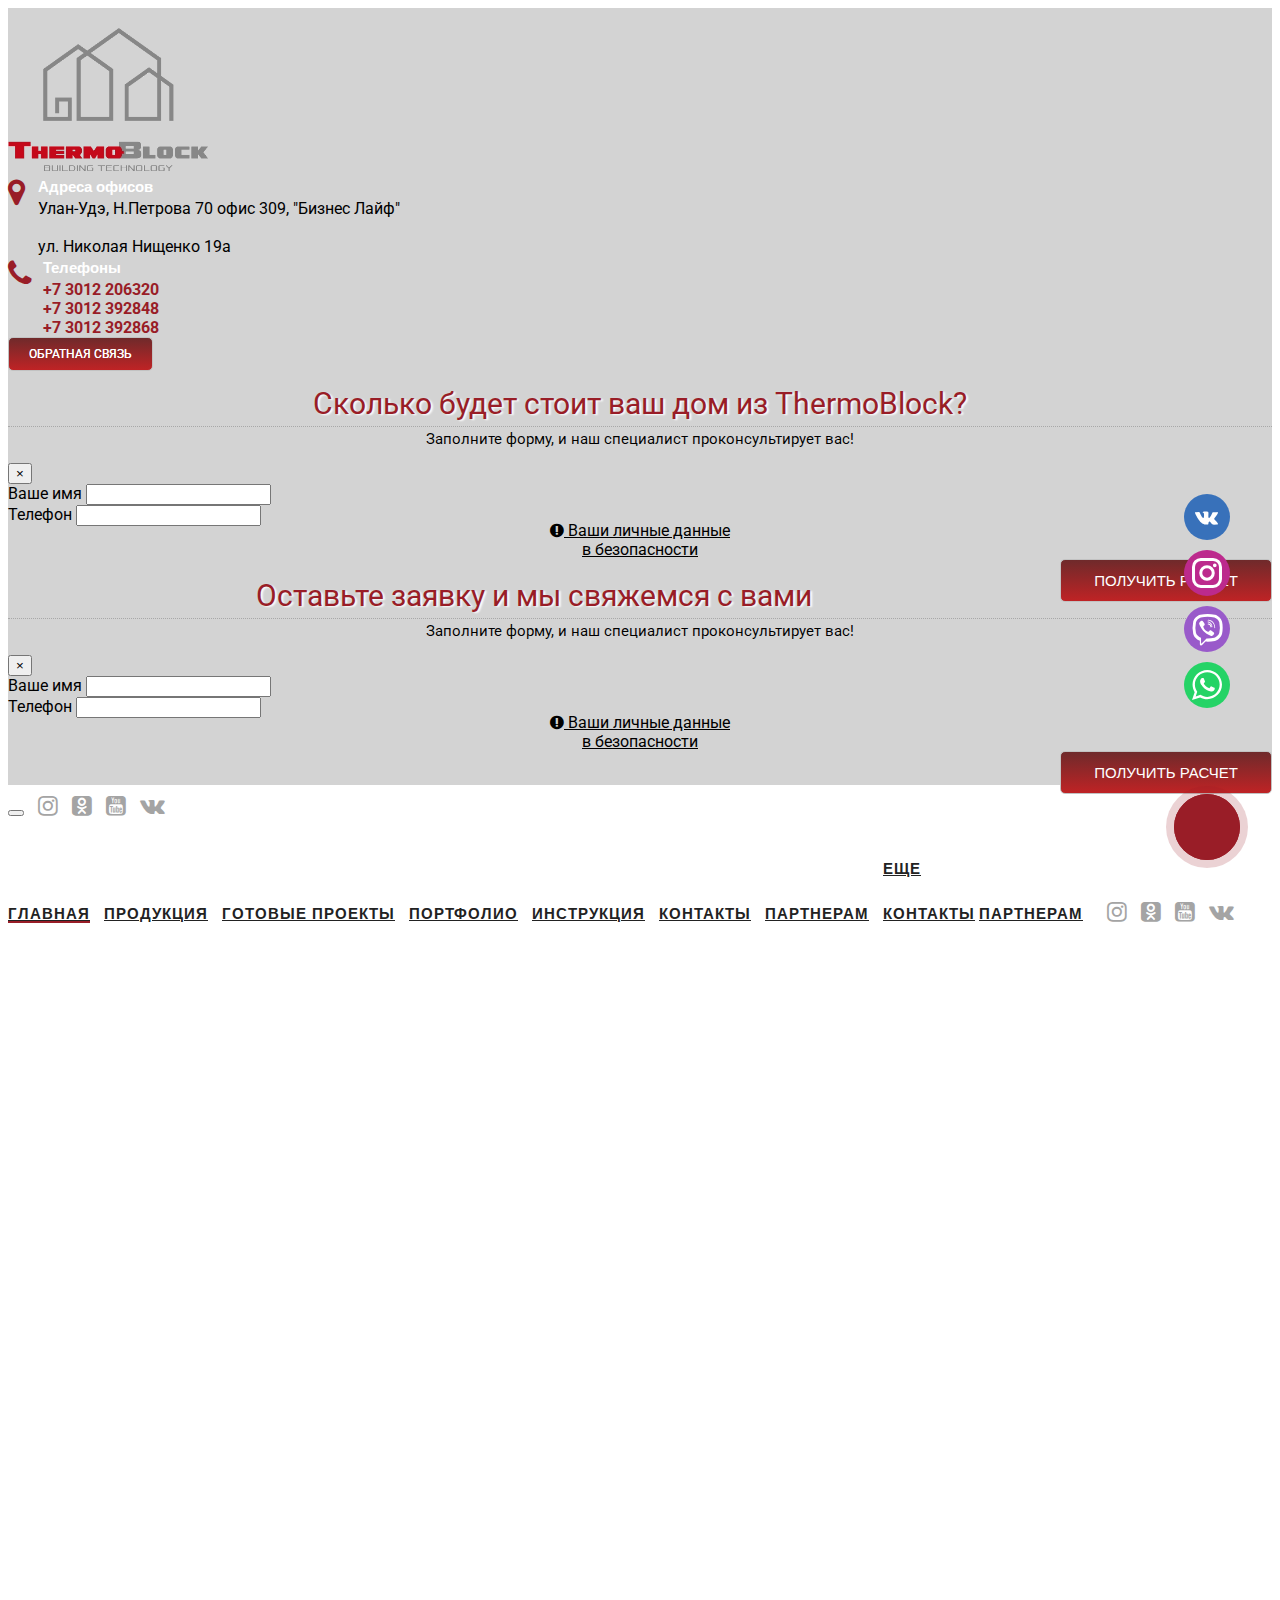
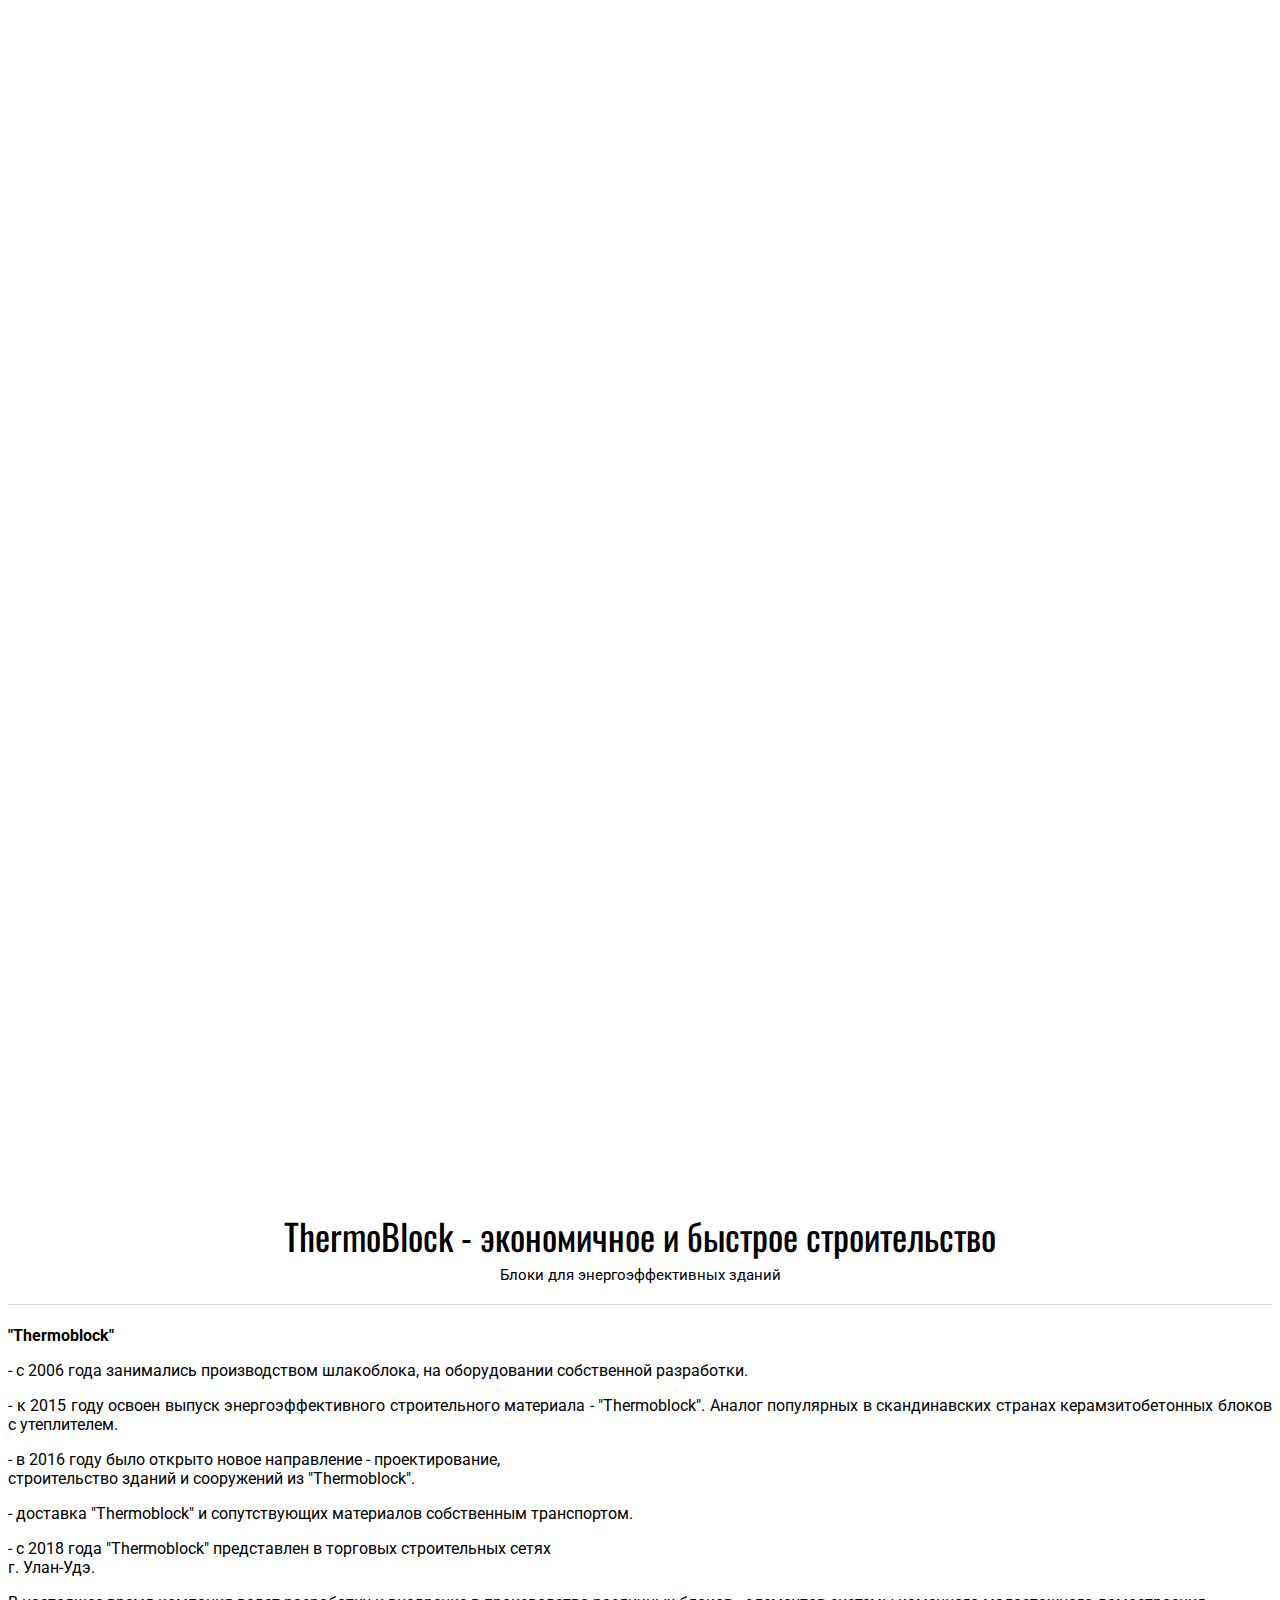
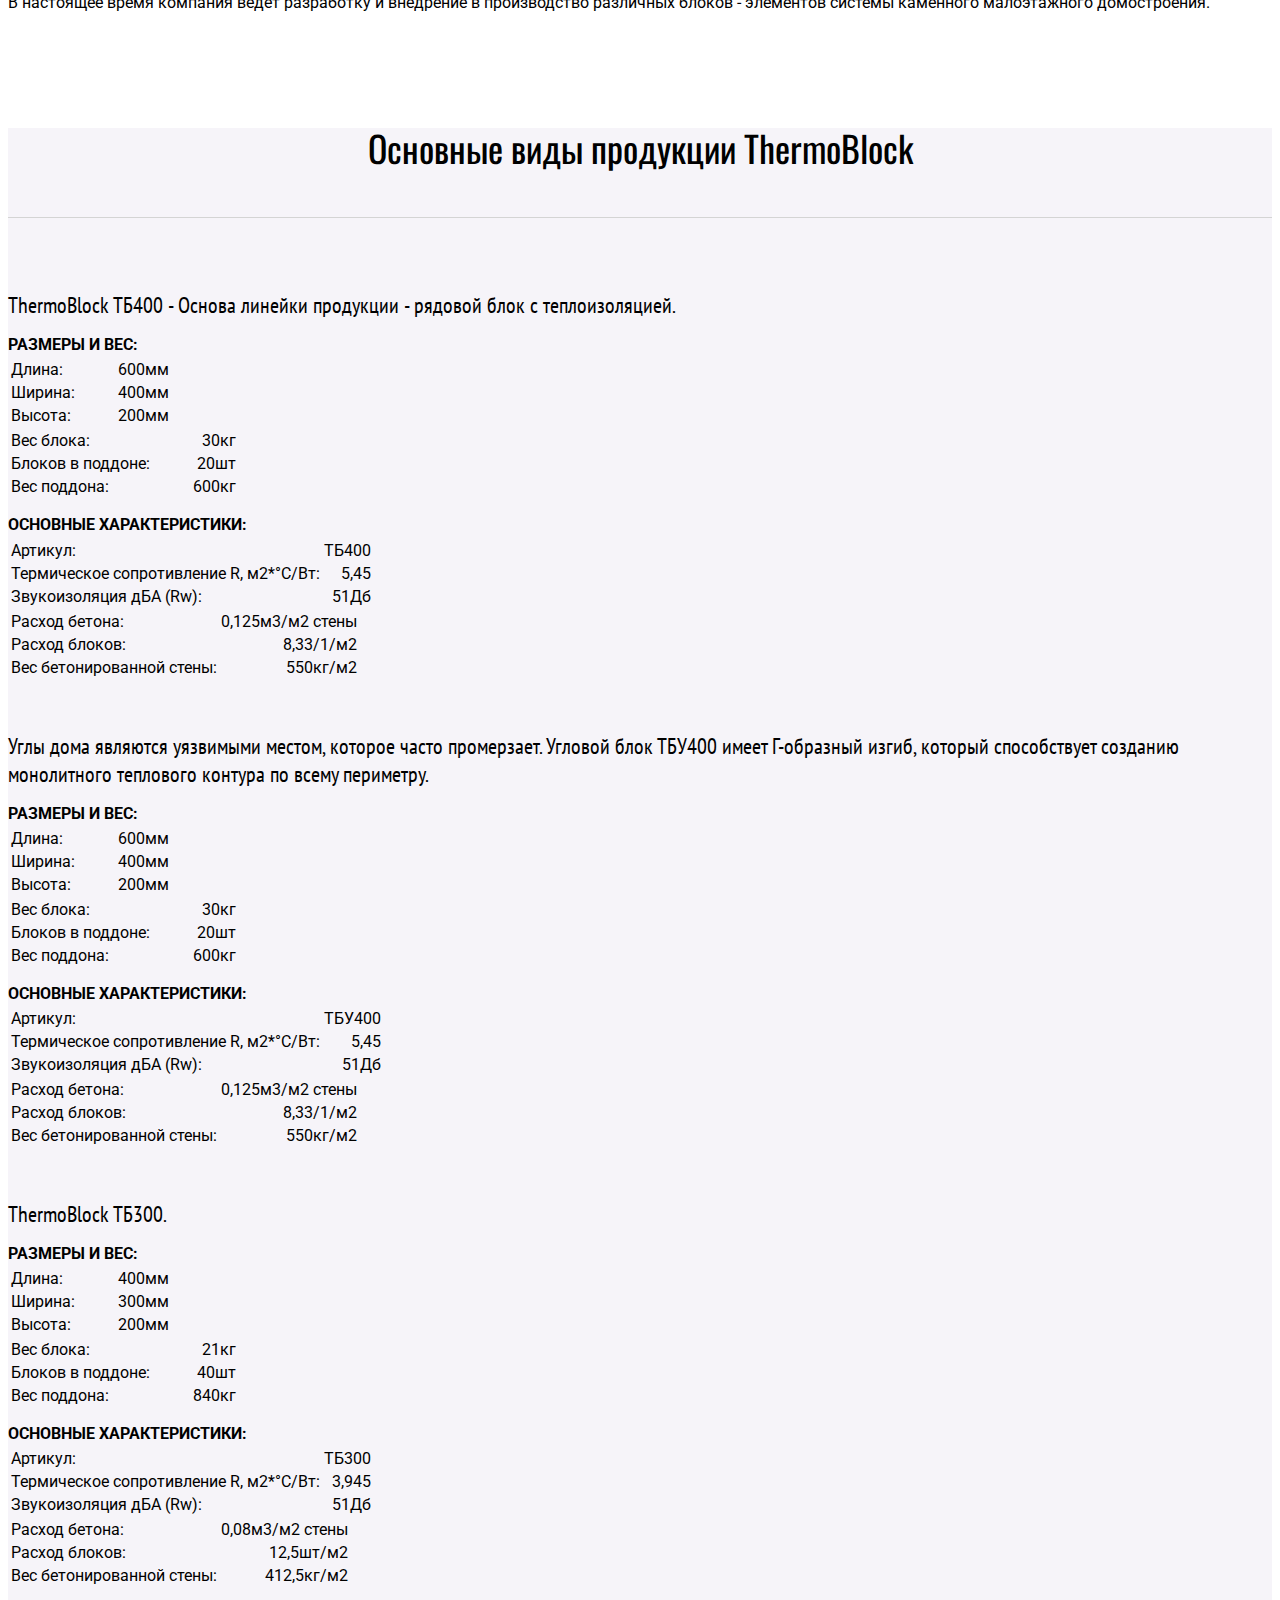
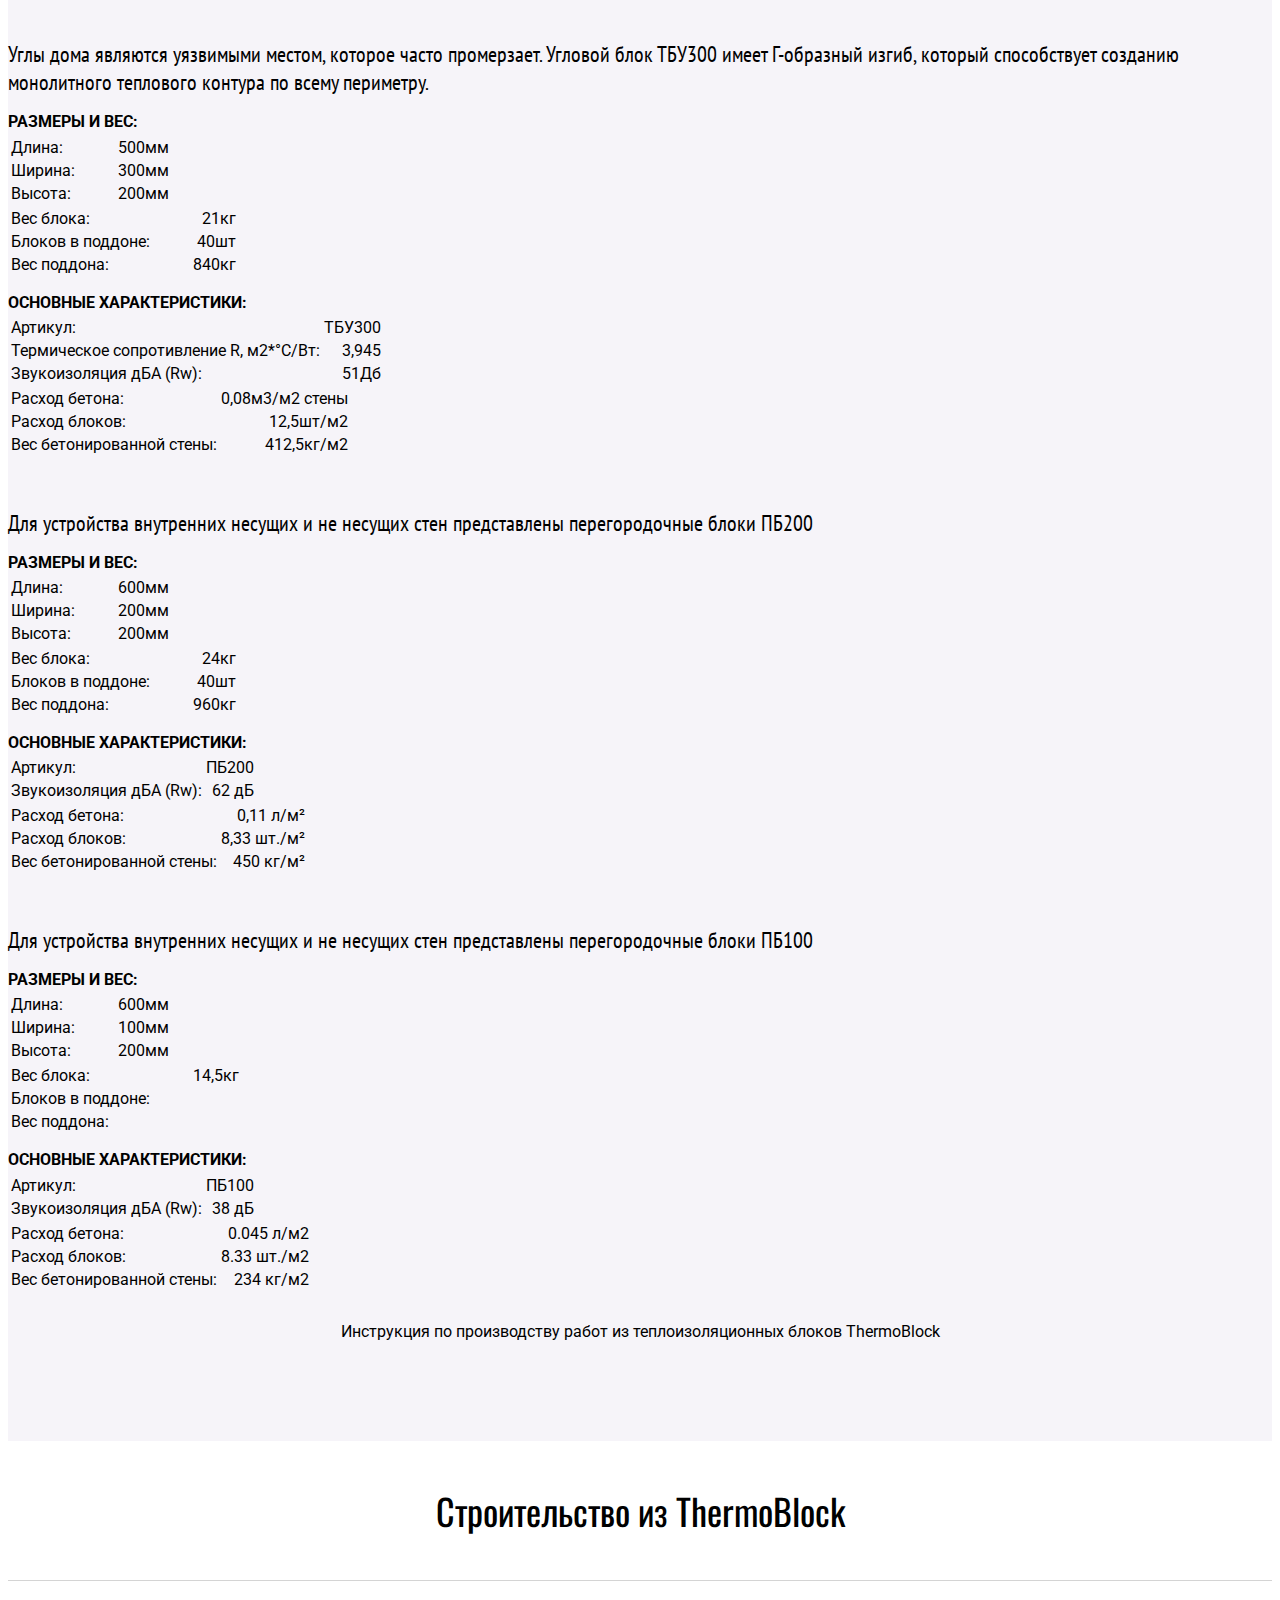
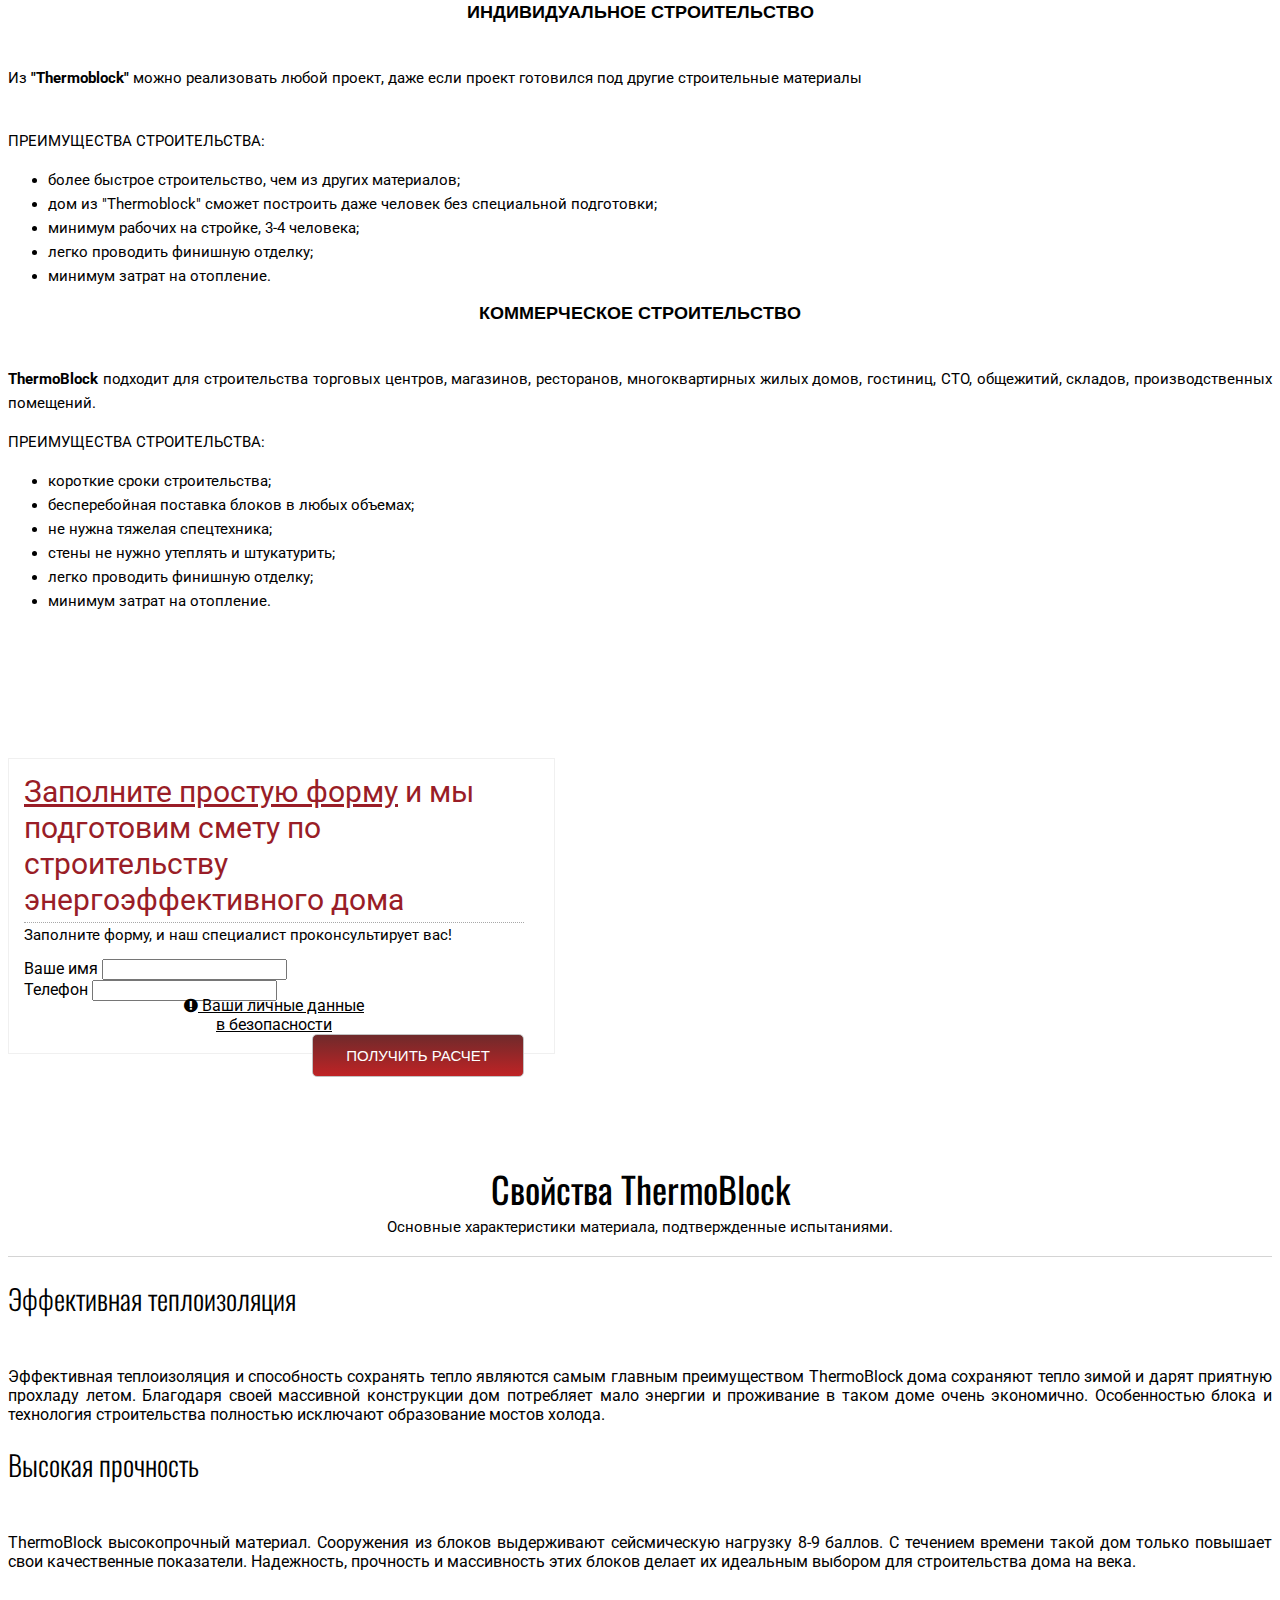
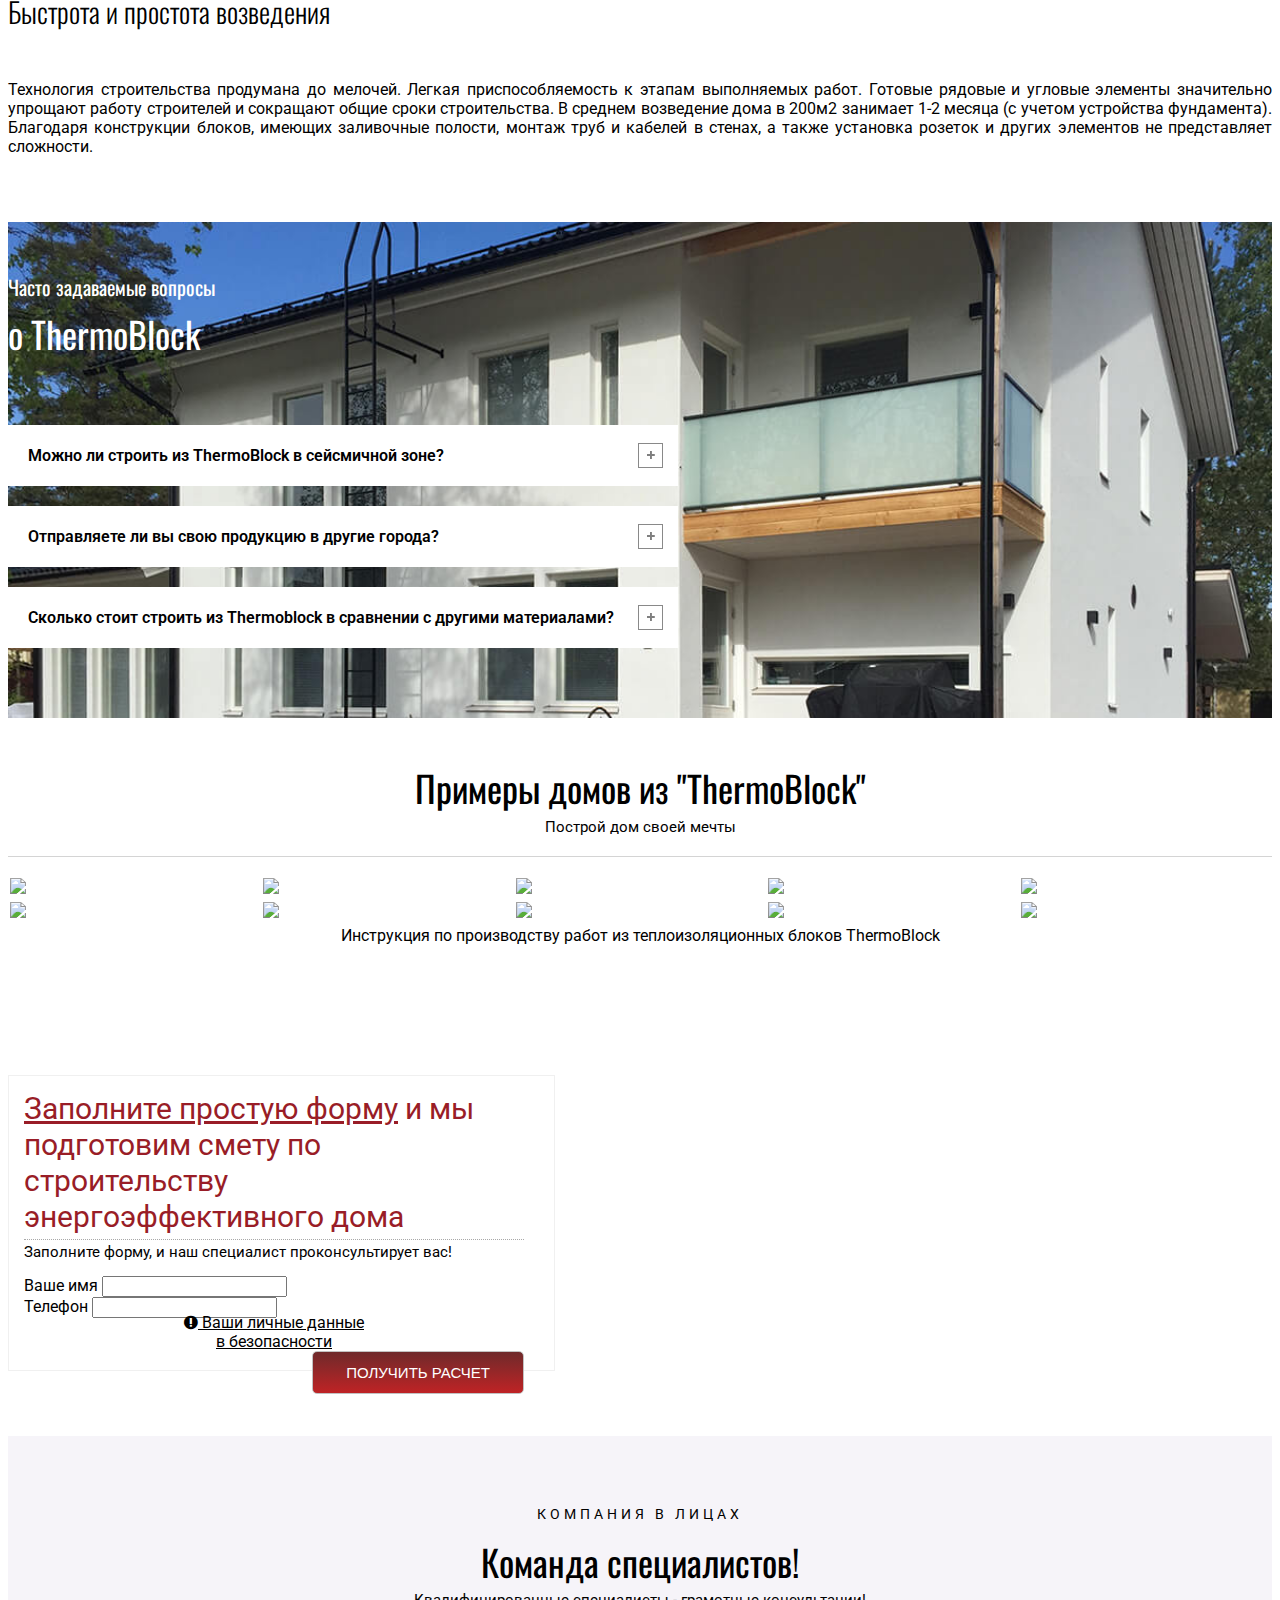
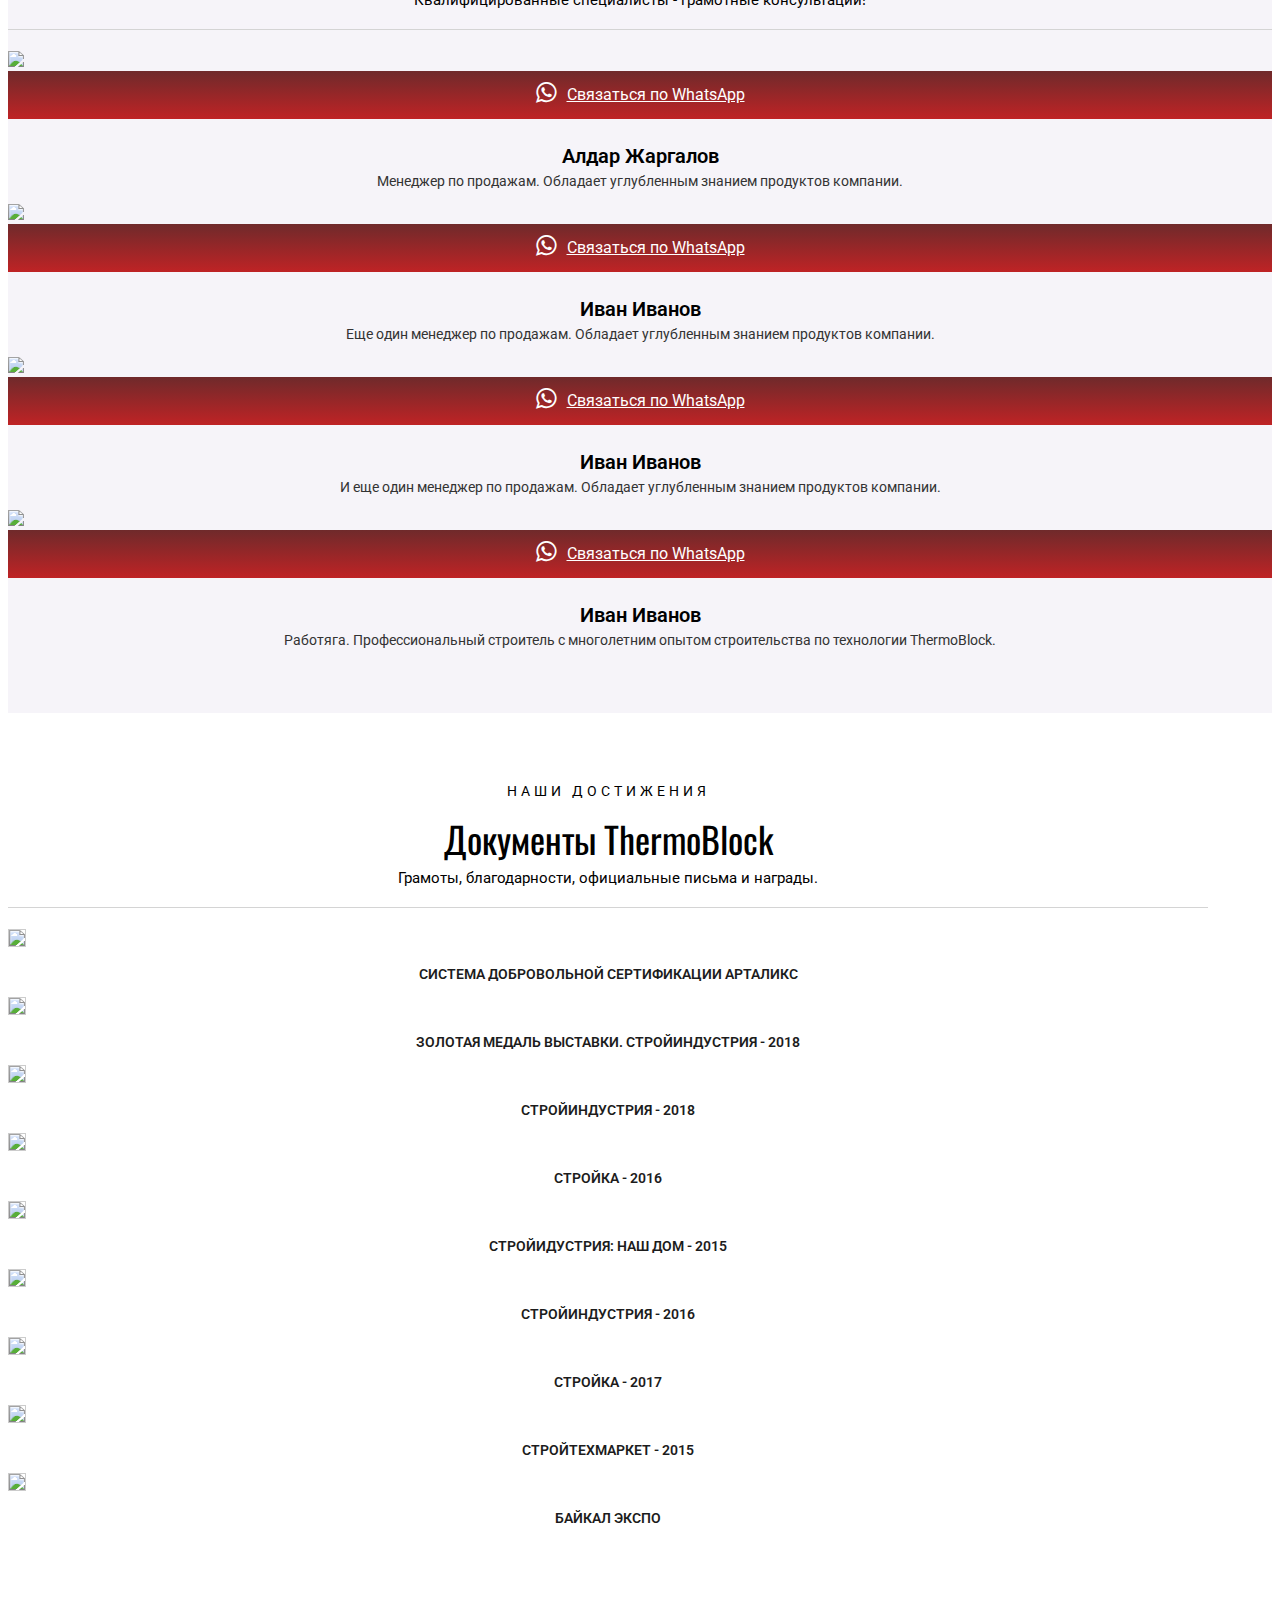
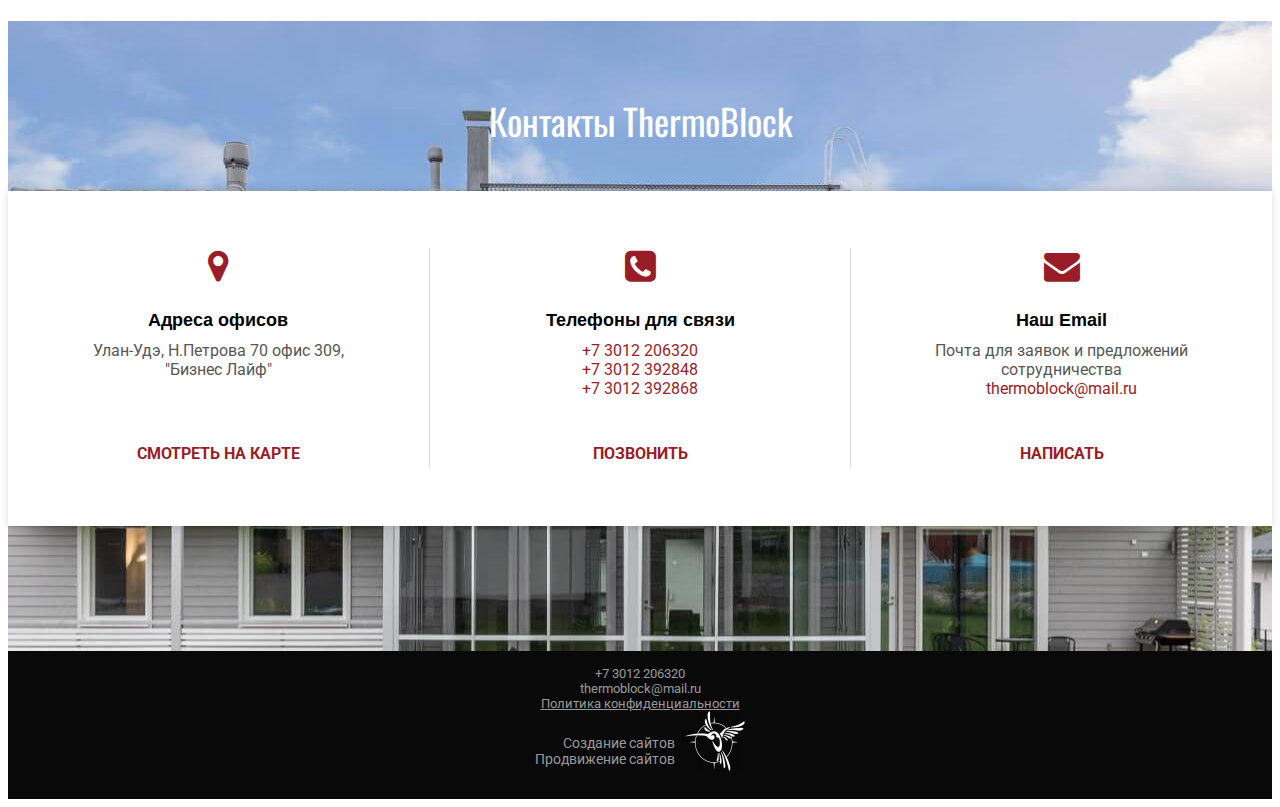
==== index.html @ d5687ddb "v1.0 - aldar" ====
<!DOCTYPE html>
<html lang="ru">
    <head>
    <base href="">
    <meta charset="UTF-8">
    <meta http-equiv="X-UA-Compatible" content="IE=edge">
    <meta name="viewport" content="width=device-width, initial-scale=1">
    
    <title>Главная страница | ThermoBlock</title>
    <meta name="description" content="">
    <meta name="keywords" content="MODX Revolution, devbase">
    <link rel="shortcut icon" href="img/icons/favicon.ico">
    <link rel="canonical" href="index.html">

    <link rel="stylesheet" href="https://stackpath.bootstrapcdn.com/bootstrap/4.1.3/css/bootstrap.min.css" integrity="sha384-MCw98/SFnGE8fJT3GXwEOngsV7Zt27NXFoaoApmYm81iuXoPkFOJwJ8ERdknLPMO" crossorigin="anonymous">
    <link rel="stylesheet" href="https://cdn.jsdelivr.net/gh/fancyapps/fancybox@3.5.6/dist/jquery.fancybox.min.css" />
    <link rel="stylesheet" type="text/css" href="https://cdn.jsdelivr.net/npm/slick-carousel@1.8.1/slick/slick.css"/>
    <link rel="stylesheet" type="text/css" href="https://cdn.jsdelivr.net/npm/slick-carousel@1.8.1/slick/slick-theme.css"/>
    <link rel="stylesheet" href="https://cdnjs.cloudflare.com/ajax/libs/font-awesome/4.4.0/css/font-awesome.css">
    <link href="https://fonts.googleapis.com/css?family=Arimo:400,700|Roboto:400,700|Oswald:300,400|PT+Sans+Narrow" rel="stylesheet">
    <link href="css/style.css" rel="stylesheet">
    <link href="css/media.css" rel="stylesheet">
    <link href="css/animate.css" rel="stylesheet">
    <!-- Yandex.Metrika counter -->
<script type="text/javascript" >
   (function(m,e,t,r,i,k,a){m[i]=m[i]||function(){(m[i].a=m[i].a||[]).push(arguments)};
   m[i].l=1*new Date();k=e.createElement(t),a=e.getElementsByTagName(t)[0],k.async=1,k.src=r,a.parentNode.insertBefore(k,a)})
   (window, document, "script", "https://mc.yandex.ru/metrika/tag.js", "ym");

   ym(48081512, "init", {
        clickmap:true,
        trackLinks:true,
        accurateTrackBounce:true,
        webvisor:true
   });
</script>
<noscript><div><img src="https://mc.yandex.ru/watch/48081512" style="position:absolute; left:-9999px;" alt="" /></div></noscript>
<!-- /Yandex.Metrika counter -->


<!-- formit -->
<script src="https://ajax.googleapis.com/ajax/libs/jquery/3.6.1/jquery.min.js"></script>
<script src="http://malsup.github.com/jquery.form.js"></script>
<!-- formit -->




<link rel="stylesheet" href="https://thermoblock03.ru/assets/components/ajaxform/css/default.css" type="text/css" />
</head>
    <body id="ex1">
        <header>
    <div class="container">
        <div class="row">
            <div class="col-lg-3 col-md-12">
                <div class="logo">
                    <img src="img/logo.png" alt="" class="img-fluid">
                </div>
            </div>
            <div class="col-lg-3 col-md-4 col-sm-4">
                <div class="wrapper">
                    <div class="icon"><i class="fa fa-map-marker"></i></div>
                    <div class="address_wrapper">
                        <div class="title">Адреса офисов</div>
                        <div class="address">Улан-Удэ, Н.Петрова 70 офис 309, "Бизнес Лайф"</div>
                        <br>
                        <div class="address">ул. Николая Нищенко 19а</div>
                    </div>
                </div>
            </div>
            <div class="col-lg-3 col-md-4 col-sm-5">
                <div class="wrapper">
                    <div class="icon"><i class="fa fa-phone"></i></div>
                    <div class="phone_wrapper">
                        <div class="title">Телефоны</div>
                        <div class="phone"></div>
                        <div class="phone">+7 3012 206320</div>
                        <div class="phone">+7 3012 392848</div>
                        <div class="phone">+7 3012 392868</div>
                    </div>
                </div>
            </div>
            <div class="col-lg-3 col-md-4 col-sm-3">
                <div class="form_btn_wrapper">
                    <div class="form_btn" data-toggle="modal" data-target="#header_form">Обратная связь</div>
                </div>
            </div>
            <div class="modal fade protectedForm" id="header_form" tabindex="-1" role="dialog" aria-labelledby="exampleModalCenterTitle" aria-hidden="true">
    <div class="modal-dialog modal-dialog-centered" role="document">
        <div class="modal-content">
            <div class="modal-header">
                <div class="modal_header_wrapper">
                    <div class="modal_title">Сколько будет стоит ваш дом из ThermoBlock?</div>
                    <div class="modal_subtitle">Заполните форму, и наш специалист проконсультирует вас!</div>
                </div>
                <button type="button" class="close" data-dismiss="modal" aria-label="Close">
                  <span aria-hidden="true">&times;</span>
                </button>
            </div>
            <div class="modal-body">
                <form action="index.html" method="post" class="ajax_form form-horizontal" role="form">
                    <div class="form-row">
                        <div class="form-group col-sm-6">
                            <label for="af_name9">Ваше имя</label>
                            <input type="text" class="form-control" id="af_name9" name="name" value="" placeholder="">
                        </div>
                        <div class="form-group col-sm-6">
                            <label for="af_phone9">Телефон</label>
                            <input type="phone" class="form-control phone-input" id="phone" name="phone" value="" placeholder="">
                        </div>
                    </div>
                    <div class="form-row">
                        <div class="form-group col-sm-6">
                            <div class="fz_wrapper">
                                <a data-fancybox="" data-type="iframe" data-src="http://thermoblock.ibb.su/obrabotka-personalnyix-dannyix" href="javascript:;"><span class="fa fa-exclamation-circle"></span> Ваши личные данные<br> в безопасности</a>
                            </div>
                        </div>
                        <div class="form-group col-sm-6">
                            <button type="submit" class="btn_submit">Получить расчет</button>
                        </div>
                    </div>
                    
                	
                
	<input type="hidden" name="af_action" value="5d5a2316b520949d8ac177fdbf02606b" />
</form>
            </div>
        </div>
    </div>
</div>
        </div>
    </div>
    <div class="floating">
        <div class="effect"></div>
        <div class="bg"></div>
        <div class="main_icon_wrapper">
            <div class="main_icon">
                <svg class="d-none d-sm-block" xmlns="http://www.w3.org/2000/svg" width="28" height="28" viewBox="0 0 24 28">
					<path class="b24-crm-button-webform-icon" fill=" #FFFFFF" fill-rule="evenodd" d="M815.406703,961 L794.305503,961 C793.586144,961 793,961.586144 793,962.305503 L793,983.406703 C793,984.126062 793.586144,984.712206 794.305503,984.712206 L815.406703,984.712206 C816.126062,984.712206 816.712206,984.126062 816.712206,983.406703 L816.712206,962.296623 C816.703325,961.586144 816.117181,961 815.406703,961 L815.406703,961 Z M806.312583,979.046143 C806.312583,979.454668 805.975106,979.783264 805.575462,979.783264 L796.898748,979.783264 C796.490224,979.783264 796.161627,979.445787 796.161627,979.046143 L796.161627,977.412044 C796.161627,977.003519 796.499105,976.674923 796.898748,976.674923 L805.575462,976.674923 C805.983987,976.674923 806.312583,977.0124 806.312583,977.412044 L806.312583,979.046143 L806.312583,979.046143 Z M813.55946,973.255747 C813.55946,973.664272 813.221982,973.992868 812.822339,973.992868 L796.889868,973.992868 C796.481343,973.992868 796.152746,973.655391 796.152746,973.255747 L796.152746,971.621647 C796.152746,971.213122 796.490224,970.884526 796.889868,970.884526 L812.813458,970.884526 C813.221982,970.884526 813.550579,971.222003 813.550579,971.621647 L813.550579,973.255747 L813.55946,973.255747 Z M813.55946,967.45647 C813.55946,967.864994 813.221982,968.193591 812.822339,968.193591 L796.889868,968.193591 C796.481343,968.193591 796.152746,967.856114 796.152746,967.45647 L796.152746,965.82237 C796.152746,965.413845 796.490224,965.085249 796.889868,965.085249 L812.813458,965.085249 C813.221982,965.085249 813.550579,965.422726 813.550579,965.82237 L813.550579,967.45647 L813.55946,967.45647 Z" transform="translate(-793 -961)"></path>
				</svg>
				<svg class="d-block d-sm-none" xmlns="http://www.w3.org/2000/svg" width="28" height="28" viewBox="0 0 28 30">
					<path class="b24-crm-button-call-icon" fill="#FFFFFF" fill-rule="evenodd" d="M940.872414,978.904882 C939.924716,977.937215 938.741602,977.937215 937.79994,978.904882 C937.08162,979.641558 936.54439,979.878792 935.838143,980.627954 C935.644982,980.833973 935.482002,980.877674 935.246586,980.740328 C934.781791,980.478121 934.286815,980.265859 933.840129,979.97868 C931.757607,978.623946 930.013117,976.882145 928.467826,974.921839 C927.701216,973.947929 927.019115,972.905345 926.542247,971.731659 C926.445666,971.494424 926.463775,971.338349 926.6509,971.144815 C927.36922,970.426869 927.610672,970.164662 928.316918,969.427987 C929.300835,968.404132 929.300835,967.205474 928.310882,966.175376 C927.749506,965.588533 927.206723,964.77769 926.749111,964.14109 C926.29156,963.50449 925.932581,962.747962 925.347061,962.154875 C924.399362,961.199694 923.216248,961.199694 922.274586,962.161118 C921.55023,962.897794 920.856056,963.653199 920.119628,964.377388 C919.437527,965.045391 919.093458,965.863226 919.021022,966.818407 C918.906333,968.372917 919.274547,969.840026 919.793668,971.269676 C920.856056,974.228864 922.473784,976.857173 924.43558,979.266977 C927.085514,982.52583 930.248533,985.104195 933.948783,986.964613 C935.6148,987.801177 937.341181,988.444207 939.218469,988.550339 C940.510236,988.625255 941.632988,988.288132 942.532396,987.245549 C943.148098,986.533845 943.842272,985.884572 944.494192,985.204083 C945.459999,984.192715 945.466036,982.969084 944.506265,981.970202 C943.359368,980.777786 942.025347,980.091055 940.872414,978.904882 Z M940.382358,973.54478 L940.649524,973.497583 C941.23257,973.394635 941.603198,972.790811 941.439977,972.202844 C940.97488,970.527406 940.107887,969.010104 938.90256,967.758442 C937.61538,966.427182 936.045641,965.504215 934.314009,965.050223 C933.739293,964.899516 933.16512,965.298008 933.082785,965.905204 L933.044877,966.18514 C932.974072,966.707431 933.297859,967.194823 933.791507,967.32705 C935.117621,967.682278 936.321439,968.391422 937.308977,969.412841 C938.23579,970.371393 938.90093,971.53815 939.261598,972.824711 C939.401641,973.324464 939.886476,973.632369 940.382358,973.54478 Z M942.940854,963.694228 C940.618932,961.29279 937.740886,959.69052 934.559939,959.020645 C934.000194,958.902777 933.461152,959.302642 933.381836,959.8878 L933.343988,960.167112 C933.271069,960.705385 933.615682,961.208072 934.130397,961.317762 C936.868581,961.901546 939.347628,963.286122 941.347272,965.348626 C943.231864,967.297758 944.53673,969.7065 945.149595,972.360343 C945.27189,972.889813 945.766987,973.232554 946.285807,973.140969 L946.55074,973.094209 C947.119782,972.993697 947.484193,972.415781 947.350127,971.835056 C946.638568,968.753629 945.126778,965.960567 942.940854,963.694228 Z" transform="translate(-919 -959)"></path>
				</svg>
            </div>
            <div class="main_icon">
                <svg xmlns="http://www.w3.org/2000/svg" width="28" height="28" viewBox="0 0 28 30">
					<path class="b24-crm-button-call-icon" fill="#FFFFFF" fill-rule="evenodd" d="M940.872414,978.904882 C939.924716,977.937215 938.741602,977.937215 937.79994,978.904882 C937.08162,979.641558 936.54439,979.878792 935.838143,980.627954 C935.644982,980.833973 935.482002,980.877674 935.246586,980.740328 C934.781791,980.478121 934.286815,980.265859 933.840129,979.97868 C931.757607,978.623946 930.013117,976.882145 928.467826,974.921839 C927.701216,973.947929 927.019115,972.905345 926.542247,971.731659 C926.445666,971.494424 926.463775,971.338349 926.6509,971.144815 C927.36922,970.426869 927.610672,970.164662 928.316918,969.427987 C929.300835,968.404132 929.300835,967.205474 928.310882,966.175376 C927.749506,965.588533 927.206723,964.77769 926.749111,964.14109 C926.29156,963.50449 925.932581,962.747962 925.347061,962.154875 C924.399362,961.199694 923.216248,961.199694 922.274586,962.161118 C921.55023,962.897794 920.856056,963.653199 920.119628,964.377388 C919.437527,965.045391 919.093458,965.863226 919.021022,966.818407 C918.906333,968.372917 919.274547,969.840026 919.793668,971.269676 C920.856056,974.228864 922.473784,976.857173 924.43558,979.266977 C927.085514,982.52583 930.248533,985.104195 933.948783,986.964613 C935.6148,987.801177 937.341181,988.444207 939.218469,988.550339 C940.510236,988.625255 941.632988,988.288132 942.532396,987.245549 C943.148098,986.533845 943.842272,985.884572 944.494192,985.204083 C945.459999,984.192715 945.466036,982.969084 944.506265,981.970202 C943.359368,980.777786 942.025347,980.091055 940.872414,978.904882 Z M940.382358,973.54478 L940.649524,973.497583 C941.23257,973.394635 941.603198,972.790811 941.439977,972.202844 C940.97488,970.527406 940.107887,969.010104 938.90256,967.758442 C937.61538,966.427182 936.045641,965.504215 934.314009,965.050223 C933.739293,964.899516 933.16512,965.298008 933.082785,965.905204 L933.044877,966.18514 C932.974072,966.707431 933.297859,967.194823 933.791507,967.32705 C935.117621,967.682278 936.321439,968.391422 937.308977,969.412841 C938.23579,970.371393 938.90093,971.53815 939.261598,972.824711 C939.401641,973.324464 939.886476,973.632369 940.382358,973.54478 Z M942.940854,963.694228 C940.618932,961.29279 937.740886,959.69052 934.559939,959.020645 C934.000194,958.902777 933.461152,959.302642 933.381836,959.8878 L933.343988,960.167112 C933.271069,960.705385 933.615682,961.208072 934.130397,961.317762 C936.868581,961.901546 939.347628,963.286122 941.347272,965.348626 C943.231864,967.297758 944.53673,969.7065 945.149595,972.360343 C945.27189,972.889813 945.766987,973.232554 946.285807,973.140969 L946.55074,973.094209 C947.119782,972.993697 947.484193,972.415781 947.350127,971.835056 C946.638568,968.753629 945.126778,965.960567 942.940854,963.694228 Z" transform="translate(-919 -959)"></path>
				</svg>
            </div>
            <div class="main_icon">
                <svg class="d-none d-sm-block" xmlns="http://www.w3.org/2000/svg" width="28" height="28" viewBox="0 0 28 29">
					<path class="b24-crm-button-chat-icon" fill="#FFFFFF" fill-rule="evenodd" d="M878.289968,975.251189 L878.289968,964.83954 C878.289968,963.46238 876.904379,962 875.495172,962 L857.794796,962 C856.385491,962 855,963.46238 855,964.83954 L855,975.251189 C855,976.924031 856.385491,978.386204 857.794796,978.090729 L860.589592,978.090729 L860.589592,981.876783 L860.589592,983.76981 L861.521191,983.76981 C861.560963,983.76981 861.809636,982.719151 862.45279,982.823297 L866.179185,978.090729 L875.495172,978.090729 C876.904379,978.386204 878.289968,976.924031 878.289968,975.251189 Z M881.084764,971.465135 L881.084764,976.197702 C881.43316,978.604561 879.329051,980.755508 876.426771,980.93027 L868.042382,980.93027 L866.179185,982.823297 C866.400357,983.946455 867.522357,984.94992 868.973981,984.716324 L876.426771,984.716324 L879.221567,988.502377 C879.844559,988.400361 880.153166,989.448891 880.153166,989.448891 L881.084764,989.448891 L881.084764,987.555864 L881.084764,984.716324 L882.947962,984.716324 C884.517696,984.949819 885.742758,983.697082 885.742758,981.876783 L885.742758,974.304675 C885.742659,972.717669 884.517597,971.465135 882.947962,971.465135 L881.084764,971.465135 Z" transform="translate(-855 -962)"></path>
				</svg>
				<svg class="d-block d-sm-none" xmlns="http://www.w3.org/2000/svg" width="28" height="28" viewBox="0 0 28 30">
					<path class="b24-crm-button-call-icon" fill="#FFFFFF" fill-rule="evenodd" d="M940.872414,978.904882 C939.924716,977.937215 938.741602,977.937215 937.79994,978.904882 C937.08162,979.641558 936.54439,979.878792 935.838143,980.627954 C935.644982,980.833973 935.482002,980.877674 935.246586,980.740328 C934.781791,980.478121 934.286815,980.265859 933.840129,979.97868 C931.757607,978.623946 930.013117,976.882145 928.467826,974.921839 C927.701216,973.947929 927.019115,972.905345 926.542247,971.731659 C926.445666,971.494424 926.463775,971.338349 926.6509,971.144815 C927.36922,970.426869 927.610672,970.164662 928.316918,969.427987 C929.300835,968.404132 929.300835,967.205474 928.310882,966.175376 C927.749506,965.588533 927.206723,964.77769 926.749111,964.14109 C926.29156,963.50449 925.932581,962.747962 925.347061,962.154875 C924.399362,961.199694 923.216248,961.199694 922.274586,962.161118 C921.55023,962.897794 920.856056,963.653199 920.119628,964.377388 C919.437527,965.045391 919.093458,965.863226 919.021022,966.818407 C918.906333,968.372917 919.274547,969.840026 919.793668,971.269676 C920.856056,974.228864 922.473784,976.857173 924.43558,979.266977 C927.085514,982.52583 930.248533,985.104195 933.948783,986.964613 C935.6148,987.801177 937.341181,988.444207 939.218469,988.550339 C940.510236,988.625255 941.632988,988.288132 942.532396,987.245549 C943.148098,986.533845 943.842272,985.884572 944.494192,985.204083 C945.459999,984.192715 945.466036,982.969084 944.506265,981.970202 C943.359368,980.777786 942.025347,980.091055 940.872414,978.904882 Z M940.382358,973.54478 L940.649524,973.497583 C941.23257,973.394635 941.603198,972.790811 941.439977,972.202844 C940.97488,970.527406 940.107887,969.010104 938.90256,967.758442 C937.61538,966.427182 936.045641,965.504215 934.314009,965.050223 C933.739293,964.899516 933.16512,965.298008 933.082785,965.905204 L933.044877,966.18514 C932.974072,966.707431 933.297859,967.194823 933.791507,967.32705 C935.117621,967.682278 936.321439,968.391422 937.308977,969.412841 C938.23579,970.371393 938.90093,971.53815 939.261598,972.824711 C939.401641,973.324464 939.886476,973.632369 940.382358,973.54478 Z M942.940854,963.694228 C940.618932,961.29279 937.740886,959.69052 934.559939,959.020645 C934.000194,958.902777 933.461152,959.302642 933.381836,959.8878 L933.343988,960.167112 C933.271069,960.705385 933.615682,961.208072 934.130397,961.317762 C936.868581,961.901546 939.347628,963.286122 941.347272,965.348626 C943.231864,967.297758 944.53673,969.7065 945.149595,972.360343 C945.27189,972.889813 945.766987,973.232554 946.285807,973.140969 L946.55074,973.094209 C947.119782,972.993697 947.484193,972.415781 947.350127,971.835056 C946.638568,968.753629 945.126778,965.960567 942.940854,963.694228 Z" transform="translate(-919 -959)"></path>
				</svg>
            </div>
        </div>
        <div class="floating_icons_close">
			<svg xmlns="http://www.w3.org/2000/svg" width="29" height="29" viewBox="0 0 29 29"><path fill="#FFF" fill-rule="evenodd" d="M18.866 14.45l9.58-9.582L24.03.448l-9.587 9.58L4.873.447.455 4.866l9.575 9.587-9.583 9.57 4.418 4.42 9.58-9.577 9.58 9.58 4.42-4.42"></path></svg>
		</div>
        <div class="floating_icons_wrapper d-none">
            <a href="https://vk.me/club116450358" class="icon vk d-none d-sm-block" target="_blank"><span>Вконтакте</span></a>
            <a href="https://www.instagram.com/thermoblock03/" class="icon inst d-none d-sm-block" target="_blank"><span>Instagram</span></a>
            <a href="viber://chat?number=79835361052" class="icon viber" target="blank"><span>Viber</span></a>
            <a href="https://wa.me/79835361052" target="_blank" class="icon whatsapp"><span>WhatsApp</span></a>
<!--             <a href="#" data-toggle="modal" data-target="#fixed_form" class="icon phone d-none d-sm-block"><span>Заказать звонок</span></a> -->
        </div>
    </div>
    <!--div class="floating_mobile d-block d-sm-none">
        <a href="https://wa.me/79835361052" target="_blank" class="icon whatsapp"><span>Задайте свой<br> вопрос по WhatsApp</span></a>
    </div-->
    <div class="modal fade" id="fixed_form" tabindex="-1" role="dialog" aria-labelledby="exampleModalCenterTitle" aria-hidden="true">
    <div class="modal-dialog modal-dialog-centered" role="document">
        <div class="modal-content">
            <div class="modal-header">
                <div class="modal_header_wrapper">
                    <div class="modal_title">Оставьте заявку и мы свяжемся с вами</div>
                    <div class="modal_subtitle">Заполните форму, и наш специалист проконсультирует вас!</div>
                </div>
                <button type="button" class="close" data-dismiss="modal" aria-label="Close">
                  <span aria-hidden="true">&times;</span>
                </button>
            </div>
            <div class="modal-body">
                <form action="index.html" method="post" class="ajax_form form-horizontal" role="form">
                    <div class="form-row">
                        <div class="form-group col-sm-6">
                            <label for="af_name4">Ваше имя</label>
                            <input type="text" class="form-control" id="af_name4" name="name" value="" placeholder="">
                        </div>
                        <div class="form-group col-sm-6">
                            <label for="af_phone4">Телефон</label>
                            <input type="phone" class="form-control phone-input" id="phone" name="phone4" value="" placeholder="">
                        </div>
                    </div>
                    <div class="form-row">
                        <div class="form-group col-sm-6">
                            <div class="fz_wrapper">
                                <a data-fancybox="" data-type="iframe" data-src="http://thermoblock.ibb.su/obrabotka-personalnyix-dannyix" href="javascript:;"><span class="fa fa-exclamation-circle"></span> Ваши личные данные<br> в безопасности</a>
                            </div>
                        </div>
                        <div class="form-group col-sm-6">
                            <button type="submit" class="btn_submit">Получить расчет</button>
                        </div>
                    </div>
                    
                	
                
	<input type="hidden" name="af_action" value="8a42d8207a0931d91a9dd3831a8f89ca" />
</form>
            </div>
        </div>
    </div>
</div>
</header>
        <nav class="navbar navbar-expand-md navbar-light">
    <div class="container">
        <button class="navbar-toggler" type="button" data-toggle="collapse" data-target="#navbarNavDropdown" aria-controls="navbarNavDropdown" aria-expanded="false" aria-label="Toggle navigation">
            <span class="navbar-toggler-icon"></span>
        </button>
        <div class="icons_wrapper d-md-none d-block">
            <div class="icon"><a href="https://www.instagram.com/thermoblock03/"><i class="fa fa-instagram"></i></a></div>
            <div class="icon"><a href="https://ok.ru/group/57676644155440"><i class="fa fa-odnoklassniki-square"></i></a></div>
            <div class="icon"><a href="https://www.youtube.com/channel/UCu5c3oxdMWvgyRwli_pokkw"><i class="fa fa-youtube-square"></i></a></div>
            <div class="icon"><a href="https://vk.com/club116450358"><i class="fa fa-vk"></i></a></div>
        </div>
        <div class="collapse navbar-collapse" id="navbarNavDropdown">
            <ul id="menu" class="navbar-nav">
                <li class="nav-item active">
                    <a class="nav-link ex" href="index.html#ex1">Главная <span class="sr-only">(current)</span></a>
                </li>
                <li class="nav-item">
                    <a class="nav-link ex" href="index.html#ex2">Продукция</a>
                </li>
                <li class="nav-item">
                    <a class="nav-link" href="katalog.html">Готовые проекты</a>
                </li>
                <li class="nav-item">
                    <a class="nav-link ex" href="index.html#ex3">Портфолио</a>
                </li>
                <li class="nav-item">
                    <a class="nav-link" href="instrukcziya/index.html">Инструкция</a>
                </li>
                <!--li class="nav-item">
                    <a class="nav-link ex" href="#ex4">Отзывы</a>
                </li>
                <li class="nav-item d-md-none d-lg-block">
                    <a class="nav-link" href="stati-i-videomaterialyi/">Статьи и видеоматериалы</a>
                </li-->
                <li class="nav-item d-md-none d-xl-block">
                    <a class="nav-link ex" href="index.html#ex5">Контакты</a>
                </li>
                <li class="nav-item d-md-none d-xl-block">
                    <a class="nav-link" href="partneram.html">Партнерам</a>
                </li>
                <li class="nav-item dropdown d-none d-md-block d-xl-none">
                    <a class="nav-link dropdown-toggle" href="index.html#" id="navbarDropdownMenuLink" data-toggle="dropdown" aria-haspopup="true" aria-expanded="false">
                      Еще
                    </a>
                    <div class="dropdown-menu" aria-labelledby="navbarDropdownMenuLink">
                        <!--a class="dropdown-item d-none d-md-block d-lg-none" href="stati-i-videomaterialyi/">Статьи и видеоматериалы</a-->
                        <a class="dropdown-item ex" href="index.html#ex5">Контакты</a>
                        <a class="dropdown-item" href="partneram.html">Партнерам</a>
                    </div>
                </li>
                <div class="icons_wrapper d-none d-md-block">
                    <div class="icon"><a href="https://www.instagram.com/thermoblock03/"><i class="fa fa-instagram"></i></a></div>
                    <div class="icon"><a href="https://ok.ru/group/57676644155440"><i class="fa fa-odnoklassniki-square"></i></a></div>
                    <div class="icon"><a href="https://www.youtube.com/channel/UCu5c3oxdMWvgyRwli_pokkw"><i class="fa fa-youtube-square"></i></a></div>
                    <div class="icon"><a href="https://vk.com/club116450358"><i class="fa fa-vk"></i></a></div>
                </div>
            </ul>
        </div>
    </div>
</nav>
        <section class="main_slider">
            <div class="item">
    <div class="image" style="background-image: url(https://thermoblock03.ru/assets/manager/main_slider/gal2.jpg);"></div>
    <div class="text_wrapper">
        <div class="text1 animated d-none d-sm-block" data-animation="fadeInTop" data-delay="0.9s">ДОМ ВАШЕЙ МЕЧТЫ!</div>
        <div class="text2 animated" data-animation="fadeInTop" data-delay="0.6s">Дом из THERMOBLOCK за 2 месяца!</div>
        <a href="katalog.html" class="btn animated" data-animation="fadeInTop" data-delay="0.3s">Выбрать дом</a>
    </div>
</div><div class="item">
    <div class="image" style="background-image: url(https://thermoblock03.ru/assets/manager/main_slider/3%D0%B0.PNG);"></div>
    <div class="text_wrapper">
        <div class="text1 animated d-none d-sm-block" data-animation="fadeInTop" data-delay="0.9s">ДОМ ВАШЕЙ МЕЧТЫ!</div>
        <div class="text2 animated" data-animation="fadeInTop" data-delay="0.6s">Дом из THERMOBLOCK это экономично!</div>
        <a href="javascript:;" class="btn animated" data-animation="fadeInTop" data-delay="0.3s" data-toggle="modal" data-target="#header_form">Запросить расчет</a>
    </div>
</div><div class="item">
    <div class="image" style="background-image: url(https://thermoblock03.ru/assets/manager/main_slider/2%D0%B0.PNG);"></div>
    <div class="text_wrapper">
        <div class="text1 animated d-none d-sm-block" data-animation="fadeInTop" data-delay="0.9s">НИЗКАЯ СЕБЕСТОИМОСТЬ СТРОИТЕЛЬСТВА!</div>
        <div class="text2 animated" data-animation="fadeInTop" data-delay="0.6s">Строительство для бизнеса!</div>
        <a href="javascript:;" class="btn animated" data-animation="fadeInTop" data-delay="0.3s" data-toggle="modal" data-target="#header_form">Запросить расчет</a>
    </div>
</div>
        </section>
        
        <section class="intro">
            <div class="container">
                <div class="row">
                    <div class="col-12">
                        <div class="global_title">ThermoBlock - экономичное и быстрое строительство</div>
                        <div class="global_subtitle">Блоки для энергоэффективных зданий</div>
                        <div class="global_line"></div>
                        <img src="https://thermoblock03.ru/assets/manager/IMG_20190201_115128.jpg" alt="">
                        <div class="text"><p><strong>"Thermoblock"</strong></p>
<p><span>- с 2006 года занимались производством шлакоблока, на оборудовании собственной разработки.</span></p>
<p><span>- к 2015 году освоен выпуск энергоэффективного строительного материала - "Thermoblock". Аналог популярных в скандинавских странах керамзитобетонных блоков с утеплителем.</span></p>
<p><span>- в 2016 году было открыто новое направление - проектирование, <br class="d-none d-xl-block" />строительство зданий и сооружений из "Thermoblock".</span></p>
<p><span>- доставка "Thermoblock" и сопутствующих материалов собственным транспортом.</span></p>
<p><span>- с 2018 года "Thermoblock" представлен в торговых строительных сетях <br class="d-none d-xl-block" />г. Улан-Удэ.</span></p>
<p><span>В настоящее время компания ведет разработку и внедрение в производство различных блоков - элементов системы каменного малоэтажного домостроения.</span></p></div>
                    </div>
                </div>
            </div>
        </section>
        
        <section class="product" id="ex2">
            <div class="container">
                <div class="row">
                    <div class="col-12">
                        <div class="global_title only">Основные виды продукции ThermoBlock</div>
                        <div class="global_line"></div>
                    </div>
                    <div class="col-lg-4 col-md-6 col-sm-12">
    <img src="https://thermoblock03.ru/assets/manager/osnov.png" alt="" class="img-fluid">
</div>
<div class="col-lg-8 col-md-6 col-sm-12">
    <div class="name">ThermoBlock ТБ400 - Основа линейки продукции - рядовой блок с теплоизоляцией.</div>
    <h3>Размеры и вес:</h3>
    <div class="row">
        <div class="col-lg-6 col-md-12">
            <table class="padding-control table table-bordered">
                <tr><td class="info-a">Длина:</td><td class="info-b">600мм</td></tr>
                <tr><td class="info-a">Ширина:</td><td class="info-b">400мм</td></tr>
                <tr><td class="info-a">Высота:</td><td class="info-b">200мм</td></tr>
            </table>
        </div>
        <div class="col-lg-6 col-md-12">
            <table class="padding-control table table-bordered">
                <tr><td class="info-a">Вес блока:</td><td class="info-b">30кг</td></tr>
                <tr><td class="info-a">Блоков в поддоне:</td><td class="info-b">20шт</td></tr>
                <tr><td class="info-a">Вес поддона:</td><td class="info-b">600кг</td></tr>
            </table>
        </div>
    </div>
    <h3>Основные характеристики:</h3>
    <div class="row">
        <div class="col-lg-6 col-md-12">
            <table class="table table-bordered">
                <tr><td class="info-a">Артикул:</td><td class="info-b">ТБ400</td></tr>
                <tr><td class="info-a">Термическое сопротивление R, м2*°C/Вт:</td><td class="info-b">5,45</td></tr>
                <tr><td class="info-a">Звукоизоляция дБА (Rw):</td><td class="info-b">51Дб</td></tr>
            </table>
        </div>
        <div class="col-lg-6 col-md-12">
            <table class="table table-bordered">
                <tr><td class="info-a">Расход бетона:</td><td class="info-b">0,125м3/м2 стены</td></tr>
                <tr><td class="info-a">Расход блоков:</td><td class="info-b">8,33/1/м2</td></tr>
                <tr><td class="info-a">Вес бетонированной стены:</td><td class="info-b">550кг/м2</td></tr>
            </table>
        </div>
    </div>
</div><div class="col-lg-4 col-md-6 col-sm-12">
    <img src="https://thermoblock03.ru/assets/manager/ugl.png" alt="" class="img-fluid">
</div>
<div class="col-lg-8 col-md-6 col-sm-12">
    <div class="name">Углы дома являются уязвимыми местом, которое часто промерзает. Угловой блок ТБУ400 имеет Г-образный изгиб, который способствует созданию монолитного теплового контура по всему периметру.</div>
    <h3>Размеры и вес:</h3>
    <div class="row">
        <div class="col-lg-6 col-md-12">
            <table class="padding-control table table-bordered">
                <tr><td class="info-a">Длина:</td><td class="info-b">600мм</td></tr>
                <tr><td class="info-a">Ширина:</td><td class="info-b">400мм</td></tr>
                <tr><td class="info-a">Высота:</td><td class="info-b">200мм</td></tr>
            </table>
        </div>
        <div class="col-lg-6 col-md-12">
            <table class="padding-control table table-bordered">
                <tr><td class="info-a">Вес блока:</td><td class="info-b">30кг</td></tr>
                <tr><td class="info-a">Блоков в поддоне:</td><td class="info-b">20шт</td></tr>
                <tr><td class="info-a">Вес поддона:</td><td class="info-b">600кг</td></tr>
            </table>
        </div>
    </div>
    <h3>Основные характеристики:</h3>
    <div class="row">
        <div class="col-lg-6 col-md-12">
            <table class="table table-bordered">
                <tr><td class="info-a">Артикул:</td><td class="info-b">ТБУ400</td></tr>
                <tr><td class="info-a">Термическое сопротивление R, м2*°C/Вт:</td><td class="info-b">5,45</td></tr>
                <tr><td class="info-a">Звукоизоляция дБА (Rw):</td><td class="info-b">51Дб</td></tr>
            </table>
        </div>
        <div class="col-lg-6 col-md-12">
            <table class="table table-bordered">
                <tr><td class="info-a">Расход бетона:</td><td class="info-b">0,125м3/м2 стены</td></tr>
                <tr><td class="info-a">Расход блоков:</td><td class="info-b">8,33/1/м2</td></tr>
                <tr><td class="info-a">Вес бетонированной стены:</td><td class="info-b">550кг/м2</td></tr>
            </table>
        </div>
    </div>
</div><div class="col-lg-4 col-md-6 col-sm-12">
    <img src="https://thermoblock03.ru/assets/manager/products/%D0%A2%D0%91300.png" alt="" class="img-fluid">
</div>
<div class="col-lg-8 col-md-6 col-sm-12">
    <div class="name">ThermoBlock ТБ300.</div>
    <h3>Размеры и вес:</h3>
    <div class="row">
        <div class="col-lg-6 col-md-12">
            <table class="padding-control table table-bordered">
                <tr><td class="info-a">Длина:</td><td class="info-b">400мм</td></tr>
                <tr><td class="info-a">Ширина:</td><td class="info-b">300мм</td></tr>
                <tr><td class="info-a">Высота:</td><td class="info-b">200мм</td></tr>
            </table>
        </div>
        <div class="col-lg-6 col-md-12">
            <table class="padding-control table table-bordered">
                <tr><td class="info-a">Вес блока:</td><td class="info-b">21кг</td></tr>
                <tr><td class="info-a">Блоков в поддоне:</td><td class="info-b">40шт</td></tr>
                <tr><td class="info-a">Вес поддона:</td><td class="info-b">840кг</td></tr>
            </table>
        </div>
    </div>
    <h3>Основные характеристики:</h3>
    <div class="row">
        <div class="col-lg-6 col-md-12">
            <table class="table table-bordered">
                <tr><td class="info-a">Артикул:</td><td class="info-b">ТБ300</td></tr>
                <tr><td class="info-a">Термическое сопротивление R, м2*°C/Вт:</td><td class="info-b">3,945</td></tr>
                <tr><td class="info-a">Звукоизоляция дБА (Rw):</td><td class="info-b">51Дб</td></tr>
            </table>
        </div>
        <div class="col-lg-6 col-md-12">
            <table class="table table-bordered">
                <tr><td class="info-a">Расход бетона:</td><td class="info-b">0,08м3/м2 стены</td></tr>
                <tr><td class="info-a">Расход блоков:</td><td class="info-b">12,5шт/м2</td></tr>
                <tr><td class="info-a">Вес бетонированной стены:</td><td class="info-b">412,5кг/м2</td></tr>
            </table>
        </div>
    </div>
</div><div class="col-lg-4 col-md-6 col-sm-12">
    <img src="https://thermoblock03.ru/assets/manager/products/%D0%A2%D0%91%D0%A3300.png" alt="" class="img-fluid">
</div>
<div class="col-lg-8 col-md-6 col-sm-12">
    <div class="name">Углы дома являются уязвимыми местом, которое часто промерзает. Угловой блок ТБУ300 имеет Г-образный изгиб, который способствует созданию монолитного теплового контура по всему периметру.</div>
    <h3>Размеры и вес:</h3>
    <div class="row">
        <div class="col-lg-6 col-md-12">
            <table class="padding-control table table-bordered">
                <tr><td class="info-a">Длина:</td><td class="info-b">500мм</td></tr>
                <tr><td class="info-a">Ширина:</td><td class="info-b">300мм</td></tr>
                <tr><td class="info-a">Высота:</td><td class="info-b">200мм</td></tr>
            </table>
        </div>
        <div class="col-lg-6 col-md-12">
            <table class="padding-control table table-bordered">
                <tr><td class="info-a">Вес блока:</td><td class="info-b">21кг</td></tr>
                <tr><td class="info-a">Блоков в поддоне:</td><td class="info-b">40шт</td></tr>
                <tr><td class="info-a">Вес поддона:</td><td class="info-b">840кг</td></tr>
            </table>
        </div>
    </div>
    <h3>Основные характеристики:</h3>
    <div class="row">
        <div class="col-lg-6 col-md-12">
            <table class="table table-bordered">
                <tr><td class="info-a">Артикул:</td><td class="info-b">ТБУ300</td></tr>
                <tr><td class="info-a">Термическое сопротивление R, м2*°C/Вт:</td><td class="info-b">3,945</td></tr>
                <tr><td class="info-a">Звукоизоляция дБА (Rw):</td><td class="info-b">51Дб</td></tr>
            </table>
        </div>
        <div class="col-lg-6 col-md-12">
            <table class="table table-bordered">
                <tr><td class="info-a">Расход бетона:</td><td class="info-b">0,08м3/м2 стены</td></tr>
                <tr><td class="info-a">Расход блоков:</td><td class="info-b">12,5шт/м2</td></tr>
                <tr><td class="info-a">Вес бетонированной стены:</td><td class="info-b">412,5кг/м2</td></tr>
            </table>
        </div>
    </div>
</div><div class="col-lg-4 col-md-6 col-sm-12">
    <img src="https://thermoblock03.ru/assets/manager/PB200.png" alt="" class="img-fluid">
</div>
<div class="col-lg-8 col-md-6 col-sm-12">
    <div class="name">Для устройства внутренних несущих и не несущих стен представлены перегородочные блоки ПБ200</div>
    <h3>Размеры и вес:</h3>
    <div class="row">
        <div class="col-lg-6 col-md-12">
            <table class="padding-control table table-bordered">
                <tr><td class="info-a">Длина:</td><td class="info-b">600мм</td></tr>
                <tr><td class="info-a">Ширина:</td><td class="info-b">200мм</td></tr>
                <tr><td class="info-a">Высота:</td><td class="info-b">200мм</td></tr>
            </table>
        </div>
        <div class="col-lg-6 col-md-12">
            <table class="padding-control table table-bordered">
                <tr><td class="info-a">Вес блока:</td><td class="info-b">24кг</td></tr>
                <tr><td class="info-a">Блоков в поддоне:</td><td class="info-b">40шт</td></tr>
                <tr><td class="info-a">Вес поддона:</td><td class="info-b">960кг</td></tr>
            </table>
        </div>
    </div>
    <h3>Основные характеристики:</h3>
    <div class="row">
        <div class="col-lg-6 col-md-12">
            <table class="table table-bordered">
                <tr><td class="info-a">Артикул:</td><td class="info-b">ПБ200</td></tr>
                
                <tr><td class="info-a">Звукоизоляция дБА (Rw):</td><td class="info-b">62 дБ</td></tr>
            </table>
        </div>
        <div class="col-lg-6 col-md-12">
            <table class="table table-bordered">
                <tr><td class="info-a">Расход бетона:</td><td class="info-b">0,11 л/м²</td></tr>
                <tr><td class="info-a">Расход блоков:</td><td class="info-b">8,33 шт./м²</td></tr>
                <tr><td class="info-a">Вес бетонированной стены:</td><td class="info-b">450 кг/м²</td></tr>
            </table>
        </div>
    </div>
</div><div class="col-lg-4 col-md-6 col-sm-12">
    <img src="https://thermoblock03.ru/assets/manager/PB100.png" alt="" class="img-fluid">
</div>
<div class="col-lg-8 col-md-6 col-sm-12">
    <div class="name">Для устройства внутренних несущих и не несущих стен представлены перегородочные блоки ПБ100</div>
    <h3>Размеры и вес:</h3>
    <div class="row">
        <div class="col-lg-6 col-md-12">
            <table class="padding-control table table-bordered">
                <tr><td class="info-a">Длина:</td><td class="info-b">600мм</td></tr>
                <tr><td class="info-a">Ширина:</td><td class="info-b">100мм</td></tr>
                <tr><td class="info-a">Высота:</td><td class="info-b">200мм</td></tr>
            </table>
        </div>
        <div class="col-lg-6 col-md-12">
            <table class="padding-control table table-bordered">
                <tr><td class="info-a">Вес блока:</td><td class="info-b">14,5кг</td></tr>
                <tr><td class="info-a">Блоков в поддоне:</td><td class="info-b"></td></tr>
                <tr><td class="info-a">Вес поддона:</td><td class="info-b"></td></tr>
            </table>
        </div>
    </div>
    <h3>Основные характеристики:</h3>
    <div class="row">
        <div class="col-lg-6 col-md-12">
            <table class="table table-bordered">
                <tr><td class="info-a">Артикул:</td><td class="info-b">ПБ100</td></tr>
                
                <tr><td class="info-a">Звукоизоляция дБА (Rw):</td><td class="info-b">38 дБ</td></tr>
            </table>
        </div>
        <div class="col-lg-6 col-md-12">
            <table class="table table-bordered">
                <tr><td class="info-a">Расход бетона:</td><td class="info-b">0.045 л/м2</td></tr>
                <tr><td class="info-a">Расход блоков:</td><td class="info-b">8.33 шт./м2</td></tr>
                <tr><td class="info-a">Вес бетонированной стены:</td><td class="info-b">234 кг/м2</td></tr>
            </table>
        </div>
    </div>
</div>
                    <div class="col-12 portfolio">
                        <div class="btn_wrapper">
                            <a href="instrukcziya/index.html" class="btn"></a>
                            <div class="btn_text">Инструкция по производству работ из теплоизоляционных блоков ThermoBlock</div>
                        </div>
                    </div>
                </div>
            </div>
        </section>
        
        <section class="clients">
            <div class="container">
                <div class="row">
                    <div class="col-12">
                        <div class="global_title only">Строительство из ThermoBlock</div>
                        <div class="global_line"></div>
                    </div>
                    <div class="col-md-6 col-sm-12">
                        <div class="title">Индивидуальное строительство</div>
                        <img src="https://thermoblock03.ru/assets/components/phpthumbof/cache/ehh_TgxcqNo.40ce70a25e567e8d641f214f8c8c04901.jpg" alt="" class="img-fluid"/>
                        <div class="text"><p><span>Из <strong>"Thermoblock"</strong> можно реализовать любой проект, даже если проект готовился под другие строительные материалы<br /><br /></span></p>
<p class="hideOnMob"><span>ПРЕИМУЩЕСТВА СТРОИТЕЛЬСТВА</span>:</p>
<div>
<ul>
<li>
<div style="display: inline !important;">более быстрое строительство, чем из других материалов;</div>
<div style="display: inline !important;"> </div>
</li>
<li>дом из "Thermoblock" сможет построить даже человек без специальной подготовки;</li>
<li>минимум рабочих на стройке, 3-4 человека;</li>
<li>легко проводить финишную отделку;</li>
<li>минимум затрат на отопление.</li>
</ul>
</div></div>
                    </div>
                    <div class="col-md-6 col-sm-12">
                        <div class="title">Коммерческое строительство </div>
                        <img src="https://thermoblock03.ru/assets/components/phpthumbof/cache/org2.40ce70a25e567e8d641f214f8c8c04901.jpg" alt="" class="img-fluid"/>
                        <div class="text"><p><span><strong>ThermoBlock</strong> подходит для строительства торговых центров, магазинов, ресторанов, многоквартирных жилых домов, гостиниц, СТО, общежитий, складов, производственных помещений. </span></p>
<p class="hideOnMob"><span>ПРЕИМУЩЕСТВА СТРОИТЕЛЬСТВА</span>:</p>
<ul>
<li>короткие сроки строительства;</li>
<li>бесперебойная поставка блоков в любых объемах;</li>
<li>не нужна тяжелая спецтехника;</li>
<li>стены не нужно утеплять и штукатурить;</li>
<li>легко проводить финишную отделку;</li>
<li>минимум затрат на отопление.</li>
</ul></div>
                    </div>
                </div>
            </div>
        </section>
        
        <section class="paralax_form">
            <div class="container">
                <div class="row">
                    <div class="col-12">
                        <div class="wrapper">
                            <div class="top">
                                <div class="title"><span>Заполните простую форму</span> и мы подготовим смету по строительству энергоэффективного дома</div>
                                <div class="subtitle">Заполните форму, и наш специалист проконсультирует вас!</div>
                            </div>
                            <div class="form1">
                                <form action="index.html" method="post" class="ajax_form form-horizontal" role="form">
    <div class="form-row">
        <div class="form-group col-sm-6">
            <label for="af_name8">Ваше имя</label>
            <input type="text" class="form-control" id="af_name8" name="name" value="" placeholder="">
        </div>
        <div class="form-group col-sm-6">
            <label for="af_phone8">Телефон</label>
            <input type="phone" class="form-control phone-input" id="phone5" name="phone" value="" placeholder="">
        </div>
    </div>
    <div class="form-row">
        <div class="form-group col-sm-6">
            <div class="fz_wrapper">
                <a data-fancybox="" data-type="iframe" data-src="http://thermoblock.ibb.su/obrabotka-personalnyix-dannyix" href="javascript:;"><span class="fa fa-exclamation-circle"></span> Ваши личные данные<br> в безопасности</a>
            </div>
        </div>
        <div class="form-group col-sm-6">
            <button type="submit" class="btn_submit">Получить расчет</button>
        </div>
    </div>
    
	

	<input type="hidden" name="af_action" value="4938df71b509702d24e9d59686f95372" />
</form>
                            </div>
                        </div>
                    </div>
                </div>
            </div>
        </section>
        
        <section class="properties">
            <div class="container">
                <div class="row">
                    <div class="col-12">
                        <div class="global_title">Свойства ThermoBlock</div>
                        <div class="global_subtitle">Основные характеристики материала, подтвержденные испытаниями.</div>
                        <div class="global_line"></div>
                    </div>
                    <div class="col-lg-4 col-md-6 col-sm-12">
    <div class="name">Эффективная теплоизоляция</div>
    <img src="https://thermoblock03.ru/assets/components/phpthumbof/cache/temp.ccbb4aa61bc01bf7e348312e4bbb345f1.png" alt="" class="img-fluid">
    <div class="description"><p>Эффективная теплоизоляция и способность сохранять тепло являются самым главным преимуществом ThermoBlock дома сохраняют тепло зимой и дарят приятную прохладу летом. Благодаря своей массивной конструкции дом потребляет мало энергии и проживание в таком доме очень экономично. Особенностью блока и технология строительства полностью исключают образование мостов холода.</p></div>
</div><div class="col-lg-4 col-md-6 col-sm-12">
    <div class="name">Высокая прочность</div>
    <img src="https://thermoblock03.ru/assets/components/phpthumbof/cache/seism.ccbb4aa61bc01bf7e348312e4bbb345f1.png" alt="" class="img-fluid">
    <div class="description"><p>ThermoBlock высокопрочный материал. Сооружения из блоков выдерживают сейсмическую нагрузку 8-9 баллов. С течением времени такой дом только повышает свои качественные показатели. Надежность, прочность и массивность этих блоков делает их идеальным выбором для строительства дома на века.</p></div>
</div><div class="col-lg-4 col-md-6 col-sm-12">
    <div class="name">Быстрота и простота возведения</div>
    <img src="https://thermoblock03.ru/assets/components/phpthumbof/cache/sroki.ccbb4aa61bc01bf7e348312e4bbb345f1.png" alt="" class="img-fluid">
    <div class="description"><p>Технология строительства продумана до мелочей. Легкая приспособляемость к этапам выполняемых работ. Готовые рядовые и угловые элементы значительно упрощают работу строителей и сокращают общие сроки строительства. В среднем возведение дома в 200м2 занимает 1-2 месяца (с учетом устройства фундамента). Благодаря конструкции блоков, имеющих заливочные полости, монтаж труб и кабелей в стенах, а также установка розеток и других элементов не представляет сложности.</p></div>
</div>
                </div>
            </div>
        </section>
        
        <section class="faq">
            <div class="container">
                <div class="row">
                    <div class="col-12">
                        <div class="title">Часто задаваемые вопросы</div>
                        <div class="subtitle">о ThermoBlock</div>
                    </div>
                    <div class="col-12">
                        <div class="wrapper">
                            <div class="item">
    <div class="q" data-id="#menu-1">Можно ли строить из ThermoBlock в сейсмичной зоне?</div>
    <div class="a" id="menu-1" style="display: none;">
        <div class="text">
            Здания из Thermoblock имеют сейсмоустойчивость до 9 баллов по шкале Рихтера. Это было подтверждено испытаниями. Thermoblock подходит для строительства в сейсмически опасных зонах.
        </div>
    </div>
</div><div class="item">
    <div class="q" data-id="#menu-2">Отправляете ли вы свою продукцию в другие города? </div>
    <div class="a" id="menu-2" style="display: none;">
        <div class="text">
            Да, мы можем организовать доставку комплекта Thermoblock в другой город. К нам регулярно обращаются люди из разных городов России с таким вопросом, и мы отправляем им наш строительный материал. Стоимость доставки зависит от удаленности региона клиента.
        </div>
    </div>
</div><div class="item">
    <div class="q" data-id="#menu-3">Сколько стоит строить из Thermoblock в сравнении с другими материалами?</div>
    <div class="a" id="menu-3" style="display: none;">
        <div class="text">
            Стоимость строительства из Thermoblock не дороже, чем строительство из газобетона, кирпича или даже дерева (все эти материалы требуют дополнительного утепления, в последствии возникают трудности с отделкой). При этом сроки строительства значительно сокращаются, косметическую отделку делать намного проще, а здания получаются прочнее и теплее. К тому же за один строительный сезон можно построить, провести отделку и заехать в Дом Вашей мечты.
        </div>
    </div>
</div>
                        </div>
                    </div>
                </div>
            </div>
        </section>
        
        <section class="portfolio" id="ex3">
            <div class="container">
                <div class="row">
                    <div class="col-12">
                        <div class="global_title">Примеры домов из "ThermoBlock"</div>
                        <div class="global_subtitle">Построй дом своей мечты</div>
                        <div class="global_line"></div>
                    </div>
                    <div class="col-12">
                        <div class="item">
    <a data-fancybox="gallery" data-caption="Lorem Ipsum - это текст-рыба, часто используемый в печати и веб-дизайне. " href="https://thermoblock03.ru/assets/manager/portfolio/KHYWi48Pv00.jpg"><img src="https://thermoblock03.ru/assets/components/phpthumbof/cache/KHYWi48Pv00.6b4a3c93722115a85e449853a0c7b6d21.jpg" class="img-fluid"></a>
</div>
<div class="item">
    <a data-fancybox="gallery" data-caption="Lorem Ipsum - это текст-рыба, часто используемый в печати и веб-дизайне. " href="https://thermoblock03.ru/assets/manager/portfolio/IMG_20180.jpg"><img src="https://thermoblock03.ru/assets/components/phpthumbof/cache/IMG_20180.6b4a3c93722115a85e449853a0c7b6d21.jpg" class="img-fluid"></a>
</div>
<div class="item">
    <a data-fancybox="gallery" data-caption="Lorem Ipsum - это текст-"рыба", часто используемый в печати и веб-дизайне. " href="assets/manager/portfolio/govBeTtsgi8.jpg"><img src="https://thermoblock03.ru/assets/components/phpthumbof/cache/govBeTtsgi8.6b4a3c93722115a85e449853a0c7b6d21.jpg" class="img-fluid"></a>
</div>
<div class="item">
    <a data-fancybox="gallery" data-caption="Lorem Ipsum - это текст-"рыба", часто используемый в печати и веб-дизайне. " href="assets/manager/portfolio/gal3.jpg"><img src="https://thermoblock03.ru/assets/components/phpthumbof/cache/gal3.6b4a3c93722115a85e449853a0c7b6d21.jpg" class="img-fluid"></a>
</div>
<div class="item">
    <a data-fancybox="gallery" data-caption="Lorem Ipsum - это текст-"рыба", часто используемый в печати и веб-дизайне. " href="assets/manager/portfolio/gal1.jpg"><img src="https://thermoblock03.ru/assets/components/phpthumbof/cache/gal1.6b4a3c93722115a85e449853a0c7b6d21.jpg" class="img-fluid"></a>
</div>
<div class="item">
    <a data-fancybox="gallery" data-caption="Lorem Ipsum - это текст-"рыба", часто используемый в печати и веб-дизайне. " href="assets/manager/portfolio/IMG_1305.jpg"><img src="https://thermoblock03.ru/assets/components/phpthumbof/cache/IMG_1305.6b4a3c93722115a85e449853a0c7b6d21.jpg" class="img-fluid"></a>
</div>
<div class="item">
    <a data-fancybox="gallery" data-caption="Lorem Ipsum - это текст-"рыба", часто используемый в печати и веб-дизайне. " href="assets/manager/portfolio/IMG_1286.jpg"><img src="https://thermoblock03.ru/assets/components/phpthumbof/cache/IMG_1286.6b4a3c93722115a85e449853a0c7b6d21.jpg" class="img-fluid"></a>
</div>
<div class="item">
    <a data-fancybox="gallery" data-caption="Lorem Ipsum - это текст-"рыба", часто используемый в печати и веб-дизайне. " href="assets/manager/portfolio/tbJo8FPP4BA.jpg"><img src="https://thermoblock03.ru/assets/components/phpthumbof/cache/tbJo8FPP4BA.6b4a3c93722115a85e449853a0c7b6d21.jpg" class="img-fluid"></a>
</div>
<div class="item">
    <a data-fancybox="gallery" data-caption="Lorem Ipsum - это текст-"рыба", часто используемый в печати и веб-дизайне. " href="assets/manager/portfolio/IMG_20180523_185438.jpg"><img src="https://thermoblock03.ru/assets/components/phpthumbof/cache/IMG_20180523_185438.6b4a3c93722115a85e449853a0c7b6d21.jpg" class="img-fluid"></a>
</div>
<div class="item">
    <a data-fancybox="gallery" data-caption="Lorem Ipsum - это текст-"рыба", часто используемый в печати и веб-дизайне. " href="assets/manager/portfolio/IMG_20180817_204613.jpg"><img src="https://thermoblock03.ru/assets/components/phpthumbof/cache/IMG_20180817_204613.6b4a3c93722115a85e449853a0c7b6d21.jpg" class="img-fluid"></a>
</div>

                    </div>
                    <div class="col-12">
                        <div class="btn_wrapper">
                            <a href="instrukcziya/index.html" class="btn"></a>
                            <div class="btn_text">Инструкция по производству работ из теплоизоляционных блоков ThermoBlock</div>
                        </div>
                    </div>
                </div>
            </div>
        </section>
        
        <!--section class="reviews" id="ex4">
            <div class="container">
                <div class="row">
                    <div class="col-12">
                        <div class="global_title">Клиенты о ThermoBlock</div>
                        <div class="global_subtitle">Отзывы о ThermoBlock</div>
                        <div class="global_line"></div>
                    </div>
                    
                </div>
            </div>
        </section-->
        
        <section class="paralax_form par2">
            <div class="container">
                <div class="row">
                    <div class="col-12">
                        <div class="wrapper">
                            <div class="top">
                                <div class="title"><span>Заполните простую форму</span> и мы подготовим смету по строительству энергоэффективного дома</div>
                                <div class="subtitle">Заполните форму, и наш специалист проконсультирует вас!</div>
                            </div>
                            <div class="form1">
                                <form action="index.html" method="post" class="ajax_form form-horizontal" role="form">
    <div class="form-row">
        <div class="form-group col-sm-6">
            <label for="af_name8">Ваше имя</label>
            <input type="text" class="form-control" id="af_name8" name="name" value="" placeholder="">
        </div>
        <div class="form-group col-sm-6">
            <label for="af_phone8">Телефон</label>
            <input type="phone" class="form-control phone-input" id="phone3" name="phone" value="" placeholder="">
        </div>
    </div>
    <div class="form-row">
        <div class="form-group col-sm-6">
            <div class="fz_wrapper">
                <a data-fancybox="" data-type="iframe" data-src="http://thermoblock.ibb.su/obrabotka-personalnyix-dannyix" href="javascript:;"><span class="fa fa-exclamation-circle"></span> Ваши личные данные<br> в безопасности</a>
            </div>
        </div>
        <div class="form-group col-sm-6">
            <button type="submit" class="btn_submit">Получить расчет</button>
        </div>
    </div>
    
	

	<input type="hidden" name="af_action" value="83e9516fd98c9e431e01a474822604bf" />
</form>
                            </div>
                        </div>
                    </div>
                </div>
            </div>
        </section>
        
        <!--section class="articles">
            <div class="container">
                <div class="row">
                    <div class="col-12">
                        <div class="global_title">Строительство ThermoBlock</div>
                        <div class="global_subtitle">Как строить из ThermoBlock? Статьи об особенностях материала и тонкостях строительства.</div>
                        <div class="global_line"></div>
                    </div>
                    <div class="col-12">
                        <div class="articles_slider">
                            <div class="item">
    <div class="eff_cross">
        <img class="img-fluid" src="https://img.youtube.com/vi/VOvo_To5Efw/hqdefault.jpg" alt="">
    </div>
    <div class="wrapper">
        <a href="stati-i-videomaterialyi/thermoblock"><div class="title">ThermoBlock</div></a>
        <div class="text"></div>
        <a href="stati-i-videomaterialyi/thermoblock">Читать далее<i class="fa fa-angle-double-right" aria-hidden="true"></i></a>
    </div>
</div>
<div class="item">
    <div class="eff_cross">
        <img class="img-fluid" src="/assets/components/phpthumbof/cache/stat1.ded0b6e55cdd54fcab9868374ecef79a1.jpg" alt="">
    </div>
    <div class="wrapper">
        <a href="stati-i-videomaterialyi/statya-s-kartinkoj-thermoblock"><div class="title">Фундамент под термоблоки</div></a>
        <div class="text"><p><span>В России по ГОСТу разрешается строить здания из термоблоков не более чем 9 этажей в высоту, но как показывает практика, чаще всего из термоблоков строят частные дома высотой не более 2–3 этажей. Для построек такой величины принято возводить фундамент ленточного типа. Параметры фундамента под дом из Thermoblock рассчитывают, в первую очередь, опираясь на данные о глубине промерзания грунта в регионе, в среднем данная величина составляет 1200 мм, прибавляем к ней 20% и получаем высоту фундамента. Для стандартных частных строений используют ширину ленты фундамента 500–600 мм. Вес одного квадратного метра несущей конструкции дома из Thermoblock составляет 350–400 кг/м2, так что для двух этажей такого фундамента вполне достаточно.</span><br /><span>Если вы надумали строить одноэтажный дом, то не думайте, что можно пересчитать параметры фундамента и уменьшить его высоту, меньше глубины промерзания грунта высоту фундамента устанавливать нельзя, в противном случае тёплые стены не помогут — помещения всегда будут сырыми и влажными. К тому же требуется учитывать дополнительный вес отделочных и облицовочных материалов, а это всегда лишние нагрузки.<br /></span>Чтобы продолжить возведение стен, необходимо первым делом выставить Thermoblock по периметру в два ряда, состыковав их между собой. </p></div>
        <a href="stati-i-videomaterialyi/statya-s-kartinkoj-thermoblock">Читать далее<i class="fa fa-angle-double-right" aria-hidden="true"></i></a>
    </div>
</div>
<div class="item">
    <div class="eff_cross">
        <img class="img-fluid" src="/assets/components/phpthumbof/cache/stat2.ded0b6e55cdd54fcab9868374ecef79a1.jpg" alt="">
    </div>
    <div class="wrapper">
        <a href="stati-i-videomaterialyi/statya-s-kartinkoj-thermoblock2"><div class="title">Армирование</div></a>
        <div class="text"><p><span>Армирование стен </span><br /><span>Для обеспечения жёсткости стен применяется вертикальное и горизонтальное армирование. Концентрация арматурных прутьев не должна быть выше или меньше установленной нормы. В случае недостатка арматуры стены могут быть недостаточно прочными, а в случае переизбытка — могут трескаться. </span><br /><br /><span>Для вертикального армирования необходимо использовать метровые отрезки 12-й арматуры. Их можно вставлять в уже залитый бетон без предварительного связывания. Шаг вертикального армирования должен составлять пол блока, по два прута на ячейку. Отрезки специально сделаны такого размера, так как после заливки очередного слоя прутья должны торчать из бетона на 30–40 см, благодаря этому свежий слой бетона сможет намертво схватиться с предыдущим уже подсохшим слоем. </span><br /><br /><span>Армирования несъёмной опалубки </span><br /><span>Горизонтальное армирование еще называют «армированный пояс», укладывать его необходимо с шагом в три ряда. В соединительных элементах Thermoblock есть для этого специальные направляющие, в которые и укладываются прутья. Перед заливкой обязательно связать контур пояса между собой вязальной проволокой и зафиксировать его с вертикальным армированием аналогичным образом. </span></p>
<p><span>Армирование в местах углов </span><br /><span>Для того чтобы организовать цельный контур в местах углов, необходимо проделать соответствующее отверстие в Thermoblock. Для угловой кладки используется Thermoblock с одной «глухой» стороной, этой частью его монтируют к лицевой стороне. Не существует блоков с уже проделанными отверстиями, поэтому придётся немного поработать ножом. Данное отверстие прорезается как с верхней стороны, так и с нижней, для того, чтобы бетон нормально растекался и образовывал цельный и крепкий узел.</span></p></div>
        <a href="stati-i-videomaterialyi/statya-s-kartinkoj-thermoblock2">Читать далее<i class="fa fa-angle-double-right" aria-hidden="true"></i></a>
    </div>
</div>
<div class="item">
    <div class="eff_cross">
        <img class="img-fluid" src="/assets/components/phpthumbof/cache/stat3.ded0b6e55cdd54fcab9868374ecef79a1.jpg" alt="">
    </div>
    <div class="wrapper">
        <a href="stati-i-videomaterialyi/statya-s-kartinkoj-thermoblock3"><div class="title">Работа с дверными и оконными проёмами</div></a>
        <div class="text"><p><span>Работа с дверными и оконными проёмами </span><br /><span>При возведении верхней части дверного проёма принято использовать бетонные перемычки. Для их изготовления требуется соорудить небольшую деревянную опалубку по заранее продуманным параметрам. Длина перемычки должна быть больше, чем ширина проёма, минимум на 40 см, если ширина проёма стандартна и составляет 80 см, то смело можно изготавливать перемычку по размерам Thermoblock . </span><br /><br /><span>Армирование перемычки делается в два ряда. Налейте примерно 5 см бетона в опалубку, затем уложите два продольных прута и сверху них поперечные с шагом 20 см, далее заливайте форму бетоном пока не останется уровень примерно в 5–7 см, повторите процедуру с арматурой и залейте все до конца. Перед тем как разгладить свежую бетонную поверхность, необходимо выпустить из изделия максимально возможное количество воздуха, в течении одной или двух минут обстукивайте опалубку по кругу молотком. </span><br /><span>Для того чтобы бетонное изделие не схватилось с нижней поверхностью, на момент изготовления под деревянную опалубку положите слой клеёнки. Сохнуть перемычка должна не менее 3–5 дней, поэтому лучше всего изготовить всё заранее. </span><br /><br /><span>В случае с оконными проемами ситуация обстоит гораздо легче, верхняя часть проёма застраивается как и обычная стена, с одной лишь разницей в том, что под основание блока подкладывается доска, которая призвана играть роль опалубки, чтобы задержать бетон. Доска должна быть цельной на длине всего проёма, снизу она подпирается вертикальными деревянными стойками — такой способ обеспечивает надёжность конструкции. Далее стена просто заливается, а доску, для большей надёжности, можно не демонтировать до конца постройки всех стен. </span></p></div>
        <a href="stati-i-videomaterialyi/statya-s-kartinkoj-thermoblock3">Читать далее<i class="fa fa-angle-double-right" aria-hidden="true"></i></a>
    </div>
</div>
                        </div>
                    </div>
                </div>
            </div>
        </section-->
        
        <section class="persons d-none">
            <div class="container">
                <div class="row">
                    <div class="col-12">
                        <div class="uptitle">Компания в лицах</div>
                        <div class="global_title">Команда специалистов!</div>
                        <div class="global_subtitle">Квалифицированные специалисты - грамотные консультации!</div>
                        <div class="global_line"></div>
                    </div>
                </div>
                <div class="row">
                    <div class="col-lg-3 col-sm-6">
    <div class="item">
        <img src="https://thermoblock03.ru/assets/components/phpthumbof/cache/IMG_20180327_144624.90a2a4f2ccbe5632201f42f66119e3e91.jpg" class="img-fluid"/>
        <a href="https://api.whatsapp.com/send?phone=79835361052"><i class="fa fa-whatsapp"></i>Связаться по WhatsApp</a>
        <div class="wrapper">
            <div class="name">Алдар Жаргалов</div>
            <div class="description">Менеджер по продажам. Обладает углубленным знанием продуктов компании.</div>
        </div>
    </div>
</div><div class="col-lg-3 col-sm-6">
    <div class="item">
        <img src="https://thermoblock03.ru/assets/components/phpthumbof/cache/370x450.0ef8d95558dfa544da46250fbda4817e1.png" class="img-fluid"/>
        <a href="https://api.whatsapp.com/send?phone=79835361052"><i class="fa fa-whatsapp"></i>Связаться по WhatsApp</a>
        <div class="wrapper">
            <div class="name">Иван Иванов</div>
            <div class="description">Еще один менеджер по продажам. Обладает углубленным знанием продуктов компании.</div>
        </div>
    </div>
</div><div class="col-lg-3 col-sm-6">
    <div class="item">
        <img src="https://thermoblock03.ru/assets/components/phpthumbof/cache/370x450.0ef8d95558dfa544da46250fbda4817e1.png" class="img-fluid"/>
        <a href="https://api.whatsapp.com/send?phone=79835361052"><i class="fa fa-whatsapp"></i>Связаться по WhatsApp</a>
        <div class="wrapper">
            <div class="name">Иван Иванов</div>
            <div class="description">И еще один менеджер по продажам. Обладает углубленным знанием продуктов компании.</div>
        </div>
    </div>
</div><div class="col-lg-3 col-sm-6">
    <div class="item">
        <img src="https://thermoblock03.ru/assets/components/phpthumbof/cache/370x450.0ef8d95558dfa544da46250fbda4817e1.png" class="img-fluid"/>
        <a href="https://api.whatsapp.com/send?phone=79835361052"><i class="fa fa-whatsapp"></i>Связаться по WhatsApp</a>
        <div class="wrapper">
            <div class="name">Иван Иванов</div>
            <div class="description">Работяга. Профессиональный строитель с многолетним опытом строительства по технологии ThermoBlock.</div>
        </div>
    </div>
</div>
                </div>
            </div>
        </section>
        
        <section class="achievements">
            <div class="container">
                <div class="row">
                    <div class="col-12">
                        <div class="uptitle">Наши достижения</div>
                        <div class="global_title">Документы ThermoBlock</div>
                        <div class="global_subtitle">Грамоты, благодарности, официальные письма и награды.</div>
                        <div class="global_line"></div>
                    </div>
                    <div class="col-12">
                        <div class="achievements_slider">
                            <div class="item">
    <a data-fancybox="achievements" data-caption="Система добровольной сертификации арталикс" href="https://thermoblock03.ru/assets/manager/%D0%A0%D0%B8%D1%81%D1%83%D0%BD%D0%BE%D0%BA%20(2).jpg"><img src="https://thermoblock03.ru/assets/components/phpthumbof/cache/%20(2).a87f4cf9306bc1933a3398b0de0c6e731.jpg" class="img-fluid"></a>
    <div class="text">Система добровольной сертификации арталикс</div>
</div><div class="item">
    <a data-fancybox="achievements" data-caption="Золотая медаль выставки. Стройиндустрия - 2018" href="https://thermoblock03.ru/assets/manager/documents/IMG_20180330_140808.jpg"><img src="https://thermoblock03.ru/assets/components/phpthumbof/cache/IMG_20180330_140808.a87f4cf9306bc1933a3398b0de0c6e731.jpg" class="img-fluid"></a>
    <div class="text">Золотая медаль выставки. Стройиндустрия - 2018</div>
</div><div class="item">
    <a data-fancybox="achievements" data-caption="Стройиндустрия - 2018" href="https://thermoblock03.ru/assets/manager/documents/IMG_20180330_140818.jpg"><img src="https://thermoblock03.ru/assets/components/phpthumbof/cache/IMG_20180330_140818.a87f4cf9306bc1933a3398b0de0c6e731.jpg" class="img-fluid"></a>
    <div class="text">Стройиндустрия - 2018</div>
</div><div class="item">
    <a data-fancybox="achievements" data-caption="Стройка - 2016" href="https://thermoblock03.ru/assets/manager/documents/stroika2016.jpg"><img src="https://thermoblock03.ru/assets/components/phpthumbof/cache/stroika2016.a87f4cf9306bc1933a3398b0de0c6e731.jpg" class="img-fluid"></a>
    <div class="text">Стройка - 2016</div>
</div><div class="item">
    <a data-fancybox="achievements" data-caption="Стройидустрия: наш дом - 2015" href="https://thermoblock03.ru/assets/manager/documents/stroyIndus2015.jpg"><img src="https://thermoblock03.ru/assets/components/phpthumbof/cache/stroyIndus2015.a87f4cf9306bc1933a3398b0de0c6e731.jpg" class="img-fluid"></a>
    <div class="text">Стройидустрия: наш дом - 2015</div>
</div><div class="item">
    <a data-fancybox="achievements" data-caption="Стройиндустрия - 2016" href="https://thermoblock03.ru/assets/manager/documents/stroyIndus2016.jpg"><img src="https://thermoblock03.ru/assets/components/phpthumbof/cache/stroyIndus2016.a87f4cf9306bc1933a3398b0de0c6e731.jpg" class="img-fluid"></a>
    <div class="text">Стройиндустрия - 2016</div>
</div><div class="item">
    <a data-fancybox="achievements" data-caption="Стройка - 2017" href="https://thermoblock03.ru/assets/manager/documents/stroyka2017.jpg"><img src="https://thermoblock03.ru/assets/components/phpthumbof/cache/stroyka2017.a87f4cf9306bc1933a3398b0de0c6e731.jpg" class="img-fluid"></a>
    <div class="text">Стройка - 2017</div>
</div><div class="item">
    <a data-fancybox="achievements" data-caption="СтройТехМаркет - 2015" href="https://thermoblock03.ru/assets/manager/documents/stroytehmarket2015.jpg"><img src="https://thermoblock03.ru/assets/components/phpthumbof/cache/stroytehmarket2015.a87f4cf9306bc1933a3398b0de0c6e731.jpg" class="img-fluid"></a>
    <div class="text">СтройТехМаркет - 2015</div>
</div><div class="item">
    <a data-fancybox="achievements" data-caption="БАЙКАЛ ЭКСПО" href="https://thermoblock03.ru/assets/manager/documents/baikalExpo2017.jpg"><img src="https://thermoblock03.ru/assets/components/phpthumbof/cache/baikalExpo2017.a87f4cf9306bc1933a3398b0de0c6e731.jpg" class="img-fluid"></a>
    <div class="text">БАЙКАЛ ЭКСПО</div>
</div>
                        </div>
                    </div>
                </div>
            </div>
        </section>
        
                <section class="contacts" id="ex5">
            <div class="container">
                <div class="row">
                    <div class="col-12">
                        <div class="title">Контакты ThermoBlock</div>
                    </div>
                    <div class="col-12">
                        <div class="wrapper">
                            <div class="item">
                                <div class="icon"><i class="fa fa-map-marker"></i></div>
                                <div class="height_control">
                                    <div class="top">Адреса офисов</div>
                                    <div class="text">Улан-Удэ, Н.Петрова 70 офис 309, "Бизнес Лайф"</div>
                                 </div>
                                 <a href="partneram.html" class="action">Смотреть на карте</a>
                            </div>
                            <div class="item">
                                <div class="icon"><i class="fa fa-phone-square"></i></div>
                                <div class="height_control">
                                    <div class="top">Телефоны для связи</div>
                                    <a href="tel:" class="phone"></a>
                                    <a href="tel:+73012206320" class="phone">+7 3012 206320</a>
                                    <a href="tel:+73012392848" class="phone">+7 3012 392848</a>
                                    <a href="tel:+73012392868" class="phone">+7 3012 392868</a>
                                 </div>
                                 <a href="tel:" class="action">Позвонить</a>
                            </div>
                            <div class="item">
                                <div class="icon"><i class="fa fa-envelope"></i></div>
                                <div class="height_control">
                                    <div class="top">Наш Email</div>
                                    <div class="text">Почта для заявок и предложений сотрудничества</div>
                                    <div class="email">thermoblock@mail.ru</div>
                                    <div class="email"></div>
                                </div>
                                <a href="index.html#" class="action">Написать</a>
                            </div>
                        </div>
                    </div>
                </div>
            </div>
        </section>
        <footer>
    <div class="container">
        <div class="row">
            <div class="col-lg-4">
                <div class="text"></div>
                <div class="text">+7 3012 206320</div>
                <div class="text">thermoblock@mail.ru</div>
                <div class="text"></div>
            </div>
            <div class="col-lg-4">
                <a data-fancybox="" data-type="iframe" data-src="http://thermoblock.ibb.su/obrabotka-personalnyix-dannyix" href="javascript:;">Политика конфиденциальности</a>
            </div>
            <div class="col-lg-4 col-12">
                <div class="amo-web">
                    <div class="bw">
                        <a title="Создание сайтов в Улан-Удэ" href="index.html#"  class="bw_logo animated fliz">
                            <img width="60" height="60" title="Создание сайтов в Улан-Удэ" alt="Создание сайтов в Улан-Удэ" src="logoamoweb-nm.png" />
                        </a>
                        <p>
                            <a href="index.html#" title="Создание сайтов">Создание сайтов</a><br>
                            <a href="index.html#" title="Продвижение сайтов">Продвижение сайтов</a>
                        </p>
                    </div>
                    <style type="text/css">
                        .amo-web{text-align: center;}
                        .bw {padding-top:0px; padding-bottom: 0px; display: inline-block;}
                        .bw p {text-align:right;font-size:14px; padding-top: 10px; float: left;}
                        .bw a {text-decoration:none; color:#999;}
                        .bw_logo{float:right; margin-left:10px;}
                        .animated{-webkit-animation-duration:1s;animation-duration:1s;-webkit-animation-fill-mode:both;animation-fill-mode:both}.animated.infinite{-webkit-animation-iteration-count:infinite;animation-iteration-count:infinite}.animated.hinge{-webkit-animation-duration:2s;animation-duration:2s}@-webkit-keyframes fliz{from{-webkit-transform:perspective(400px) rotate3d(0,1,0,-360deg);transform:perspective(400px) rotate3d(0,1,0,-360deg);-webkit-animation-timing-function:ease-out;animation-timing-function:ease-out}40%{-webkit-transform:perspective(400px) translate3d(0,0,150px) rotate3d(0,1,0,-190deg);transform:perspective(400px) translate3d(0,0,150px) rotate3d(0,1,0,-190deg);-webkit-animation-timing-function:ease-out;animation-timing-function:ease-out}50%{-webkit-transform:perspective(400px) translate3d(0,0,150px) rotate3d(0,1,0,-170deg);transform:perspective(400px) translate3d(0,0,150px) rotate3d(0,1,0,-170deg);-webkit-animation-timing-function:ease-in;animation-timing-function:ease-in}80%{-webkit-transform:perspective(400px) scale3d(.95,.95,.95);transform:perspective(400px) scale3d(.95,.95,.95);-webkit-animation-timing-function:ease-in;animation-timing-function:ease-in}to{-webkit-transform:perspective(400px);transform:perspective(400px);-webkit-animation-timing-function:ease-in;animation-timing-function:ease-in}}@keyframes fliz{from{-webkit-transform:perspective(400px) rotate3d(0,1,0,-360deg);transform:perspective(400px) rotate3d(0,1,0,-360deg);-webkit-animation-timing-function:ease-out;animation-timing-function:ease-out}40%{-webkit-transform:perspective(400px) translate3d(0,0,150px) rotate3d(0,1,0,-190deg);transform:perspective(400px) translate3d(0,0,150px) rotate3d(0,1,0,-190deg);-webkit-animation-timing-function:ease-out;animation-timing-function:ease-out}50%{-webkit-transform:perspective(400px) translate3d(0,0,150px) rotate3d(0,1,0,-170deg);transform:perspective(400px) translate3d(0,0,150px) rotate3d(0,1,0,-170deg);-webkit-animation-timing-function:ease-in;animation-timing-function:ease-in}80%{-webkit-transform:perspective(400px) scale3d(.95,.95,.95);transform:perspective(400px) scale3d(.95,.95,.95);-webkit-animation-timing-function:ease-in;animation-timing-function:ease-in}to{-webkit-transform:perspective(400px);transform:perspective(400px);-webkit-animation-timing-function:ease-in;animation-timing-function:ease-in}}.animated.fliz:hover{-webkit-backface-visibility:visible;backface-visibility:visible;-webkit-animation-name:fliz;animation-name:fliz}
                    </style>    
                </div>
            </div>
        </div>
    </div>
</footer>

        <script src="https://code.jquery.com/jquery-3.3.1.js"></script>
<script src="https://cdnjs.cloudflare.com/ajax/libs/popper.js/1.14.3/umd/popper.min.js" integrity="sha384-ZMP7rVo3mIykV+2+9J3UJ46jBk0WLaUAdn689aCwoqbBJiSnjAK/l8WvCWPIPm49" crossorigin="anonymous"></script>
<script src="https://stackpath.bootstrapcdn.com/bootstrap/4.1.3/js/bootstrap.min.js" integrity="sha384-ChfqqxuZUCnJSK3+MXmPNIyE6ZbWh2IMqE241rYiqJxyMiZ6OW/JmZQ5stwEULTy" crossorigin="anonymous"></script>
<script src="https://cdn.jsdelivr.net/gh/fancyapps/fancybox@3.5.6/dist/jquery.fancybox.min.js"></script>
<script type="text/javascript" src="https://cdn.jsdelivr.net/npm/slick-carousel@1.8.1/slick/slick.min.js"></script>
<script src="js/jquery.maskedinput.js"></script>
<script src="js/jquery.maskedinput.min.js"></script>
<script>
    $("#menu").on("click",".ex", function (event) {
        event.preventDefault();
        var href=$(this).attr('href');
        var target=$(href);
        var top=target.offset().top;
        $('body,html').animate({scrollTop: top}, 1000);
    });
    $('.q').on('click', function() {
        var objName = this.getAttribute('data-id');
        var obj = $(objName);
        $('.q').removeClass('on');
        if (obj.css("display") != "none") {
            obj.animate({
                height: 'hide',
            }, 300);
        }
        else {
            var visibleBlocks = $("div[id*='menu-']:visible");
            if (visibleBlocks.length < 1) {
                obj.animate({
                    height: 'show',
                },300);
                $(this).addClass('on');
            } else {
                $(visibleBlocks).animate({ 
                    height: 'hide',
                }, 300);
            }
        }
    });
    var icons = document.getElementsByClassName("main_icon");
    var icons_i = 0;
    var icon;
    var timerId = setInterval(function() {
        $(".main_icon").removeClass("active");
        icon = icons[icons_i];
        $(icon).addClass("active");
        icons_i++;
        if(icons_i == 3){
            icons_i = 0;
        }
    }, 2000);
$(document).ready(function() {
    $(function(){
    	if(location.hash.length){
    		var target=$('[name="'+location.hash.substr(1)+'"]');
    		if(!target.length)
    			target=$(location.hash);
    		if(target.length)
    			$('html,body').animate({scrollTop:target.offset().top},1000);
    	};
    });
    $('.main_slider').on('init', function(e, slick) {
        var $firstAnimatingElements = $('div.item:first-child').find('[data-animation]');
        doAnimations($firstAnimatingElements);    
    });
    $('.main_slider').on('beforeChange', function(e, slick, currentSlide, nextSlide) {
        var $animatingElements = $('div.item[data-slick-index="' + nextSlide + '"]').find('[data-animation]');
        doAnimations($animatingElements);    
    });
    $('.main_slider').slick({
        infinite: true,
        autoplay: true,
        autoplaySpeed: 4000,
        dots: true,
        arrows: true,
        speed: 500,
        fade: true,
        cssEase: 'linear',
    });
    $('.nav_slider').slick({
        arrows: true,
        variableWidth: true,
        infinite: false,
    });
    $('.articles_slider').slick({
        arrows: true,
        dots: false,
        infinite: true,
        slidesToShow: 3,
        slidesToScroll: 2,
        responsive: [
            {
              breakpoint: 991,
              settings: {
                slidesToShow: 2,
                slidesToScroll: 2,
              }
            },
            {
              breakpoint: 600,
              settings: {
                slidesToShow: 1,
                slidesToScroll: 1
              }
            }]
    });
    $('.achievements_slider').slick({
        arrows: true,
        dots: false,
        infinite: true,
        slidesToShow: 6,
        slidesToScroll: 3,
        responsive: [
            {
              breakpoint: 991,
              settings: {
                slidesToShow: 3,
                slidesToScroll: 2,
              }
            },
            {
              breakpoint: 575,
              settings: {
                slidesToShow: 1,
                slidesToScroll: 1
              }
            }]
    });
    $('.articles_list_slider').slick({
        arrows: true,
        dots: false,
        infinite: true,
        slidesToShow: 3,
        slidesToScroll: 2,
        responsive: [
            {
              breakpoint: 991,
              settings: {
                slidesToShow: 2,
                slidesToScroll: 2,
              }
            },
            {
              breakpoint: 600,
              settings: {
                slidesToShow: 1,
                slidesToScroll: 1
              }
            }]
    });
    function doAnimations(elements) {
        var animationEndEvents = 'webkitAnimationEnd mozAnimationEnd MSAnimationEnd oanimationend animationend';
        elements.each(function() {
            var $this = $(this);
            var $animationDelay = $this.data('delay');
            var $animationType = 'animated ' + $this.data('animation');
            $this.css({
                'animation-delay': $animationDelay,
                '-webkit-animation-delay': $animationDelay,
                'opacity': 1
            });
            $this.addClass($animationType).one(animationEndEvents, function() {
                $this.removeClass($animationType);
            });
        });
    };
    $(".floating").on('click', function() {
        var animationEndEvents = 'webkitAnimationEnd animationend';
        var elem = $(".floating_icons_wrapper");
        elem.removeClass("fadeInUp animated");
        if(elem.hasClass("d-none")) {
            $(".floating").addClass("active");
            elem.removeClass("d-none").addClass("fadeInUp animated");
        }
        else {
            elem.addClass("d-none");
            $(".floating").removeClass("active");
        }
    });
});



$(function(){
  //2. Получить элемент, к которому необходимо добавить маску
  $("#phone").mask("8(999) 999-9999");
  $('.ajax_form').append('<input type="text" name="org" value="" class="_org" style="visibility:hidden; height: 0; width: 0; padding: 0; border:none;"/>')
});


$(function(){
  //2. Получить элемент, к которому необходимо добавить маску
  $("#phone2").mask("8(999) 999-9999");
  $('.ajax_form').append('<input type="text" name="org" value="" class="_org" style="visibility:hidden; height: 0; width: 0; padding: 0; border:none;"/>')
});


$(function(){
  //2. Получить элемент, к которому необходимо добавить маску
  $("#phone3").mask("8(999) 999-9999");
  $('.ajax_form').append('<input type="text" name="org" value="" class="_org" style="visibility:hidden; height: 0; width: 0; padding: 0; border:none;"/>')
});


$(function(){
  //2. Получить элемент, к которому необходимо добавить маску
  $("#phone4").mask("8(999) 999-9999");
  $('.ajax_form').append('<input type="text" name="org" value="" class="_org" style="visibility:hidden; height: 0; width: 0; padding: 0; border:none;"/>')
});

$(function(){
  //2. Получить элемент, к которому необходимо добавить маску
  $("#phone5").mask("8(999) 999-9999");
  $('.ajax_form').append('<input type="text" name="org" value="" class="_org" style="visibility:hidden; height: 0; width: 0; padding: 0; border:none;"/>')
});


</script>

    <script type="text/javascript" src="https://thermoblock03.ru/assets/components/ajaxform/js/default.js"></script>
<script type="text/javascript">AjaxForm.initialize({"assetsUrl":"\/assets\/components\/ajaxform\/","actionUrl":"\/assets\/components\/ajaxform\/action.php","closeMessage":"\u0437\u0430\u043a\u0440\u044b\u0442\u044c \u0432\u0441\u0435","formSelector":"form.ajax_form","pageId":1});</script>
</body>
</html>
---- css/style.css ----
/* GLOBAL STYLE
-------------------------------------------------------------------------------*/
.t-bold{
   font-weight: bold; 
}
.global_title {
    font-family: Oswald, sans-serif;
    font-size: 36px;
    font-weight: normal;
    line-height: 1.1;
    text-align: center;
    margin-top: 20px;
    margin-bottom: 10px;
}
.global_subtitle {
    font-size: 15px;
    text-align: center;
}
.global_title.only {
    margin-top: 50px;
    margin-bottom: 50px;
}
.global_line {
    height: 1px;
    width: 100%;
    margin-top: 20px;
    margin-bottom: 20px;
    border: 0;
    border-top: 1px solid #d4d4d4;
}
body {
    font-family: 'Roboto', sans-serif;
}
/* FLOATING STYLE
-------------------------------------------------------------------------------*/
@keyframes widgetPulse {
    50% {
        transform: scale(1,1);
        opacity: 1;
    }
    100% {
        transform: scale(2,2);
        opacity: 0;
    }
}
@keyframes socialRotateBack {
    0% {
        -webkit-transform: rotate(90deg);
        transform: rotate(90deg);
    }
    100% {
        -webkit-transform: rotate(0deg);
        transform: rotate(0deg);
    }
}
@keyframes socialRotate {
    0% {
        -webkit-transform: rotate(-90deg);
        transform: rotate(-90deg);
    }
    100% {
        -webkit-transform: rotate(0deg);
        transform: rotate(0deg);
    }
}
.floating {
    position: fixed;
    bottom: 40px;
    right: 40px;
    width: 66px;
    height: 66px;
    cursor: pointer;
    z-index: 100;
}
.floating .bg {
    position: absolute;
    top: -8px;
    left: -8px;
    height: 82px;
    min-width: 66px;
    width: calc(100% + 16px);
    border-radius: 50%;
    background: #991d27;
    opacity: .2;
}
.floating.active .bg {
    background:#d6d6d6;
}
.floating .main_icon_wrapper {
    position: relative;
    height: 66px;
    border-radius: 50%;
    background: #991d27;
}
.floating.active .main_icon_wrapper {
    background: #d6d6d6!important;
    -webkit-transition: background .3s linear;
    transition: background .3s linear;
}
.floating .main_icon {
    position: absolute;
    top: 0;
    left: 0;
    padding: 20px 19px;
    transition: opacity 0.6s ease-out;
    opacity: 0;
    -webkit-animation: socialRotateBack .4s;
    animation: socialRotateBack .4s;
}
.floating.active .main_icon_wrapper .main_icon {
    display: none;
}
.floating .main_icon.active {
    opacity: 1;
}
.floating .effect {
    border: 1px solid #991d27;
    border-radius: 50%;
    position: absolute;
    top: 0;
    left: 0;
    bottom: 0;
    right: 0;
    animation: widgetPulse infinite 1.5s;
}
.floating.active .effect {
    display: none;
}
.floating .floating_icons_wrapper {
    position: absolute;
    top: -300px;
    display: grid;
    justify-content: center;
    align-items: center;
    width: 66px;
    height: 66px;
    animation-duration: 0.7s;
}
.floating .floating_icons_close {
    position: absolute;
    top: 0;
    left: 0;
    padding: 20px 19px;
    -webkit-transition: opacity .6s ease-out;
    transition: opacity .6s ease-out;
    -webkit-animation: socialRotateBack .4s;
    animation: socialRotateBack .4s;
    opacity: 0;
}
.floating.active .floating_icons_close {
    display: block;
    -webkit-animation: socialRotate .4s;
    animation: socialRotate .4s;
    opacity: 1;
}
.floating .icon span {
    position: absolute;
    top: 50%;
    left: -5px;
    display: inline-block;
    padding: 5px 10px;
    border-radius: 10px;
    background: #d3d3d3;
    font-size: 12px;
    font-weight: normal;
    color: #000;
    text-align: center;
    -webkit-transform: translate(-100%,-50%);
    transform: translate(-100%,-50%);
    -webkit-transition: opacity .3s linear;
    transition: opacity .3s linear;
    opacity: 0;
}
.floating .icon:hover span {
    opacity: 1;
}
.floating .icon {
    position: relative;
    width: 46px;
    height: 46px;
    margin-bottom: 10px;
    border-radius: 50%;
    background-position: center;
    background-size: 100% auto;
    background-repeat: no-repeat;
}
.floating .icon.bitrix {
    background-color: #3ac8f5;
    background-image: url(../img/icons/bitrix24.svg);
}
.floating .icon.fb {
    background-color: #38659f;
    background-image: url(../img/icons/fb.svg);
}
.floating .icon.vk {
    background-color: #3871ba;
    background-image: url(../img/icons/vk.svg);
}
.floating .icon.telegram {
    background-color: #2fc6f6;
    background-image: url(../img/icons/telegram.svg);
}
.floating .icon.whatsapp {
    background-color: #25D366;
    background-image: url(../img/icons/whatsapp.svg);
    background-size: 65%;
}
.floating .icon.inst {
    background-color: #bc2a8d;
    background-image: url(../img/icons/inst.svg);
    background-size: 70%;
}
.floating .icon.blank {
    background-color: #3ac8f5;
    background-image: url(../img/icons/blank.svg);
    background-size: 43%;
}
.floating .icon.chat {
    background-color: #3ac8f5;
    background-image: url(../img/icons/chat.svg);
    background-size: 43%;
}
.floating .icon.phone {
    background-color: #3ac8f5;
    background-image: url(../img/icons/phone.svg);
    background-size: 43%;
}
.floating .icon.viber {
    background-color: #995aca;
    background-image: url(../img/icons/viber.svg);
    background-size: 125%;
    background-position: 57% center;
}

.floating_mobile {
    position: fixed;
    bottom: 10px;
    right: 10px;
    width: 66px;
    height: 66px;
    cursor: pointer;
    z-index: 100;
}
.floating_mobile .icon.whatsapp {
    background-color: #25D366;
    background-image: url(../img/icons/whatsapp.svg);
    background-size: 60%;
    background-repeat: no-repeat;
    background-position: center;
    width: 66px;
    height: 66px;
    border-radius: 50%;
}
.floating_mobile .icon span {
    position: absolute;
    width: 150px;
    top: 50%;
    left: -5px;
    display: inline-block;
    padding: 5px 10px;
    border-radius: 10px;
    background: #d3d3d3;
    font-size: 12px;
    font-weight: normal;
    color: #000;
    text-align: center;
    -webkit-transform: translate(-100%,-50%);
    transform: translate(-100%,-50%);
    -webkit-transition: opacity .3s linear;
    transition: opacity .3s linear;
}

ul.document_categ li:before {
    content: url(../img/icons/folder_documents.png);
    left: 0;
    top: 6px;
    position: absolute
}

ul.document_categ li {
    border-bottom: 1px solid #ccc;
    padding: 20px 0 20px 60px;
    position: relative;
    font-weight: 700;
    
}
ul.document_categ{
    list-style: none;
    padding-top: 100px;
}
ul.document_categ a{
    color: #000;
}









/* HEADER STYLE
-------------------------------------------------------------------------------*/
header {
    background-color: #d3d3d3;
    padding: 20px 0px 15px 0px;
}
header .icon {
    float: left;
    color: #991d27;
    font-size: 30px;
}
header .address_wrapper {
    padding-left: 30px;
}
header .phone_wrapper {
    padding-left: 35px;
}
header .title {
    font-family: Arimo, sans-serif;
    font-size: 15px;
    font-weight: bold;
    color: white;
    
    line-height: 24px;
}
header .phone {
    color: #991d27;
    font-weight: bold;
}
header .form_btn {
    display: inline-block;
    padding: 10px 20px 10px 20px;
    border: 1px solid #c2c2c2;
    border-radius: 5px;
    box-shadow: 0px 0px 0px 0px #525252;
    background: linear-gradient(to top, rgb(191, 35, 37), rgb(111, 42, 43));
    color: #fff;
    font-size: 12px;
    line-height: 1;
    cursor: pointer;
    text-shadow: 0px 0px 0px #ffffff;
}
header .form_btn_wrapper {
    display: inline-grid;
    align-items: center;
    height: 100%;
    padding-bottom: 15px;
    text-transform: uppercase;
}
header .modal .modal_title {
    font-size: 30px;
    font-style: normal;
    font-weight: normal;
    text-align: center;
    text-decoration: none;
    text-shadow: 2px 1px 2px #ffffff;
    line-height: 1.2;
    color: #991d27;
}
header .modal .modal_subtitle {
    margin-top: 4px;
    margin-bottom: 15px;
    margin-right: 0;
    margin-left: 0;
    padding: 3px 0 0 0;
    font-size: 15px;
    color: #000000;
    font-style: normal;
    font-weight: normal;
    text-decoration: none;
    text-shadow: 0px 0px 0px #ffffff;
    text-align: center;
    border-top: 1px dotted #a8a8a8;
}
header .modal .btn_submit {
    background: linear-gradient(to top, rgb(191, 35, 37), rgb(111, 42, 43));
    cursor: pointer;
    line-height: 17px;
    transition: all 0.2s;
    padding: 12px 33px;
    box-shadow: 0px 0px 0px 0px #525252;
    border-style: solid;
    border-width: 1px;
    border-color: #c2c2c2;
    border-radius: 5px;
    float: right;
    font-size: 15px;
    color: #ffffff;
    text-transform: uppercase;
}
header .modal .fz_wrapper {
    text-align: center;
    margin-top: -5px;
}
header .modal .fz_wrapper a {
    color: black;
}
header .modal .fz_wrapper a:hover {
    color: black;
    text-decoration: none;
}

.logo img {
    width: 200px;
}

/* NAV STYLE
-------------------------------------------------------------------------------*/
nav.navbar {
    padding: 0;
    margin-bottom: -1px;
}
nav ul {
    padding: 0;
    margin-bottom: 0;
}
nav li {
    display: inline-block;
    margin-right: 10px;
}
nav li.active a:before {
    width: 100%;
}
nav li a {
    position: relative;
    padding: 0 !important;
    color: #222 !important;
    line-height: 45px;
    font-family: Arimo, sans-serif;
    font-weight: 700 !important;
    font-size: 15px;
    text-transform: uppercase;
    letter-spacing: 1px;
}
nav li a:hover {
    color: #222 !important;
}
nav li a:before {
    display: block;
    position: absolute;
    content: "";
    height: 2px;
    width: 0;
    background: #991d27;
    transition: width 0.4s ease-in-out;
    left: 0;
    bottom: 0;
}
nav li a:hover {
    text-decoration: none;
    color: #991d27;
}
nav li a:hover:before {
    width: 100%;
}
nav .icons_wrapper {
    display: inline-block;
    line-height: 45px;
}
nav .icon {
    display: inline-block;
    margin-left: 10px;
    vertical-align: middle;
}
nav .icon i {
    font-size: 23px;
    color: #a4a4a4;
}
nav .icon:hover i {
    color:#991d27;
}
/* MAIN SLIDER STYLE
-------------------------------------------------------------------------------*/
.main_slider .text_wrapper {
    position: absolute;
    height: 300px;
    width: 900px;
    text-align: center;
    top: 0;
    right: 0;
    bottom: 0;
    left: 0;
    margin: auto;
}
.main_slider .item .image {
    min-height: 620px;
    background-position: top center;
    background-size: cover;
    background-repeat: no-repeat;
}
.main_slider .text_wrapper .text1 {
    margin: 0 0 20px;
    font-family: PT Sans Narrow, sans-serif;
    font-size: 24px;
    font-weight: 200;
    text-shadow: 2px 1px 1px rgba(12,12,12,0.8);
    color: #fff;
    opacity: 0;
}
.main_slider .text_wrapper .text2 {
    margin: 0 0 40px;
    font-family: Oswald, sans-serif;
    font-size: 60px;
    font-weight: 300;
    text-shadow: 2px 1px 1px rgba(12,12,12,0.8);
    color: #fff;
    opacity: 0;
}
.main_slider .text_wrapper .btn {
    background: linear-gradient(to top, rgb(191, 35, 37), rgb(111, 42, 43));
    padding: 15px 25px;
    display: inline-block;
    box-shadow: none;
    min-width: 170px;
    border: none;
    margin-top: 1%;
    transition: background-color 0.4s;
    margin-bottom: 0;
    font-weight: bold;
    font-size: 14px;
    text-transform: uppercase;
    color: white;
    line-height: 1.42857143;
    opacity: 0;
}
.main_slider .text_wrapper .btn:hover {
    background-color: #6e151c;
}
.main_slider .slick-dots {
    bottom: 35px;
}
.main_slider .slick-dots li {
    margin: 0 0px;
}
.main_slider .slick-dots li button:before {
    font-size: 12px;
    color: #d6d6d6;
    opacity: 1;
}
.main_slider .slick-dots li.slick-active button:before {
    color: #991d27;
    opacity: 1;
}
.main_slider .slick-prev:before, .main_slider .slick-next:before {
    font-family: 'FontAwesome';
    font-size: 18px;
    opacity: 1;
}
.main_slider .slick-next, .main_slider .slick-prev {
    background: rgba(200,200,200,0.6);
    border-radius: 3px;
    width: 50px;
    height: 50px;
    transition: background .3s ease-in-out;
}
.main_slider .slick-next:hover, .main_slider .slick-prev:hover {
    background: #991d27;
}
.main_slider .slick-next {
    right: 25px;
    padding: 0 0 0 5px;
}
.main_slider .slick-next:before {
    content: "\f054";
}
.main_slider .slick-prev {
    left: 25px;
    z-index: 10;
    padding: 0 5px 0 0;
}
.main_slider .slick-prev:before {
    content: "\f053";
}
.fadeInTop {
  animation-name: fadeInTop;
}
@keyframes fadeInTop {
    0% {
        opacity: 0;
        transform: translateY(-500px);
    }
    100% {
        opacity: 1;
        transform: translateY(0);
    }
}
/* INTRO STYLE
-------------------------------------------------------------------------------*/
.intro {
    padding-bottom: 50px;
}
.intro img {
    float: right;
    margin-left: 10px;
    max-width: 500px;
    width: 100%;
    height: auto;
}
.intro .text {
    text-align: justify;
}
/* EVENT */
.event{
    padding-bottom: 5rem;
}
/* .event-img{
    width: 100%;
} */
.event-img1{
    margin-bottom: 2rem;
}
.event-list{
    
    list-style: none ;
    margin: 0;
    padding: 0;
    padding-left: 50px;
    padding-top: 20px;
     list-style-image: url(../img/gal.png);
}
.event-list li{
    font-weight: bold;
    font-size: 25px;
}
.event-text{
    font-size: 23px ;
    font-weight: bold;
}
/* PRODUCT STYLE
-------------------------------------------------------------------------------*/
.product {
    background-color: #f6f4f9;
    padding-bottom: 50px;
}
.product .name {
    font-family: PT Sans Narrow, sans-serif;
    font-size: 22px;
    font-weight: normal;
    text-align: left;
    margin-top: 20px;
    margin-bottom: 10px;
}
.product h3 {
    margin-top: 1rem;
    margin-bottom: 0.2rem;
    text-transform: uppercase;
    font-size: 16px;
    font-weight: bold;
}
.product table {
}
.product table.padding-control .info-a {
    padding-right: 40px;
}
.product table .info-b {
    text-align: right;
}
.product img {
    margin-top: 28px;
}
.product .description {
    text-align: justify;
}

/* CLIENTS STYLE
-------------------------------------------------------------------------------*/
.clients {
    padding-bottom: 50px;
}
.clients .title {
    font-family: Arimo, sans-serif;
    font-size: 18px;
    font-weight: 700;
    margin-top: 10px;
    margin-bottom: 10px;
    line-height: 1.1;
    text-align: center;
    text-transform: uppercase;
}
.clients .text {
    font-size: 15px;
    text-align: justify;
    line-height: 24px;
}

/* PARALAX FORM STYLE
-------------------------------------------------------------------------------*/
.paralax_form {
    margin: 0px 0px 0px;
    padding: 80px 0px 65px 0px;
    background-image: url(../img/2.PNG);
    background-repeat: no-repeat;
    background-size: cover;
    background-attachment: fixed;
    background-position: center;
}
.paralax_form.par2 {
    background-image: url(../img/8.jpg) !important;
}
.paralax_form .wrapper {
    max-width: 500px;
    padding: 15px 30px 0 15px;
    border: 1px solid #f0f0f0;
    background-color: #ffffff;
}
.paralax_form .title {
    font-size: 30px;
    font-style: normal;
    font-weight: normal;
    text-align: left;
    text-shadow: 2px 1px 2px #ffffff;
    line-height: 1.2;
    color: #991d27;
}
.paralax_form .title span {
    text-decoration: underline;
}
.paralax_form .subtitle {
    margin-top: 4px;
    margin-bottom: 15px;
    margin-right: 0;
    margin-left: 0;
    padding: 3px 0 0 0;
    font-size: 15px;
    color: #000000;
    font-style: normal;
    font-weight: normal;
    text-decoration: none;
    text-shadow: 0px 0px 0px #ffffff;
    text-align: left;
    border-top: 1px dotted #a8a8a8;
}
.paralax_form .btn_submit {
    background: linear-gradient(to top, rgb(191, 35, 37), rgb(111, 42, 43));
    cursor: pointer;
    line-height: 17px;
    transition: all 0.2s;
    padding: 12px 33px;
    box-shadow: 0px 0px 0px 0px #525252;
    border-style: solid;
    border-width: 1px;
    border-color: #c2c2c2;
    border-radius: 5px;
    float: right;
    font-size: 15px;
    color: #ffffff;
    text-transform: uppercase;
}
.paralax_form .fz_wrapper {
    text-align: center;
    margin-top: -5px;
}
.paralax_form .fz_wrapper a {
    color: black;
}
.paralax_form .fz_wrapper a:hover {
    color: black;
    text-decoration: none;
}
/* PROPERTIES STYLE
-------------------------------------------------------------------------------*/
.properties {
    padding-bottom: 50px;
    padding-top: 30px;
}
.properties .subtitle {
    font-size: 15px;
    text-align: center;
}
.properties .name {
    font-family: Oswald, sans-serif;
    font-size: 28px;
    font-weight: 300;
    text-align: left;
    margin-top: 20px;
    margin-bottom: 10px;
}

.properties img {
    margin-bottom: 18px;
}
.properties .description {
    text-align: justify;
}
/* FAQ STYLE
-------------------------------------------------------------------------------*/
.faq {
    padding-bottom: 50px;
    padding-top: 50px;
    background-image: url(../img/gal3.jpg);
    background-repeat: no-repeat;
    background-size: cover;
    background-position: center;
}
.faq .title {
    font-size: 20px;
    font-family: Oswald,sans-serif;
    color: white;
}
.faq .subtitle {
    font-size: 36px;
    font-weight: normal;
    font-family: Oswald,sans-serif;
    margin-bottom: 65px;
    margin-top: 5px;
    color: white;
}
.faq .wrapper {
    max-width: 670px;
}
.faq .item {
    margin-bottom: 20px;
}
.faq .item .q {
    padding: 18px 55px 18px 20px;
    line-height: 25px;
    font-size: 16px;
    font-weight: 600;
    position: relative;
    box-shadow: 0px 1px 0px #ffffff inset;
    background: #ffffff;
    cursor: pointer;
}
.faq .item .q:hover {
    background: linear-gradient(to top, rgb(191, 35, 37), rgb(111, 42, 43));
    color: white;
}
.faq .item .a {
    background: rgb(191, 35, 37);
    color: white;
    border-top: 1px solid #d4d4d4;
}
.faq .item .a .text {
    padding: 15px 20px 15px 20px;
}
.faq .q:after {
    content: "";
    background: url(../img/arrow-plus.png) no-repeat 0 0;
    width: 25px;
    height: 25px;
    position: absolute;
    z-index: 2;
    right: 15px;
    top: 18px;
}
.faq .q:hover:after {
    background-position: 0 -100px;
}
.faq .item .q:hover .plus {
    border: 1px solid white;
}
.faq .item .on.q:after{
    background-position: 0 -149px;
}
.faq .item .q.on {
    background: linear-gradient(to top, rgb(191, 35, 37), rgb(111, 42, 43)) !important;
    color: white !important;
}
/* PORTFOLIO STYLE
-------------------------------------------------------------------------------*/
.portfolio {
    padding-top: 30px;
    padding-bottom: 50px;
}
.portfolio .subtitle {
    text-align: center;
    padding: 0 30px 20px 30px;
}
.portfolio .item {
    display: inline-block;
    width: calc(20% - 8px);
    overflow: hidden;
    margin: 0px 2px 0px 2px;
}
.portfolio .item img {
    transition: all 0.3s ease-out;
}
.portfolio .item:hover img {
    transform: scale(1.2);
}
.portfolio .btn_wrapper {
    text-align: center;
}
.portfolio .btn_wrapper .btn {
    background-image: url(../img/icons/book.jpg);
    background-size: cover;
    background-repeat: no-repeat;
    width: 50px;
    height: 50px;
    margin-bottom: 10px;
    margin-top: 10px;
}
/* REVIEWS STYLE
-------------------------------------------------------------------------------*/
.reviews {
    padding-top: 30px;
    padding-bottom: 80px;
    background-color: #f6f4f9;
}
.reviews .item {
    margin-bottom: 30px;
}
.reviews .item a {
    position: relative;
    width: 100%;
    height: 100%;
}
.reviews .play {
    position: absolute;
    width: 77px;
    height: 77px;
    top: 0;
    left: 0;
    right: 0;
    bottom: 0;
    margin: auto auto;
}
/* ARTICLES STYLE
-------------------------------------------------------------------------------*/
.articles {
    padding-top: 30px;
    padding-bottom: 50px;
}
.articles .subtitle {
    text-align: center;
    color: #767676;
    font-style: italic;
    margin-top: 5px;
    margin-bottom: 35px;
}
.articles .item {
    position: relative;
    transition: .3s ease-in-out all;
}
.articles .item:hover {
    transform: translate3d(0,-2px,0);
    box-shadow: 0 4px 10px 0 rgba(0,0,0,0.19);
}
.articles .item .wrapper {
    text-align: center;
    font-size: 15px;
    padding: 30px 15px 20px;
}
.articles .item .title {
    margin-bottom: 10px;
    font-weight: bold;
    text-transform: uppercase;
}
.articles .item .text {
    max-height: 90px;
    margin-bottom: 20px;
    overflow: hidden;
}
.articles .item a:last-child {
    text-transform: uppercase;
    font-weight: bold;
    font-size: 13px;
    color: #991d27;
}
.articles .item a:first-child {
    color: black;
}
.articles .item a:hover {
    text-decoration: none;
    color: #991d27;
}
.articles .item .eff_cross {
    position: relative;
    background: black;
    width: 100%;
    overflow: hidden;
}
.articles .item .eff_cross:before {
    content: "";
    position: absolute;
    top: 0;
    left: 50%;
    width: 1px;
    height: 60px;
    background: white;
    z-index: 2;
    opacity: 0;
    transition: all 0.3s ease-in-out;
}
.articles .item:hover .eff_cross:before {
    top: 50%;
    transform: translate(0,-50%);
    opacity: 1;
}
.articles .item .eff_cross:after {
    content: "";
    position: absolute;
    top: 50%;
    left: 0;
    width: 60px;
    height: 1px;
    background: white;
    transition: all 0.15s ease-in;
    opacity: 0;
}
.articles .item:hover .eff_cross:after {
    left: 50%;
    transform: translate(-50%,0);
    opacity: 1;
}
.articles .item:hover img {
    opacity: 0.6;
}
.articles .slick-slide {
    margin: 2px 15px 0 15px;
}
.articles .slick-prev:before, .articles .slick-next:before {
    font-family: 'FontAwesome';
    font-size: 18px;
    opacity: 1;
}
.articles .slick-next, .articles .slick-prev {
    background: rgba(200,200,200,0.6);
    border-radius: 3px;
    width: 50px;
    height: 50px;
    transition: background .3s ease-in-out;
}
.articles .slick-next:hover, .articles .slick-prev:hover {
    background: linear-gradient(to top, rgb(191, 35, 37), rgb(111, 42, 43));
}
.articles .slick-next {
    padding: 0 0 0 5px;
    right: -75px;
}
.articles .slick-next:before {
    content: "\f054";
}
.articles .slick-prev {
    z-index: 10;
    padding: 0 5px 0 0;
    left: -75px;
}
.articles .slick-prev:before {
    content: "\f053";
}
/* PERSONS STYLE
-------------------------------------------------------------------------------*/
.persons {
    padding-top: 70px;
    padding-bottom: 50px;
    background-color: #f6f4f9;
}
.persons .uptitle {
    text-align: center;
    font-size: 14px;
    text-transform: uppercase;
    letter-spacing: 4px;
}
.persons .subtitle {
    text-align: center;
    color: #767676;
    font-style: italic;
    margin-top: 5px;
    margin-bottom: 35px;
}
.persons .wrapper {
    text-align: center;
    padding: 15px 7px;
}
.persons .item:hover img {
    opacity: 0.8;
}
.persons .item .name {
    font-size: 20px;
    font-weight: 600;
    margin: 10px 0 5px;
}
.persons .item .description {
    font-size: 14px;
    color: #333;
}
.persons .item a {
    display: block;
    width: 100%;
    color: white;
    background: linear-gradient(to top, rgb(191, 35, 37), rgb(111, 42, 43));
    text-align: center;
    line-height: 48px;
}
.persons .item i {
    font-size: 24px;
    vertical-align: text-bottom;
    margin-right: 10px;
}
.persons .item a:hover {
    text-decoration: none;
    color: white;
}
/* ACHIEVEMENTS STYLE
-------------------------------------------------------------------------------*/
.achievements {
    padding-top: 70px;
    padding-bottom: 80px;
}
.achievements .uptitle {
    text-align: center;
    font-size: 14px;
    text-transform: uppercase;
    letter-spacing: 4px;
}
.achievements .subtitle {
    text-align: center;
    color: #767676;
    font-style: italic;
    margin-top: 5px;
    margin-bottom: 35px;
}
.achievements .item .text {
    font-size: 14px;
    font-weight: 600;
    color: #1c1c1c;
    text-align: center;
    text-transform: uppercase;
    padding: 15px;
}

.achievements .item img {
    border: 1px solid #ccc;
    transition: all 0.2s ease-in;
}
.achievements .item img:hover {
    box-shadow: 2px 2px 5px #888;
}
   
.achievements .slick-slide {
    margin: 2px 5px 0 5px;
}
.achievements .slick-prev:before, .achievements .slick-next:before {
    font-family: 'FontAwesome';
    font-size: 18px;
    opacity: 1;
}
.achievements .slick-next, .achievements .slick-prev {
    background: rgba(200,200,200,0.6);
    border-radius: 3px;
    width: 50px;
    height: 50px;
    transition: background .3s ease-in-out;
}
.achievements .slick-next:hover, .achievements .slick-prev:hover {
    background: linear-gradient(to top, rgb(191, 35, 37), rgb(111, 42, 43));
}
.achievements .slick-next {
    padding: 0 0 0 5px;
    right: -65px;
}
.achievements .slick-next:before {
    content: "\f054";
}
.achievements .slick-prev {
    z-index: 10;
    padding: 0 5px 0 0;
    left: -65px;
}
.achievements .slick-prev:before {
    content: "\f053";
}
/* CONTACTS STYLE
-------------------------------------------------------------------------------*/
.contacts {
    text-align: center;
    padding: 60px 0px 75px 0px;
    background-color: rgba(247, 247, 247, 1);
    background-image: url(../img/9.jpg);
    background-repeat: no-repeat;
    background-size: cover;
    background-attachment: inherit;
    background-position: 50% 0;
}
.contacts .uptitle {
    font-size: 14px;
    text-transform: uppercase;
    letter-spacing: 4px;
    color: white;
}
.contacts .title {
    color: white;
    font-family: Oswald, sans-serif;
    font-size: 36px;
    font-weight: normal;
    line-height: 1.1;
    margin-top: 20px;
    margin-bottom: 50px;
}
.contacts .wrapper {
    min-height: 335px;
    background: white;
    margin-bottom: 50px;
    text-align: center;
    box-shadow: 0 0 8px rgba(0,0,0,0.15);
    display: flex;
    flex-direction: row;
    flex-wrap: nowrap;
    justify-content: center;
    align-items: center;
    align-content: stretch;
}
.contacts .item {
    border-right: 1px solid #dadada;
    padding: 0 55px;
    width: 33.33%;
}
.contacts .item:last-child {
    border: none;
}
.contacts .item i {
    font-size: 36px;
    margin-bottom: 25px;
    color: #991d27;
}
.contacts .item .top {
    font-family: Arimo, sans-serif;
    font-size: 18px;
    font-weight: 700;
    margin-bottom: 10px;
}
.contacts .item .height_control {
    height: 110px;
}
.contacts .item .text {
    color: #575757;
}
.contacts .item .phone {
    color: #991d27;
    display: block;
    text-decoration: none;
}
.contacts .item .email {
    color: #991d27;
    display: block;
    text-decoration: none;
}
.contacts .item .action {
    color: #991d27;
    font-weight: bold;
    text-transform: uppercase;
    margin-top: 20px;
    padding: 5px;
    display: inline-block;
    text-decoration: none;
}
/* FOOTER STYLE
-------------------------------------------------------------------------------*/
footer {
    background-color: #090909;
    color: #999;
    font-size: 13px;
    text-align: center;
    padding: 15px 0;
    margin-bottom: 0;
}
footer a {
    color: #999;
}
footer a:hover {
    color: white;
    text-decoration: none;
}
/* ARTICLES LIST STYLE
-------------------------------------------------------------------------------*/
.articles_list {
    padding-bottom: 50px;
}
.articles_list .top {
    color: #fff;
    padding: 50px 0;
    background: linear-gradient(to top, rgb(191, 35, 37), rgb(111, 42, 43));
}
.articles_list .title {
    font-family: Oswald, sans-serif;
    font-size: 30px;
    font-weight: 400;
    text-align: center;
    text-shadow: 2px 1px 1px rgba(12,12,12,0.8);
}
.articles_list .slider_title {
    font-family: Oswald, sans-serif;
    font-size: 28px;
    font-weight: 300;
    margin-top: 40px;
}
.articles_list .item a {
    position: relative;
    display: block;
    width: 100%;
    height: 100%;
    text-decoration: none;
}
.articles_list .play {
    position: absolute;
    width: 77px;
    height: 77px;
    top: 0;
    left: 0;
    right: 0;
    bottom: 0;
    margin: auto auto;
}
.articles_list .title_wrapper {
    position: relative;
    margin: 15px 0;
}
.articles_list .title_wrapper .icon {
    position: absolute;
    top: 5px;
    width: 48px;
    height: 48px;
    font-size: 24px;
    line-height: 48px;
    text-align: center;
    color: white;
    background: linear-gradient(to top, rgb(191, 35, 37), rgb(111, 42, 43));
    border-radius: 3px;
}
.articles_list .title_wrapper .item_title {
    padding-left: 65px;
    font-family: Oswald, sans-serif;
    font-size: 20px;
    font-weight: 300;
    color: #222;
    min-height: 48px;
}
.articles_list .title_wrapper .item_title:hover {
    color: #991d27;
}
.articles_list .text {
    max-height: 100px;
    overflow: hidden;
}
.articles_list .reedMore {
    font-size: 13px;
    font-weight: bold;
    text-transform: uppercase;
    color: #991d27;
    text-decoration: none;
}
.articles_list .reedMore:hover {
    color: #6e151c;
}
.articles_list .slick-slide {
    margin: 2px 15px 0 15px;
}
.articles_list .slick-prev:before, .articles_list .slick-next:before {
    font-family: 'FontAwesome';
    font-size: 18px;
    opacity: 1;
}
.articles_list .slick-next, .articles_list .slick-prev {
    background: rgba(200,200,200,0.6);
    border-radius: 3px;
    width: 50px;
    height: 50px;
    transition: background .3s ease-in-out;
}
.articles_list .slick-next:hover, .articles_list .slick-prev:hover {
    background: linear-gradient(to top, rgb(191, 35, 37), rgb(111, 42, 43));
}
.articles_list .slick-next {
    padding: 0 0 0 5px;
    right: -75px;
}
.articles_list .slick-next:before {
    content: "\f054";
}
.articles_list .slick-prev {
    z-index: 10;
    padding: 0 5px 0 0;
    left: -75px;
}
.articles_list .slick-prev:before {
    content: "\f053";
}
/* ARTICLES ITEM STYLE
-------------------------------------------------------------------------------*/
.articles_item {
    padding-bottom: 50px;
}
.articles_item .top {
    color: #fff;
    padding: 50px 0;
    background: linear-gradient(to top, rgb(191, 35, 37), rgb(111, 42, 43));
}
.articles_item .title {
    font-family: Oswald, sans-serif;
    font-size: 30px;
    font-weight: 400;
    text-align: center;
    text-shadow: 2px 1px 1px rgba(12,12,12,0.8);
}
.articles_item a {
    position: relative;
    display: block;
    width: 100%;
    text-decoration: none;
}
.articles_item .play {
    position: absolute;
    width: 77px;
    height: 77px;
    top: 0;
    left: 0;
    right: 0;
    bottom: 0;
    margin: auto auto;
}
.articles_item .img-fluid {
    width: 100%;
}
.articles_item .slider_title {
    font-family: Oswald, sans-serif;
    font-size: 28px;
    font-weight: 300;
    margin-top: 40px;
}
.articles_item .title_wrapper {
    position: relative;
    margin: 15px 0;
}
.articles_item .title_wrapper .icon {
    position: absolute;
    top: 5px;
    width: 48px;
    height: 48px;
    font-size: 24px;
    line-height: 48px;
    text-align: center;
    color: white;
    background: linear-gradient(to top, rgb(191, 35, 37), rgb(111, 42, 43));
    border-radius: 3px;
}
.articles_item .title_wrapper .item_title {
    padding-left: 65px;
    color: #222;
    min-height: 48px;
    font-family: Oswald, sans-serif;
    font-size: 36px;
    font-weight: normal;
}
/* PARTNERS STYLE
-------------------------------------------------------------------------------*/
.partners {
    padding-bottom: 50px;
}
.partners .top {
    color: #fff;
    padding: 50px 0;
    background: linear-gradient(to top, rgb(191, 35, 37), rgb(111, 42, 43));
}
.partners .title {
    font-family: Oswald, sans-serif;
    font-size: 30px;
    font-weight: 400;
    text-align: center;
    text-shadow: 2px 1px 1px rgba(12,12,12,0.8);
}
.partners .nav-tabs {
    margin: 30px 0;
    display:none;
}
.partners .nav-tabs .nav-item {
    width: 33%;
    margin-right: -1px;
    text-align: center;
    background: linear-gradient(to top, rgb(191, 35, 37), rgb(111, 42, 43));
}
.partners .nav-tabs .nav-item a {
    color: white;
    border: none;
}
.partners .nav-tabs .nav-item:hover {
    background: linear-gradient(to top, rgb(191, 35, 37), rgb(134, 44, 46));
}
.partners .nav-tabs .nav-item a.active {
    color: #991d27;
    border: 1px solid transparent;
    border-color: rgb(191, 35, 37) #991d27 white #991d27;
    border-top-left-radius: 0;
    border-top-right-radius: 0;
}
.partners .item_wrapper {
    position: relative;
}
.partners .item_wrapper .item {
    line-height: 38px;
    padding-left: 35px;
}
.partners .item_wrapper .icon {
    position: absolute;
    width: 24px;
    font-size: 24px;
    color: #991d27;
    text-align: center;
}
.partners .form2 {
    max-width: 500px;
    padding: 30px 50px 10px 50px;
    border: 1px solid #E9E9E9;
    margin: 0 auto;
}
.partners .form2 .form_title {
    font-size: 20px;
    font-weight: bold;
}
.partners .form2 .fz_wrapper {
    text-align: center;
    margin-top: -5px;
}
.partners .form2 .fz_wrapper a {
    color: black;
}
.partners .form2 .fz_wrapper a:hover {
    color: black;
    text-decoration: none;
}
.partners .form2 .btn_submit {
    background: linear-gradient(to top, rgb(191, 35, 37), rgb(111, 42, 43));
    cursor: pointer;
    line-height: 17px;
    transition: all 0.2s;
    padding: 12px 33px;
    box-shadow: 0px 0px 0px 0px #525252;
    border-style: solid;
    border-width: 1px;
    border-color: #c2c2c2;
    border-radius: 5px;
    float: right;
    font-size: 15px;
    color: #ffffff;
    text-transform: uppercase;
}
.partners .card-header {
    text-align: center;
}
/* INSTRUCTION STYLE
-------------------------------------------------------------------------------*/
.instruction {
    padding-bottom: 50px;
}
.instruction .top {
    color: #fff;
    padding: 50px 0;
    background: linear-gradient(to top, rgb(191, 35, 37), rgb(111, 42, 43));
}
.instruction .title {
    font-family: Oswald, sans-serif;
    font-size: 30px;
    font-weight: 400;
    text-align: center;
    text-shadow: 2px 1px 1px rgba(12,12,12,0.8);
}
---- css/media.css ----
@media only screen and (max-width : 575px) {
    header .logo {
        text-align: center;
    }
    header .wrapper {
        width: 170px;
        margin: 0 auto;
    }
    header .form_btn_wrapper {
        display: grid;
        justify-items: center;
    }
    .floating {
        bottom: 20px;
        right: 20px;
    }
    .floating .floating_icons_wrapper {
        top: -140px;
    }
    nav.navbar {
        padding: .5rem 1rem;
    }
    nav .icon {
        margin-right: 10px;
        margin-left: 0;
    }
    .paralax_form .btn_submit {
        float: none;
        width: 100%;
    }
    .paralax_form .title {
        font-size: 24px;
    }
    .main_slider .item .image {
        min-height: 220px;
    }
    .main_slider .text_wrapper {
        width: 100%;
        height: auto;
    }
    .main_slider .text_wrapper .text2 {
        font-size: 38px;
        margin: 10px 0 20px;
    }
    .main_slider .slick-dots {
        bottom: -25px;
    }
    .main_slider .slick-next, .main_slider .slick-prev {
        display: none !important;
    }
    .portfolio .item {
        width: 100%;
        margin: 0;
    }
    .persons .item {
        text-align: center;
    }
    .contacts .item .height_control {
        height: auto;
    }
    .contacts .wrapper {
        flex-direction: column;
    }
    .contacts .item {
        border-bottom: 1px solid #dadada;
        padding: 20px 25px;
        width: 100%;
    }
    .articles_list .slider_title {
        text-align: center;
    }
    .articles_item .title_wrapper .item_title {
        font-size: 26px;
    }
    .articles_item .slider_title {
        text-align: center;
    }
    .partners .form2 .btn_submit_wrapper {
        text-align: center;
    }
    .partners .form2 .btn_submit {
        float: none;
    }
}
@media (min-width : 576px) and (max-width : 767px) {
    header .logo {
        text-align: center;
    }
    nav.navbar {
        padding: .5rem 1rem;
    }
    nav .icon {
        margin-right: 10px;
        margin-left: 0;
    }
    .main_slider .img-fluid {
        max-width: none;
    }
    .main_slider .text_wrapper {
        width: 100%;
    }
    .main_slider .text_wrapper .text2 {
        font-size: 50px;
    }
    .portfolio .item {
        width: calc(50% - 7px);
    }
    .contacts .wrapper {
        flex-direction: column;
    }
    .contacts .item {
        border-bottom: 1px solid #dadada;
        padding: 20px 55px;
        width: 100%;
    }
}
@media (min-width : 768px) and (max-width : 991px) {
    header .logo {
        text-align: center;
    }
    nav li a.dropdown-item {
        padding: .25rem 1.5rem !important;
    }
    .main_slider .img-fluid {
        max-width: none;
    }
    .main_slider .text_wrapper {
        width: 100%;
    }
    .main_slider .text_wrapper .text2 {
        font-size: 52px;
    }
    .portfolio .item {
        width: calc(33% - 5px);
    }
    .contacts .item .height_control {
        height: 110px;
    }
    .contacts .item {
        padding: 0 15px;
    }
}
@media (min-width : 992px) and (max-width : 1199px) {
    nav li a.dropdown-item {
        padding: .25rem 1.5rem !important;
    }
    .contacts .item .height_control {
        height: 110px;
    }
}
@media (max-width : 1300px) {
    .articles {
        padding-bottom: 80px;
    }
    .articles .slick-next, .articles .slick-prev {
        top: auto;
        bottom: -75px;
    }
    .articles .slick-prev {
        left: 50%;
        margin-left: -57px;
    }
    .articles .slick-next {
        right: 50%;
        margin-right: -60px;
    }
    .achievements .slick-next, .achievements .slick-prev {
        top: auto;
        bottom: -85px;
    }
    .achievements .slick-prev {
        left: 50%;
        margin-left: -57px;
    }
    .achievements .slick-next {
        right: 50%;
        margin-right: -60px;
    }
    .articles_list .slick-next, .articles_list .slick-prev {
        top: auto;
        bottom: -85px;
    }
    .articles_list .slick-prev {
        left: 50%;
        margin-left: -57px;
    }
    .articles_list .slick-next {
        right: 50%;
        margin-right: -60px;
    }
    .articles_list_slider {
        margin-bottom: 80px;
    }
    .articles_list {
        padding-bottom: 0;
    }
    .contacts {
        background-size: auto;
    }
}
@media (min-width : 1200px) {
    .achievements .container {
        max-width: 1200px;
    }
}

@media(min-width:768px) {
    .partners .nav-tabs {
        display: flex;
    }
    
    .partners .card {
        border: none;
    }

    .partners .card .card-header {
        display:none;
    }  

    .partners .card .collapse{
        display:block;
    }
}

@media(max-width:767px){
    .partners .tab-content > .tab-pane {
        display: block !important;
        opacity: 1;
    }
    .partners .tab-content {
        margin-top: 50px;
    }
    .partners .card-header a {
        color: #991d27;
        text-decoration: none;
    }
    .partners .form2 {
        padding: 0;
        border: none;
    }
}
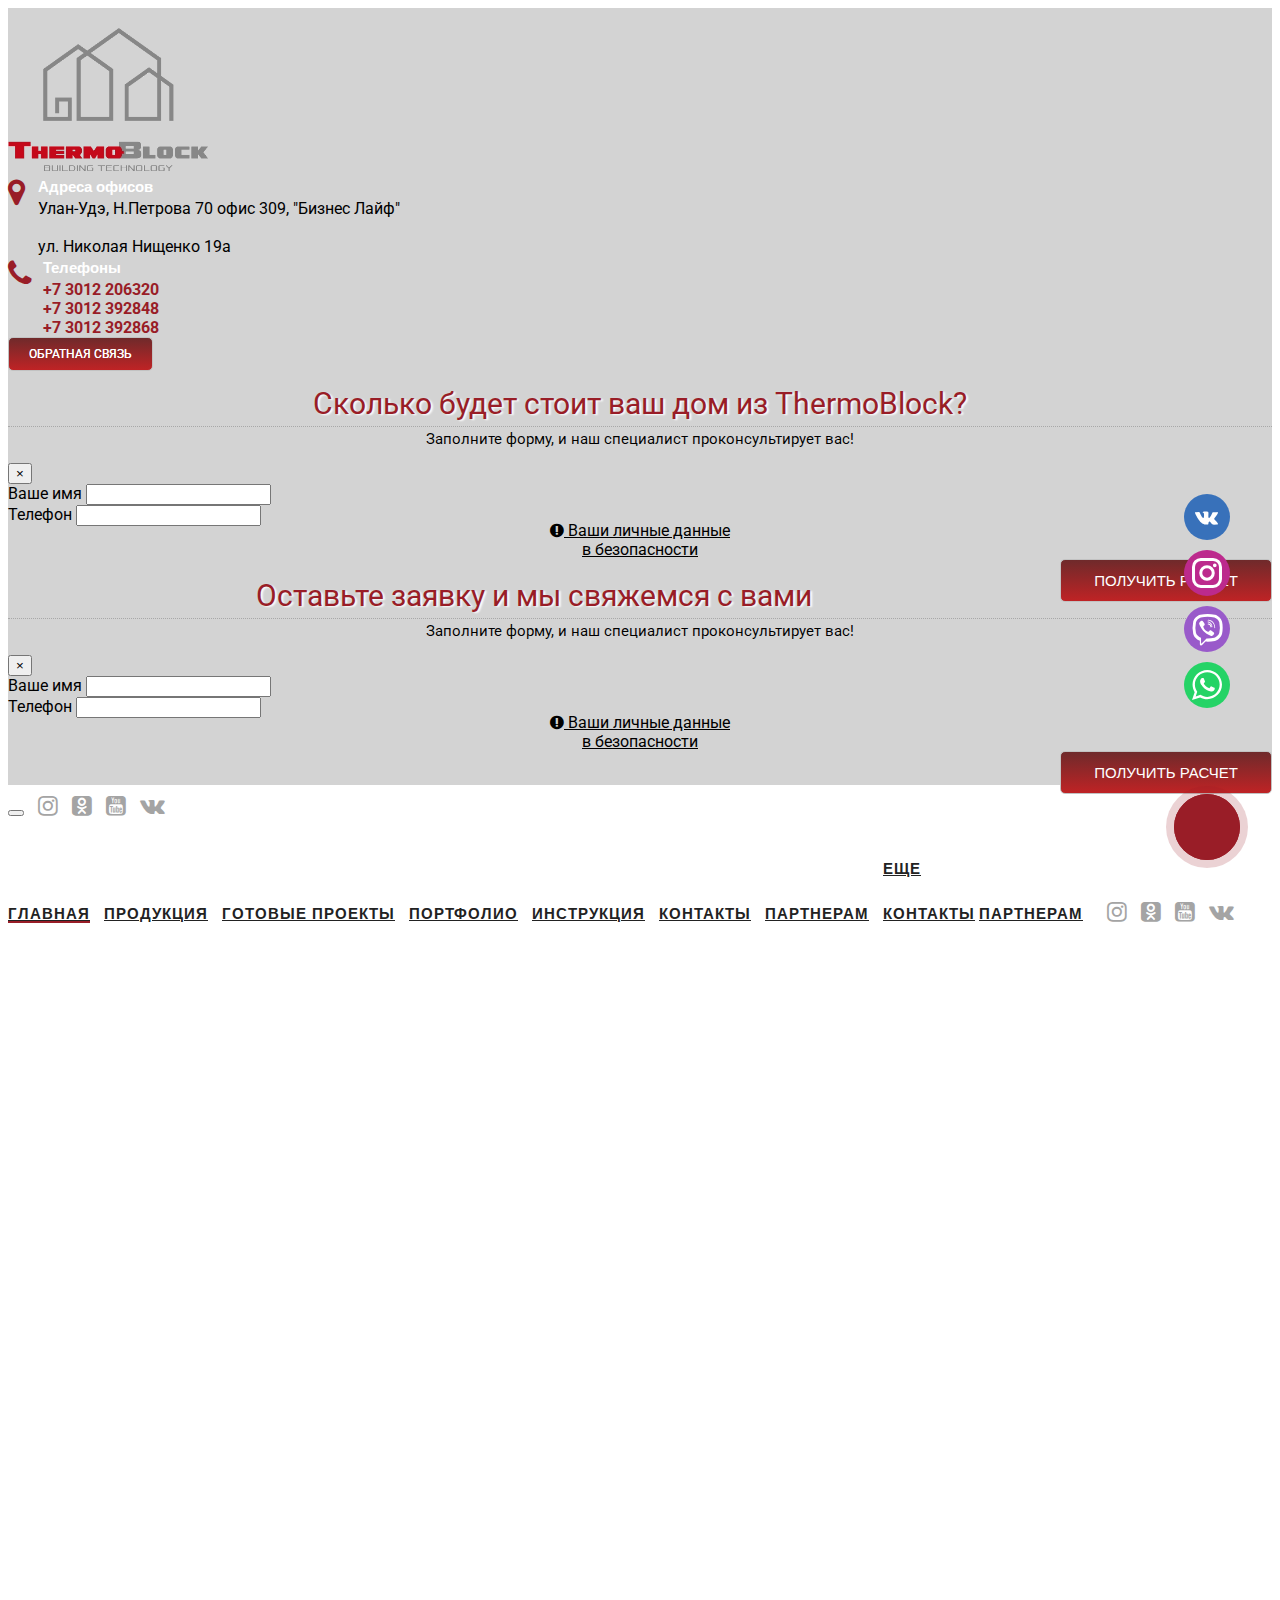
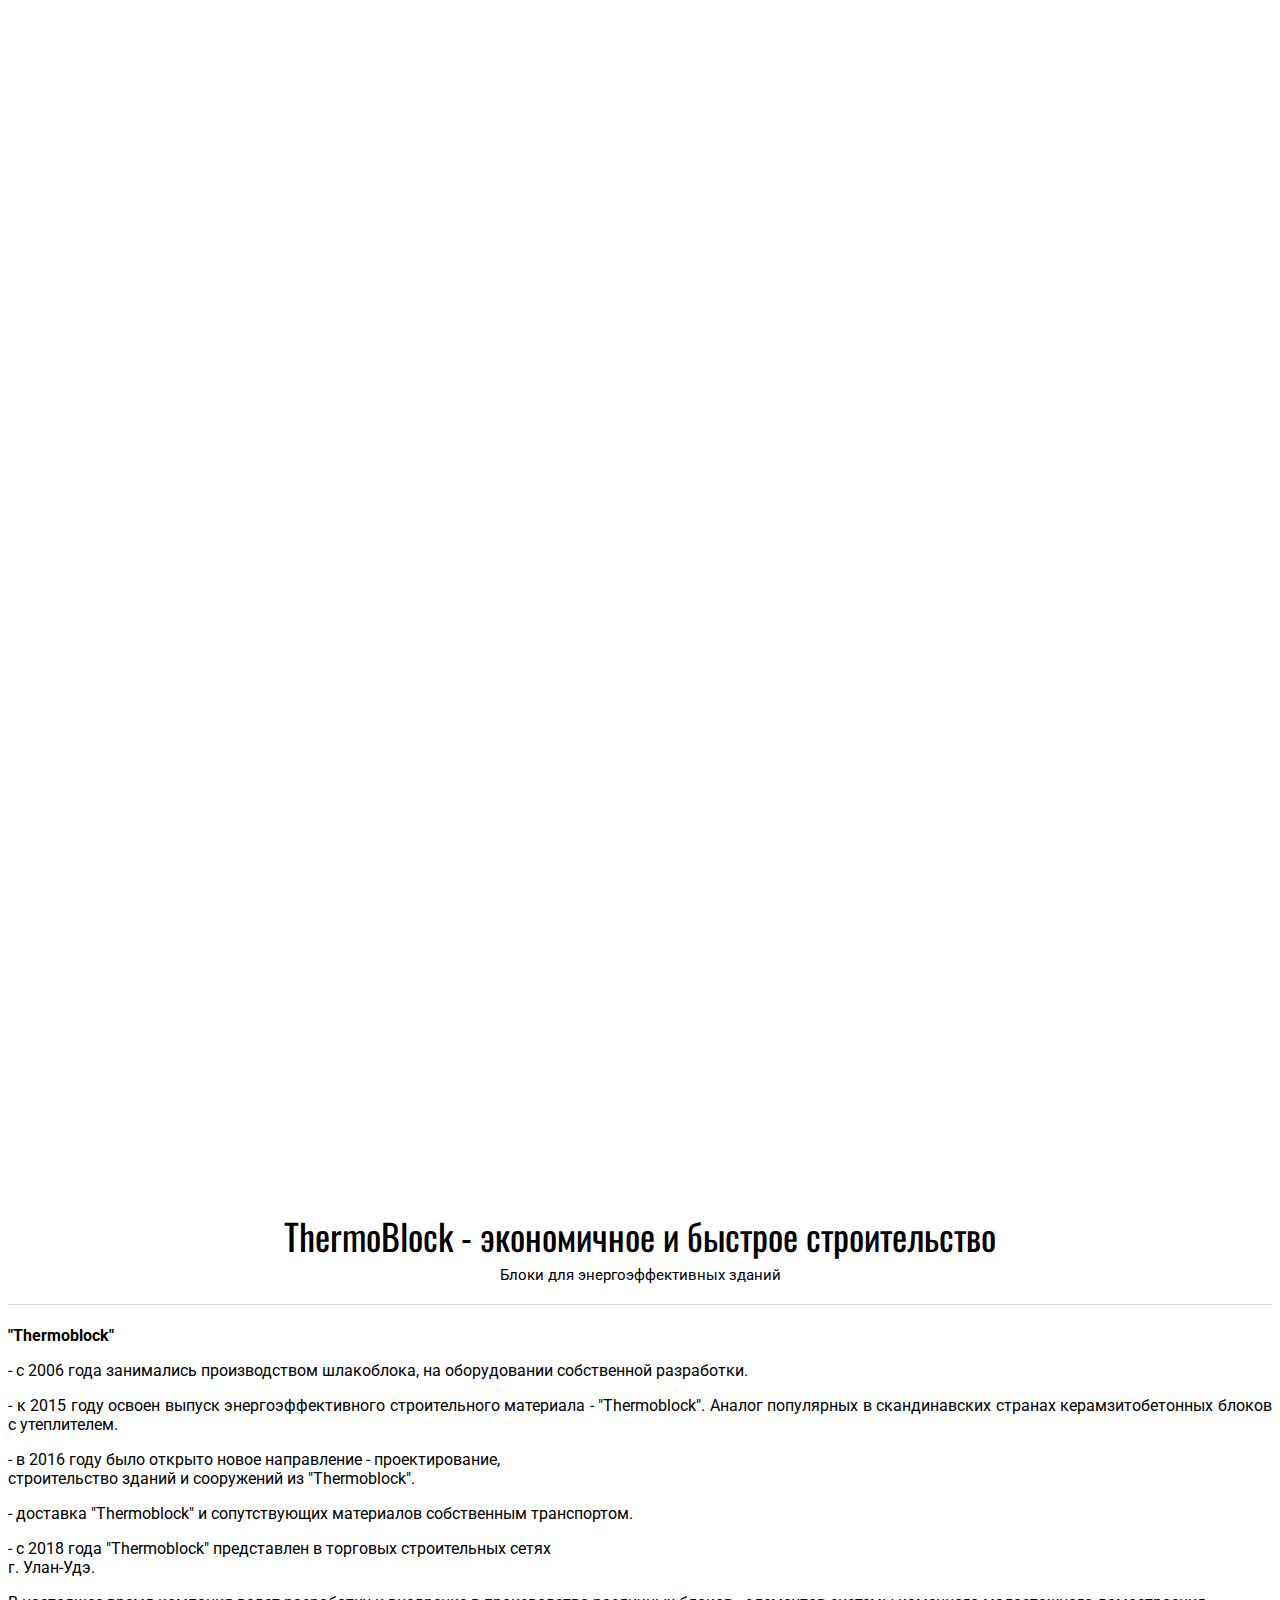
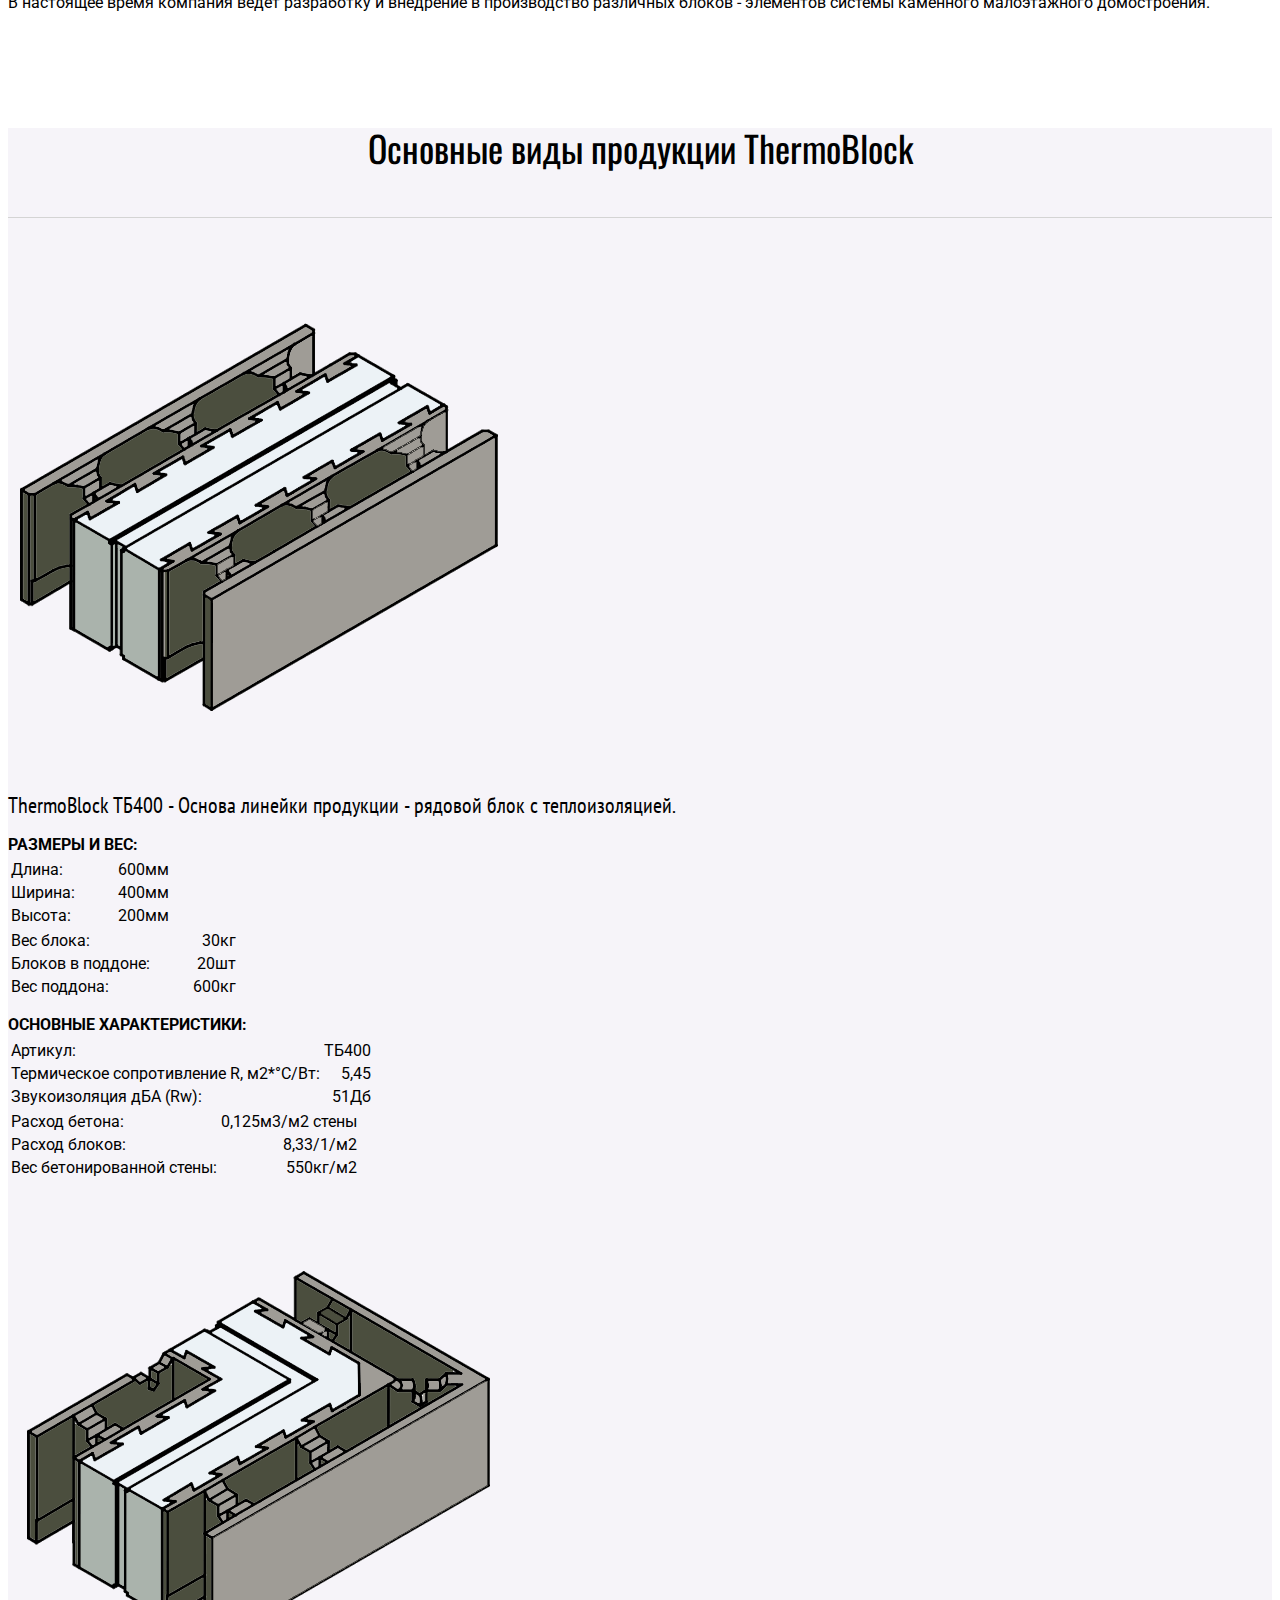
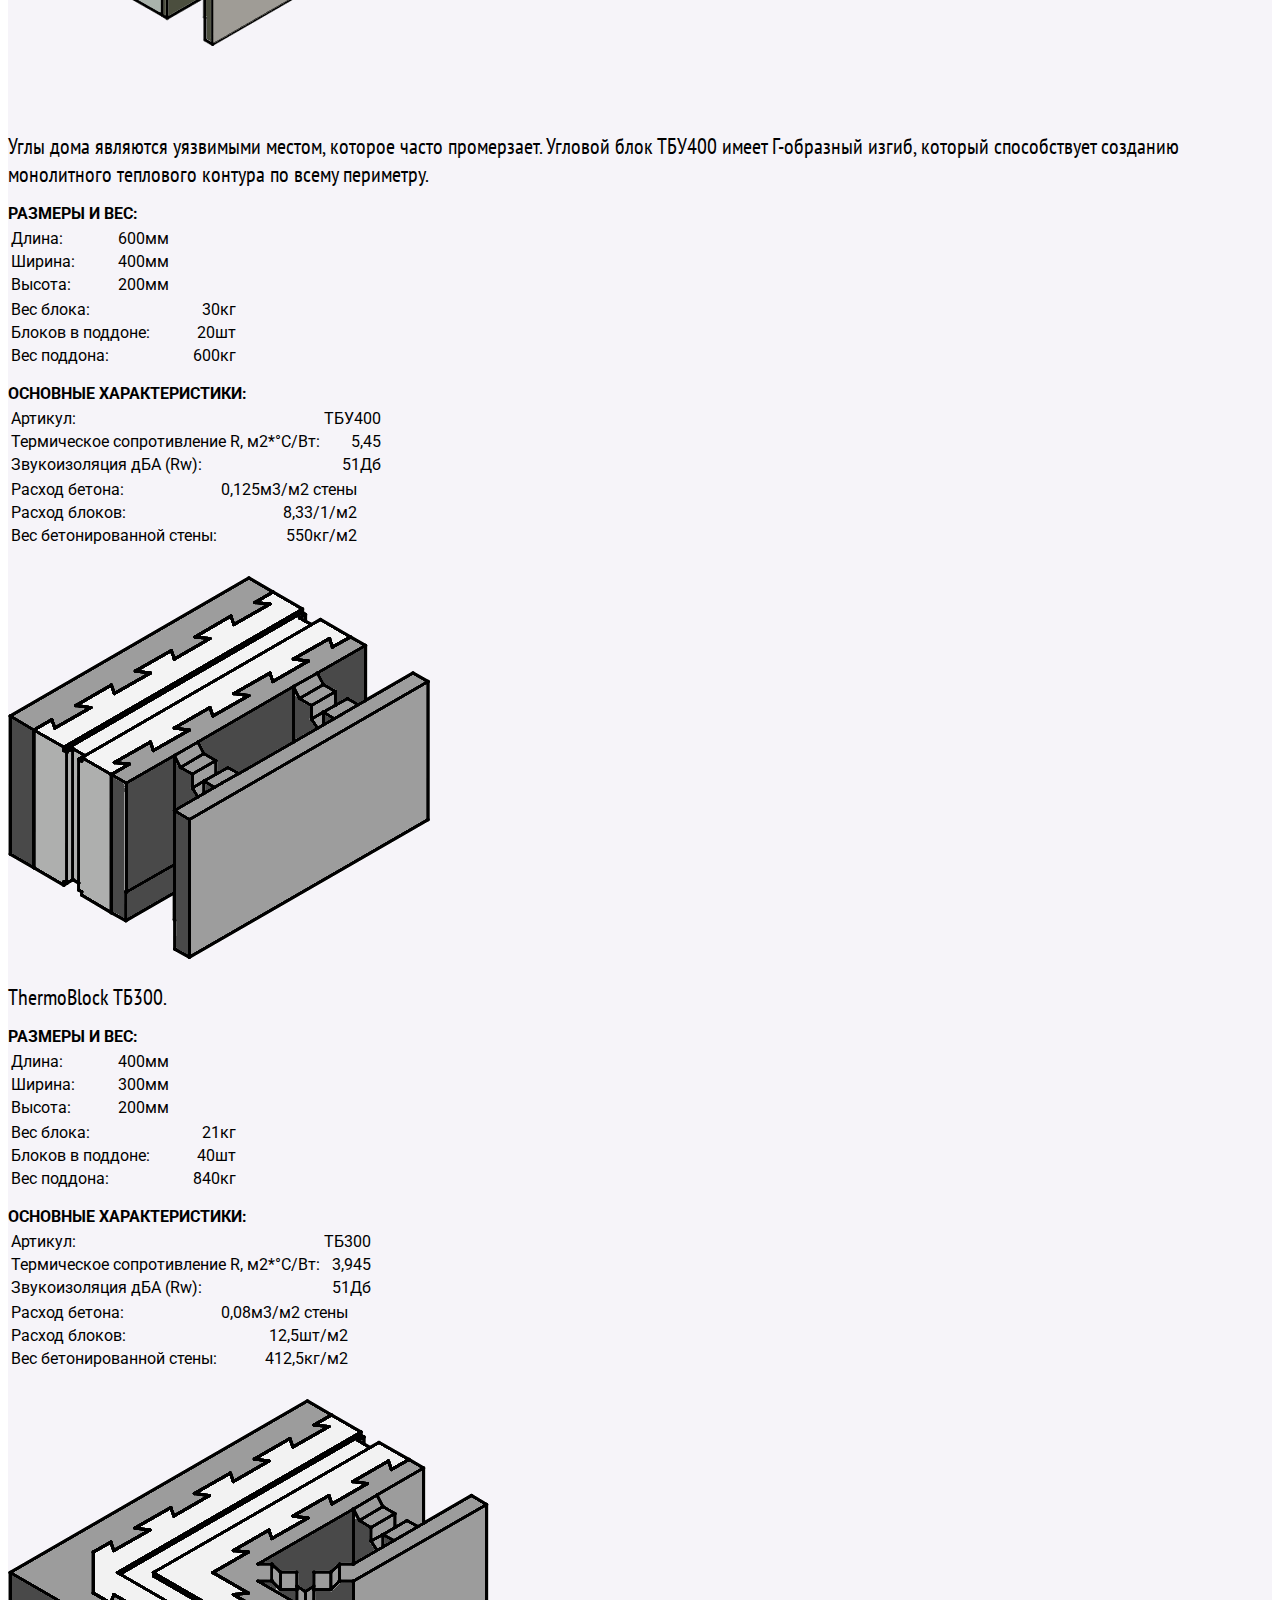
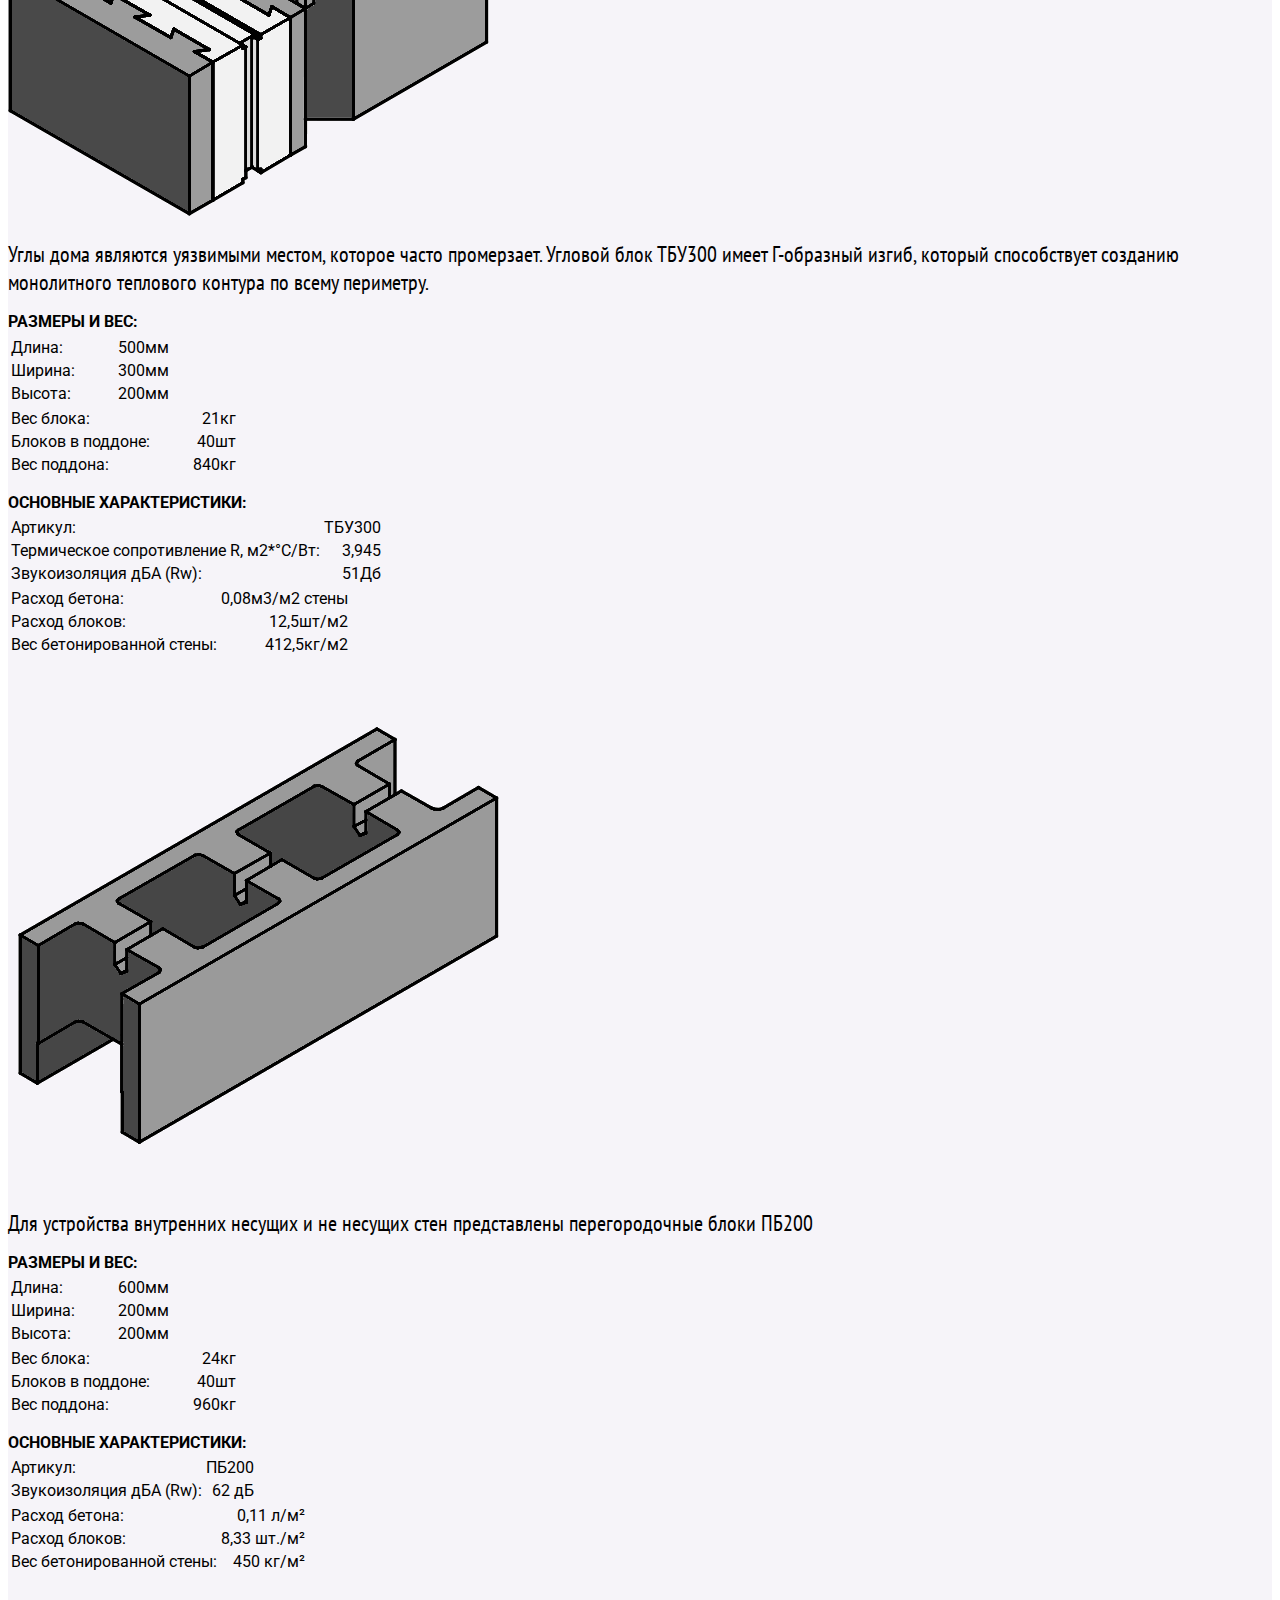
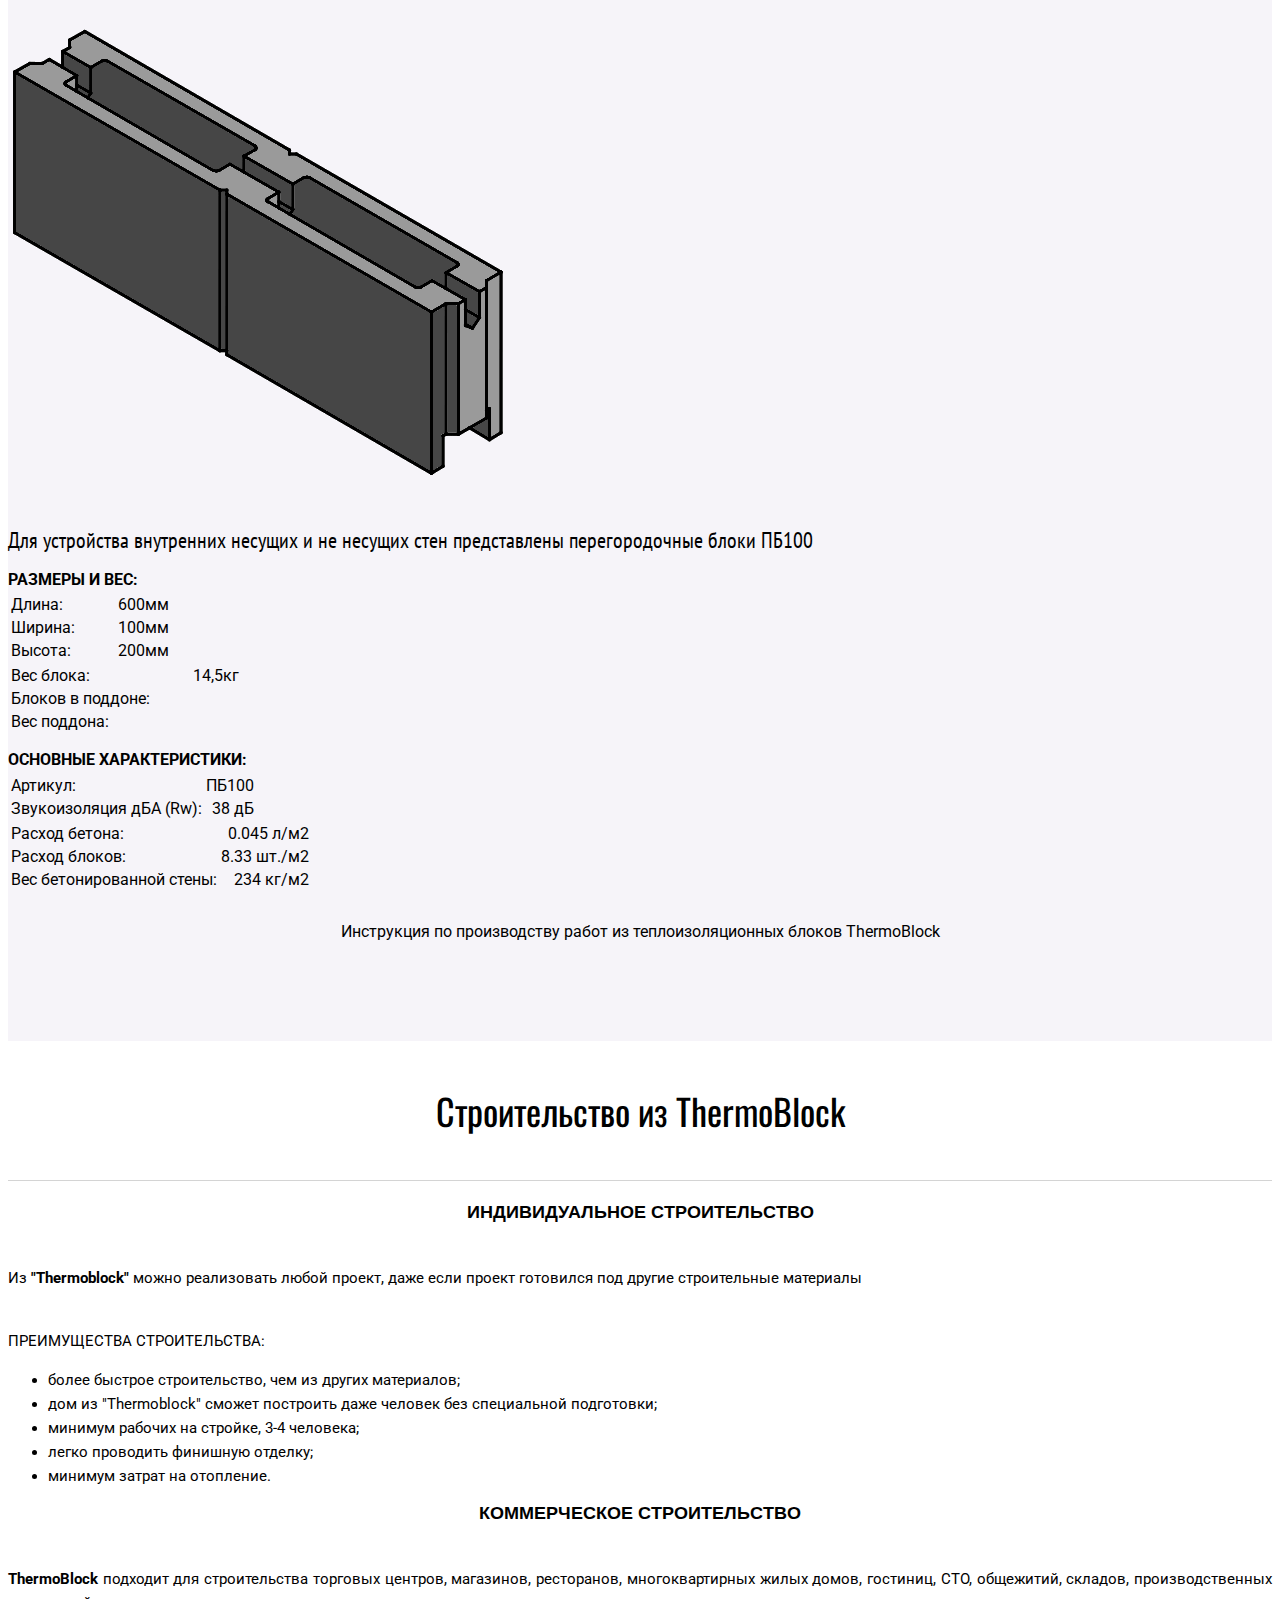
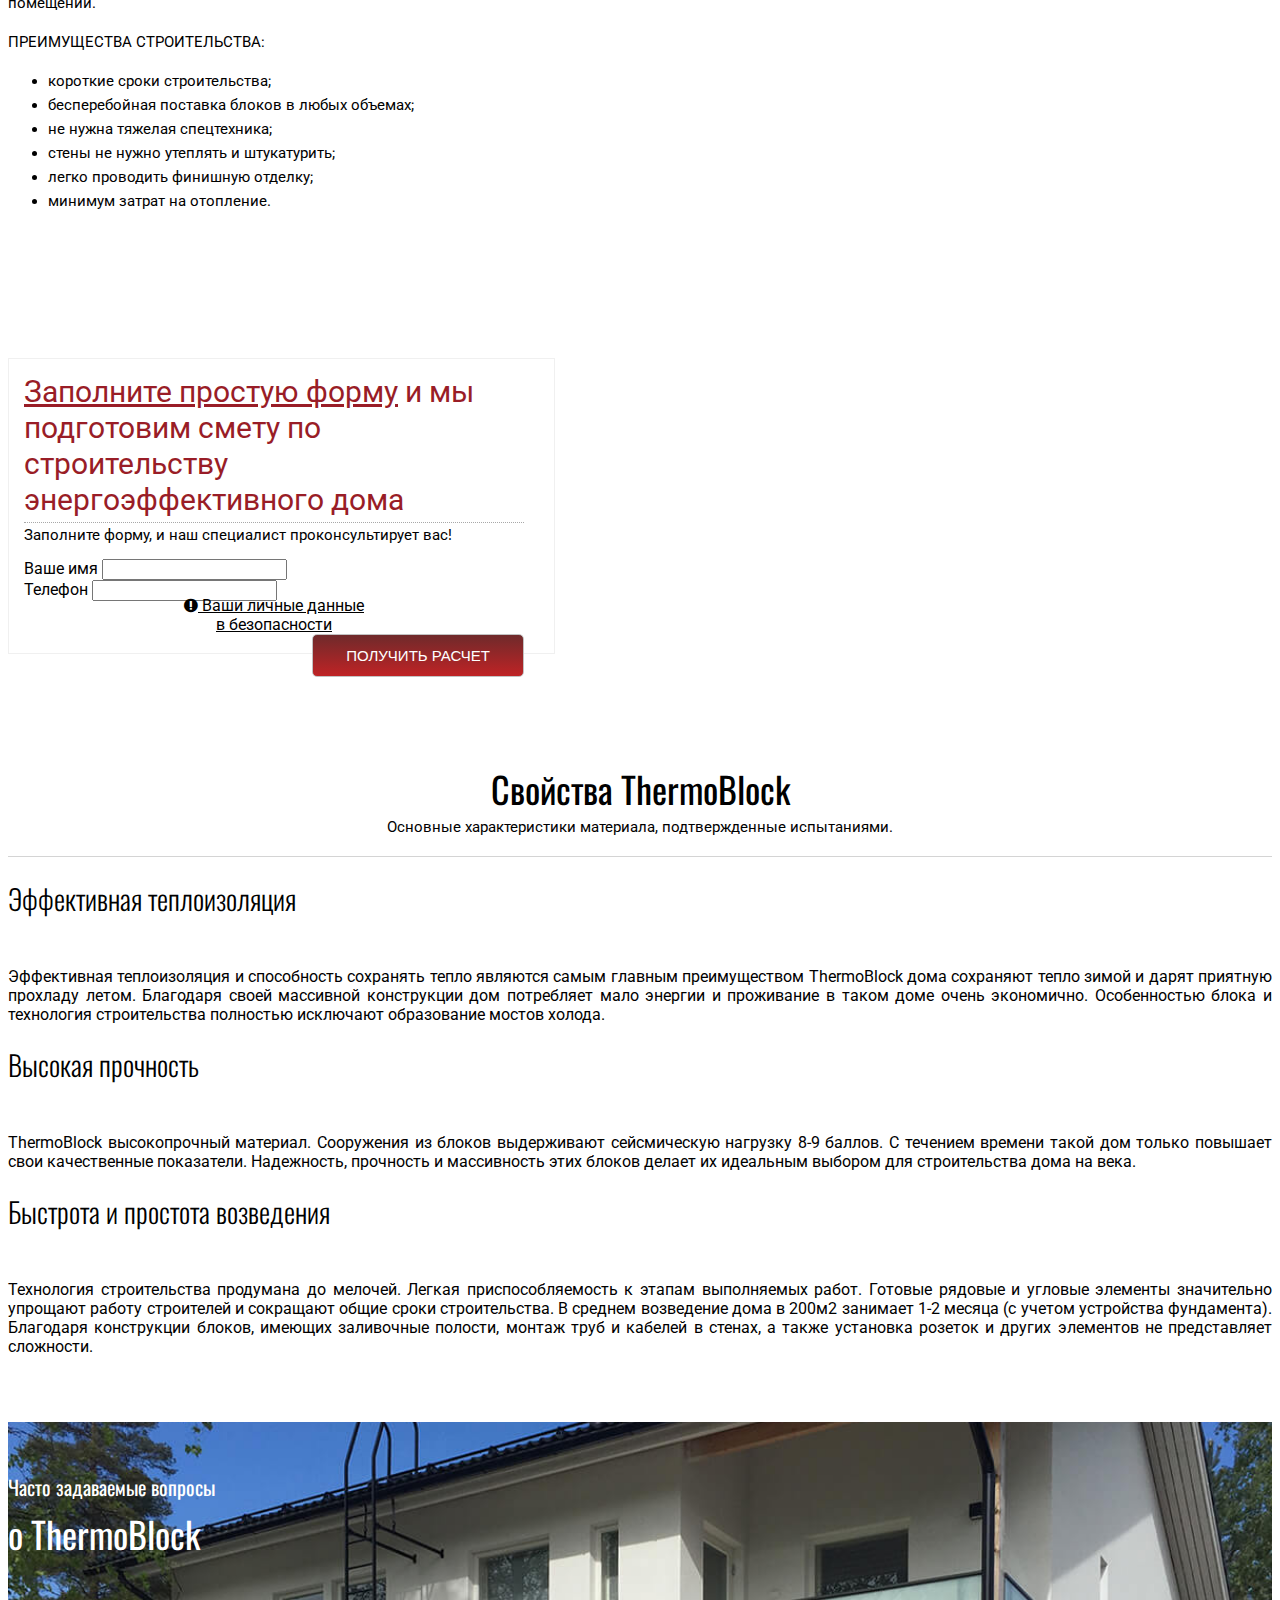
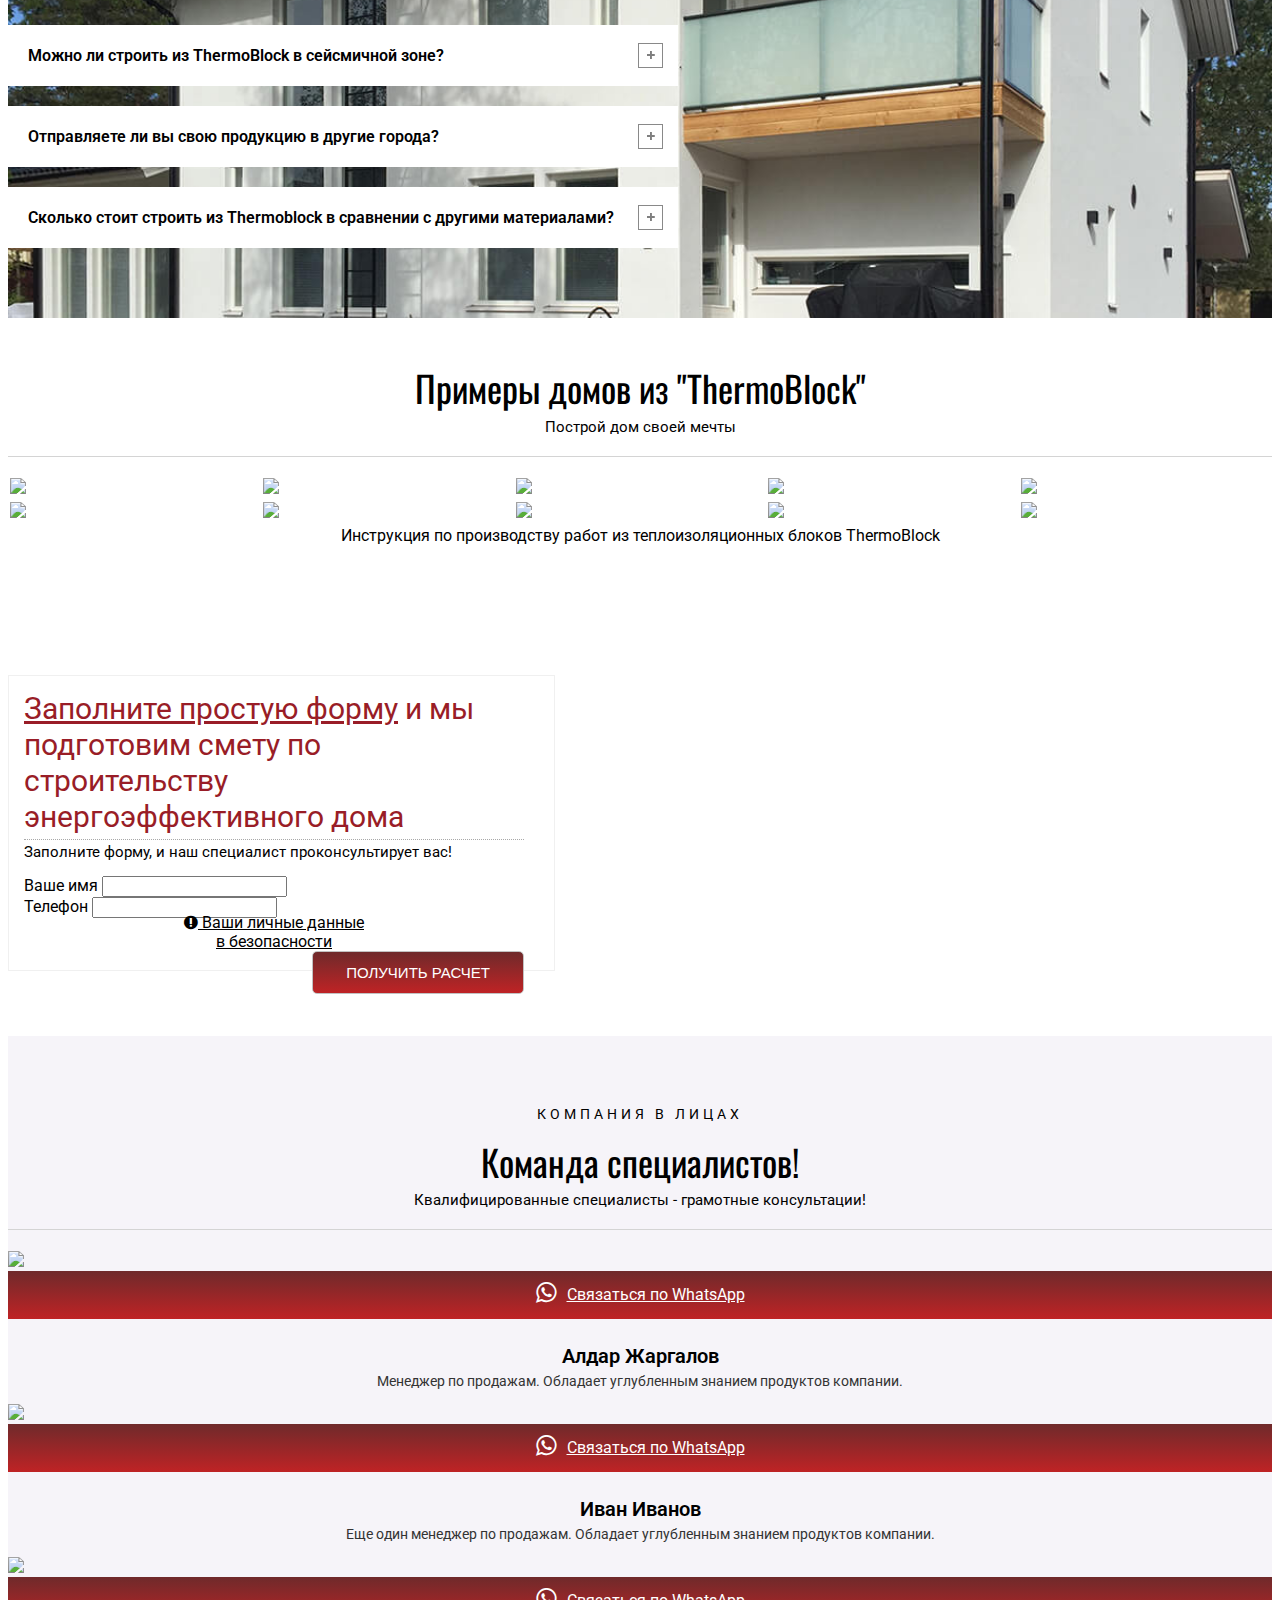
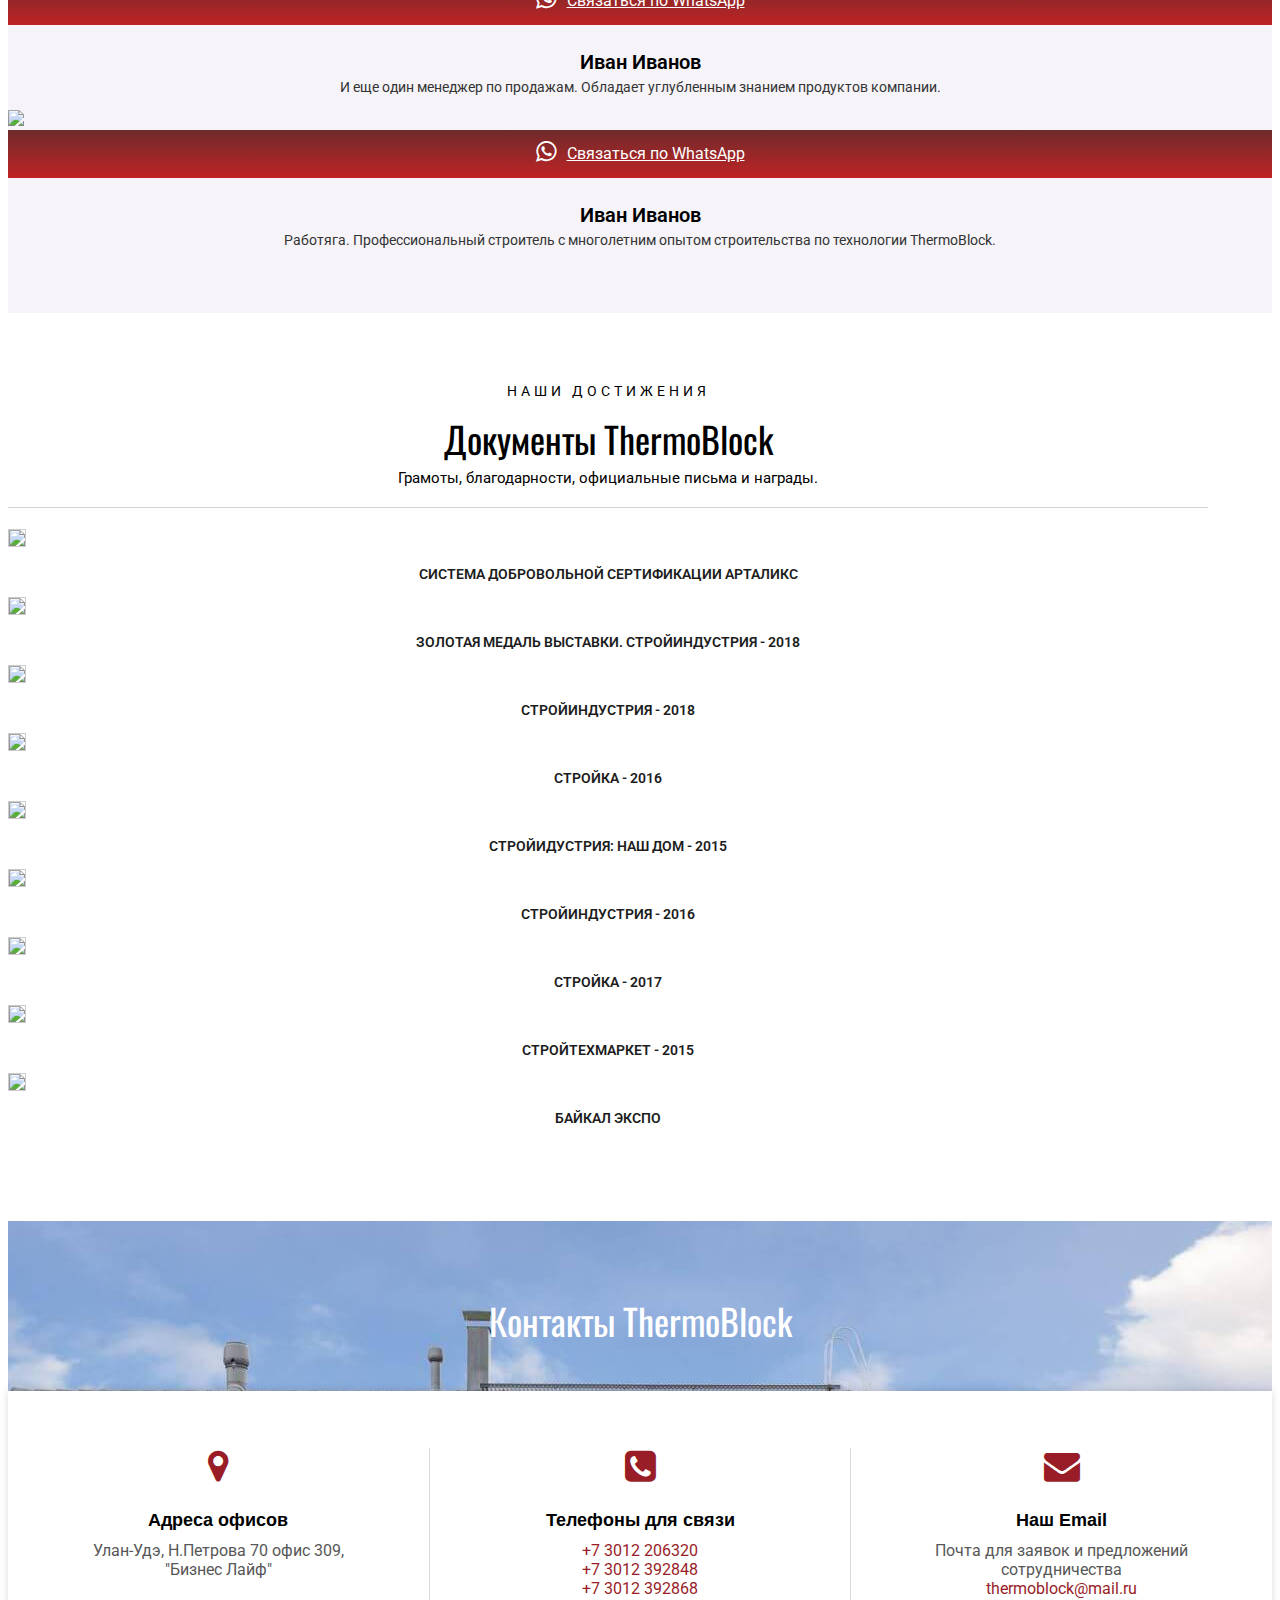
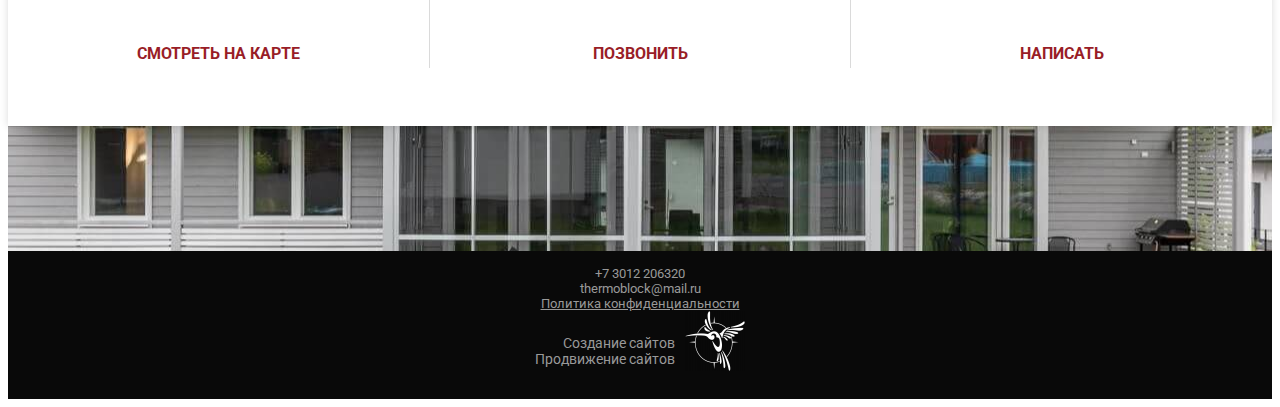
==== commit ddedecbc: "fix block image" ====
--- a/index.html
+++ b/index.html
@@ -307,12 +307,12 @@
                         <div class="global_subtitle">Блоки для энергоэффективных зданий</div>
                         <div class="global_line"></div>
                         <img src="https://thermoblock03.ru/assets/manager/IMG_20190201_115128.jpg" alt="">
-                        <div class="text"><p><strong>"Thermoblock"</strong></p>
-<p><span>- с 2006 года занимались производством шлакоблока, на оборудовании собственной разработки.</span></p>
-<p><span>- к 2015 году освоен выпуск энергоэффективного строительного материала - "Thermoblock". Аналог популярных в скандинавских странах керамзитобетонных блоков с утеплителем.</span></p>
-<p><span>- в 2016 году было открыто новое направление - проектирование, <br class="d-none d-xl-block" />строительство зданий и сооружений из "Thermoblock".</span></p>
-<p><span>- доставка "Thermoblock" и сопутствующих материалов собственным транспортом.</span></p>
-<p><span>- с 2018 года "Thermoblock" представлен в торговых строительных сетях <br class="d-none d-xl-block" />г. Улан-Удэ.</span></p>
+                        <div class="text"><p><strong>"Thermoblock"</strong></p>
+<p><span>- с 2006 года занимались производством шлакоблока, на оборудовании собственной разработки.</span></p>
+<p><span>- к 2015 году освоен выпуск энергоэффективного строительного материала - "Thermoblock". Аналог популярных в скандинавских странах керамзитобетонных блоков с утеплителем.</span></p>
+<p><span>- в 2016 году было открыто новое направление - проектирование, <br class="d-none d-xl-block" />строительство зданий и сооружений из "Thermoblock".</span></p>
+<p><span>- доставка "Thermoblock" и сопутствующих материалов собственным транспортом.</span></p>
+<p><span>- с 2018 года "Thermoblock" представлен в торговых строительных сетях <br class="d-none d-xl-block" />г. Улан-Удэ.</span></p>
 <p><span>В настоящее время компания ведет разработку и внедрение в производство различных блоков - элементов системы каменного малоэтажного домостроения.</span></p></div>
                     </div>
                 </div>
@@ -327,7 +327,7 @@
                         <div class="global_line"></div>
                     </div>
                     <div class="col-lg-4 col-md-6 col-sm-12">
-    <img src="https://thermoblock03.ru/assets/manager/osnov.png" alt="" class="img-fluid">
+    <img src="assets/manager/osnov_m.png" alt="" class="img-fluid">
 </div>
 <div class="col-lg-8 col-md-6 col-sm-12">
     <div class="name">ThermoBlock ТБ400 - Основа линейки продукции - рядовой блок с теплоизоляцией.</div>
@@ -366,7 +366,7 @@
         </div>
     </div>
 </div><div class="col-lg-4 col-md-6 col-sm-12">
-    <img src="https://thermoblock03.ru/assets/manager/ugl.png" alt="" class="img-fluid">
+    <img src="assets/manager/ugl_m.png" alt="" class="img-fluid">
 </div>
 <div class="col-lg-8 col-md-6 col-sm-12">
     <div class="name">Углы дома являются уязвимыми местом, которое часто промерзает. Угловой блок ТБУ400 имеет Г-образный изгиб, который способствует созданию монолитного теплового контура по всему периметру.</div>
@@ -405,7 +405,7 @@
         </div>
     </div>
 </div><div class="col-lg-4 col-md-6 col-sm-12">
-    <img src="https://thermoblock03.ru/assets/manager/products/%D0%A2%D0%91300.png" alt="" class="img-fluid">
+    <img src="assets/manager/1a_m.png" alt="" class="img-fluid">
 </div>
 <div class="col-lg-8 col-md-6 col-sm-12">
     <div class="name">ThermoBlock ТБ300.</div>
@@ -444,7 +444,7 @@
         </div>
     </div>
 </div><div class="col-lg-4 col-md-6 col-sm-12">
-    <img src="https://thermoblock03.ru/assets/manager/products/%D0%A2%D0%91%D0%A3300.png" alt="" class="img-fluid">
+    <img src="assets/manager/tbu300_m.png" alt="" class="img-fluid">
 </div>
 <div class="col-lg-8 col-md-6 col-sm-12">
     <div class="name">Углы дома являются уязвимыми местом, которое часто промерзает. Угловой блок ТБУ300 имеет Г-образный изгиб, который способствует созданию монолитного теплового контура по всему периметру.</div>
@@ -483,7 +483,7 @@
         </div>
     </div>
 </div><div class="col-lg-4 col-md-6 col-sm-12">
-    <img src="https://thermoblock03.ru/assets/manager/PB200.png" alt="" class="img-fluid">
+    <img src="assets/manager/PB200_m.png" alt="" class="img-fluid">
 </div>
 <div class="col-lg-8 col-md-6 col-sm-12">
     <div class="name">Для устройства внутренних несущих и не несущих стен представлены перегородочные блоки ПБ200</div>
@@ -522,7 +522,7 @@
         </div>
     </div>
 </div><div class="col-lg-4 col-md-6 col-sm-12">
-    <img src="https://thermoblock03.ru/assets/manager/PB100.png" alt="" class="img-fluid">
+    <img src="assets/manager/pb100_m.png" alt="" class="img-fluid">
 </div>
 <div class="col-lg-8 col-md-6 col-sm-12">
     <div class="name">Для устройства внутренних несущих и не несущих стен представлены перегородочные блоки ПБ100</div>
@@ -581,33 +581,33 @@
                     <div class="col-md-6 col-sm-12">
                         <div class="title">Индивидуальное строительство</div>
                         <img src="https://thermoblock03.ru/assets/components/phpthumbof/cache/ehh_TgxcqNo.40ce70a25e567e8d641f214f8c8c04901.jpg" alt="" class="img-fluid"/>
-                        <div class="text"><p><span>Из <strong>"Thermoblock"</strong> можно реализовать любой проект, даже если проект готовился под другие строительные материалы<br /><br /></span></p>
-<p class="hideOnMob"><span>ПРЕИМУЩЕСТВА СТРОИТЕЛЬСТВА</span>:</p>
-<div>
-<ul>
-<li>
-<div style="display: inline !important;">более быстрое строительство, чем из других материалов;</div>
-<div style="display: inline !important;"> </div>
-</li>
-<li>дом из "Thermoblock" сможет построить даже человек без специальной подготовки;</li>
-<li>минимум рабочих на стройке, 3-4 человека;</li>
-<li>легко проводить финишную отделку;</li>
-<li>минимум затрат на отопление.</li>
-</ul>
+                        <div class="text"><p><span>Из <strong>"Thermoblock"</strong> можно реализовать любой проект, даже если проект готовился под другие строительные материалы<br /><br /></span></p>
+<p class="hideOnMob"><span>ПРЕИМУЩЕСТВА СТРОИТЕЛЬСТВА</span>:</p>
+<div>
+<ul>
+<li>
+<div style="display: inline !important;">более быстрое строительство, чем из других материалов;</div>
+<div style="display: inline !important;"> </div>
+</li>
+<li>дом из "Thermoblock" сможет построить даже человек без специальной подготовки;</li>
+<li>минимум рабочих на стройке, 3-4 человека;</li>
+<li>легко проводить финишную отделку;</li>
+<li>минимум затрат на отопление.</li>
+</ul>
 </div></div>
                     </div>
                     <div class="col-md-6 col-sm-12">
                         <div class="title">Коммерческое строительство </div>
                         <img src="https://thermoblock03.ru/assets/components/phpthumbof/cache/org2.40ce70a25e567e8d641f214f8c8c04901.jpg" alt="" class="img-fluid"/>
-                        <div class="text"><p><span><strong>ThermoBlock</strong> подходит для строительства торговых центров, магазинов, ресторанов, многоквартирных жилых домов, гостиниц, СТО, общежитий, складов, производственных помещений. </span></p>
-<p class="hideOnMob"><span>ПРЕИМУЩЕСТВА СТРОИТЕЛЬСТВА</span>:</p>
-<ul>
-<li>короткие сроки строительства;</li>
-<li>бесперебойная поставка блоков в любых объемах;</li>
-<li>не нужна тяжелая спецтехника;</li>
-<li>стены не нужно утеплять и штукатурить;</li>
-<li>легко проводить финишную отделку;</li>
-<li>минимум затрат на отопление.</li>
+                        <div class="text"><p><span><strong>ThermoBlock</strong> подходит для строительства торговых центров, магазинов, ресторанов, многоквартирных жилых домов, гостиниц, СТО, общежитий, складов, производственных помещений. </span></p>
+<p class="hideOnMob"><span>ПРЕИМУЩЕСТВА СТРОИТЕЛЬСТВА</span>:</p>
+<ul>
+<li>короткие сроки строительства;</li>
+<li>бесперебойная поставка блоков в любых объемах;</li>
+<li>не нужна тяжелая спецтехника;</li>
+<li>стены не нужно утеплять и штукатурить;</li>
+<li>легко проводить финишную отделку;</li>
+<li>минимум затрат на отопление.</li>
 </ul></div>
                     </div>
                 </div>
@@ -862,7 +862,7 @@
     </div>
     <div class="wrapper">
         <a href="stati-i-videomaterialyi/statya-s-kartinkoj-thermoblock2"><div class="title">Армирование</div></a>
-        <div class="text"><p><span>Армирование стен </span><br /><span>Для обеспечения жёсткости стен применяется вертикальное и горизонтальное армирование. Концентрация арматурных прутьев не должна быть выше или меньше установленной нормы. В случае недостатка арматуры стены могут быть недостаточно прочными, а в случае переизбытка — могут трескаться. </span><br /><br /><span>Для вертикального армирования необходимо использовать метровые отрезки 12-й арматуры. Их можно вставлять в уже залитый бетон без предварительного связывания. Шаг вертикального армирования должен составлять пол блока, по два прута на ячейку. Отрезки специально сделаны такого размера, так как после заливки очередного слоя прутья должны торчать из бетона на 30–40 см, благодаря этому свежий слой бетона сможет намертво схватиться с предыдущим уже подсохшим слоем. </span><br /><br /><span>Армирования несъёмной опалубки </span><br /><span>Горизонтальное армирование еще называют «армированный пояс», укладывать его необходимо с шагом в три ряда. В соединительных элементах Thermoblock есть для этого специальные направляющие, в которые и укладываются прутья. Перед заливкой обязательно связать контур пояса между собой вязальной проволокой и зафиксировать его с вертикальным армированием аналогичным образом. </span></p>
+        <div class="text"><p><span>Армирование стен </span><br /><span>Для обеспечения жёсткости стен применяется вертикальное и горизонтальное армирование. Концентрация арматурных прутьев не должна быть выше или меньше установленной нормы. В случае недостатка арматуры стены могут быть недостаточно прочными, а в случае переизбытка — могут трескаться. </span><br /><br /><span>Для вертикального армирования необходимо использовать метровые отрезки 12-й арматуры. Их можно вставлять в уже залитый бетон без предварительного связывания. Шаг вертикального армирования должен составлять пол блока, по два прута на ячейку. Отрезки специально сделаны такого размера, так как после заливки очередного слоя прутья должны торчать из бетона на 30–40 см, благодаря этому свежий слой бетона сможет намертво схватиться с предыдущим уже подсохшим слоем. </span><br /><br /><span>Армирования несъёмной опалубки </span><br /><span>Горизонтальное армирование еще называют «армированный пояс», укладывать его необходимо с шагом в три ряда. В соединительных элементах Thermoblock есть для этого специальные направляющие, в которые и укладываются прутья. Перед заливкой обязательно связать контур пояса между собой вязальной проволокой и зафиксировать его с вертикальным армированием аналогичным образом. </span></p>
 <p><span>Армирование в местах углов </span><br /><span>Для того чтобы организовать цельный контур в местах углов, необходимо проделать соответствующее отверстие в Thermoblock. Для угловой кладки используется Thermoblock с одной «глухой» стороной, этой частью его монтируют к лицевой стороне. Не существует блоков с уже проделанными отверстиями, поэтому придётся немного поработать ножом. Данное отверстие прорезается как с верхней стороны, так и с нижней, для того, чтобы бетон нормально растекался и образовывал цельный и крепкий узел.</span></p></div>
         <a href="stati-i-videomaterialyi/statya-s-kartinkoj-thermoblock2">Читать далее<i class="fa fa-angle-double-right" aria-hidden="true"></i></a>
     </div>
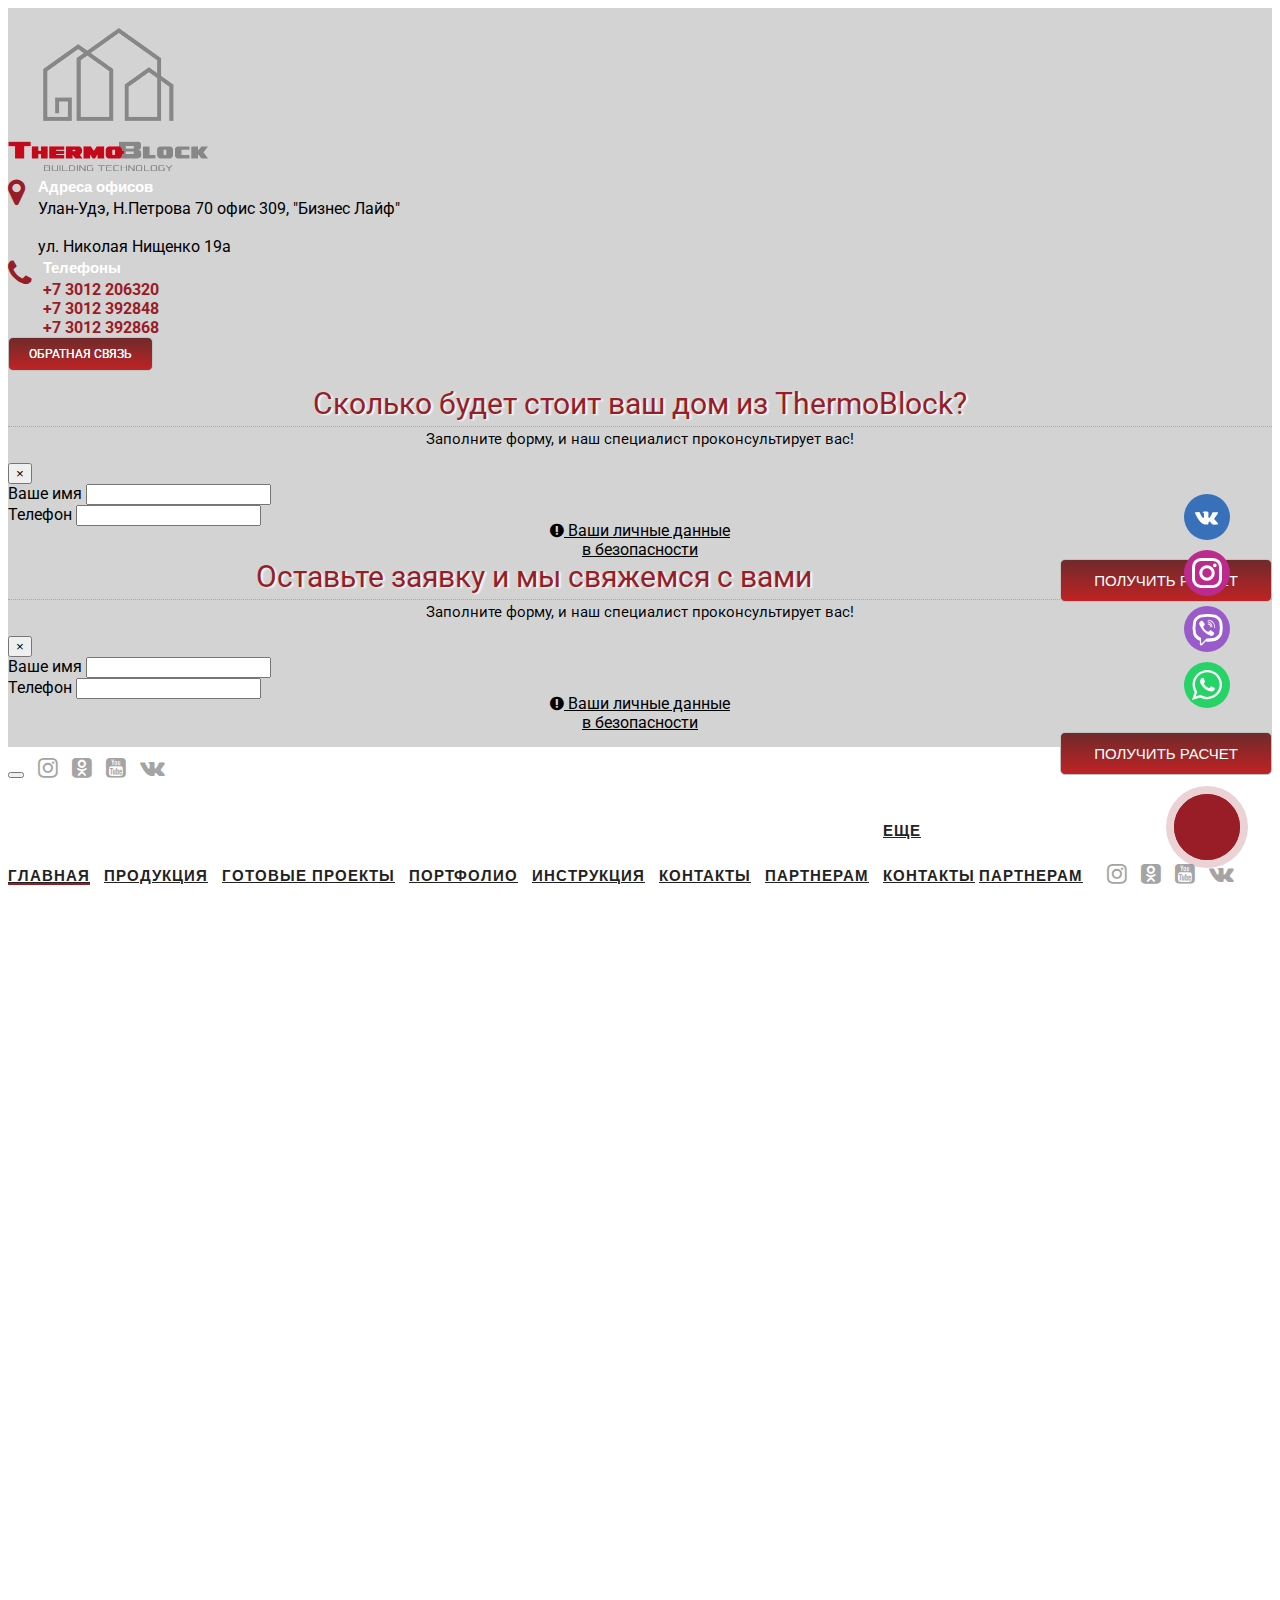
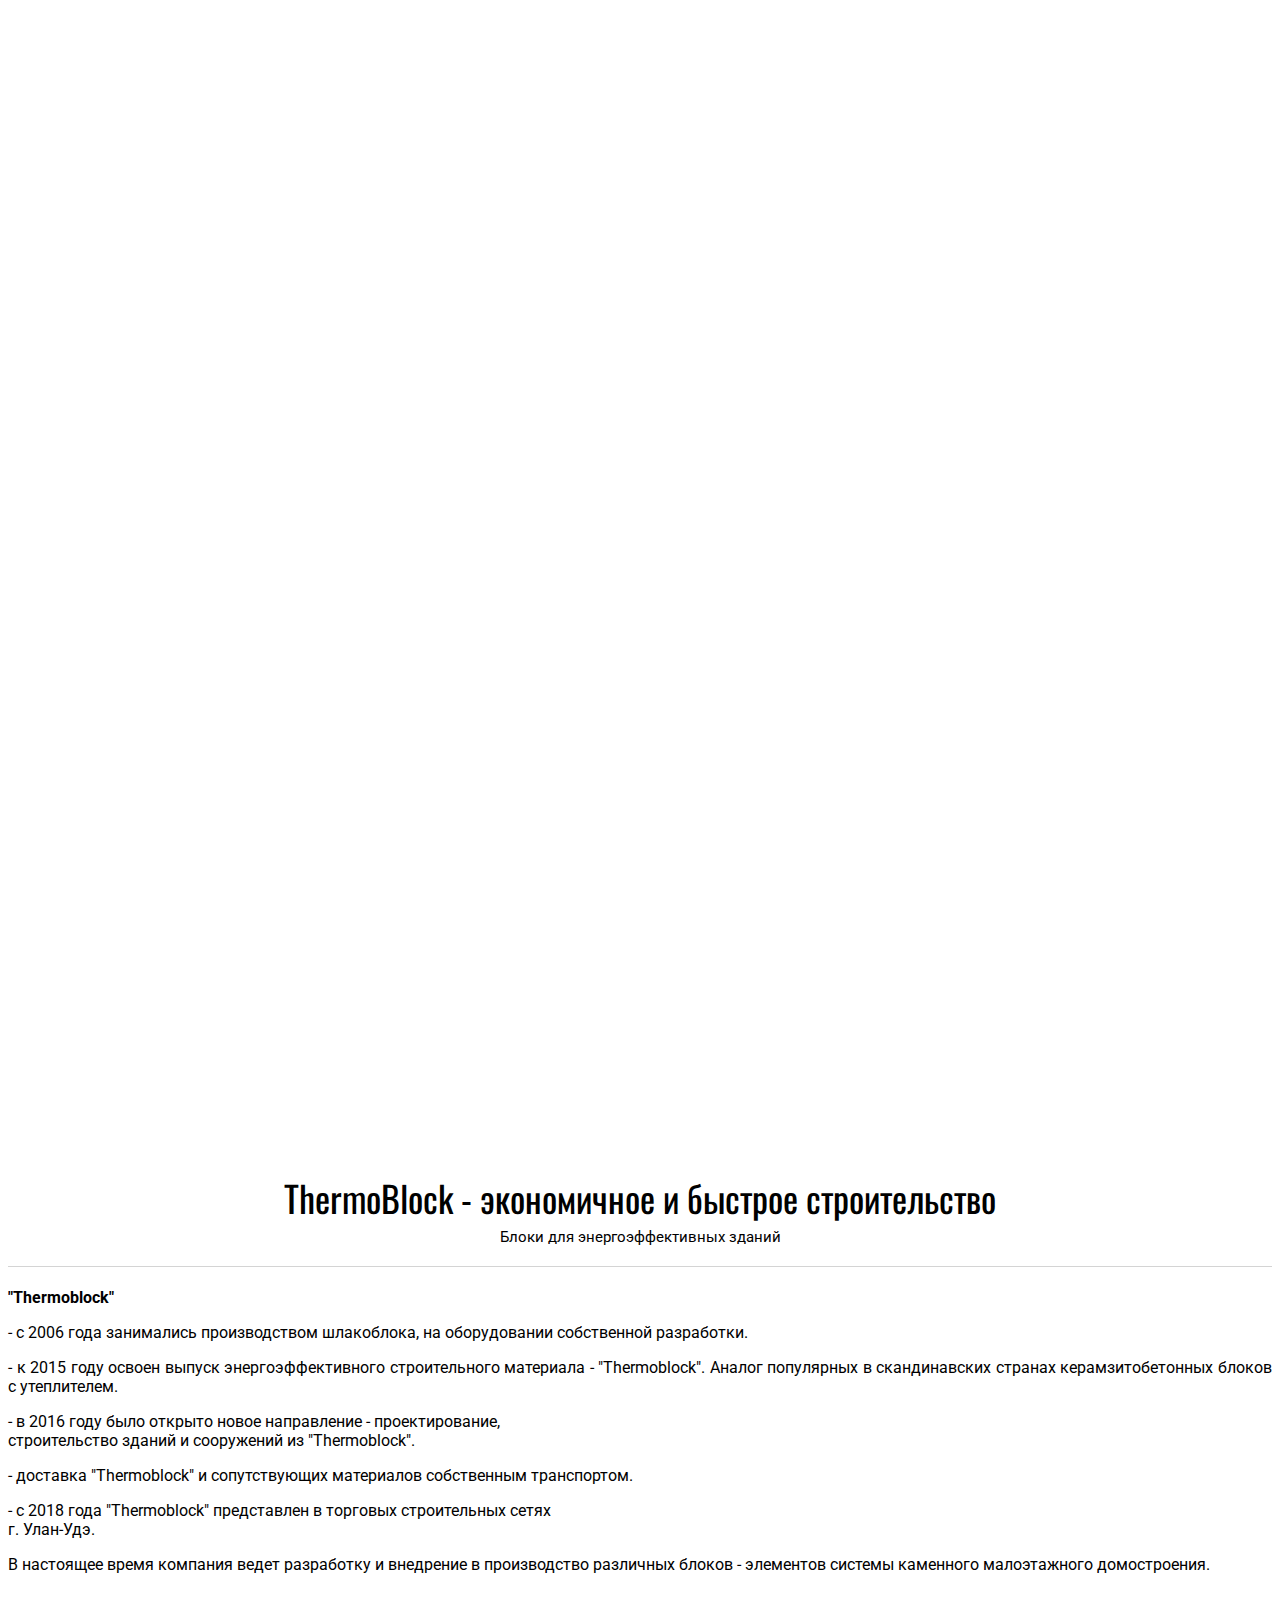
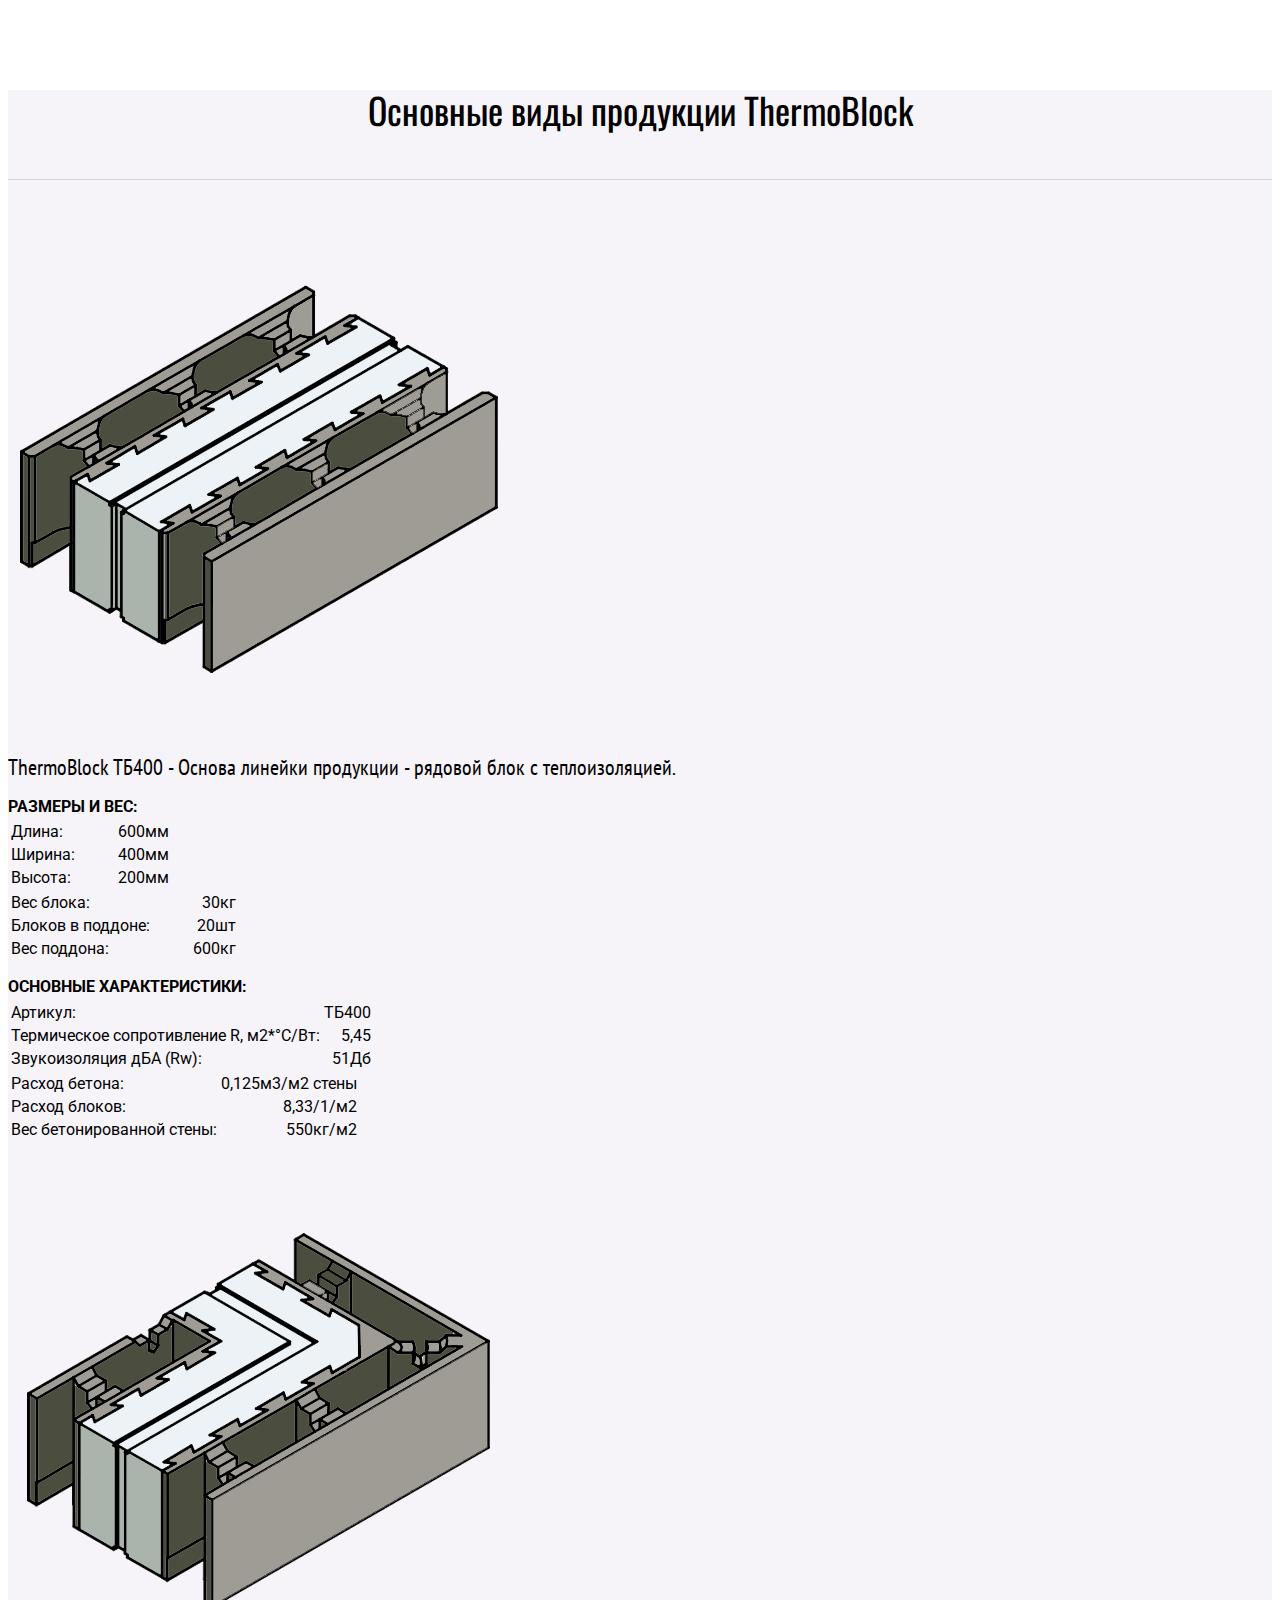
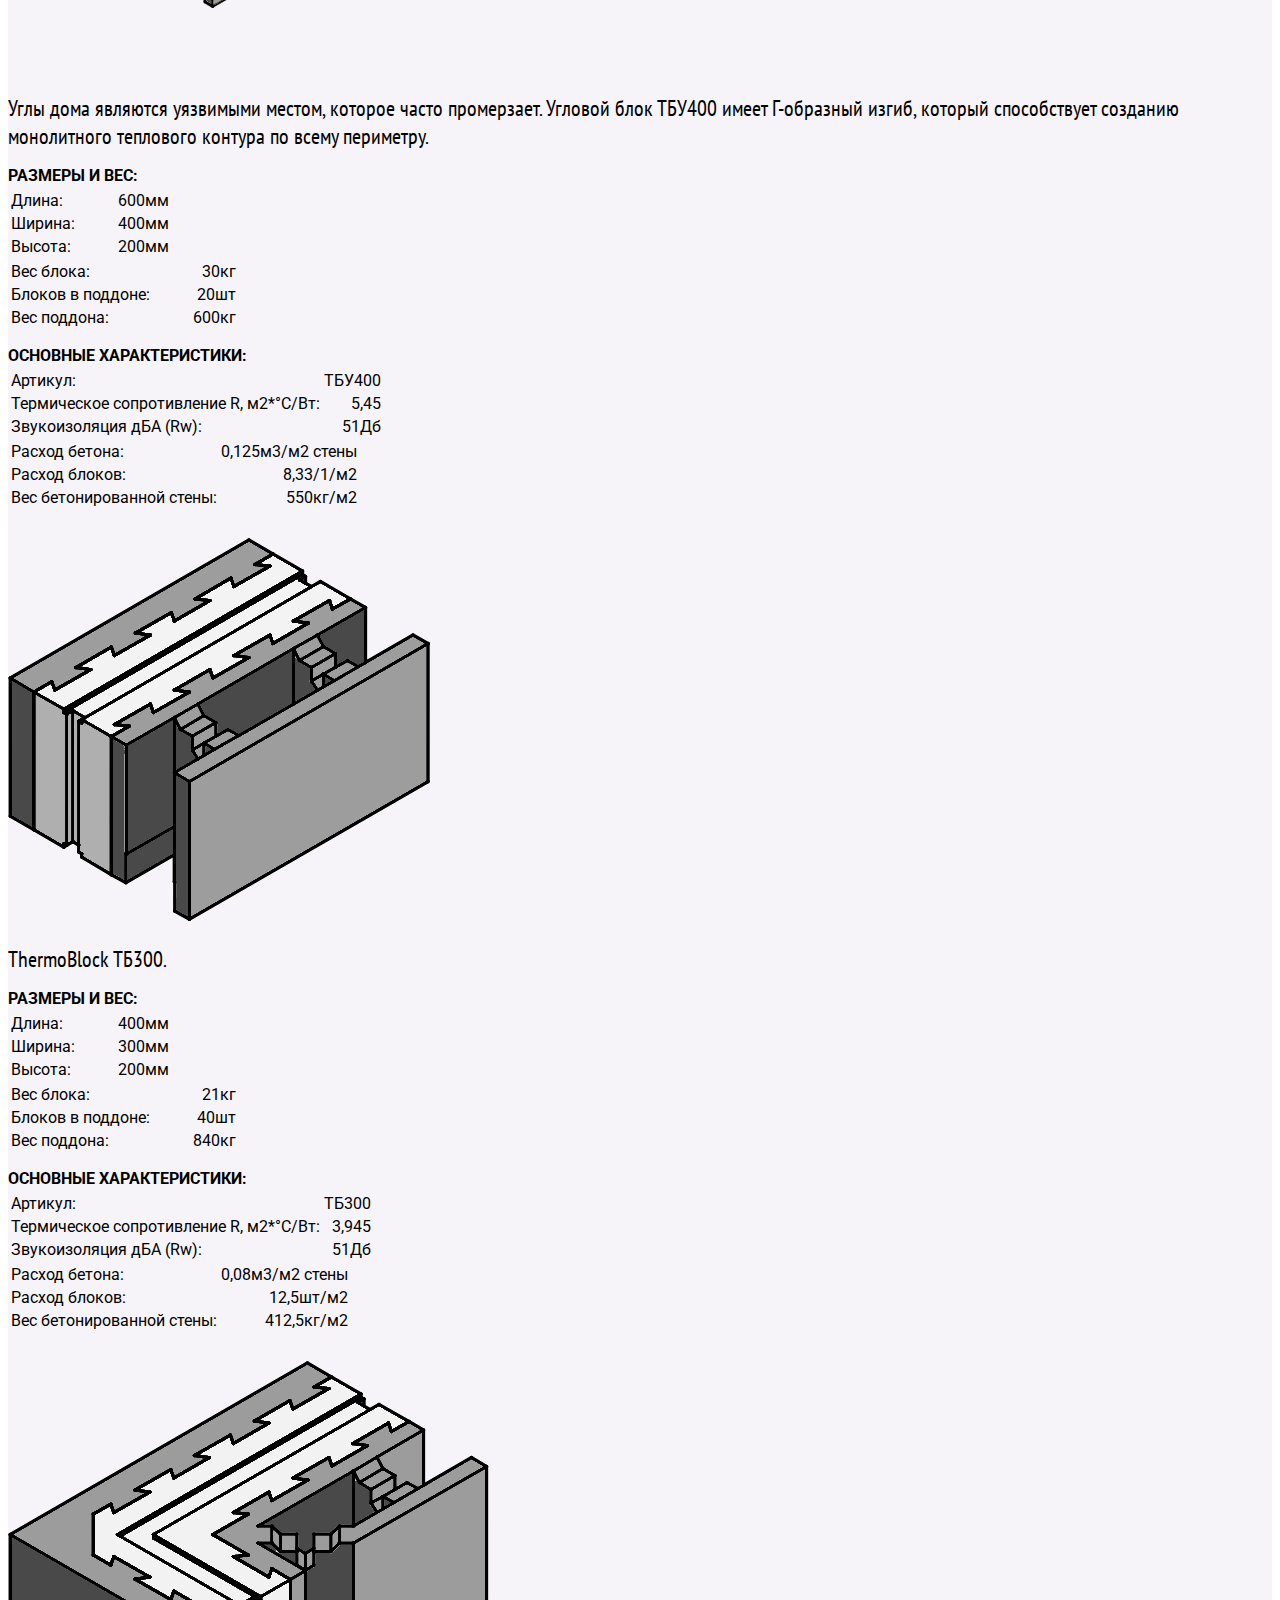
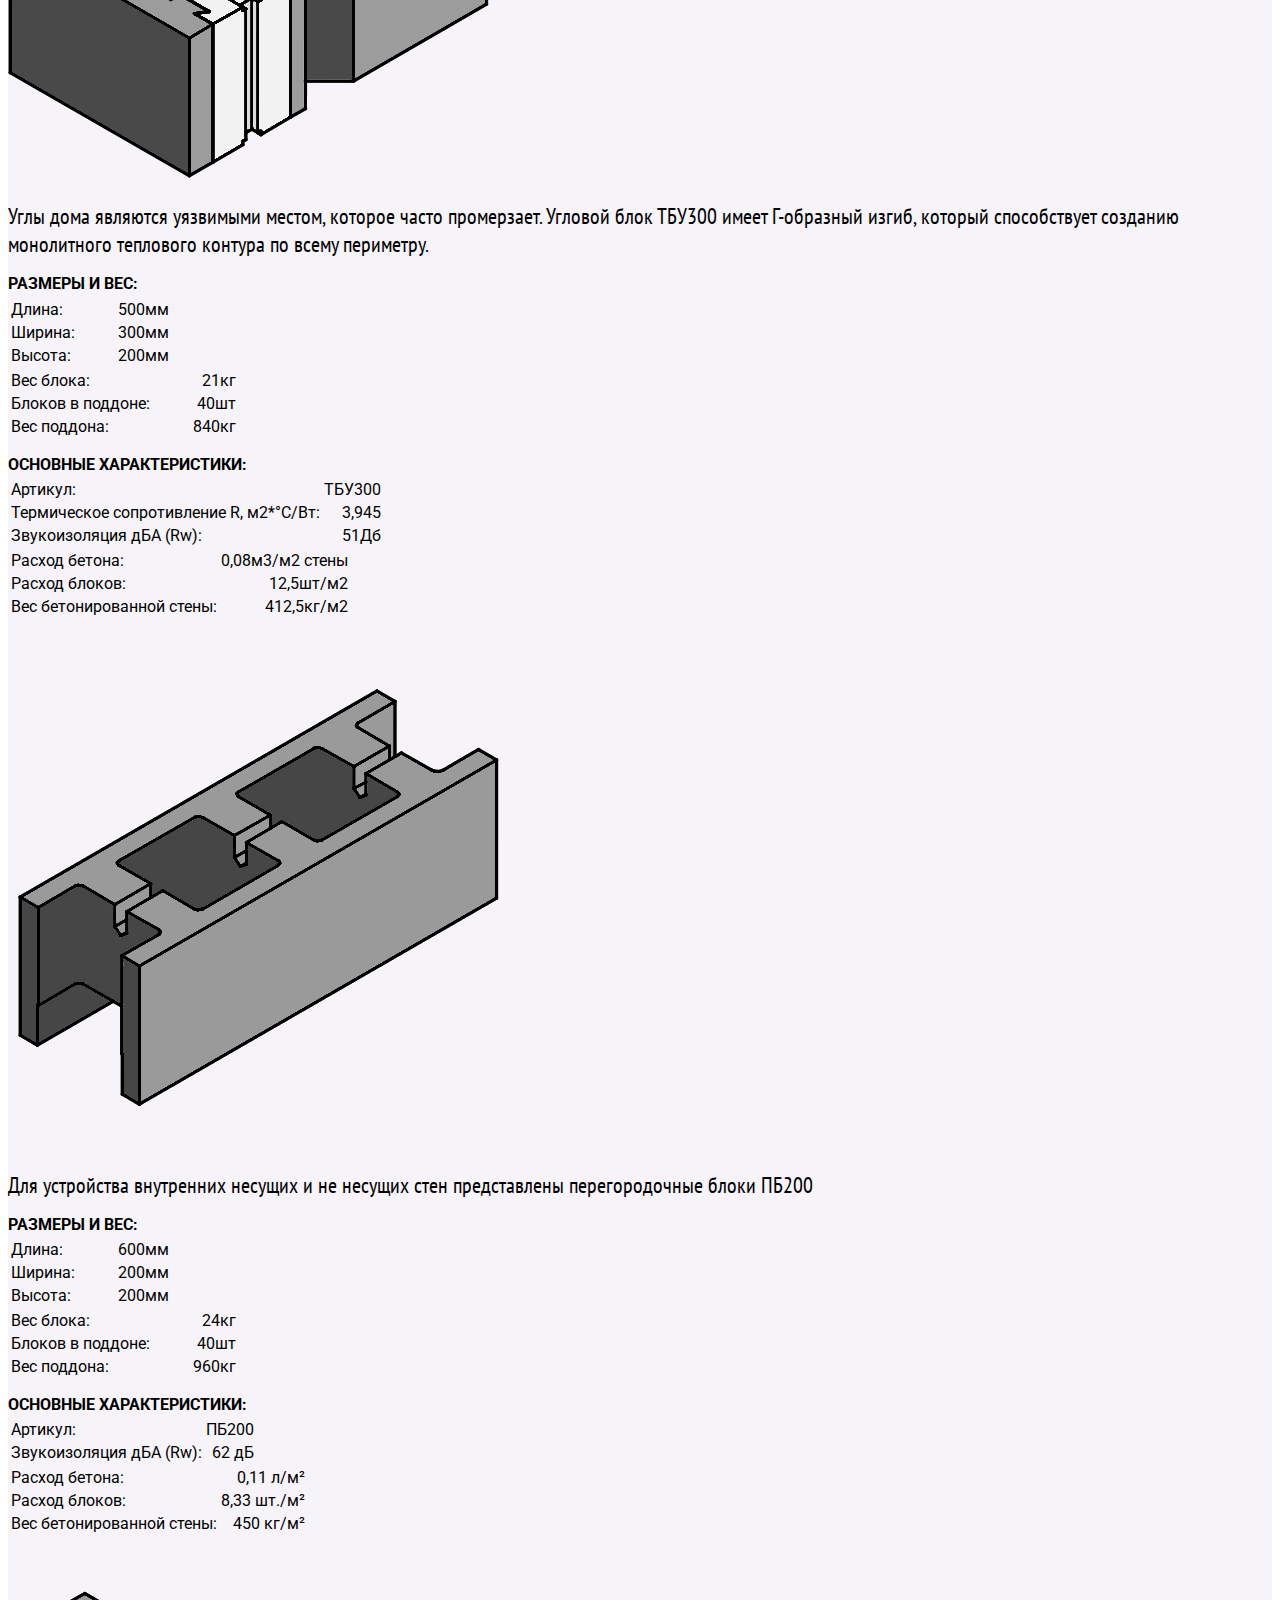
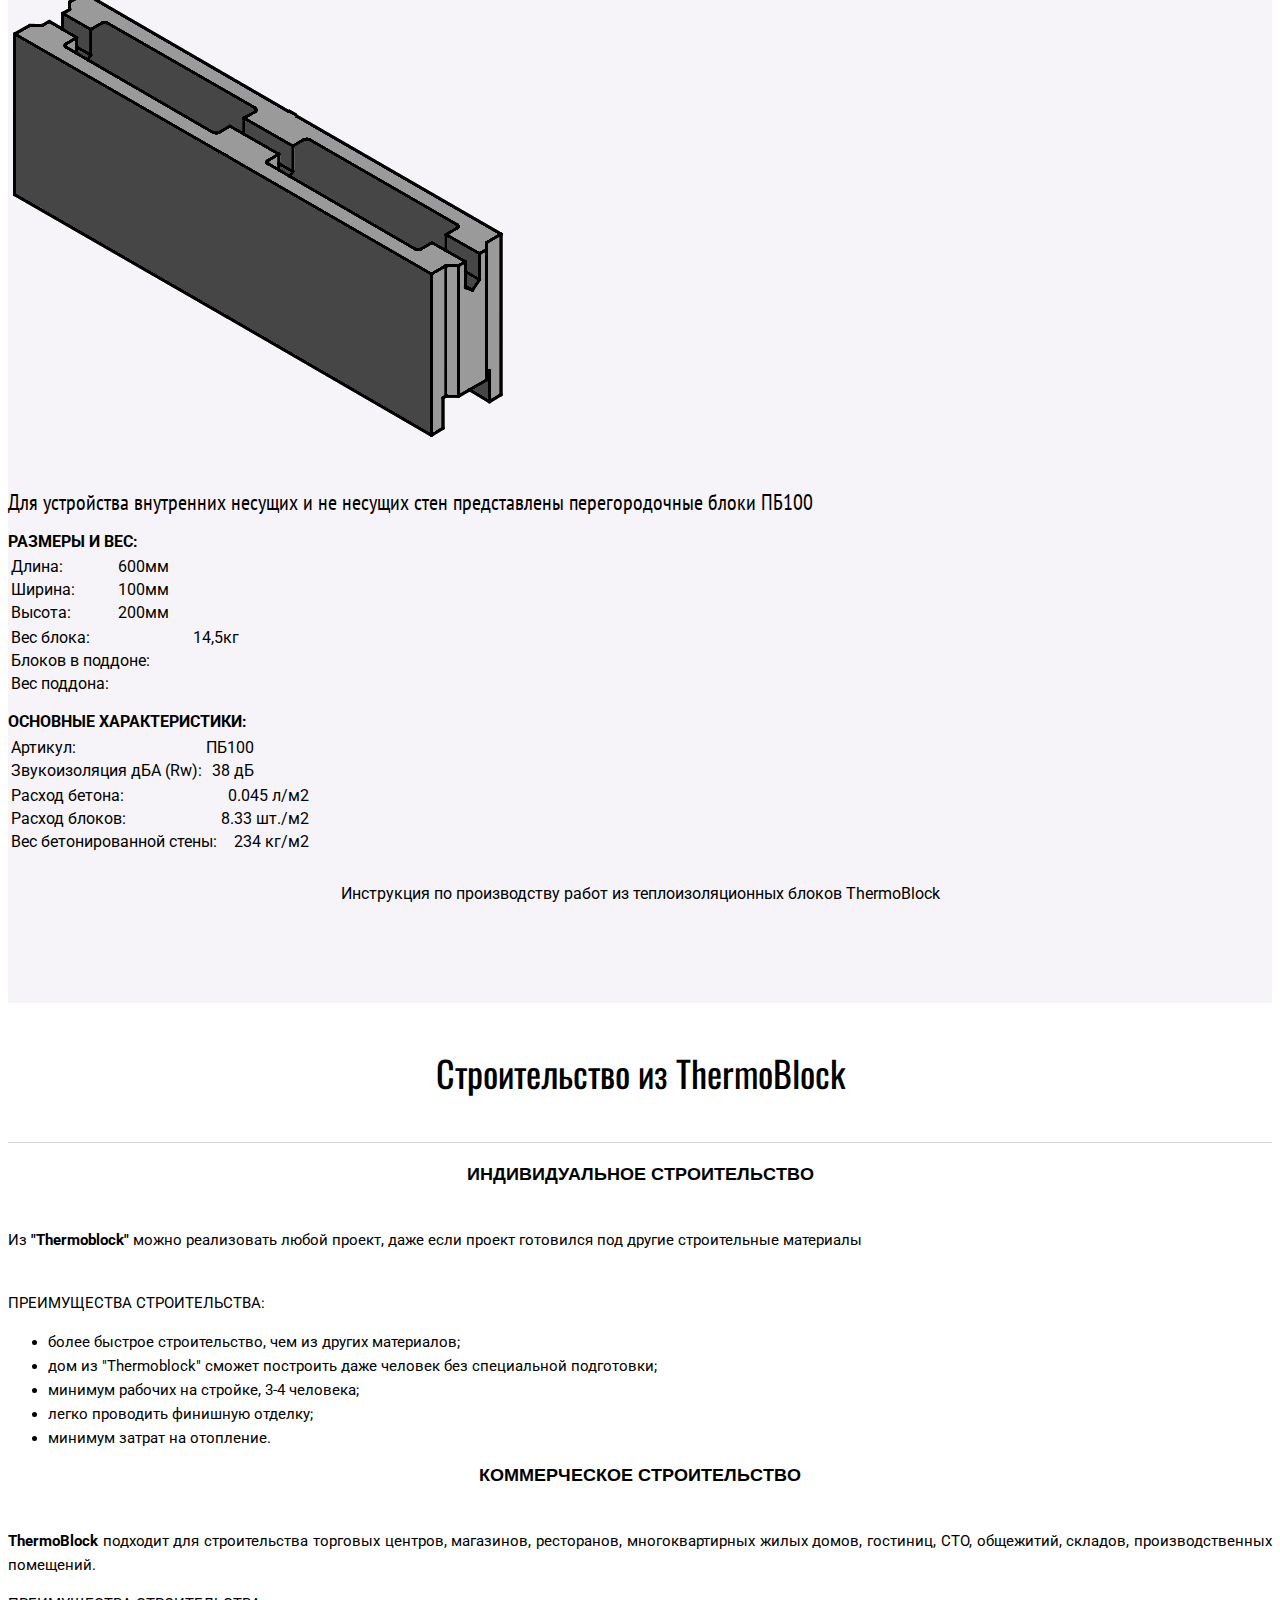
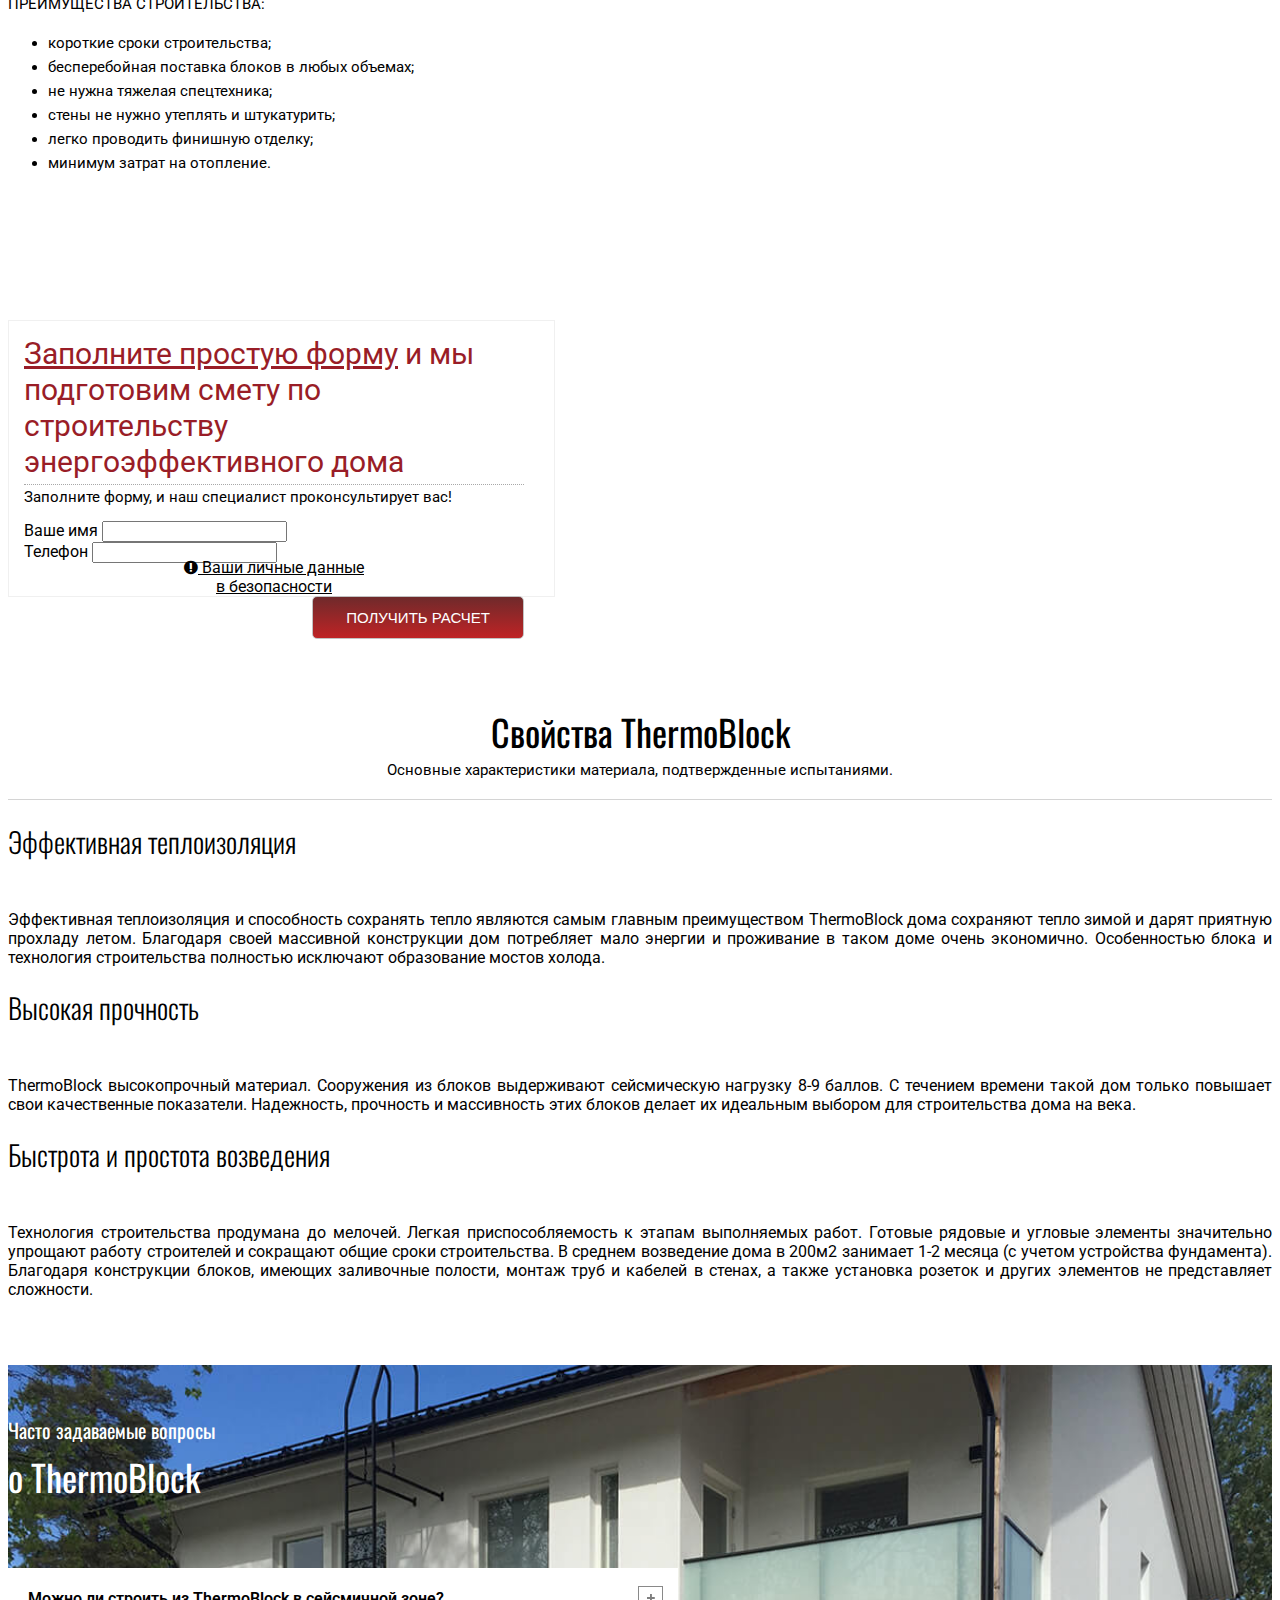
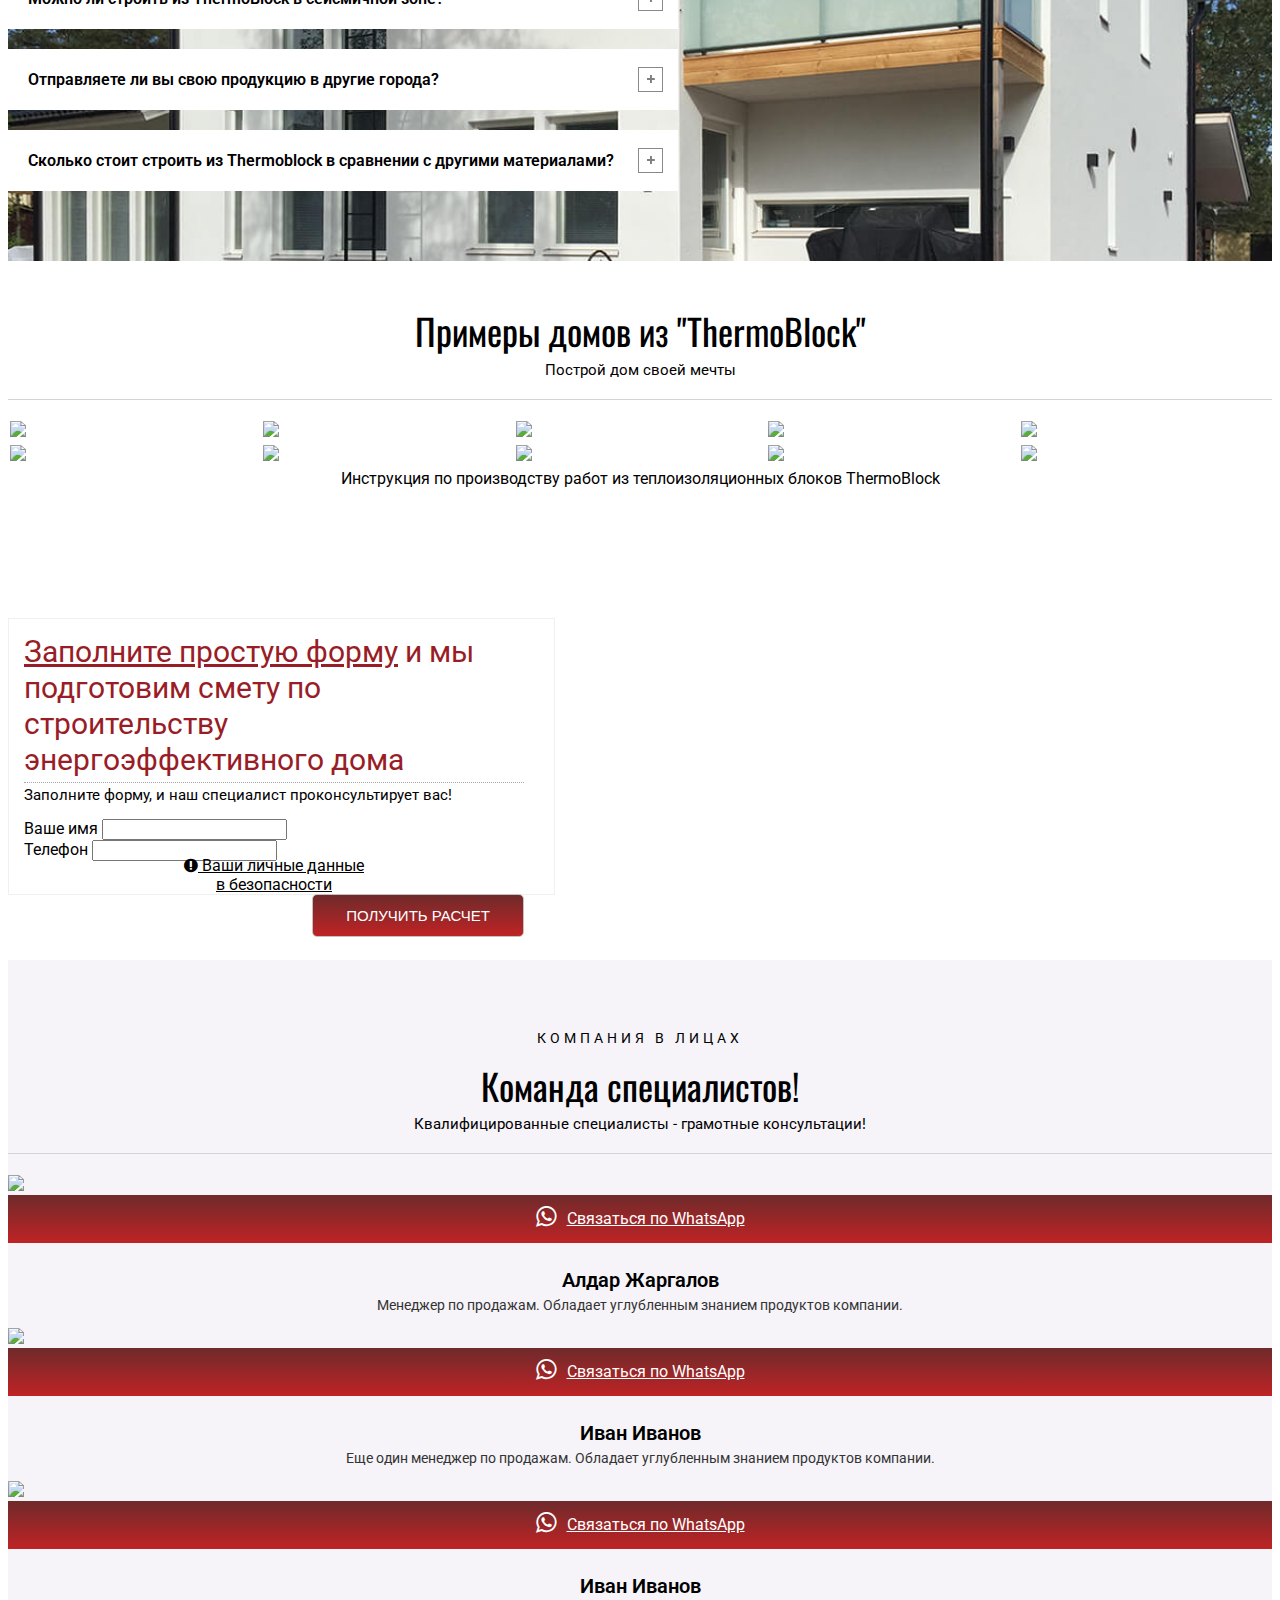
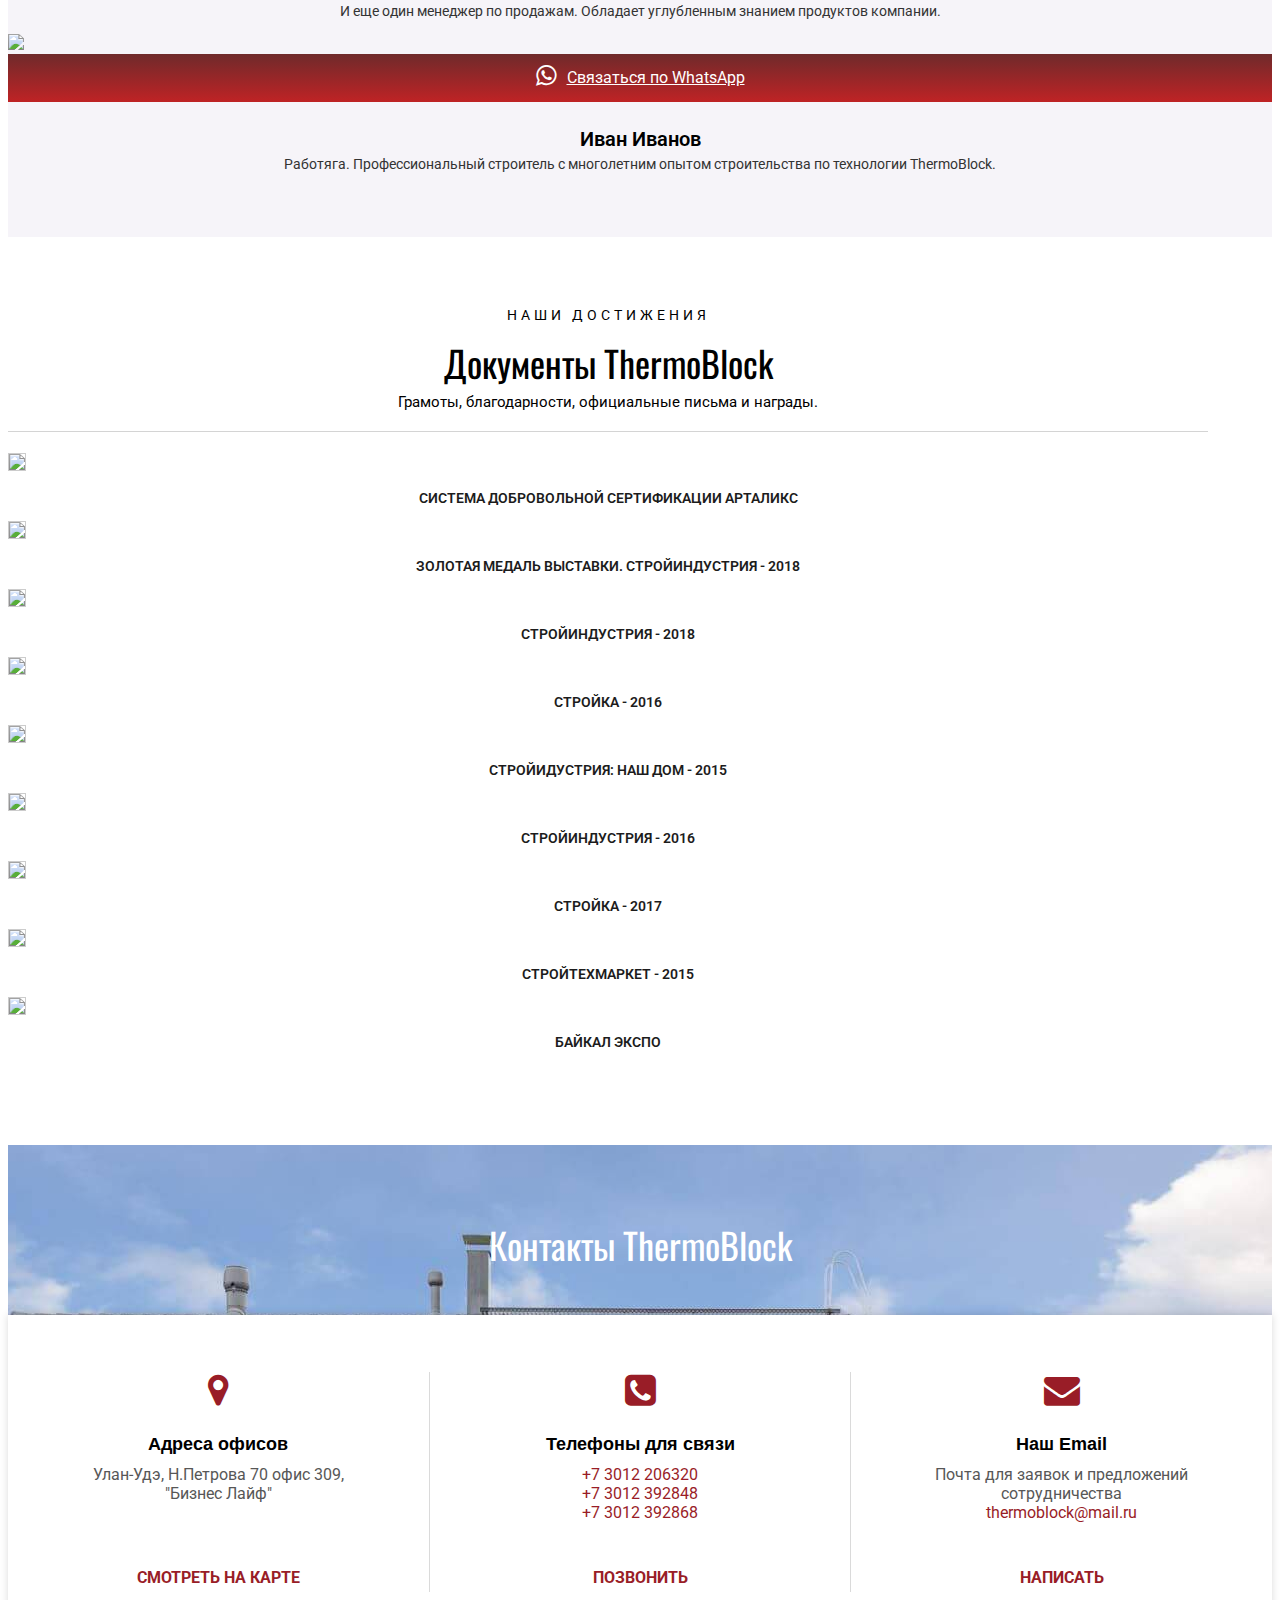
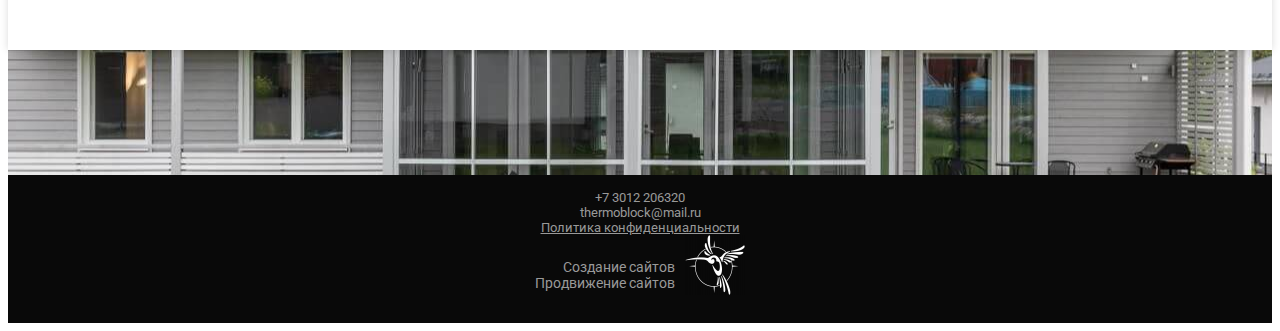
==== commit b7a6b07f: "fix" ====
--- a/index.html
+++ b/index.html
@@ -1,776 +1,1150 @@
 <!DOCTYPE html>
 <html lang="ru">
-    <head>
+
+<head>
     <base href="">
     <meta charset="UTF-8">
     <meta http-equiv="X-UA-Compatible" content="IE=edge">
     <meta name="viewport" content="width=device-width, initial-scale=1">
-    
+
     <title>Главная страница | ThermoBlock</title>
     <meta name="description" content="">
     <meta name="keywords" content="MODX Revolution, devbase">
     <link rel="shortcut icon" href="img/icons/favicon.ico">
     <link rel="canonical" href="index.html">
 
-    <link rel="stylesheet" href="https://stackpath.bootstrapcdn.com/bootstrap/4.1.3/css/bootstrap.min.css" integrity="sha384-MCw98/SFnGE8fJT3GXwEOngsV7Zt27NXFoaoApmYm81iuXoPkFOJwJ8ERdknLPMO" crossorigin="anonymous">
+    <link rel="stylesheet" href="https://stackpath.bootstrapcdn.com/bootstrap/4.1.3/css/bootstrap.min.css"
+        integrity="sha384-MCw98/SFnGE8fJT3GXwEOngsV7Zt27NXFoaoApmYm81iuXoPkFOJwJ8ERdknLPMO" crossorigin="anonymous">
     <link rel="stylesheet" href="https://cdn.jsdelivr.net/gh/fancyapps/fancybox@3.5.6/dist/jquery.fancybox.min.css" />
-    <link rel="stylesheet" type="text/css" href="https://cdn.jsdelivr.net/npm/slick-carousel@1.8.1/slick/slick.css"/>
-    <link rel="stylesheet" type="text/css" href="https://cdn.jsdelivr.net/npm/slick-carousel@1.8.1/slick/slick-theme.css"/>
+    <link rel="stylesheet" type="text/css" href="https://cdn.jsdelivr.net/npm/slick-carousel@1.8.1/slick/slick.css" />
+    <link rel="stylesheet" type="text/css"
+        href="https://cdn.jsdelivr.net/npm/slick-carousel@1.8.1/slick/slick-theme.css" />
     <link rel="stylesheet" href="https://cdnjs.cloudflare.com/ajax/libs/font-awesome/4.4.0/css/font-awesome.css">
-    <link href="https://fonts.googleapis.com/css?family=Arimo:400,700|Roboto:400,700|Oswald:300,400|PT+Sans+Narrow" rel="stylesheet">
+    <link href="https://fonts.googleapis.com/css?family=Arimo:400,700|Roboto:400,700|Oswald:300,400|PT+Sans+Narrow"
+        rel="stylesheet">
     <link href="css/style.css" rel="stylesheet">
     <link href="css/media.css" rel="stylesheet">
     <link href="css/animate.css" rel="stylesheet">
+    <script src="/feedback/form-processing.js"></script>
     <!-- Yandex.Metrika counter -->
-<script type="text/javascript" >
-   (function(m,e,t,r,i,k,a){m[i]=m[i]||function(){(m[i].a=m[i].a||[]).push(arguments)};
-   m[i].l=1*new Date();k=e.createElement(t),a=e.getElementsByTagName(t)[0],k.async=1,k.src=r,a.parentNode.insertBefore(k,a)})
-   (window, document, "script", "https://mc.yandex.ru/metrika/tag.js", "ym");
-
-   ym(48081512, "init", {
-        clickmap:true,
-        trackLinks:true,
-        accurateTrackBounce:true,
-        webvisor:true
-   });
-</script>
-<noscript><div><img src="https://mc.yandex.ru/watch/48081512" style="position:absolute; left:-9999px;" alt="" /></div></noscript>
-<!-- /Yandex.Metrika counter -->
-
-
-<!-- formit -->
-<script src="https://ajax.googleapis.com/ajax/libs/jquery/3.6.1/jquery.min.js"></script>
-<script src="http://malsup.github.com/jquery.form.js"></script>
-<!-- formit -->
-
-
-
-
-<link rel="stylesheet" href="https://thermoblock03.ru/assets/components/ajaxform/css/default.css" type="text/css" />
+    <!-- <script type="text/javascript">
+        (function (m, e, t, r, i, k, a) {
+            m[i] = m[i] || function () { (m[i].a = m[i].a || []).push(arguments) };
+            m[i].l = 1 * new Date(); k = e.createElement(t), a = e.getElementsByTagName(t)[0], k.async = 1, k.src = r, a.parentNode.insertBefore(k, a)
+        })
+            (window, document, "script", "https://mc.yandex.ru/metrika/tag.js", "ym");
+
+        ym(48081512, "init", {
+            clickmap: true,
+            trackLinks: true,
+            accurateTrackBounce: true,
+            webvisor: true
+        });
+    </script>
+    <noscript>
+        <div><img src="https://mc.yandex.ru/watch/48081512" style="position:absolute; left:-9999px;" alt="" /></div>
+    </noscript> -->
+    <!-- /Yandex.Metrika counter -->
+
+
+    <!-- formit -->
+    <!-- <script src="https://ajax.googleapis.com/ajax/libs/jquery/3.6.1/jquery.min.js"></script> -->
+    <!-- <script src="http://malsup.github.com/jquery.form.js"></script> -->
+    <!-- formit -->
+
+
+
+
+    <link rel="stylesheet" href="assets/components/ajaxform/css/default.css" type="text/css" />
 </head>
-    <body id="ex1">
-        <header>
-    <div class="container">
-        <div class="row">
-            <div class="col-lg-3 col-md-12">
-                <div class="logo">
-                    <img src="img/logo.png" alt="" class="img-fluid">
-                </div>
-            </div>
-            <div class="col-lg-3 col-md-4 col-sm-4">
-                <div class="wrapper">
-                    <div class="icon"><i class="fa fa-map-marker"></i></div>
-                    <div class="address_wrapper">
-                        <div class="title">Адреса офисов</div>
-                        <div class="address">Улан-Удэ, Н.Петрова 70 офис 309, "Бизнес Лайф"</div>
-                        <br>
-                        <div class="address">ул. Николая Нищенко 19а</div>
-                    </div>
-                </div>
-            </div>
-            <div class="col-lg-3 col-md-4 col-sm-5">
-                <div class="wrapper">
-                    <div class="icon"><i class="fa fa-phone"></i></div>
-                    <div class="phone_wrapper">
-                        <div class="title">Телефоны</div>
-                        <div class="phone"></div>
-                        <div class="phone">+7 3012 206320</div>
-                        <div class="phone">+7 3012 392848</div>
-                        <div class="phone">+7 3012 392868</div>
-                    </div>
-                </div>
-            </div>
-            <div class="col-lg-3 col-md-4 col-sm-3">
-                <div class="form_btn_wrapper">
-                    <div class="form_btn" data-toggle="modal" data-target="#header_form">Обратная связь</div>
-                </div>
-            </div>
-            <div class="modal fade protectedForm" id="header_form" tabindex="-1" role="dialog" aria-labelledby="exampleModalCenterTitle" aria-hidden="true">
-    <div class="modal-dialog modal-dialog-centered" role="document">
-        <div class="modal-content">
-            <div class="modal-header">
-                <div class="modal_header_wrapper">
-                    <div class="modal_title">Сколько будет стоит ваш дом из ThermoBlock?</div>
-                    <div class="modal_subtitle">Заполните форму, и наш специалист проконсультирует вас!</div>
-                </div>
-                <button type="button" class="close" data-dismiss="modal" aria-label="Close">
-                  <span aria-hidden="true">&times;</span>
-                </button>
-            </div>
-            <div class="modal-body">
-                <form action="index.html" method="post" class="ajax_form form-horizontal" role="form">
-                    <div class="form-row">
-                        <div class="form-group col-sm-6">
-                            <label for="af_name9">Ваше имя</label>
-                            <input type="text" class="form-control" id="af_name9" name="name" value="" placeholder="">
-                        </div>
-                        <div class="form-group col-sm-6">
-                            <label for="af_phone9">Телефон</label>
-                            <input type="phone" class="form-control phone-input" id="phone" name="phone" value="" placeholder="">
-                        </div>
-                    </div>
-                    <div class="form-row">
-                        <div class="form-group col-sm-6">
-                            <div class="fz_wrapper">
-                                <a data-fancybox="" data-type="iframe" data-src="http://thermoblock.ibb.su/obrabotka-personalnyix-dannyix" href="javascript:;"><span class="fa fa-exclamation-circle"></span> Ваши личные данные<br> в безопасности</a>
+
+<body id="ex1">
+    <header>
+        <div class="container">
+            <div class="row">
+                <div class="col-lg-3 col-md-12">
+                    <div class="logo">
+                        <img src="img/logo.png" alt="" class="img-fluid">
+                    </div>
+                </div>
+                <div class="col-lg-3 col-md-4 col-sm-4">
+                    <div class="wrapper">
+                        <div class="icon"><i class="fa fa-map-marker"></i></div>
+                        <div class="address_wrapper">
+                            <div class="title">Адреса офисов</div>
+                            <div class="address">Улан-Удэ, Н.Петрова 70 офис 309, "Бизнес Лайф"</div>
+                            <br>
+                            <div class="address">ул. Николая Нищенко 19а</div>
+                        </div>
+                    </div>
+                </div>
+                <div class="col-lg-3 col-md-4 col-sm-5">
+                    <div class="wrapper">
+                        <div class="icon"><i class="fa fa-phone"></i></div>
+                        <div class="phone_wrapper">
+                            <div class="title">Телефоны</div>
+                            <div class="phone"></div>
+                            <div class="phone">+7 3012 206320</div>
+                            <div class="phone">+7 3012 392848</div>
+                            <div class="phone">+7 3012 392868</div>
+                        </div>
+                    </div>
+                </div>
+                <div class="col-lg-3 col-md-4 col-sm-3">
+                    <div class="form_btn_wrapper">
+                        <div class="form_btn" data-toggle="modal" data-target="#header_form">Обратная связь</div>
+                    </div>
+                </div>
+                <div class="modal fade protectedForm" id="header_form" tabindex="-1" role="dialog"
+                    aria-labelledby="exampleModalCenterTitle" aria-hidden="true">
+                    <div class="modal-dialog modal-dialog-centered" role="document">
+                        <div class="modal-content">
+                            <div class="modal-header">
+                                <div class="modal_header_wrapper">
+                                    <div class="modal_title">Сколько будет стоит ваш дом из ThermoBlock?</div>
+                                    <div class="modal_subtitle">Заполните форму, и наш специалист проконсультирует вас!
+                                    </div>
+                                </div>
+                                <button type="button" class="close" data-dismiss="modal" aria-label="Close">
+                                    <span aria-hidden="true">&times;</span>
+                                </button>
                             </div>
-                        </div>
-                        <div class="form-group col-sm-6">
-                            <button type="submit" class="btn_submit">Получить расчет</button>
-                        </div>
-                    </div>
-                    
-                	
-                
-	<input type="hidden" name="af_action" value="5d5a2316b520949d8ac177fdbf02606b" />
-</form>
+                            <div class="modal-body">
+                                <form id="form" action="/feedback/processing.php" enctype="multipart/form-data" novalidate class="ajax_form form-horizontal">
+                                    <div class="form-row">
+                                        <div class="form-group col-sm-6">
+                                            <label for="af_name9">Ваше имя</label>
+                                            <input type="text" class="form-control" id="af_name9" name="name" value=""
+                                                placeholder="">
+                                        </div>
+                                        <div class="form-group col-sm-6">
+                                            <label for="af_phone9">Телефон</label>
+                                            <input type="phone" class="form-control phone-input" id="phone" name="phone"
+                                                value="" placeholder="">
+                                        </div>
+                                    </div>
+                                    <div class="form-row">
+                                        <div class="form-group col-sm-6">
+                                            <div class="fz_wrapper">
+                                                <a href="#"><span class="fa fa-exclamation-circle"></span>
+                                                    Ваши личные данные<br> в безопасности</a>
+                                            </div>
+                                        </div>
+                                        <div class="form-group col-sm-6">
+                                            <button type="submit" class="btn_submit">Получить расчет</button>
+                                        </div>
+                                    </div>
+                                   
+                                </form>
+                            </div>
+                        </div>
+                    </div>
+                </div>
             </div>
         </div>
-    </div>
-</div>
+        <div class="floating">
+            <div class="effect"></div>
+            <div class="bg"></div>
+            <div class="main_icon_wrapper">
+                <div class="main_icon">
+                    <svg class="d-none d-sm-block" xmlns="http://www.w3.org/2000/svg" width="28" height="28"
+                        viewBox="0 0 24 28">
+                        <path class="b24-crm-button-webform-icon" fill=" #FFFFFF" fill-rule="evenodd"
+                            d="M815.406703,961 L794.305503,961 C793.586144,961 793,961.586144 793,962.305503 L793,983.406703 C793,984.126062 793.586144,984.712206 794.305503,984.712206 L815.406703,984.712206 C816.126062,984.712206 816.712206,984.126062 816.712206,983.406703 L816.712206,962.296623 C816.703325,961.586144 816.117181,961 815.406703,961 L815.406703,961 Z M806.312583,979.046143 C806.312583,979.454668 805.975106,979.783264 805.575462,979.783264 L796.898748,979.783264 C796.490224,979.783264 796.161627,979.445787 796.161627,979.046143 L796.161627,977.412044 C796.161627,977.003519 796.499105,976.674923 796.898748,976.674923 L805.575462,976.674923 C805.983987,976.674923 806.312583,977.0124 806.312583,977.412044 L806.312583,979.046143 L806.312583,979.046143 Z M813.55946,973.255747 C813.55946,973.664272 813.221982,973.992868 812.822339,973.992868 L796.889868,973.992868 C796.481343,973.992868 796.152746,973.655391 796.152746,973.255747 L796.152746,971.621647 C796.152746,971.213122 796.490224,970.884526 796.889868,970.884526 L812.813458,970.884526 C813.221982,970.884526 813.550579,971.222003 813.550579,971.621647 L813.550579,973.255747 L813.55946,973.255747 Z M813.55946,967.45647 C813.55946,967.864994 813.221982,968.193591 812.822339,968.193591 L796.889868,968.193591 C796.481343,968.193591 796.152746,967.856114 796.152746,967.45647 L796.152746,965.82237 C796.152746,965.413845 796.490224,965.085249 796.889868,965.085249 L812.813458,965.085249 C813.221982,965.085249 813.550579,965.422726 813.550579,965.82237 L813.550579,967.45647 L813.55946,967.45647 Z"
+                            transform="translate(-793 -961)"></path>
+                    </svg>
+                    <svg class="d-block d-sm-none" xmlns="http://www.w3.org/2000/svg" width="28" height="28"
+                        viewBox="0 0 28 30">
+                        <path class="b24-crm-button-call-icon" fill="#FFFFFF" fill-rule="evenodd"
+                            d="M940.872414,978.904882 C939.924716,977.937215 938.741602,977.937215 937.79994,978.904882 C937.08162,979.641558 936.54439,979.878792 935.838143,980.627954 C935.644982,980.833973 935.482002,980.877674 935.246586,980.740328 C934.781791,980.478121 934.286815,980.265859 933.840129,979.97868 C931.757607,978.623946 930.013117,976.882145 928.467826,974.921839 C927.701216,973.947929 927.019115,972.905345 926.542247,971.731659 C926.445666,971.494424 926.463775,971.338349 926.6509,971.144815 C927.36922,970.426869 927.610672,970.164662 928.316918,969.427987 C929.300835,968.404132 929.300835,967.205474 928.310882,966.175376 C927.749506,965.588533 927.206723,964.77769 926.749111,964.14109 C926.29156,963.50449 925.932581,962.747962 925.347061,962.154875 C924.399362,961.199694 923.216248,961.199694 922.274586,962.161118 C921.55023,962.897794 920.856056,963.653199 920.119628,964.377388 C919.437527,965.045391 919.093458,965.863226 919.021022,966.818407 C918.906333,968.372917 919.274547,969.840026 919.793668,971.269676 C920.856056,974.228864 922.473784,976.857173 924.43558,979.266977 C927.085514,982.52583 930.248533,985.104195 933.948783,986.964613 C935.6148,987.801177 937.341181,988.444207 939.218469,988.550339 C940.510236,988.625255 941.632988,988.288132 942.532396,987.245549 C943.148098,986.533845 943.842272,985.884572 944.494192,985.204083 C945.459999,984.192715 945.466036,982.969084 944.506265,981.970202 C943.359368,980.777786 942.025347,980.091055 940.872414,978.904882 Z M940.382358,973.54478 L940.649524,973.497583 C941.23257,973.394635 941.603198,972.790811 941.439977,972.202844 C940.97488,970.527406 940.107887,969.010104 938.90256,967.758442 C937.61538,966.427182 936.045641,965.504215 934.314009,965.050223 C933.739293,964.899516 933.16512,965.298008 933.082785,965.905204 L933.044877,966.18514 C932.974072,966.707431 933.297859,967.194823 933.791507,967.32705 C935.117621,967.682278 936.321439,968.391422 937.308977,969.412841 C938.23579,970.371393 938.90093,971.53815 939.261598,972.824711 C939.401641,973.324464 939.886476,973.632369 940.382358,973.54478 Z M942.940854,963.694228 C940.618932,961.29279 937.740886,959.69052 934.559939,959.020645 C934.000194,958.902777 933.461152,959.302642 933.381836,959.8878 L933.343988,960.167112 C933.271069,960.705385 933.615682,961.208072 934.130397,961.317762 C936.868581,961.901546 939.347628,963.286122 941.347272,965.348626 C943.231864,967.297758 944.53673,969.7065 945.149595,972.360343 C945.27189,972.889813 945.766987,973.232554 946.285807,973.140969 L946.55074,973.094209 C947.119782,972.993697 947.484193,972.415781 947.350127,971.835056 C946.638568,968.753629 945.126778,965.960567 942.940854,963.694228 Z"
+                            transform="translate(-919 -959)"></path>
+                    </svg>
+                </div>
+                <div class="main_icon">
+                    <svg xmlns="http://www.w3.org/2000/svg" width="28" height="28" viewBox="0 0 28 30">
+                        <path class="b24-crm-button-call-icon" fill="#FFFFFF" fill-rule="evenodd"
+                            d="M940.872414,978.904882 C939.924716,977.937215 938.741602,977.937215 937.79994,978.904882 C937.08162,979.641558 936.54439,979.878792 935.838143,980.627954 C935.644982,980.833973 935.482002,980.877674 935.246586,980.740328 C934.781791,980.478121 934.286815,980.265859 933.840129,979.97868 C931.757607,978.623946 930.013117,976.882145 928.467826,974.921839 C927.701216,973.947929 927.019115,972.905345 926.542247,971.731659 C926.445666,971.494424 926.463775,971.338349 926.6509,971.144815 C927.36922,970.426869 927.610672,970.164662 928.316918,969.427987 C929.300835,968.404132 929.300835,967.205474 928.310882,966.175376 C927.749506,965.588533 927.206723,964.77769 926.749111,964.14109 C926.29156,963.50449 925.932581,962.747962 925.347061,962.154875 C924.399362,961.199694 923.216248,961.199694 922.274586,962.161118 C921.55023,962.897794 920.856056,963.653199 920.119628,964.377388 C919.437527,965.045391 919.093458,965.863226 919.021022,966.818407 C918.906333,968.372917 919.274547,969.840026 919.793668,971.269676 C920.856056,974.228864 922.473784,976.857173 924.43558,979.266977 C927.085514,982.52583 930.248533,985.104195 933.948783,986.964613 C935.6148,987.801177 937.341181,988.444207 939.218469,988.550339 C940.510236,988.625255 941.632988,988.288132 942.532396,987.245549 C943.148098,986.533845 943.842272,985.884572 944.494192,985.204083 C945.459999,984.192715 945.466036,982.969084 944.506265,981.970202 C943.359368,980.777786 942.025347,980.091055 940.872414,978.904882 Z M940.382358,973.54478 L940.649524,973.497583 C941.23257,973.394635 941.603198,972.790811 941.439977,972.202844 C940.97488,970.527406 940.107887,969.010104 938.90256,967.758442 C937.61538,966.427182 936.045641,965.504215 934.314009,965.050223 C933.739293,964.899516 933.16512,965.298008 933.082785,965.905204 L933.044877,966.18514 C932.974072,966.707431 933.297859,967.194823 933.791507,967.32705 C935.117621,967.682278 936.321439,968.391422 937.308977,969.412841 C938.23579,970.371393 938.90093,971.53815 939.261598,972.824711 C939.401641,973.324464 939.886476,973.632369 940.382358,973.54478 Z M942.940854,963.694228 C940.618932,961.29279 937.740886,959.69052 934.559939,959.020645 C934.000194,958.902777 933.461152,959.302642 933.381836,959.8878 L933.343988,960.167112 C933.271069,960.705385 933.615682,961.208072 934.130397,961.317762 C936.868581,961.901546 939.347628,963.286122 941.347272,965.348626 C943.231864,967.297758 944.53673,969.7065 945.149595,972.360343 C945.27189,972.889813 945.766987,973.232554 946.285807,973.140969 L946.55074,973.094209 C947.119782,972.993697 947.484193,972.415781 947.350127,971.835056 C946.638568,968.753629 945.126778,965.960567 942.940854,963.694228 Z"
+                            transform="translate(-919 -959)"></path>
+                    </svg>
+                </div>
+                <div class="main_icon">
+                    <svg class="d-none d-sm-block" xmlns="http://www.w3.org/2000/svg" width="28" height="28"
+                        viewBox="0 0 28 29">
+                        <path class="b24-crm-button-chat-icon" fill="#FFFFFF" fill-rule="evenodd"
+                            d="M878.289968,975.251189 L878.289968,964.83954 C878.289968,963.46238 876.904379,962 875.495172,962 L857.794796,962 C856.385491,962 855,963.46238 855,964.83954 L855,975.251189 C855,976.924031 856.385491,978.386204 857.794796,978.090729 L860.589592,978.090729 L860.589592,981.876783 L860.589592,983.76981 L861.521191,983.76981 C861.560963,983.76981 861.809636,982.719151 862.45279,982.823297 L866.179185,978.090729 L875.495172,978.090729 C876.904379,978.386204 878.289968,976.924031 878.289968,975.251189 Z M881.084764,971.465135 L881.084764,976.197702 C881.43316,978.604561 879.329051,980.755508 876.426771,980.93027 L868.042382,980.93027 L866.179185,982.823297 C866.400357,983.946455 867.522357,984.94992 868.973981,984.716324 L876.426771,984.716324 L879.221567,988.502377 C879.844559,988.400361 880.153166,989.448891 880.153166,989.448891 L881.084764,989.448891 L881.084764,987.555864 L881.084764,984.716324 L882.947962,984.716324 C884.517696,984.949819 885.742758,983.697082 885.742758,981.876783 L885.742758,974.304675 C885.742659,972.717669 884.517597,971.465135 882.947962,971.465135 L881.084764,971.465135 Z"
+                            transform="translate(-855 -962)"></path>
+                    </svg>
+                    <svg class="d-block d-sm-none" xmlns="http://www.w3.org/2000/svg" width="28" height="28"
+                        viewBox="0 0 28 30">
+                        <path class="b24-crm-button-call-icon" fill="#FFFFFF" fill-rule="evenodd"
+                            d="M940.872414,978.904882 C939.924716,977.937215 938.741602,977.937215 937.79994,978.904882 C937.08162,979.641558 936.54439,979.878792 935.838143,980.627954 C935.644982,980.833973 935.482002,980.877674 935.246586,980.740328 C934.781791,980.478121 934.286815,980.265859 933.840129,979.97868 C931.757607,978.623946 930.013117,976.882145 928.467826,974.921839 C927.701216,973.947929 927.019115,972.905345 926.542247,971.731659 C926.445666,971.494424 926.463775,971.338349 926.6509,971.144815 C927.36922,970.426869 927.610672,970.164662 928.316918,969.427987 C929.300835,968.404132 929.300835,967.205474 928.310882,966.175376 C927.749506,965.588533 927.206723,964.77769 926.749111,964.14109 C926.29156,963.50449 925.932581,962.747962 925.347061,962.154875 C924.399362,961.199694 923.216248,961.199694 922.274586,962.161118 C921.55023,962.897794 920.856056,963.653199 920.119628,964.377388 C919.437527,965.045391 919.093458,965.863226 919.021022,966.818407 C918.906333,968.372917 919.274547,969.840026 919.793668,971.269676 C920.856056,974.228864 922.473784,976.857173 924.43558,979.266977 C927.085514,982.52583 930.248533,985.104195 933.948783,986.964613 C935.6148,987.801177 937.341181,988.444207 939.218469,988.550339 C940.510236,988.625255 941.632988,988.288132 942.532396,987.245549 C943.148098,986.533845 943.842272,985.884572 944.494192,985.204083 C945.459999,984.192715 945.466036,982.969084 944.506265,981.970202 C943.359368,980.777786 942.025347,980.091055 940.872414,978.904882 Z M940.382358,973.54478 L940.649524,973.497583 C941.23257,973.394635 941.603198,972.790811 941.439977,972.202844 C940.97488,970.527406 940.107887,969.010104 938.90256,967.758442 C937.61538,966.427182 936.045641,965.504215 934.314009,965.050223 C933.739293,964.899516 933.16512,965.298008 933.082785,965.905204 L933.044877,966.18514 C932.974072,966.707431 933.297859,967.194823 933.791507,967.32705 C935.117621,967.682278 936.321439,968.391422 937.308977,969.412841 C938.23579,970.371393 938.90093,971.53815 939.261598,972.824711 C939.401641,973.324464 939.886476,973.632369 940.382358,973.54478 Z M942.940854,963.694228 C940.618932,961.29279 937.740886,959.69052 934.559939,959.020645 C934.000194,958.902777 933.461152,959.302642 933.381836,959.8878 L933.343988,960.167112 C933.271069,960.705385 933.615682,961.208072 934.130397,961.317762 C936.868581,961.901546 939.347628,963.286122 941.347272,965.348626 C943.231864,967.297758 944.53673,969.7065 945.149595,972.360343 C945.27189,972.889813 945.766987,973.232554 946.285807,973.140969 L946.55074,973.094209 C947.119782,972.993697 947.484193,972.415781 947.350127,971.835056 C946.638568,968.753629 945.126778,965.960567 942.940854,963.694228 Z"
+                            transform="translate(-919 -959)"></path>
+                    </svg>
+                </div>
+            </div>
+            <div class="floating_icons_close">
+                <svg xmlns="http://www.w3.org/2000/svg" width="29" height="29" viewBox="0 0 29 29">
+                    <path fill="#FFF" fill-rule="evenodd"
+                        d="M18.866 14.45l9.58-9.582L24.03.448l-9.587 9.58L4.873.447.455 4.866l9.575 9.587-9.583 9.57 4.418 4.42 9.58-9.577 9.58 9.58 4.42-4.42">
+                    </path>
+                </svg>
+            </div>
+            <div class="floating_icons_wrapper d-none">
+                <a href="https://vk.me/club116450358" class="icon vk d-none d-sm-block"
+                    target="_blank"><span>Вконтакте</span></a>
+                <a href="https://www.instagram.com/thermoblock03/" class="icon inst d-none d-sm-block"
+                    target="_blank"><span>Instagram</span></a>
+                <a href="viber://chat?number=79835361052" class="icon viber" target="blank"><span>Viber</span></a>
+                <a href="https://wa.me/79835361052" target="_blank" class="icon whatsapp"><span>WhatsApp</span></a>
+                <!--             <a href="#" data-toggle="modal" data-target="#fixed_form" class="icon phone d-none d-sm-block"><span>Заказать звонок</span></a> -->
+            </div>
         </div>
-    </div>
-    <div class="floating">
-        <div class="effect"></div>
-        <div class="bg"></div>
-        <div class="main_icon_wrapper">
-            <div class="main_icon">
-                <svg class="d-none d-sm-block" xmlns="http://www.w3.org/2000/svg" width="28" height="28" viewBox="0 0 24 28">
-					<path class="b24-crm-button-webform-icon" fill=" #FFFFFF" fill-rule="evenodd" d="M815.406703,961 L794.305503,961 C793.586144,961 793,961.586144 793,962.305503 L793,983.406703 C793,984.126062 793.586144,984.712206 794.305503,984.712206 L815.406703,984.712206 C816.126062,984.712206 816.712206,984.126062 816.712206,983.406703 L816.712206,962.296623 C816.703325,961.586144 816.117181,961 815.406703,961 L815.406703,961 Z M806.312583,979.046143 C806.312583,979.454668 805.975106,979.783264 805.575462,979.783264 L796.898748,979.783264 C796.490224,979.783264 796.161627,979.445787 796.161627,979.046143 L796.161627,977.412044 C796.161627,977.003519 796.499105,976.674923 796.898748,976.674923 L805.575462,976.674923 C805.983987,976.674923 806.312583,977.0124 806.312583,977.412044 L806.312583,979.046143 L806.312583,979.046143 Z M813.55946,973.255747 C813.55946,973.664272 813.221982,973.992868 812.822339,973.992868 L796.889868,973.992868 C796.481343,973.992868 796.152746,973.655391 796.152746,973.255747 L796.152746,971.621647 C796.152746,971.213122 796.490224,970.884526 796.889868,970.884526 L812.813458,970.884526 C813.221982,970.884526 813.550579,971.222003 813.550579,971.621647 L813.550579,973.255747 L813.55946,973.255747 Z M813.55946,967.45647 C813.55946,967.864994 813.221982,968.193591 812.822339,968.193591 L796.889868,968.193591 C796.481343,968.193591 796.152746,967.856114 796.152746,967.45647 L796.152746,965.82237 C796.152746,965.413845 796.490224,965.085249 796.889868,965.085249 L812.813458,965.085249 C813.221982,965.085249 813.550579,965.422726 813.550579,965.82237 L813.550579,967.45647 L813.55946,967.45647 Z" transform="translate(-793 -961)"></path>
-				</svg>
-				<svg class="d-block d-sm-none" xmlns="http://www.w3.org/2000/svg" width="28" height="28" viewBox="0 0 28 30">
-					<path class="b24-crm-button-call-icon" fill="#FFFFFF" fill-rule="evenodd" d="M940.872414,978.904882 C939.924716,977.937215 938.741602,977.937215 937.79994,978.904882 C937.08162,979.641558 936.54439,979.878792 935.838143,980.627954 C935.644982,980.833973 935.482002,980.877674 935.246586,980.740328 C934.781791,980.478121 934.286815,980.265859 933.840129,979.97868 C931.757607,978.623946 930.013117,976.882145 928.467826,974.921839 C927.701216,973.947929 927.019115,972.905345 926.542247,971.731659 C926.445666,971.494424 926.463775,971.338349 926.6509,971.144815 C927.36922,970.426869 927.610672,970.164662 928.316918,969.427987 C929.300835,968.404132 929.300835,967.205474 928.310882,966.175376 C927.749506,965.588533 927.206723,964.77769 926.749111,964.14109 C926.29156,963.50449 925.932581,962.747962 925.347061,962.154875 C924.399362,961.199694 923.216248,961.199694 922.274586,962.161118 C921.55023,962.897794 920.856056,963.653199 920.119628,964.377388 C919.437527,965.045391 919.093458,965.863226 919.021022,966.818407 C918.906333,968.372917 919.274547,969.840026 919.793668,971.269676 C920.856056,974.228864 922.473784,976.857173 924.43558,979.266977 C927.085514,982.52583 930.248533,985.104195 933.948783,986.964613 C935.6148,987.801177 937.341181,988.444207 939.218469,988.550339 C940.510236,988.625255 941.632988,988.288132 942.532396,987.245549 C943.148098,986.533845 943.842272,985.884572 944.494192,985.204083 C945.459999,984.192715 945.466036,982.969084 944.506265,981.970202 C943.359368,980.777786 942.025347,980.091055 940.872414,978.904882 Z M940.382358,973.54478 L940.649524,973.497583 C941.23257,973.394635 941.603198,972.790811 941.439977,972.202844 C940.97488,970.527406 940.107887,969.010104 938.90256,967.758442 C937.61538,966.427182 936.045641,965.504215 934.314009,965.050223 C933.739293,964.899516 933.16512,965.298008 933.082785,965.905204 L933.044877,966.18514 C932.974072,966.707431 933.297859,967.194823 933.791507,967.32705 C935.117621,967.682278 936.321439,968.391422 937.308977,969.412841 C938.23579,970.371393 938.90093,971.53815 939.261598,972.824711 C939.401641,973.324464 939.886476,973.632369 940.382358,973.54478 Z M942.940854,963.694228 C940.618932,961.29279 937.740886,959.69052 934.559939,959.020645 C934.000194,958.902777 933.461152,959.302642 933.381836,959.8878 L933.343988,960.167112 C933.271069,960.705385 933.615682,961.208072 934.130397,961.317762 C936.868581,961.901546 939.347628,963.286122 941.347272,965.348626 C943.231864,967.297758 944.53673,969.7065 945.149595,972.360343 C945.27189,972.889813 945.766987,973.232554 946.285807,973.140969 L946.55074,973.094209 C947.119782,972.993697 947.484193,972.415781 947.350127,971.835056 C946.638568,968.753629 945.126778,965.960567 942.940854,963.694228 Z" transform="translate(-919 -959)"></path>
-				</svg>
-            </div>
-            <div class="main_icon">
-                <svg xmlns="http://www.w3.org/2000/svg" width="28" height="28" viewBox="0 0 28 30">
-					<path class="b24-crm-button-call-icon" fill="#FFFFFF" fill-rule="evenodd" d="M940.872414,978.904882 C939.924716,977.937215 938.741602,977.937215 937.79994,978.904882 C937.08162,979.641558 936.54439,979.878792 935.838143,980.627954 C935.644982,980.833973 935.482002,980.877674 935.246586,980.740328 C934.781791,980.478121 934.286815,980.265859 933.840129,979.97868 C931.757607,978.623946 930.013117,976.882145 928.467826,974.921839 C927.701216,973.947929 927.019115,972.905345 926.542247,971.731659 C926.445666,971.494424 926.463775,971.338349 926.6509,971.144815 C927.36922,970.426869 927.610672,970.164662 928.316918,969.427987 C929.300835,968.404132 929.300835,967.205474 928.310882,966.175376 C927.749506,965.588533 927.206723,964.77769 926.749111,964.14109 C926.29156,963.50449 925.932581,962.747962 925.347061,962.154875 C924.399362,961.199694 923.216248,961.199694 922.274586,962.161118 C921.55023,962.897794 920.856056,963.653199 920.119628,964.377388 C919.437527,965.045391 919.093458,965.863226 919.021022,966.818407 C918.906333,968.372917 919.274547,969.840026 919.793668,971.269676 C920.856056,974.228864 922.473784,976.857173 924.43558,979.266977 C927.085514,982.52583 930.248533,985.104195 933.948783,986.964613 C935.6148,987.801177 937.341181,988.444207 939.218469,988.550339 C940.510236,988.625255 941.632988,988.288132 942.532396,987.245549 C943.148098,986.533845 943.842272,985.884572 944.494192,985.204083 C945.459999,984.192715 945.466036,982.969084 944.506265,981.970202 C943.359368,980.777786 942.025347,980.091055 940.872414,978.904882 Z M940.382358,973.54478 L940.649524,973.497583 C941.23257,973.394635 941.603198,972.790811 941.439977,972.202844 C940.97488,970.527406 940.107887,969.010104 938.90256,967.758442 C937.61538,966.427182 936.045641,965.504215 934.314009,965.050223 C933.739293,964.899516 933.16512,965.298008 933.082785,965.905204 L933.044877,966.18514 C932.974072,966.707431 933.297859,967.194823 933.791507,967.32705 C935.117621,967.682278 936.321439,968.391422 937.308977,969.412841 C938.23579,970.371393 938.90093,971.53815 939.261598,972.824711 C939.401641,973.324464 939.886476,973.632369 940.382358,973.54478 Z M942.940854,963.694228 C940.618932,961.29279 937.740886,959.69052 934.559939,959.020645 C934.000194,958.902777 933.461152,959.302642 933.381836,959.8878 L933.343988,960.167112 C933.271069,960.705385 933.615682,961.208072 934.130397,961.317762 C936.868581,961.901546 939.347628,963.286122 941.347272,965.348626 C943.231864,967.297758 944.53673,969.7065 945.149595,972.360343 C945.27189,972.889813 945.766987,973.232554 946.285807,973.140969 L946.55074,973.094209 C947.119782,972.993697 947.484193,972.415781 947.350127,971.835056 C946.638568,968.753629 945.126778,965.960567 942.940854,963.694228 Z" transform="translate(-919 -959)"></path>
-				</svg>
-            </div>
-            <div class="main_icon">
-                <svg class="d-none d-sm-block" xmlns="http://www.w3.org/2000/svg" width="28" height="28" viewBox="0 0 28 29">
-					<path class="b24-crm-button-chat-icon" fill="#FFFFFF" fill-rule="evenodd" d="M878.289968,975.251189 L878.289968,964.83954 C878.289968,963.46238 876.904379,962 875.495172,962 L857.794796,962 C856.385491,962 855,963.46238 855,964.83954 L855,975.251189 C855,976.924031 856.385491,978.386204 857.794796,978.090729 L860.589592,978.090729 L860.589592,981.876783 L860.589592,983.76981 L861.521191,983.76981 C861.560963,983.76981 861.809636,982.719151 862.45279,982.823297 L866.179185,978.090729 L875.495172,978.090729 C876.904379,978.386204 878.289968,976.924031 878.289968,975.251189 Z M881.084764,971.465135 L881.084764,976.197702 C881.43316,978.604561 879.329051,980.755508 876.426771,980.93027 L868.042382,980.93027 L866.179185,982.823297 C866.400357,983.946455 867.522357,984.94992 868.973981,984.716324 L876.426771,984.716324 L879.221567,988.502377 C879.844559,988.400361 880.153166,989.448891 880.153166,989.448891 L881.084764,989.448891 L881.084764,987.555864 L881.084764,984.716324 L882.947962,984.716324 C884.517696,984.949819 885.742758,983.697082 885.742758,981.876783 L885.742758,974.304675 C885.742659,972.717669 884.517597,971.465135 882.947962,971.465135 L881.084764,971.465135 Z" transform="translate(-855 -962)"></path>
-				</svg>
-				<svg class="d-block d-sm-none" xmlns="http://www.w3.org/2000/svg" width="28" height="28" viewBox="0 0 28 30">
-					<path class="b24-crm-button-call-icon" fill="#FFFFFF" fill-rule="evenodd" d="M940.872414,978.904882 C939.924716,977.937215 938.741602,977.937215 937.79994,978.904882 C937.08162,979.641558 936.54439,979.878792 935.838143,980.627954 C935.644982,980.833973 935.482002,980.877674 935.246586,980.740328 C934.781791,980.478121 934.286815,980.265859 933.840129,979.97868 C931.757607,978.623946 930.013117,976.882145 928.467826,974.921839 C927.701216,973.947929 927.019115,972.905345 926.542247,971.731659 C926.445666,971.494424 926.463775,971.338349 926.6509,971.144815 C927.36922,970.426869 927.610672,970.164662 928.316918,969.427987 C929.300835,968.404132 929.300835,967.205474 928.310882,966.175376 C927.749506,965.588533 927.206723,964.77769 926.749111,964.14109 C926.29156,963.50449 925.932581,962.747962 925.347061,962.154875 C924.399362,961.199694 923.216248,961.199694 922.274586,962.161118 C921.55023,962.897794 920.856056,963.653199 920.119628,964.377388 C919.437527,965.045391 919.093458,965.863226 919.021022,966.818407 C918.906333,968.372917 919.274547,969.840026 919.793668,971.269676 C920.856056,974.228864 922.473784,976.857173 924.43558,979.266977 C927.085514,982.52583 930.248533,985.104195 933.948783,986.964613 C935.6148,987.801177 937.341181,988.444207 939.218469,988.550339 C940.510236,988.625255 941.632988,988.288132 942.532396,987.245549 C943.148098,986.533845 943.842272,985.884572 944.494192,985.204083 C945.459999,984.192715 945.466036,982.969084 944.506265,981.970202 C943.359368,980.777786 942.025347,980.091055 940.872414,978.904882 Z M940.382358,973.54478 L940.649524,973.497583 C941.23257,973.394635 941.603198,972.790811 941.439977,972.202844 C940.97488,970.527406 940.107887,969.010104 938.90256,967.758442 C937.61538,966.427182 936.045641,965.504215 934.314009,965.050223 C933.739293,964.899516 933.16512,965.298008 933.082785,965.905204 L933.044877,966.18514 C932.974072,966.707431 933.297859,967.194823 933.791507,967.32705 C935.117621,967.682278 936.321439,968.391422 937.308977,969.412841 C938.23579,970.371393 938.90093,971.53815 939.261598,972.824711 C939.401641,973.324464 939.886476,973.632369 940.382358,973.54478 Z M942.940854,963.694228 C940.618932,961.29279 937.740886,959.69052 934.559939,959.020645 C934.000194,958.902777 933.461152,959.302642 933.381836,959.8878 L933.343988,960.167112 C933.271069,960.705385 933.615682,961.208072 934.130397,961.317762 C936.868581,961.901546 939.347628,963.286122 941.347272,965.348626 C943.231864,967.297758 944.53673,969.7065 945.149595,972.360343 C945.27189,972.889813 945.766987,973.232554 946.285807,973.140969 L946.55074,973.094209 C947.119782,972.993697 947.484193,972.415781 947.350127,971.835056 C946.638568,968.753629 945.126778,965.960567 942.940854,963.694228 Z" transform="translate(-919 -959)"></path>
-				</svg>
-            </div>
-        </div>
-        <div class="floating_icons_close">
-			<svg xmlns="http://www.w3.org/2000/svg" width="29" height="29" viewBox="0 0 29 29"><path fill="#FFF" fill-rule="evenodd" d="M18.866 14.45l9.58-9.582L24.03.448l-9.587 9.58L4.873.447.455 4.866l9.575 9.587-9.583 9.57 4.418 4.42 9.58-9.577 9.58 9.58 4.42-4.42"></path></svg>
-		</div>
-        <div class="floating_icons_wrapper d-none">
-            <a href="https://vk.me/club116450358" class="icon vk d-none d-sm-block" target="_blank"><span>Вконтакте</span></a>
-            <a href="https://www.instagram.com/thermoblock03/" class="icon inst d-none d-sm-block" target="_blank"><span>Instagram</span></a>
-            <a href="viber://chat?number=79835361052" class="icon viber" target="blank"><span>Viber</span></a>
-            <a href="https://wa.me/79835361052" target="_blank" class="icon whatsapp"><span>WhatsApp</span></a>
-<!--             <a href="#" data-toggle="modal" data-target="#fixed_form" class="icon phone d-none d-sm-block"><span>Заказать звонок</span></a> -->
-        </div>
-    </div>
-    <!--div class="floating_mobile d-block d-sm-none">
+        <!--div class="floating_mobile d-block d-sm-none">
         <a href="https://wa.me/79835361052" target="_blank" class="icon whatsapp"><span>Задайте свой<br> вопрос по WhatsApp</span></a>
     </div-->
-    <div class="modal fade" id="fixed_form" tabindex="-1" role="dialog" aria-labelledby="exampleModalCenterTitle" aria-hidden="true">
-    <div class="modal-dialog modal-dialog-centered" role="document">
-        <div class="modal-content">
-            <div class="modal-header">
-                <div class="modal_header_wrapper">
-                    <div class="modal_title">Оставьте заявку и мы свяжемся с вами</div>
-                    <div class="modal_subtitle">Заполните форму, и наш специалист проконсультирует вас!</div>
-                </div>
-                <button type="button" class="close" data-dismiss="modal" aria-label="Close">
-                  <span aria-hidden="true">&times;</span>
-                </button>
-            </div>
-            <div class="modal-body">
-                <form action="index.html" method="post" class="ajax_form form-horizontal" role="form">
-                    <div class="form-row">
-                        <div class="form-group col-sm-6">
-                            <label for="af_name4">Ваше имя</label>
-                            <input type="text" class="form-control" id="af_name4" name="name" value="" placeholder="">
-                        </div>
-                        <div class="form-group col-sm-6">
-                            <label for="af_phone4">Телефон</label>
-                            <input type="phone" class="form-control phone-input" id="phone" name="phone4" value="" placeholder="">
-                        </div>
-                    </div>
-                    <div class="form-row">
-                        <div class="form-group col-sm-6">
-                            <div class="fz_wrapper">
-                                <a data-fancybox="" data-type="iframe" data-src="http://thermoblock.ibb.su/obrabotka-personalnyix-dannyix" href="javascript:;"><span class="fa fa-exclamation-circle"></span> Ваши личные данные<br> в безопасности</a>
+        <div class="modal fade" id="fixed_form" tabindex="-1" role="dialog" aria-labelledby="exampleModalCenterTitle"
+            aria-hidden="true">
+            <div class="modal-dialog modal-dialog-centered" role="document">
+                <div class="modal-content">
+                    <div class="modal-header">
+                        <div class="modal_header_wrapper">
+                            <div class="modal_title">Оставьте заявку и мы свяжемся с вами</div>
+                            <div class="modal_subtitle">Заполните форму, и наш специалист проконсультирует вас!</div>
+                        </div>
+                        <button type="button" class="close" data-dismiss="modal" aria-label="Close">
+                            <span aria-hidden="true">&times;</span>
+                        </button>
+                    </div>
+                    <div class="modal-body">
+                        <form action="index.html" method="post" class="ajax_form form-horizontal" role="form">
+                            <div class="form-row">
+                                <div class="form-group col-sm-6">
+                                    <label for="af_name4">Ваше имя</label>
+                                    <input type="text" class="form-control" id="af_name4" name="name" value=""
+                                        placeholder="">
+                                </div>
+                                <div class="form-group col-sm-6">
+                                    <label for="af_phone4">Телефон</label>
+                                    <input type="phone" class="form-control phone-input" id="phone" name="phone4"
+                                        value="" placeholder="">
+                                </div>
                             </div>
-                        </div>
-                        <div class="form-group col-sm-6">
-                            <button type="submit" class="btn_submit">Получить расчет</button>
-                        </div>
-                    </div>
-                    
-                	
-                
-	<input type="hidden" name="af_action" value="8a42d8207a0931d91a9dd3831a8f89ca" />
-</form>
+                            <div class="form-row">
+                                <div class="form-group col-sm-6">
+                                    <div class="fz_wrapper">
+                                        <a href="#"><span class="fa fa-exclamation-circle"></span> Ваши
+                                            личные данные<br> в безопасности</a>
+                                    </div>
+                                </div>
+                                <div class="form-group col-sm-6">
+                                    <button type="submit" class="btn_submit">Получить расчет</button>
+                                </div>
+                            </div>
+
+
+
+                            <input type="hidden" name="af_action" value="8a42d8207a0931d91a9dd3831a8f89ca" />
+                        </form>
+                    </div>
+                </div>
             </div>
         </div>
-    </div>
-</div>
-</header>
-        <nav class="navbar navbar-expand-md navbar-light">
-    <div class="container">
-        <button class="navbar-toggler" type="button" data-toggle="collapse" data-target="#navbarNavDropdown" aria-controls="navbarNavDropdown" aria-expanded="false" aria-label="Toggle navigation">
-            <span class="navbar-toggler-icon"></span>
-        </button>
-        <div class="icons_wrapper d-md-none d-block">
-            <div class="icon"><a href="https://www.instagram.com/thermoblock03/"><i class="fa fa-instagram"></i></a></div>
-            <div class="icon"><a href="https://ok.ru/group/57676644155440"><i class="fa fa-odnoklassniki-square"></i></a></div>
-            <div class="icon"><a href="https://www.youtube.com/channel/UCu5c3oxdMWvgyRwli_pokkw"><i class="fa fa-youtube-square"></i></a></div>
-            <div class="icon"><a href="https://vk.com/club116450358"><i class="fa fa-vk"></i></a></div>
-        </div>
-        <div class="collapse navbar-collapse" id="navbarNavDropdown">
-            <ul id="menu" class="navbar-nav">
-                <li class="nav-item active">
-                    <a class="nav-link ex" href="index.html#ex1">Главная <span class="sr-only">(current)</span></a>
-                </li>
-                <li class="nav-item">
-                    <a class="nav-link ex" href="index.html#ex2">Продукция</a>
-                </li>
-                <li class="nav-item">
-                    <a class="nav-link" href="katalog.html">Готовые проекты</a>
-                </li>
-                <li class="nav-item">
-                    <a class="nav-link ex" href="index.html#ex3">Портфолио</a>
-                </li>
-                <li class="nav-item">
-                    <a class="nav-link" href="instrukcziya/index.html">Инструкция</a>
-                </li>
-                <!--li class="nav-item">
+    </header>
+    <nav class="navbar navbar-expand-md navbar-light">
+        <div class="container">
+            <button class="navbar-toggler" type="button" data-toggle="collapse" data-target="#navbarNavDropdown"
+                aria-controls="navbarNavDropdown" aria-expanded="false" aria-label="Toggle navigation">
+                <span class="navbar-toggler-icon"></span>
+            </button>
+            <div class="icons_wrapper d-md-none d-block">
+                <div class="icon"><a href="https://www.instagram.com/thermoblock03/"><i class="fa fa-instagram"></i></a>
+                </div>
+                <div class="icon"><a href="https://ok.ru/group/57676644155440"><i
+                            class="fa fa-odnoklassniki-square"></i></a></div>
+                <div class="icon"><a href="https://www.youtube.com/channel/UCu5c3oxdMWvgyRwli_pokkw"><i
+                            class="fa fa-youtube-square"></i></a></div>
+                <div class="icon"><a href="https://vk.com/club116450358"><i class="fa fa-vk"></i></a></div>
+            </div>
+            <div class="collapse navbar-collapse" id="navbarNavDropdown">
+                <ul id="menu" class="navbar-nav">
+                    <li class="nav-item active">
+                        <a class="nav-link ex" href="index.html#ex1">Главная <span class="sr-only">(current)</span></a>
+                    </li>
+                    <li class="nav-item">
+                        <a class="nav-link ex" href="index.html#ex2">Продукция</a>
+                    </li>
+                    <li class="nav-item">
+                        <a class="nav-link" href="katalog.html">Готовые проекты</a>
+                    </li>
+                    <li class="nav-item">
+                        <a class="nav-link ex" href="index.html#ex3">Портфолио</a>
+                    </li>
+                    <li class="nav-item">
+                        <a class="nav-link" href="instrukcziya/index.html">Инструкция</a>
+                    </li>
+                    <!--li class="nav-item">
                     <a class="nav-link ex" href="#ex4">Отзывы</a>
                 </li>
                 <li class="nav-item d-md-none d-lg-block">
                     <a class="nav-link" href="stati-i-videomaterialyi/">Статьи и видеоматериалы</a>
                 </li-->
-                <li class="nav-item d-md-none d-xl-block">
-                    <a class="nav-link ex" href="index.html#ex5">Контакты</a>
-                </li>
-                <li class="nav-item d-md-none d-xl-block">
-                    <a class="nav-link" href="partneram.html">Партнерам</a>
-                </li>
-                <li class="nav-item dropdown d-none d-md-block d-xl-none">
-                    <a class="nav-link dropdown-toggle" href="index.html#" id="navbarDropdownMenuLink" data-toggle="dropdown" aria-haspopup="true" aria-expanded="false">
-                      Еще
-                    </a>
-                    <div class="dropdown-menu" aria-labelledby="navbarDropdownMenuLink">
-                        <!--a class="dropdown-item d-none d-md-block d-lg-none" href="stati-i-videomaterialyi/">Статьи и видеоматериалы</a-->
-                        <a class="dropdown-item ex" href="index.html#ex5">Контакты</a>
-                        <a class="dropdown-item" href="partneram.html">Партнерам</a>
-                    </div>
-                </li>
-                <div class="icons_wrapper d-none d-md-block">
-                    <div class="icon"><a href="https://www.instagram.com/thermoblock03/"><i class="fa fa-instagram"></i></a></div>
-                    <div class="icon"><a href="https://ok.ru/group/57676644155440"><i class="fa fa-odnoklassniki-square"></i></a></div>
-                    <div class="icon"><a href="https://www.youtube.com/channel/UCu5c3oxdMWvgyRwli_pokkw"><i class="fa fa-youtube-square"></i></a></div>
-                    <div class="icon"><a href="https://vk.com/club116450358"><i class="fa fa-vk"></i></a></div>
-                </div>
-            </ul>
+                    <li class="nav-item d-md-none d-xl-block">
+                        <a class="nav-link ex" href="index.html#ex5">Контакты</a>
+                    </li>
+                    <li class="nav-item d-md-none d-xl-block">
+                        <a class="nav-link" href="partneram.html">Партнерам</a>
+                    </li>
+                    <li class="nav-item dropdown d-none d-md-block d-xl-none">
+                        <a class="nav-link dropdown-toggle" href="index.html#" id="navbarDropdownMenuLink"
+                            data-toggle="dropdown" aria-haspopup="true" aria-expanded="false">
+                            Еще
+                        </a>
+                        <div class="dropdown-menu" aria-labelledby="navbarDropdownMenuLink">
+                            <!--a class="dropdown-item d-none d-md-block d-lg-none" href="stati-i-videomaterialyi/">Статьи и видеоматериалы</a-->
+                            <a class="dropdown-item ex" href="index.html#ex5">Контакты</a>
+                            <a class="dropdown-item" href="partneram.html">Партнерам</a>
+                        </div>
+                    </li>
+                    <div class="icons_wrapper d-none d-md-block">
+                        <div class="icon"><a href="https://www.instagram.com/thermoblock03/"><i
+                                    class="fa fa-instagram"></i></a></div>
+                        <div class="icon"><a href="https://ok.ru/group/57676644155440"><i
+                                    class="fa fa-odnoklassniki-square"></i></a></div>
+                        <div class="icon"><a href="https://www.youtube.com/channel/UCu5c3oxdMWvgyRwli_pokkw"><i
+                                    class="fa fa-youtube-square"></i></a></div>
+                        <div class="icon"><a href="https://vk.com/club116450358"><i class="fa fa-vk"></i></a></div>
+                    </div>
+                </ul>
+            </div>
         </div>
-    </div>
-</nav>
-        <section class="main_slider">
-            <div class="item">
-    <div class="image" style="background-image: url(https://thermoblock03.ru/assets/manager/main_slider/gal2.jpg);"></div>
-    <div class="text_wrapper">
-        <div class="text1 animated d-none d-sm-block" data-animation="fadeInTop" data-delay="0.9s">ДОМ ВАШЕЙ МЕЧТЫ!</div>
-        <div class="text2 animated" data-animation="fadeInTop" data-delay="0.6s">Дом из THERMOBLOCK за 2 месяца!</div>
-        <a href="katalog.html" class="btn animated" data-animation="fadeInTop" data-delay="0.3s">Выбрать дом</a>
-    </div>
-</div><div class="item">
-    <div class="image" style="background-image: url(https://thermoblock03.ru/assets/manager/main_slider/3%D0%B0.PNG);"></div>
-    <div class="text_wrapper">
-        <div class="text1 animated d-none d-sm-block" data-animation="fadeInTop" data-delay="0.9s">ДОМ ВАШЕЙ МЕЧТЫ!</div>
-        <div class="text2 animated" data-animation="fadeInTop" data-delay="0.6s">Дом из THERMOBLOCK это экономично!</div>
-        <a href="javascript:;" class="btn animated" data-animation="fadeInTop" data-delay="0.3s" data-toggle="modal" data-target="#header_form">Запросить расчет</a>
-    </div>
-</div><div class="item">
-    <div class="image" style="background-image: url(https://thermoblock03.ru/assets/manager/main_slider/2%D0%B0.PNG);"></div>
-    <div class="text_wrapper">
-        <div class="text1 animated d-none d-sm-block" data-animation="fadeInTop" data-delay="0.9s">НИЗКАЯ СЕБЕСТОИМОСТЬ СТРОИТЕЛЬСТВА!</div>
-        <div class="text2 animated" data-animation="fadeInTop" data-delay="0.6s">Строительство для бизнеса!</div>
-        <a href="javascript:;" class="btn animated" data-animation="fadeInTop" data-delay="0.3s" data-toggle="modal" data-target="#header_form">Запросить расчет</a>
-    </div>
-</div>
-        </section>
-        
-        <section class="intro">
-            <div class="container">
-                <div class="row">
-                    <div class="col-12">
-                        <div class="global_title">ThermoBlock - экономичное и быстрое строительство</div>
-                        <div class="global_subtitle">Блоки для энергоэффективных зданий</div>
-                        <div class="global_line"></div>
-                        <img src="https://thermoblock03.ru/assets/manager/IMG_20190201_115128.jpg" alt="">
-                        <div class="text"><p><strong>"Thermoblock"</strong></p>
-<p><span>- с 2006 года занимались производством шлакоблока, на оборудовании собственной разработки.</span></p>
-<p><span>- к 2015 году освоен выпуск энергоэффективного строительного материала - "Thermoblock". Аналог популярных в скандинавских странах керамзитобетонных блоков с утеплителем.</span></p>
-<p><span>- в 2016 году было открыто новое направление - проектирование, <br class="d-none d-xl-block" />строительство зданий и сооружений из "Thermoblock".</span></p>
-<p><span>- доставка "Thermoblock" и сопутствующих материалов собственным транспортом.</span></p>
-<p><span>- с 2018 года "Thermoblock" представлен в торговых строительных сетях <br class="d-none d-xl-block" />г. Улан-Удэ.</span></p>
-<p><span>В настоящее время компания ведет разработку и внедрение в производство различных блоков - элементов системы каменного малоэтажного домостроения.</span></p></div>
-                    </div>
-                </div>
-            </div>
-        </section>
-        
-        <section class="product" id="ex2">
-            <div class="container">
-                <div class="row">
-                    <div class="col-12">
-                        <div class="global_title only">Основные виды продукции ThermoBlock</div>
-                        <div class="global_line"></div>
-                    </div>
-                    <div class="col-lg-4 col-md-6 col-sm-12">
-    <img src="assets/manager/osnov_m.png" alt="" class="img-fluid">
-</div>
-<div class="col-lg-8 col-md-6 col-sm-12">
-    <div class="name">ThermoBlock ТБ400 - Основа линейки продукции - рядовой блок с теплоизоляцией.</div>
-    <h3>Размеры и вес:</h3>
-    <div class="row">
-        <div class="col-lg-6 col-md-12">
-            <table class="padding-control table table-bordered">
-                <tr><td class="info-a">Длина:</td><td class="info-b">600мм</td></tr>
-                <tr><td class="info-a">Ширина:</td><td class="info-b">400мм</td></tr>
-                <tr><td class="info-a">Высота:</td><td class="info-b">200мм</td></tr>
-            </table>
+    </nav>
+    <section class="main_slider">
+        <div class="item">
+            <div class="image"
+                style="background-image: url(https://thermoblock03.ru/assets/manager/main_slider/gal2.jpg);"></div>
+            <div class="text_wrapper">
+                <div class="text1 animated d-none d-sm-block" data-animation="fadeInTop" data-delay="0.9s">ДОМ ВАШЕЙ
+                    МЕЧТЫ!</div>
+                <div class="text2 animated" data-animation="fadeInTop" data-delay="0.6s">Дом из THERMOBLOCK за 2 месяца!
+                </div>
+                <!-- <a href="katalog.html" class="btn animated" data-animation="fadeInTop" data-delay="0.3s">Выбрать дом</a> -->
+                <a href="javascript:;" class="btn animated" data-animation="fadeInTop" data-delay="0.3s"
+                    data-toggle="modal" data-target="#header_form">Запросить расчет</a>
+            </div>
         </div>
-        <div class="col-lg-6 col-md-12">
-            <table class="padding-control table table-bordered">
-                <tr><td class="info-a">Вес блока:</td><td class="info-b">30кг</td></tr>
-                <tr><td class="info-a">Блоков в поддоне:</td><td class="info-b">20шт</td></tr>
-                <tr><td class="info-a">Вес поддона:</td><td class="info-b">600кг</td></tr>
-            </table>
+        <div class="item">
+            <div class="image"
+                style="background-image: url(https://thermoblock03.ru/assets/manager/main_slider/3%D0%B0.PNG);"></div>
+            <div class="text_wrapper">
+                <div class="text1 animated d-none d-sm-block" data-animation="fadeInTop" data-delay="0.9s">ДОМ ВАШЕЙ
+                    МЕЧТЫ!</div>
+                <div class="text2 animated" data-animation="fadeInTop" data-delay="0.6s">Дом из THERMOBLOCK это
+                    экономично!</div>
+                <a href="javascript:;" class="btn animated" data-animation="fadeInTop" data-delay="0.3s"
+                    data-toggle="modal" data-target="#header_form">Запросить расчет</a>
+            </div>
         </div>
-    </div>
-    <h3>Основные характеристики:</h3>
-    <div class="row">
-        <div class="col-lg-6 col-md-12">
-            <table class="table table-bordered">
-                <tr><td class="info-a">Артикул:</td><td class="info-b">ТБ400</td></tr>
-                <tr><td class="info-a">Термическое сопротивление R, м2*°C/Вт:</td><td class="info-b">5,45</td></tr>
-                <tr><td class="info-a">Звукоизоляция дБА (Rw):</td><td class="info-b">51Дб</td></tr>
-            </table>
+        <div class="item">
+            <div class="image"
+                style="background-image: url(https://thermoblock03.ru/assets/manager/main_slider/2%D0%B0.PNG);"></div>
+            <div class="text_wrapper">
+                <div class="text1 animated d-none d-sm-block" data-animation="fadeInTop" data-delay="0.9s">НИЗКАЯ
+                    СЕБЕСТОИМОСТЬ СТРОИТЕЛЬСТВА!</div>
+                <div class="text2 animated" data-animation="fadeInTop" data-delay="0.6s">Строительство для бизнеса!
+                </div>
+                <a href="javascript:;" class="btn animated" data-animation="fadeInTop" data-delay="0.3s"
+                    data-toggle="modal" data-target="#header_form">Запросить расчет</a>
+            </div>
         </div>
-        <div class="col-lg-6 col-md-12">
-            <table class="table table-bordered">
-                <tr><td class="info-a">Расход бетона:</td><td class="info-b">0,125м3/м2 стены</td></tr>
-                <tr><td class="info-a">Расход блоков:</td><td class="info-b">8,33/1/м2</td></tr>
-                <tr><td class="info-a">Вес бетонированной стены:</td><td class="info-b">550кг/м2</td></tr>
-            </table>
+    </section>
+
+    <section class="intro">
+        <div class="container">
+            <div class="row">
+                <div class="col-12">
+                    <div class="global_title">ThermoBlock - экономичное и быстрое строительство</div>
+                    <div class="global_subtitle">Блоки для энергоэффективных зданий</div>
+                    <div class="global_line"></div>
+                    <img src="https://thermoblock03.ru/assets/manager/IMG_20190201_115128.jpg" alt="">
+                    <div class="text">
+                        <p><strong>"Thermoblock"</strong></p>
+                        <p><span>- с 2006 года занимались производством шлакоблока, на оборудовании собственной
+                                разработки.</span></p>
+                        <p><span>- к 2015 году освоен выпуск энергоэффективного строительного материала - "Thermoblock".
+                                Аналог популярных в скандинавских странах керамзитобетонных блоков с утеплителем.</span>
+                        </p>
+                        <p><span>- в 2016 году было открыто новое направление - проектирование, <br
+                                    class="d-none d-xl-block" />строительство зданий и сооружений из
+                                "Thermoblock".</span></p>
+                        <p><span>- доставка "Thermoblock" и сопутствующих материалов собственным транспортом.</span></p>
+                        <p><span>- с 2018 года "Thermoblock" представлен в торговых строительных сетях <br
+                                    class="d-none d-xl-block" />г. Улан-Удэ.</span></p>
+                        <p><span>В настоящее время компания ведет разработку и внедрение в производство различных блоков
+                                - элементов системы каменного малоэтажного домостроения.</span></p>
+                    </div>
+                </div>
+            </div>
         </div>
-    </div>
-</div><div class="col-lg-4 col-md-6 col-sm-12">
-    <img src="assets/manager/ugl_m.png" alt="" class="img-fluid">
-</div>
-<div class="col-lg-8 col-md-6 col-sm-12">
-    <div class="name">Углы дома являются уязвимыми местом, которое часто промерзает. Угловой блок ТБУ400 имеет Г-образный изгиб, который способствует созданию монолитного теплового контура по всему периметру.</div>
-    <h3>Размеры и вес:</h3>
-    <div class="row">
-        <div class="col-lg-6 col-md-12">
-            <table class="padding-control table table-bordered">
-                <tr><td class="info-a">Длина:</td><td class="info-b">600мм</td></tr>
-                <tr><td class="info-a">Ширина:</td><td class="info-b">400мм</td></tr>
-                <tr><td class="info-a">Высота:</td><td class="info-b">200мм</td></tr>
-            </table>
+    </section>
+
+    <section class="product" id="ex2">
+        <div class="container">
+            <div class="row">
+                <div class="col-12">
+                    <div class="global_title only">Основные виды продукции ThermoBlock</div>
+                    <div class="global_line"></div>
+                </div>
+                <div class="col-lg-4 col-md-6 col-sm-12">
+                    <img src="assets/manager/osnov_m.png" alt="" class="img-fluid">
+                </div>
+                <div class="col-lg-8 col-md-6 col-sm-12">
+                    <div class="name">ThermoBlock ТБ400 - Основа линейки продукции - рядовой блок с теплоизоляцией.
+                    </div>
+                    <h3>Размеры и вес:</h3>
+                    <div class="row">
+                        <div class="col-lg-6 col-md-12">
+                            <table class="padding-control table table-bordered">
+                                <tr>
+                                    <td class="info-a">Длина:</td>
+                                    <td class="info-b">600мм</td>
+                                </tr>
+                                <tr>
+                                    <td class="info-a">Ширина:</td>
+                                    <td class="info-b">400мм</td>
+                                </tr>
+                                <tr>
+                                    <td class="info-a">Высота:</td>
+                                    <td class="info-b">200мм</td>
+                                </tr>
+                            </table>
+                        </div>
+                        <div class="col-lg-6 col-md-12">
+                            <table class="padding-control table table-bordered">
+                                <tr>
+                                    <td class="info-a">Вес блока:</td>
+                                    <td class="info-b">30кг</td>
+                                </tr>
+                                <tr>
+                                    <td class="info-a">Блоков в поддоне:</td>
+                                    <td class="info-b">20шт</td>
+                                </tr>
+                                <tr>
+                                    <td class="info-a">Вес поддона:</td>
+                                    <td class="info-b">600кг</td>
+                                </tr>
+                            </table>
+                        </div>
+                    </div>
+                    <h3>Основные характеристики:</h3>
+                    <div class="row">
+                        <div class="col-lg-6 col-md-12">
+                            <table class="table table-bordered">
+                                <tr>
+                                    <td class="info-a">Артикул:</td>
+                                    <td class="info-b">ТБ400</td>
+                                </tr>
+                                <tr>
+                                    <td class="info-a">Термическое сопротивление R, м2*°C/Вт:</td>
+                                    <td class="info-b">5,45</td>
+                                </tr>
+                                <tr>
+                                    <td class="info-a">Звукоизоляция дБА (Rw):</td>
+                                    <td class="info-b">51Дб</td>
+                                </tr>
+                            </table>
+                        </div>
+                        <div class="col-lg-6 col-md-12">
+                            <table class="table table-bordered">
+                                <tr>
+                                    <td class="info-a">Расход бетона:</td>
+                                    <td class="info-b">0,125м3/м2 стены</td>
+                                </tr>
+                                <tr>
+                                    <td class="info-a">Расход блоков:</td>
+                                    <td class="info-b">8,33/1/м2</td>
+                                </tr>
+                                <tr>
+                                    <td class="info-a">Вес бетонированной стены:</td>
+                                    <td class="info-b">550кг/м2</td>
+                                </tr>
+                            </table>
+                        </div>
+                    </div>
+                </div>
+                <div class="col-lg-4 col-md-6 col-sm-12">
+                    <img src="assets/manager/ugl_m.png" alt="" class="img-fluid">
+                </div>
+                <div class="col-lg-8 col-md-6 col-sm-12">
+                    <div class="name">Углы дома являются уязвимыми местом, которое часто промерзает. Угловой блок ТБУ400
+                        имеет Г-образный изгиб, который способствует созданию монолитного теплового контура по всему
+                        периметру.</div>
+                    <h3>Размеры и вес:</h3>
+                    <div class="row">
+                        <div class="col-lg-6 col-md-12">
+                            <table class="padding-control table table-bordered">
+                                <tr>
+                                    <td class="info-a">Длина:</td>
+                                    <td class="info-b">600мм</td>
+                                </tr>
+                                <tr>
+                                    <td class="info-a">Ширина:</td>
+                                    <td class="info-b">400мм</td>
+                                </tr>
+                                <tr>
+                                    <td class="info-a">Высота:</td>
+                                    <td class="info-b">200мм</td>
+                                </tr>
+                            </table>
+                        </div>
+                        <div class="col-lg-6 col-md-12">
+                            <table class="padding-control table table-bordered">
+                                <tr>
+                                    <td class="info-a">Вес блока:</td>
+                                    <td class="info-b">30кг</td>
+                                </tr>
+                                <tr>
+                                    <td class="info-a">Блоков в поддоне:</td>
+                                    <td class="info-b">20шт</td>
+                                </tr>
+                                <tr>
+                                    <td class="info-a">Вес поддона:</td>
+                                    <td class="info-b">600кг</td>
+                                </tr>
+                            </table>
+                        </div>
+                    </div>
+                    <h3>Основные характеристики:</h3>
+                    <div class="row">
+                        <div class="col-lg-6 col-md-12">
+                            <table class="table table-bordered">
+                                <tr>
+                                    <td class="info-a">Артикул:</td>
+                                    <td class="info-b">ТБУ400</td>
+                                </tr>
+                                <tr>
+                                    <td class="info-a">Термическое сопротивление R, м2*°C/Вт:</td>
+                                    <td class="info-b">5,45</td>
+                                </tr>
+                                <tr>
+                                    <td class="info-a">Звукоизоляция дБА (Rw):</td>
+                                    <td class="info-b">51Дб</td>
+                                </tr>
+                            </table>
+                        </div>
+                        <div class="col-lg-6 col-md-12">
+                            <table class="table table-bordered">
+                                <tr>
+                                    <td class="info-a">Расход бетона:</td>
+                                    <td class="info-b">0,125м3/м2 стены</td>
+                                </tr>
+                                <tr>
+                                    <td class="info-a">Расход блоков:</td>
+                                    <td class="info-b">8,33/1/м2</td>
+                                </tr>
+                                <tr>
+                                    <td class="info-a">Вес бетонированной стены:</td>
+                                    <td class="info-b">550кг/м2</td>
+                                </tr>
+                            </table>
+                        </div>
+                    </div>
+                </div>
+                <div class="col-lg-4 col-md-6 col-sm-12">
+                    <img src="assets/manager/1a_m.png" alt="" class="img-fluid">
+                </div>
+                <div class="col-lg-8 col-md-6 col-sm-12">
+                    <div class="name">ThermoBlock ТБ300.</div>
+                    <h3>Размеры и вес:</h3>
+                    <div class="row">
+                        <div class="col-lg-6 col-md-12">
+                            <table class="padding-control table table-bordered">
+                                <tr>
+                                    <td class="info-a">Длина:</td>
+                                    <td class="info-b">400мм</td>
+                                </tr>
+                                <tr>
+                                    <td class="info-a">Ширина:</td>
+                                    <td class="info-b">300мм</td>
+                                </tr>
+                                <tr>
+                                    <td class="info-a">Высота:</td>
+                                    <td class="info-b">200мм</td>
+                                </tr>
+                            </table>
+                        </div>
+                        <div class="col-lg-6 col-md-12">
+                            <table class="padding-control table table-bordered">
+                                <tr>
+                                    <td class="info-a">Вес блока:</td>
+                                    <td class="info-b">21кг</td>
+                                </tr>
+                                <tr>
+                                    <td class="info-a">Блоков в поддоне:</td>
+                                    <td class="info-b">40шт</td>
+                                </tr>
+                                <tr>
+                                    <td class="info-a">Вес поддона:</td>
+                                    <td class="info-b">840кг</td>
+                                </tr>
+                            </table>
+                        </div>
+                    </div>
+                    <h3>Основные характеристики:</h3>
+                    <div class="row">
+                        <div class="col-lg-6 col-md-12">
+                            <table class="table table-bordered">
+                                <tr>
+                                    <td class="info-a">Артикул:</td>
+                                    <td class="info-b">ТБ300</td>
+                                </tr>
+                                <tr>
+                                    <td class="info-a">Термическое сопротивление R, м2*°C/Вт:</td>
+                                    <td class="info-b">3,945</td>
+                                </tr>
+                                <tr>
+                                    <td class="info-a">Звукоизоляция дБА (Rw):</td>
+                                    <td class="info-b">51Дб</td>
+                                </tr>
+                            </table>
+                        </div>
+                        <div class="col-lg-6 col-md-12">
+                            <table class="table table-bordered">
+                                <tr>
+                                    <td class="info-a">Расход бетона:</td>
+                                    <td class="info-b">0,08м3/м2 стены</td>
+                                </tr>
+                                <tr>
+                                    <td class="info-a">Расход блоков:</td>
+                                    <td class="info-b">12,5шт/м2</td>
+                                </tr>
+                                <tr>
+                                    <td class="info-a">Вес бетонированной стены:</td>
+                                    <td class="info-b">412,5кг/м2</td>
+                                </tr>
+                            </table>
+                        </div>
+                    </div>
+                </div>
+                <div class="col-lg-4 col-md-6 col-sm-12">
+                    <img src="assets/manager/tbu300_m.png" alt="" class="img-fluid">
+                </div>
+                <div class="col-lg-8 col-md-6 col-sm-12">
+                    <div class="name">Углы дома являются уязвимыми местом, которое часто промерзает. Угловой блок ТБУ300
+                        имеет Г-образный изгиб, который способствует созданию монолитного теплового контура по всему
+                        периметру.</div>
+                    <h3>Размеры и вес:</h3>
+                    <div class="row">
+                        <div class="col-lg-6 col-md-12">
+                            <table class="padding-control table table-bordered">
+                                <tr>
+                                    <td class="info-a">Длина:</td>
+                                    <td class="info-b">500мм</td>
+                                </tr>
+                                <tr>
+                                    <td class="info-a">Ширина:</td>
+                                    <td class="info-b">300мм</td>
+                                </tr>
+                                <tr>
+                                    <td class="info-a">Высота:</td>
+                                    <td class="info-b">200мм</td>
+                                </tr>
+                            </table>
+                        </div>
+                        <div class="col-lg-6 col-md-12">
+                            <table class="padding-control table table-bordered">
+                                <tr>
+                                    <td class="info-a">Вес блока:</td>
+                                    <td class="info-b">21кг</td>
+                                </tr>
+                                <tr>
+                                    <td class="info-a">Блоков в поддоне:</td>
+                                    <td class="info-b">40шт</td>
+                                </tr>
+                                <tr>
+                                    <td class="info-a">Вес поддона:</td>
+                                    <td class="info-b">840кг</td>
+                                </tr>
+                            </table>
+                        </div>
+                    </div>
+                    <h3>Основные характеристики:</h3>
+                    <div class="row">
+                        <div class="col-lg-6 col-md-12">
+                            <table class="table table-bordered">
+                                <tr>
+                                    <td class="info-a">Артикул:</td>
+                                    <td class="info-b">ТБУ300</td>
+                                </tr>
+                                <tr>
+                                    <td class="info-a">Термическое сопротивление R, м2*°C/Вт:</td>
+                                    <td class="info-b">3,945</td>
+                                </tr>
+                                <tr>
+                                    <td class="info-a">Звукоизоляция дБА (Rw):</td>
+                                    <td class="info-b">51Дб</td>
+                                </tr>
+                            </table>
+                        </div>
+                        <div class="col-lg-6 col-md-12">
+                            <table class="table table-bordered">
+                                <tr>
+                                    <td class="info-a">Расход бетона:</td>
+                                    <td class="info-b">0,08м3/м2 стены</td>
+                                </tr>
+                                <tr>
+                                    <td class="info-a">Расход блоков:</td>
+                                    <td class="info-b">12,5шт/м2</td>
+                                </tr>
+                                <tr>
+                                    <td class="info-a">Вес бетонированной стены:</td>
+                                    <td class="info-b">412,5кг/м2</td>
+                                </tr>
+                            </table>
+                        </div>
+                    </div>
+                </div>
+                <div class="col-lg-4 col-md-6 col-sm-12">
+                    <img src="assets/manager/PB200_m.png" alt="" class="img-fluid">
+                </div>
+                <div class="col-lg-8 col-md-6 col-sm-12">
+                    <div class="name">Для устройства внутренних несущих и не несущих стен представлены перегородочные
+                        блоки ПБ200</div>
+                    <h3>Размеры и вес:</h3>
+                    <div class="row">
+                        <div class="col-lg-6 col-md-12">
+                            <table class="padding-control table table-bordered">
+                                <tr>
+                                    <td class="info-a">Длина:</td>
+                                    <td class="info-b">600мм</td>
+                                </tr>
+                                <tr>
+                                    <td class="info-a">Ширина:</td>
+                                    <td class="info-b">200мм</td>
+                                </tr>
+                                <tr>
+                                    <td class="info-a">Высота:</td>
+                                    <td class="info-b">200мм</td>
+                                </tr>
+                            </table>
+                        </div>
+                        <div class="col-lg-6 col-md-12">
+                            <table class="padding-control table table-bordered">
+                                <tr>
+                                    <td class="info-a">Вес блока:</td>
+                                    <td class="info-b">24кг</td>
+                                </tr>
+                                <tr>
+                                    <td class="info-a">Блоков в поддоне:</td>
+                                    <td class="info-b">40шт</td>
+                                </tr>
+                                <tr>
+                                    <td class="info-a">Вес поддона:</td>
+                                    <td class="info-b">960кг</td>
+                                </tr>
+                            </table>
+                        </div>
+                    </div>
+                    <h3>Основные характеристики:</h3>
+                    <div class="row">
+                        <div class="col-lg-6 col-md-12">
+                            <table class="table table-bordered">
+                                <tr>
+                                    <td class="info-a">Артикул:</td>
+                                    <td class="info-b">ПБ200</td>
+                                </tr>
+
+                                <tr>
+                                    <td class="info-a">Звукоизоляция дБА (Rw):</td>
+                                    <td class="info-b">62 дБ</td>
+                                </tr>
+                            </table>
+                        </div>
+                        <div class="col-lg-6 col-md-12">
+                            <table class="table table-bordered">
+                                <tr>
+                                    <td class="info-a">Расход бетона:</td>
+                                    <td class="info-b">0,11 л/м²</td>
+                                </tr>
+                                <tr>
+                                    <td class="info-a">Расход блоков:</td>
+                                    <td class="info-b">8,33 шт./м²</td>
+                                </tr>
+                                <tr>
+                                    <td class="info-a">Вес бетонированной стены:</td>
+                                    <td class="info-b">450 кг/м²</td>
+                                </tr>
+                            </table>
+                        </div>
+                    </div>
+                </div>
+                <div class="col-lg-4 col-md-6 col-sm-12">
+                    <img src="assets/manager/pb100_mv2.png" alt="" class="img-fluid">
+                </div>
+                <div class="col-lg-8 col-md-6 col-sm-12">
+                    <div class="name">Для устройства внутренних несущих и не несущих стен представлены перегородочные
+                        блоки ПБ100</div>
+                    <h3>Размеры и вес:</h3>
+                    <div class="row">
+                        <div class="col-lg-6 col-md-12">
+                            <table class="padding-control table table-bordered">
+                                <tr>
+                                    <td class="info-a">Длина:</td>
+                                    <td class="info-b">600мм</td>
+                                </tr>
+                                <tr>
+                                    <td class="info-a">Ширина:</td>
+                                    <td class="info-b">100мм</td>
+                                </tr>
+                                <tr>
+                                    <td class="info-a">Высота:</td>
+                                    <td class="info-b">200мм</td>
+                                </tr>
+                            </table>
+                        </div>
+                        <div class="col-lg-6 col-md-12">
+                            <table class="padding-control table table-bordered">
+                                <tr>
+                                    <td class="info-a">Вес блока:</td>
+                                    <td class="info-b">14,5кг</td>
+                                </tr>
+                                <tr>
+                                    <td class="info-a">Блоков в поддоне:</td>
+                                    <td class="info-b"></td>
+                                </tr>
+                                <tr>
+                                    <td class="info-a">Вес поддона:</td>
+                                    <td class="info-b"></td>
+                                </tr>
+                            </table>
+                        </div>
+                    </div>
+                    <h3>Основные характеристики:</h3>
+                    <div class="row">
+                        <div class="col-lg-6 col-md-12">
+                            <table class="table table-bordered">
+                                <tr>
+                                    <td class="info-a">Артикул:</td>
+                                    <td class="info-b">ПБ100</td>
+                                </tr>
+
+                                <tr>
+                                    <td class="info-a">Звукоизоляция дБА (Rw):</td>
+                                    <td class="info-b">38 дБ</td>
+                                </tr>
+                            </table>
+                        </div>
+                        <div class="col-lg-6 col-md-12">
+                            <table class="table table-bordered">
+                                <tr>
+                                    <td class="info-a">Расход бетона:</td>
+                                    <td class="info-b">0.045 л/м2</td>
+                                </tr>
+                                <tr>
+                                    <td class="info-a">Расход блоков:</td>
+                                    <td class="info-b">8.33 шт./м2</td>
+                                </tr>
+                                <tr>
+                                    <td class="info-a">Вес бетонированной стены:</td>
+                                    <td class="info-b">234 кг/м2</td>
+                                </tr>
+                            </table>
+                        </div>
+                    </div>
+                </div>
+                <div class="col-12 portfolio">
+                    <div class="btn_wrapper">
+                        <a href="instrukcziya/index.html" class="btn"></a>
+                        <div class="btn_text">Инструкция по производству работ из теплоизоляционных блоков ThermoBlock
+                        </div>
+                    </div>
+                </div>
+            </div>
         </div>
-        <div class="col-lg-6 col-md-12">
-            <table class="padding-control table table-bordered">
-                <tr><td class="info-a">Вес блока:</td><td class="info-b">30кг</td></tr>
-                <tr><td class="info-a">Блоков в поддоне:</td><td class="info-b">20шт</td></tr>
-                <tr><td class="info-a">Вес поддона:</td><td class="info-b">600кг</td></tr>
-            </table>
+    </section>
+
+    <section class="clients">
+        <div class="container">
+            <div class="row">
+                <div class="col-12">
+                    <div class="global_title only">Строительство из ThermoBlock</div>
+                    <div class="global_line"></div>
+                </div>
+                <div class="col-md-6 col-sm-12">
+                    <div class="title">Индивидуальное строительство</div>
+                    <img src="https://thermoblock03.ru/assets/components/phpthumbof/cache/ehh_TgxcqNo.40ce70a25e567e8d641f214f8c8c04901.jpg"
+                        alt="" class="img-fluid" />
+                    <div class="text">
+                        <p><span>Из <strong>"Thermoblock"</strong> можно реализовать любой проект, даже если проект
+                                готовился под другие строительные материалы<br /><br /></span></p>
+                        <p class="hideOnMob"><span>ПРЕИМУЩЕСТВА СТРОИТЕЛЬСТВА</span>:</p>
+                        <div>
+                            <ul>
+                                <li>
+                                    <div style="display: inline !important;">более быстрое строительство, чем из других
+                                        материалов;</div>
+                                    <div style="display: inline !important;"> </div>
+                                </li>
+                                <li>дом из "Thermoblock" сможет построить даже человек без специальной подготовки;</li>
+                                <li>минимум рабочих на стройке, 3-4 человека;</li>
+                                <li>легко проводить финишную отделку;</li>
+                                <li>минимум затрат на отопление.</li>
+                            </ul>
+                        </div>
+                    </div>
+                </div>
+                <div class="col-md-6 col-sm-12">
+                    <div class="title">Коммерческое строительство </div>
+                    <img src="https://thermoblock03.ru/assets/components/phpthumbof/cache/org2.40ce70a25e567e8d641f214f8c8c04901.jpg"
+                        alt="" class="img-fluid" />
+                    <div class="text">
+                        <p><span><strong>ThermoBlock</strong> подходит для строительства торговых центров, магазинов,
+                                ресторанов, многоквартирных жилых домов, гостиниц, СТО, общежитий, складов,
+                                производственных помещений. </span></p>
+                        <p class="hideOnMob"><span>ПРЕИМУЩЕСТВА СТРОИТЕЛЬСТВА</span>:</p>
+                        <ul>
+                            <li>короткие сроки строительства;</li>
+                            <li>бесперебойная поставка блоков в любых объемах;</li>
+                            <li>не нужна тяжелая спецтехника;</li>
+                            <li>стены не нужно утеплять и штукатурить;</li>
+                            <li>легко проводить финишную отделку;</li>
+                            <li>минимум затрат на отопление.</li>
+                        </ul>
+                    </div>
+                </div>
+            </div>
         </div>
-    </div>
-    <h3>Основные характеристики:</h3>
-    <div class="row">
-        <div class="col-lg-6 col-md-12">
-            <table class="table table-bordered">
-                <tr><td class="info-a">Артикул:</td><td class="info-b">ТБУ400</td></tr>
-                <tr><td class="info-a">Термическое сопротивление R, м2*°C/Вт:</td><td class="info-b">5,45</td></tr>
-                <tr><td class="info-a">Звукоизоляция дБА (Rw):</td><td class="info-b">51Дб</td></tr>
-            </table>
+    </section>
+
+    <section class="paralax_form">
+        <div class="container">
+            <div class="row">
+                <div class="col-12">
+                    <div class="wrapper">
+                        <div class="top">
+                            <div class="title"><span>Заполните простую форму</span> и мы подготовим смету по
+                                строительству энергоэффективного дома</div>
+                            <div class="subtitle">Заполните форму, и наш специалист проконсультирует вас!</div>
+                        </div>
+                        <div class="form1">
+                            <form action="index.html" method="post" class="ajax_form form-horizontal" role="form">
+                                <div class="form-row">
+                                    <div class="form-group col-sm-6">
+                                        <label for="af_name8">Ваше имя</label>
+                                        <input type="text" class="form-control" id="af_name8" name="name" value=""
+                                            placeholder="">
+                                    </div>
+                                    <div class="form-group col-sm-6">
+                                        <label for="af_phone8">Телефон</label>
+                                        <input type="phone" class="form-control phone-input" id="phone5" name="phone"
+                                            value="" placeholder="">
+                                    </div>
+                                </div>
+                                <div class="form-row">
+                                    <div class="form-group col-sm-6">
+                                        <div class="fz_wrapper">
+                                            <a href="#"><span class="fa fa-exclamation-circle"></span> Ваши
+                                                личные данные<br> в безопасности</a>
+                                        </div>
+                                    </div>
+                                    <div class="form-group col-sm-6">
+                                        <button type="submit" class="btn_submit">Получить расчет</button>
+                                    </div>
+                                </div>
+
+
+
+                                <input type="hidden" name="af_action" value="4938df71b509702d24e9d59686f95372" />
+                            </form>
+                        </div>
+                    </div>
+                </div>
+            </div>
         </div>
-        <div class="col-lg-6 col-md-12">
-            <table class="table table-bordered">
-                <tr><td class="info-a">Расход бетона:</td><td class="info-b">0,125м3/м2 стены</td></tr>
-                <tr><td class="info-a">Расход блоков:</td><td class="info-b">8,33/1/м2</td></tr>
-                <tr><td class="info-a">Вес бетонированной стены:</td><td class="info-b">550кг/м2</td></tr>
-            </table>
+    </section>
+
+    <section class="properties">
+        <div class="container">
+            <div class="row">
+                <div class="col-12">
+                    <div class="global_title">Свойства ThermoBlock</div>
+                    <div class="global_subtitle">Основные характеристики материала, подтвержденные испытаниями.</div>
+                    <div class="global_line"></div>
+                </div>
+                <div class="col-lg-4 col-md-6 col-sm-12">
+                    <div class="name">Эффективная теплоизоляция</div>
+                    <img src="https://thermoblock03.ru/assets/components/phpthumbof/cache/temp.ccbb4aa61bc01bf7e348312e4bbb345f1.png"
+                        alt="" class="img-fluid">
+                    <div class="description">
+                        <p>Эффективная теплоизоляция и способность сохранять тепло являются самым главным преимуществом
+                            ThermoBlock дома сохраняют тепло зимой и дарят приятную прохладу летом. Благодаря своей
+                            массивной конструкции дом потребляет мало энергии и проживание в таком доме очень
+                            экономично. Особенностью блока и технология строительства полностью исключают образование
+                            мостов холода.</p>
+                    </div>
+                </div>
+                <div class="col-lg-4 col-md-6 col-sm-12">
+                    <div class="name">Высокая прочность</div>
+                    <img src="https://thermoblock03.ru/assets/components/phpthumbof/cache/seism.ccbb4aa61bc01bf7e348312e4bbb345f1.png"
+                        alt="" class="img-fluid">
+                    <div class="description">
+                        <p>ThermoBlock высокопрочный материал. Сооружения из блоков выдерживают сейсмическую нагрузку
+                            8-9 баллов. С течением времени такой дом только повышает свои качественные показатели.
+                            Надежность, прочность и массивность этих блоков делает их идеальным выбором для
+                            строительства дома на века.</p>
+                    </div>
+                </div>
+                <div class="col-lg-4 col-md-6 col-sm-12">
+                    <div class="name">Быстрота и простота возведения</div>
+                    <img src="https://thermoblock03.ru/assets/components/phpthumbof/cache/sroki.ccbb4aa61bc01bf7e348312e4bbb345f1.png"
+                        alt="" class="img-fluid">
+                    <div class="description">
+                        <p>Технология строительства продумана до мелочей. Легкая приспособляемость к этапам выполняемых
+                            работ. Готовые рядовые и угловые элементы значительно упрощают работу строителей и сокращают
+                            общие сроки строительства. В среднем возведение дома в 200м2 занимает 1-2 месяца (с учетом
+                            устройства фундамента). Благодаря конструкции блоков, имеющих заливочные полости, монтаж
+                            труб и кабелей в стенах, а также установка розеток и других элементов не представляет
+                            сложности.</p>
+                    </div>
+                </div>
+            </div>
         </div>
-    </div>
-</div><div class="col-lg-4 col-md-6 col-sm-12">
-    <img src="assets/manager/1a_m.png" alt="" class="img-fluid">
-</div>
-<div class="col-lg-8 col-md-6 col-sm-12">
-    <div class="name">ThermoBlock ТБ300.</div>
-    <h3>Размеры и вес:</h3>
-    <div class="row">
-        <div class="col-lg-6 col-md-12">
-            <table class="padding-control table table-bordered">
-                <tr><td class="info-a">Длина:</td><td class="info-b">400мм</td></tr>
-                <tr><td class="info-a">Ширина:</td><td class="info-b">300мм</td></tr>
-                <tr><td class="info-a">Высота:</td><td class="info-b">200мм</td></tr>
-            </table>
+    </section>
+
+    <section class="faq">
+        <div class="container">
+            <div class="row">
+                <div class="col-12">
+                    <div class="title">Часто задаваемые вопросы</div>
+                    <div class="subtitle">о ThermoBlock</div>
+                </div>
+                <div class="col-12">
+                    <div class="wrapper">
+                        <div class="item">
+                            <div class="q" data-id="#menu-1">Можно ли строить из ThermoBlock в сейсмичной зоне?</div>
+                            <div class="a" id="menu-1" style="display: none;">
+                                <div class="text">
+                                    Здания из Thermoblock имеют сейсмоустойчивость до 9 баллов по шкале Рихтера. Это
+                                    было подтверждено испытаниями. Thermoblock подходит для строительства в сейсмически
+                                    опасных зонах.
+                                </div>
+                            </div>
+                        </div>
+                        <div class="item">
+                            <div class="q" data-id="#menu-2">Отправляете ли вы свою продукцию в другие города? </div>
+                            <div class="a" id="menu-2" style="display: none;">
+                                <div class="text">
+                                    Да, мы можем организовать доставку комплекта Thermoblock в другой город. К нам
+                                    регулярно обращаются люди из разных городов России с таким вопросом, и мы отправляем
+                                    им наш строительный материал. Стоимость доставки зависит от удаленности региона
+                                    клиента.
+                                </div>
+                            </div>
+                        </div>
+                        <div class="item">
+                            <div class="q" data-id="#menu-3">Сколько стоит строить из Thermoblock в сравнении с другими
+                                материалами?</div>
+                            <div class="a" id="menu-3" style="display: none;">
+                                <div class="text">
+                                    Стоимость строительства из Thermoblock не дороже, чем строительство из газобетона,
+                                    кирпича или даже дерева (все эти материалы требуют дополнительного утепления, в
+                                    последствии возникают трудности с отделкой). При этом сроки строительства
+                                    значительно сокращаются, косметическую отделку делать намного проще, а здания
+                                    получаются прочнее и теплее. К тому же за один строительный сезон можно построить,
+                                    провести отделку и заехать в Дом Вашей мечты.
+                                </div>
+                            </div>
+                        </div>
+                    </div>
+                </div>
+            </div>
         </div>
-        <div class="col-lg-6 col-md-12">
-            <table class="padding-control table table-bordered">
-                <tr><td class="info-a">Вес блока:</td><td class="info-b">21кг</td></tr>
-                <tr><td class="info-a">Блоков в поддоне:</td><td class="info-b">40шт</td></tr>
-                <tr><td class="info-a">Вес поддона:</td><td class="info-b">840кг</td></tr>
-            </table>
+    </section>
+
+    <section class="portfolio" id="ex3">
+        <div class="container">
+            <div class="row">
+                <div class="col-12">
+                    <div class="global_title">Примеры домов из "ThermoBlock"</div>
+                    <div class="global_subtitle">Построй дом своей мечты</div>
+                    <div class="global_line"></div>
+                </div>
+                <div class="col-12">
+                    <div class="item">
+                        <a data-fancybox="gallery"
+                            data-caption="Lorem Ipsum - это текст-рыба, часто используемый в печати и веб-дизайне. "
+                            href="https://thermoblock03.ru/assets/manager/portfolio/KHYWi48Pv00.jpg"><img
+                                src="https://thermoblock03.ru/assets/components/phpthumbof/cache/KHYWi48Pv00.6b4a3c93722115a85e449853a0c7b6d21.jpg"
+                                class="img-fluid"></a>
+                    </div>
+                    <div class="item">
+                        <a data-fancybox="gallery"
+                            data-caption="Lorem Ipsum - это текст-рыба, часто используемый в печати и веб-дизайне. "
+                            href="https://thermoblock03.ru/assets/manager/portfolio/IMG_20180.jpg"><img
+                                src="https://thermoblock03.ru/assets/components/phpthumbof/cache/IMG_20180.6b4a3c93722115a85e449853a0c7b6d21.jpg"
+                                class="img-fluid"></a>
+                    </div>
+                    <div class="item">
+                        <a data-fancybox="gallery" data-caption="Lorem Ipsum - это текст-" рыба", часто используемый в
+                            печати и веб-дизайне. " href=" assets/manager/portfolio/govBeTtsgi8.jpg"><img
+                                src="https://thermoblock03.ru/assets/components/phpthumbof/cache/govBeTtsgi8.6b4a3c93722115a85e449853a0c7b6d21.jpg"
+                                class="img-fluid"></a>
+                    </div>
+                    <div class="item">
+                        <a data-fancybox="gallery" data-caption="Lorem Ipsum - это текст-" рыба", часто используемый в
+                            печати и веб-дизайне. " href=" assets/manager/portfolio/gal3.jpg"><img
+                                src="https://thermoblock03.ru/assets/components/phpthumbof/cache/gal3.6b4a3c93722115a85e449853a0c7b6d21.jpg"
+                                class="img-fluid"></a>
+                    </div>
+                    <div class="item">
+                        <a data-fancybox="gallery" data-caption="Lorem Ipsum - это текст-" рыба", часто используемый в
+                            печати и веб-дизайне. " href=" assets/manager/portfolio/gal1.jpg"><img
+                                src="https://thermoblock03.ru/assets/components/phpthumbof/cache/gal1.6b4a3c93722115a85e449853a0c7b6d21.jpg"
+                                class="img-fluid"></a>
+                    </div>
+                    <div class="item">
+                        <a data-fancybox="gallery" data-caption="Lorem Ipsum - это текст-" рыба", часто используемый в
+                            печати и веб-дизайне. " href=" assets/manager/portfolio/IMG_1305.jpg"><img
+                                src="https://thermoblock03.ru/assets/components/phpthumbof/cache/IMG_1305.6b4a3c93722115a85e449853a0c7b6d21.jpg"
+                                class="img-fluid"></a>
+                    </div>
+                    <div class="item">
+                        <a data-fancybox="gallery" data-caption="Lorem Ipsum - это текст-" рыба", часто используемый в
+                            печати и веб-дизайне. " href=" assets/manager/portfolio/IMG_1286.jpg"><img
+                                src="https://thermoblock03.ru/assets/components/phpthumbof/cache/IMG_1286.6b4a3c93722115a85e449853a0c7b6d21.jpg"
+                                class="img-fluid"></a>
+                    </div>
+                    <div class="item">
+                        <a data-fancybox="gallery" data-caption="Lorem Ipsum - это текст-" рыба", часто используемый в
+                            печати и веб-дизайне. " href=" assets/manager/portfolio/tbJo8FPP4BA.jpg"><img
+                                src="https://thermoblock03.ru/assets/components/phpthumbof/cache/tbJo8FPP4BA.6b4a3c93722115a85e449853a0c7b6d21.jpg"
+                                class="img-fluid"></a>
+                    </div>
+                    <div class="item">
+                        <a data-fancybox="gallery" data-caption="Lorem Ipsum - это текст-" рыба", часто используемый в
+                            печати и веб-дизайне. " href=" assets/manager/portfolio/IMG_20180523_185438.jpg"><img
+                                src="https://thermoblock03.ru/assets/components/phpthumbof/cache/IMG_20180523_185438.6b4a3c93722115a85e449853a0c7b6d21.jpg"
+                                class="img-fluid"></a>
+                    </div>
+                    <div class="item">
+                        <a data-fancybox="gallery" data-caption="Lorem Ipsum - это текст-" рыба", часто используемый в
+                            печати и веб-дизайне. " href=" assets/manager/portfolio/IMG_20180817_204613.jpg"><img
+                                src="https://thermoblock03.ru/assets/components/phpthumbof/cache/IMG_20180817_204613.6b4a3c93722115a85e449853a0c7b6d21.jpg"
+                                class="img-fluid"></a>
+                    </div>
+
+                </div>
+                <div class="col-12">
+                    <div class="btn_wrapper">
+                        <a href="instrukcziya/index.html" class="btn"></a>
+                        <div class="btn_text">Инструкция по производству работ из теплоизоляционных блоков ThermoBlock
+                        </div>
+                    </div>
+                </div>
+            </div>
         </div>
-    </div>
-    <h3>Основные характеристики:</h3>
-    <div class="row">
-        <div class="col-lg-6 col-md-12">
-            <table class="table table-bordered">
-                <tr><td class="info-a">Артикул:</td><td class="info-b">ТБ300</td></tr>
-                <tr><td class="info-a">Термическое сопротивление R, м2*°C/Вт:</td><td class="info-b">3,945</td></tr>
-                <tr><td class="info-a">Звукоизоляция дБА (Rw):</td><td class="info-b">51Дб</td></tr>
-            </table>
-        </div>
-        <div class="col-lg-6 col-md-12">
-            <table class="table table-bordered">
-                <tr><td class="info-a">Расход бетона:</td><td class="info-b">0,08м3/м2 стены</td></tr>
-                <tr><td class="info-a">Расход блоков:</td><td class="info-b">12,5шт/м2</td></tr>
-                <tr><td class="info-a">Вес бетонированной стены:</td><td class="info-b">412,5кг/м2</td></tr>
-            </table>
-        </div>
-    </div>
-</div><div class="col-lg-4 col-md-6 col-sm-12">
-    <img src="assets/manager/tbu300_m.png" alt="" class="img-fluid">
-</div>
-<div class="col-lg-8 col-md-6 col-sm-12">
-    <div class="name">Углы дома являются уязвимыми местом, которое часто промерзает. Угловой блок ТБУ300 имеет Г-образный изгиб, который способствует созданию монолитного теплового контура по всему периметру.</div>
-    <h3>Размеры и вес:</h3>
-    <div class="row">
-        <div class="col-lg-6 col-md-12">
-            <table class="padding-control table table-bordered">
-                <tr><td class="info-a">Длина:</td><td class="info-b">500мм</td></tr>
-                <tr><td class="info-a">Ширина:</td><td class="info-b">300мм</td></tr>
-                <tr><td class="info-a">Высота:</td><td class="info-b">200мм</td></tr>
-            </table>
-        </div>
-        <div class="col-lg-6 col-md-12">
-            <table class="padding-control table table-bordered">
-                <tr><td class="info-a">Вес блока:</td><td class="info-b">21кг</td></tr>
-                <tr><td class="info-a">Блоков в поддоне:</td><td class="info-b">40шт</td></tr>
-                <tr><td class="info-a">Вес поддона:</td><td class="info-b">840кг</td></tr>
-            </table>
-        </div>
-    </div>
-    <h3>Основные характеристики:</h3>
-    <div class="row">
-        <div class="col-lg-6 col-md-12">
-            <table class="table table-bordered">
-                <tr><td class="info-a">Артикул:</td><td class="info-b">ТБУ300</td></tr>
-                <tr><td class="info-a">Термическое сопротивление R, м2*°C/Вт:</td><td class="info-b">3,945</td></tr>
-                <tr><td class="info-a">Звукоизоляция дБА (Rw):</td><td class="info-b">51Дб</td></tr>
-            </table>
-        </div>
-        <div class="col-lg-6 col-md-12">
-            <table class="table table-bordered">
-                <tr><td class="info-a">Расход бетона:</td><td class="info-b">0,08м3/м2 стены</td></tr>
-                <tr><td class="info-a">Расход блоков:</td><td class="info-b">12,5шт/м2</td></tr>
-                <tr><td class="info-a">Вес бетонированной стены:</td><td class="info-b">412,5кг/м2</td></tr>
-            </table>
-        </div>
-    </div>
-</div><div class="col-lg-4 col-md-6 col-sm-12">
-    <img src="assets/manager/PB200_m.png" alt="" class="img-fluid">
-</div>
-<div class="col-lg-8 col-md-6 col-sm-12">
-    <div class="name">Для устройства внутренних несущих и не несущих стен представлены перегородочные блоки ПБ200</div>
-    <h3>Размеры и вес:</h3>
-    <div class="row">
-        <div class="col-lg-6 col-md-12">
-            <table class="padding-control table table-bordered">
-                <tr><td class="info-a">Длина:</td><td class="info-b">600мм</td></tr>
-                <tr><td class="info-a">Ширина:</td><td class="info-b">200мм</td></tr>
-                <tr><td class="info-a">Высота:</td><td class="info-b">200мм</td></tr>
-            </table>
-        </div>
-        <div class="col-lg-6 col-md-12">
-            <table class="padding-control table table-bordered">
-                <tr><td class="info-a">Вес блока:</td><td class="info-b">24кг</td></tr>
-                <tr><td class="info-a">Блоков в поддоне:</td><td class="info-b">40шт</td></tr>
-                <tr><td class="info-a">Вес поддона:</td><td class="info-b">960кг</td></tr>
-            </table>
-        </div>
-    </div>
-    <h3>Основные характеристики:</h3>
-    <div class="row">
-        <div class="col-lg-6 col-md-12">
-            <table class="table table-bordered">
-                <tr><td class="info-a">Артикул:</td><td class="info-b">ПБ200</td></tr>
-                
-                <tr><td class="info-a">Звукоизоляция дБА (Rw):</td><td class="info-b">62 дБ</td></tr>
-            </table>
-        </div>
-        <div class="col-lg-6 col-md-12">
-            <table class="table table-bordered">
-                <tr><td class="info-a">Расход бетона:</td><td class="info-b">0,11 л/м²</td></tr>
-                <tr><td class="info-a">Расход блоков:</td><td class="info-b">8,33 шт./м²</td></tr>
-                <tr><td class="info-a">Вес бетонированной стены:</td><td class="info-b">450 кг/м²</td></tr>
-            </table>
-        </div>
-    </div>
-</div><div class="col-lg-4 col-md-6 col-sm-12">
-    <img src="assets/manager/pb100_m.png" alt="" class="img-fluid">
-</div>
-<div class="col-lg-8 col-md-6 col-sm-12">
-    <div class="name">Для устройства внутренних несущих и не несущих стен представлены перегородочные блоки ПБ100</div>
-    <h3>Размеры и вес:</h3>
-    <div class="row">
-        <div class="col-lg-6 col-md-12">
-            <table class="padding-control table table-bordered">
-                <tr><td class="info-a">Длина:</td><td class="info-b">600мм</td></tr>
-                <tr><td class="info-a">Ширина:</td><td class="info-b">100мм</td></tr>
-                <tr><td class="info-a">Высота:</td><td class="info-b">200мм</td></tr>
-            </table>
-        </div>
-        <div class="col-lg-6 col-md-12">
-            <table class="padding-control table table-bordered">
-                <tr><td class="info-a">Вес блока:</td><td class="info-b">14,5кг</td></tr>
-                <tr><td class="info-a">Блоков в поддоне:</td><td class="info-b"></td></tr>
-                <tr><td class="info-a">Вес поддона:</td><td class="info-b"></td></tr>
-            </table>
-        </div>
-    </div>
-    <h3>Основные характеристики:</h3>
-    <div class="row">
-        <div class="col-lg-6 col-md-12">
-            <table class="table table-bordered">
-                <tr><td class="info-a">Артикул:</td><td class="info-b">ПБ100</td></tr>
-                
-                <tr><td class="info-a">Звукоизоляция дБА (Rw):</td><td class="info-b">38 дБ</td></tr>
-            </table>
-        </div>
-        <div class="col-lg-6 col-md-12">
-            <table class="table table-bordered">
-                <tr><td class="info-a">Расход бетона:</td><td class="info-b">0.045 л/м2</td></tr>
-                <tr><td class="info-a">Расход блоков:</td><td class="info-b">8.33 шт./м2</td></tr>
-                <tr><td class="info-a">Вес бетонированной стены:</td><td class="info-b">234 кг/м2</td></tr>
-            </table>
-        </div>
-    </div>
-</div>
-                    <div class="col-12 portfolio">
-                        <div class="btn_wrapper">
-                            <a href="instrukcziya/index.html" class="btn"></a>
-                            <div class="btn_text">Инструкция по производству работ из теплоизоляционных блоков ThermoBlock</div>
-                        </div>
-                    </div>
-                </div>
-            </div>
-        </section>
-        
-        <section class="clients">
-            <div class="container">
-                <div class="row">
-                    <div class="col-12">
-                        <div class="global_title only">Строительство из ThermoBlock</div>
-                        <div class="global_line"></div>
-                    </div>
-                    <div class="col-md-6 col-sm-12">
-                        <div class="title">Индивидуальное строительство</div>
-                        <img src="https://thermoblock03.ru/assets/components/phpthumbof/cache/ehh_TgxcqNo.40ce70a25e567e8d641f214f8c8c04901.jpg" alt="" class="img-fluid"/>
-                        <div class="text"><p><span>Из <strong>"Thermoblock"</strong> можно реализовать любой проект, даже если проект готовился под другие строительные материалы<br /><br /></span></p>
-<p class="hideOnMob"><span>ПРЕИМУЩЕСТВА СТРОИТЕЛЬСТВА</span>:</p>
-<div>
-<ul>
-<li>
-<div style="display: inline !important;">более быстрое строительство, чем из других материалов;</div>
-<div style="display: inline !important;"> </div>
-</li>
-<li>дом из "Thermoblock" сможет построить даже человек без специальной подготовки;</li>
-<li>минимум рабочих на стройке, 3-4 человека;</li>
-<li>легко проводить финишную отделку;</li>
-<li>минимум затрат на отопление.</li>
-</ul>
-</div></div>
-                    </div>
-                    <div class="col-md-6 col-sm-12">
-                        <div class="title">Коммерческое строительство </div>
-                        <img src="https://thermoblock03.ru/assets/components/phpthumbof/cache/org2.40ce70a25e567e8d641f214f8c8c04901.jpg" alt="" class="img-fluid"/>
-                        <div class="text"><p><span><strong>ThermoBlock</strong> подходит для строительства торговых центров, магазинов, ресторанов, многоквартирных жилых домов, гостиниц, СТО, общежитий, складов, производственных помещений. </span></p>
-<p class="hideOnMob"><span>ПРЕИМУЩЕСТВА СТРОИТЕЛЬСТВА</span>:</p>
-<ul>
-<li>короткие сроки строительства;</li>
-<li>бесперебойная поставка блоков в любых объемах;</li>
-<li>не нужна тяжелая спецтехника;</li>
-<li>стены не нужно утеплять и штукатурить;</li>
-<li>легко проводить финишную отделку;</li>
-<li>минимум затрат на отопление.</li>
-</ul></div>
-                    </div>
-                </div>
-            </div>
-        </section>
-        
-        <section class="paralax_form">
-            <div class="container">
-                <div class="row">
-                    <div class="col-12">
-                        <div class="wrapper">
-                            <div class="top">
-                                <div class="title"><span>Заполните простую форму</span> и мы подготовим смету по строительству энергоэффективного дома</div>
-                                <div class="subtitle">Заполните форму, и наш специалист проконсультирует вас!</div>
-                            </div>
-                            <div class="form1">
-                                <form action="index.html" method="post" class="ajax_form form-horizontal" role="form">
-    <div class="form-row">
-        <div class="form-group col-sm-6">
-            <label for="af_name8">Ваше имя</label>
-            <input type="text" class="form-control" id="af_name8" name="name" value="" placeholder="">
-        </div>
-        <div class="form-group col-sm-6">
-            <label for="af_phone8">Телефон</label>
-            <input type="phone" class="form-control phone-input" id="phone5" name="phone" value="" placeholder="">
-        </div>
-    </div>
-    <div class="form-row">
-        <div class="form-group col-sm-6">
-            <div class="fz_wrapper">
-                <a data-fancybox="" data-type="iframe" data-src="http://thermoblock.ibb.su/obrabotka-personalnyix-dannyix" href="javascript:;"><span class="fa fa-exclamation-circle"></span> Ваши личные данные<br> в безопасности</a>
-            </div>
-        </div>
-        <div class="form-group col-sm-6">
-            <button type="submit" class="btn_submit">Получить расчет</button>
-        </div>
-    </div>
-    
-	
-
-	<input type="hidden" name="af_action" value="4938df71b509702d24e9d59686f95372" />
-</form>
-                            </div>
-                        </div>
-                    </div>
-                </div>
-            </div>
-        </section>
-        
-        <section class="properties">
-            <div class="container">
-                <div class="row">
-                    <div class="col-12">
-                        <div class="global_title">Свойства ThermoBlock</div>
-                        <div class="global_subtitle">Основные характеристики материала, подтвержденные испытаниями.</div>
-                        <div class="global_line"></div>
-                    </div>
-                    <div class="col-lg-4 col-md-6 col-sm-12">
-    <div class="name">Эффективная теплоизоляция</div>
-    <img src="https://thermoblock03.ru/assets/components/phpthumbof/cache/temp.ccbb4aa61bc01bf7e348312e4bbb345f1.png" alt="" class="img-fluid">
-    <div class="description"><p>Эффективная теплоизоляция и способность сохранять тепло являются самым главным преимуществом ThermoBlock дома сохраняют тепло зимой и дарят приятную прохладу летом. Благодаря своей массивной конструкции дом потребляет мало энергии и проживание в таком доме очень экономично. Особенностью блока и технология строительства полностью исключают образование мостов холода.</p></div>
-</div><div class="col-lg-4 col-md-6 col-sm-12">
-    <div class="name">Высокая прочность</div>
-    <img src="https://thermoblock03.ru/assets/components/phpthumbof/cache/seism.ccbb4aa61bc01bf7e348312e4bbb345f1.png" alt="" class="img-fluid">
-    <div class="description"><p>ThermoBlock высокопрочный материал. Сооружения из блоков выдерживают сейсмическую нагрузку 8-9 баллов. С течением времени такой дом только повышает свои качественные показатели. Надежность, прочность и массивность этих блоков делает их идеальным выбором для строительства дома на века.</p></div>
-</div><div class="col-lg-4 col-md-6 col-sm-12">
-    <div class="name">Быстрота и простота возведения</div>
-    <img src="https://thermoblock03.ru/assets/components/phpthumbof/cache/sroki.ccbb4aa61bc01bf7e348312e4bbb345f1.png" alt="" class="img-fluid">
-    <div class="description"><p>Технология строительства продумана до мелочей. Легкая приспособляемость к этапам выполняемых работ. Готовые рядовые и угловые элементы значительно упрощают работу строителей и сокращают общие сроки строительства. В среднем возведение дома в 200м2 занимает 1-2 месяца (с учетом устройства фундамента). Благодаря конструкции блоков, имеющих заливочные полости, монтаж труб и кабелей в стенах, а также установка розеток и других элементов не представляет сложности.</p></div>
-</div>
-                </div>
-            </div>
-        </section>
-        
-        <section class="faq">
-            <div class="container">
-                <div class="row">
-                    <div class="col-12">
-                        <div class="title">Часто задаваемые вопросы</div>
-                        <div class="subtitle">о ThermoBlock</div>
-                    </div>
-                    <div class="col-12">
-                        <div class="wrapper">
-                            <div class="item">
-    <div class="q" data-id="#menu-1">Можно ли строить из ThermoBlock в сейсмичной зоне?</div>
-    <div class="a" id="menu-1" style="display: none;">
-        <div class="text">
-            Здания из Thermoblock имеют сейсмоустойчивость до 9 баллов по шкале Рихтера. Это было подтверждено испытаниями. Thermoblock подходит для строительства в сейсмически опасных зонах.
-        </div>
-    </div>
-</div><div class="item">
-    <div class="q" data-id="#menu-2">Отправляете ли вы свою продукцию в другие города? </div>
-    <div class="a" id="menu-2" style="display: none;">
-        <div class="text">
-            Да, мы можем организовать доставку комплекта Thermoblock в другой город. К нам регулярно обращаются люди из разных городов России с таким вопросом, и мы отправляем им наш строительный материал. Стоимость доставки зависит от удаленности региона клиента.
-        </div>
-    </div>
-</div><div class="item">
-    <div class="q" data-id="#menu-3">Сколько стоит строить из Thermoblock в сравнении с другими материалами?</div>
-    <div class="a" id="menu-3" style="display: none;">
-        <div class="text">
-            Стоимость строительства из Thermoblock не дороже, чем строительство из газобетона, кирпича или даже дерева (все эти материалы требуют дополнительного утепления, в последствии возникают трудности с отделкой). При этом сроки строительства значительно сокращаются, косметическую отделку делать намного проще, а здания получаются прочнее и теплее. К тому же за один строительный сезон можно построить, провести отделку и заехать в Дом Вашей мечты.
-        </div>
-    </div>
-</div>
-                        </div>
-                    </div>
-                </div>
-            </div>
-        </section>
-        
-        <section class="portfolio" id="ex3">
-            <div class="container">
-                <div class="row">
-                    <div class="col-12">
-                        <div class="global_title">Примеры домов из "ThermoBlock"</div>
-                        <div class="global_subtitle">Построй дом своей мечты</div>
-                        <div class="global_line"></div>
-                    </div>
-                    <div class="col-12">
-                        <div class="item">
-    <a data-fancybox="gallery" data-caption="Lorem Ipsum - это текст-рыба, часто используемый в печати и веб-дизайне. " href="https://thermoblock03.ru/assets/manager/portfolio/KHYWi48Pv00.jpg"><img src="https://thermoblock03.ru/assets/components/phpthumbof/cache/KHYWi48Pv00.6b4a3c93722115a85e449853a0c7b6d21.jpg" class="img-fluid"></a>
-</div>
-<div class="item">
-    <a data-fancybox="gallery" data-caption="Lorem Ipsum - это текст-рыба, часто используемый в печати и веб-дизайне. " href="https://thermoblock03.ru/assets/manager/portfolio/IMG_20180.jpg"><img src="https://thermoblock03.ru/assets/components/phpthumbof/cache/IMG_20180.6b4a3c93722115a85e449853a0c7b6d21.jpg" class="img-fluid"></a>
-</div>
-<div class="item">
-    <a data-fancybox="gallery" data-caption="Lorem Ipsum - это текст-"рыба", часто используемый в печати и веб-дизайне. " href="assets/manager/portfolio/govBeTtsgi8.jpg"><img src="https://thermoblock03.ru/assets/components/phpthumbof/cache/govBeTtsgi8.6b4a3c93722115a85e449853a0c7b6d21.jpg" class="img-fluid"></a>
-</div>
-<div class="item">
-    <a data-fancybox="gallery" data-caption="Lorem Ipsum - это текст-"рыба", часто используемый в печати и веб-дизайне. " href="assets/manager/portfolio/gal3.jpg"><img src="https://thermoblock03.ru/assets/components/phpthumbof/cache/gal3.6b4a3c93722115a85e449853a0c7b6d21.jpg" class="img-fluid"></a>
-</div>
-<div class="item">
-    <a data-fancybox="gallery" data-caption="Lorem Ipsum - это текст-"рыба", часто используемый в печати и веб-дизайне. " href="assets/manager/portfolio/gal1.jpg"><img src="https://thermoblock03.ru/assets/components/phpthumbof/cache/gal1.6b4a3c93722115a85e449853a0c7b6d21.jpg" class="img-fluid"></a>
-</div>
-<div class="item">
-    <a data-fancybox="gallery" data-caption="Lorem Ipsum - это текст-"рыба", часто используемый в печати и веб-дизайне. " href="assets/manager/portfolio/IMG_1305.jpg"><img src="https://thermoblock03.ru/assets/components/phpthumbof/cache/IMG_1305.6b4a3c93722115a85e449853a0c7b6d21.jpg" class="img-fluid"></a>
-</div>
-<div class="item">
-    <a data-fancybox="gallery" data-caption="Lorem Ipsum - это текст-"рыба", часто используемый в печати и веб-дизайне. " href="assets/manager/portfolio/IMG_1286.jpg"><img src="https://thermoblock03.ru/assets/components/phpthumbof/cache/IMG_1286.6b4a3c93722115a85e449853a0c7b6d21.jpg" class="img-fluid"></a>
-</div>
-<div class="item">
-    <a data-fancybox="gallery" data-caption="Lorem Ipsum - это текст-"рыба", часто используемый в печати и веб-дизайне. " href="assets/manager/portfolio/tbJo8FPP4BA.jpg"><img src="https://thermoblock03.ru/assets/components/phpthumbof/cache/tbJo8FPP4BA.6b4a3c93722115a85e449853a0c7b6d21.jpg" class="img-fluid"></a>
-</div>
-<div class="item">
-    <a data-fancybox="gallery" data-caption="Lorem Ipsum - это текст-"рыба", часто используемый в печати и веб-дизайне. " href="assets/manager/portfolio/IMG_20180523_185438.jpg"><img src="https://thermoblock03.ru/assets/components/phpthumbof/cache/IMG_20180523_185438.6b4a3c93722115a85e449853a0c7b6d21.jpg" class="img-fluid"></a>
-</div>
-<div class="item">
-    <a data-fancybox="gallery" data-caption="Lorem Ipsum - это текст-"рыба", часто используемый в печати и веб-дизайне. " href="assets/manager/portfolio/IMG_20180817_204613.jpg"><img src="https://thermoblock03.ru/assets/components/phpthumbof/cache/IMG_20180817_204613.6b4a3c93722115a85e449853a0c7b6d21.jpg" class="img-fluid"></a>
-</div>
-
-                    </div>
-                    <div class="col-12">
-                        <div class="btn_wrapper">
-                            <a href="instrukcziya/index.html" class="btn"></a>
-                            <div class="btn_text">Инструкция по производству работ из теплоизоляционных блоков ThermoBlock</div>
-                        </div>
-                    </div>
-                </div>
-            </div>
-        </section>
-        
-        <!--section class="reviews" id="ex4">
+    </section>
+
+    <!--section class="reviews" id="ex4">
             <div class="container">
                 <div class="row">
                     <div class="col-12">
@@ -782,51 +1156,56 @@
                 </div>
             </div>
         </section-->
-        
-        <section class="paralax_form par2">
-            <div class="container">
-                <div class="row">
-                    <div class="col-12">
-                        <div class="wrapper">
-                            <div class="top">
-                                <div class="title"><span>Заполните простую форму</span> и мы подготовим смету по строительству энергоэффективного дома</div>
-                                <div class="subtitle">Заполните форму, и наш специалист проконсультирует вас!</div>
-                            </div>
-                            <div class="form1">
-                                <form action="index.html" method="post" class="ajax_form form-horizontal" role="form">
-    <div class="form-row">
-        <div class="form-group col-sm-6">
-            <label for="af_name8">Ваше имя</label>
-            <input type="text" class="form-control" id="af_name8" name="name" value="" placeholder="">
+
+    <section class="paralax_form par2">
+        <div class="container">
+            <div class="row">
+                <div class="col-12">
+                    <div class="wrapper">
+                        <div class="top">
+                            <div class="title"><span>Заполните простую форму</span> и мы подготовим смету по
+                                строительству энергоэффективного дома</div>
+                            <div class="subtitle">Заполните форму, и наш специалист проконсультирует вас!</div>
+                        </div>
+                        <div class="form1">
+                            <form action="index.html" method="post" class="ajax_form form-horizontal" role="form">
+                                <div class="form-row">
+                                    <div class="form-group col-sm-6">
+                                        <label for="af_name8">Ваше имя</label>
+                                        <input type="text" class="form-control" id="af_name8" name="name" value=""
+                                            placeholder="">
+                                    </div>
+                                    <div class="form-group col-sm-6">
+                                        <label for="af_phone8">Телефон</label>
+                                        <input type="phone" class="form-control phone-input" id="phone3" name="phone"
+                                            value="" placeholder="">
+                                    </div>
+                                </div>
+                                <div class="form-row">
+                                    <div class="form-group col-sm-6">
+                                        <div class="fz_wrapper">
+                                            <a 
+                                                href="#"><span class="fa fa-exclamation-circle"></span> Ваши
+                                                личные данные<br> в безопасности</a>
+                                        </div>
+                                    </div>
+                                    <div class="form-group col-sm-6">
+                                        <button type="submit" class="btn_submit">Получить расчет</button>
+                                    </div>
+                                </div>
+
+
+
+                                <input type="hidden" name="af_action" value="83e9516fd98c9e431e01a474822604bf" />
+                            </form>
+                        </div>
+                    </div>
+                </div>
+            </div>
         </div>
-        <div class="form-group col-sm-6">
-            <label for="af_phone8">Телефон</label>
-            <input type="phone" class="form-control phone-input" id="phone3" name="phone" value="" placeholder="">
-        </div>
-    </div>
-    <div class="form-row">
-        <div class="form-group col-sm-6">
-            <div class="fz_wrapper">
-                <a data-fancybox="" data-type="iframe" data-src="http://thermoblock.ibb.su/obrabotka-personalnyix-dannyix" href="javascript:;"><span class="fa fa-exclamation-circle"></span> Ваши личные данные<br> в безопасности</a>
-            </div>
-        </div>
-        <div class="form-group col-sm-6">
-            <button type="submit" class="btn_submit">Получить расчет</button>
-        </div>
-    </div>
-    
-	
-
-	<input type="hidden" name="af_action" value="83e9516fd98c9e431e01a474822604bf" />
-</form>
-                            </div>
-                        </div>
-                    </div>
-                </div>
-            </div>
-        </section>
-        
-        <!--section class="articles">
+    </section>
+
+    <!--section class="articles">
             <div class="container">
                 <div class="row">
                     <div class="col-12">
@@ -882,402 +1261,580 @@
                 </div>
             </div>
         </section-->
-        
-        <section class="persons d-none">
-            <div class="container">
-                <div class="row">
-                    <div class="col-12">
-                        <div class="uptitle">Компания в лицах</div>
-                        <div class="global_title">Команда специалистов!</div>
-                        <div class="global_subtitle">Квалифицированные специалисты - грамотные консультации!</div>
-                        <div class="global_line"></div>
-                    </div>
-                </div>
-                <div class="row">
-                    <div class="col-lg-3 col-sm-6">
-    <div class="item">
-        <img src="https://thermoblock03.ru/assets/components/phpthumbof/cache/IMG_20180327_144624.90a2a4f2ccbe5632201f42f66119e3e91.jpg" class="img-fluid"/>
-        <a href="https://api.whatsapp.com/send?phone=79835361052"><i class="fa fa-whatsapp"></i>Связаться по WhatsApp</a>
-        <div class="wrapper">
-            <div class="name">Алдар Жаргалов</div>
-            <div class="description">Менеджер по продажам. Обладает углубленным знанием продуктов компании.</div>
+
+    <section class="persons d-none">
+        <div class="container">
+            <div class="row">
+                <div class="col-12">
+                    <div class="uptitle">Компания в лицах</div>
+                    <div class="global_title">Команда специалистов!</div>
+                    <div class="global_subtitle">Квалифицированные специалисты - грамотные консультации!</div>
+                    <div class="global_line"></div>
+                </div>
+            </div>
+            <div class="row">
+                <div class="col-lg-3 col-sm-6">
+                    <div class="item">
+                        <img src="https://thermoblock03.ru/assets/components/phpthumbof/cache/IMG_20180327_144624.90a2a4f2ccbe5632201f42f66119e3e91.jpg"
+                            class="img-fluid" />
+                        <a href="https://api.whatsapp.com/send?phone=79835361052"><i
+                                class="fa fa-whatsapp"></i>Связаться по WhatsApp</a>
+                        <div class="wrapper">
+                            <div class="name">Алдар Жаргалов</div>
+                            <div class="description">Менеджер по продажам. Обладает углубленным знанием продуктов
+                                компании.</div>
+                        </div>
+                    </div>
+                </div>
+                <div class="col-lg-3 col-sm-6">
+                    <div class="item">
+                        <img src="https://thermoblock03.ru/assets/components/phpthumbof/cache/370x450.0ef8d95558dfa544da46250fbda4817e1.png"
+                            class="img-fluid" />
+                        <a href="https://api.whatsapp.com/send?phone=79835361052"><i
+                                class="fa fa-whatsapp"></i>Связаться по WhatsApp</a>
+                        <div class="wrapper">
+                            <div class="name">Иван Иванов</div>
+                            <div class="description">Еще один менеджер по продажам. Обладает углубленным знанием
+                                продуктов компании.</div>
+                        </div>
+                    </div>
+                </div>
+                <div class="col-lg-3 col-sm-6">
+                    <div class="item">
+                        <img src="https://thermoblock03.ru/assets/components/phpthumbof/cache/370x450.0ef8d95558dfa544da46250fbda4817e1.png"
+                            class="img-fluid" />
+                        <a href="https://api.whatsapp.com/send?phone=79835361052"><i
+                                class="fa fa-whatsapp"></i>Связаться по WhatsApp</a>
+                        <div class="wrapper">
+                            <div class="name">Иван Иванов</div>
+                            <div class="description">И еще один менеджер по продажам. Обладает углубленным знанием
+                                продуктов компании.</div>
+                        </div>
+                    </div>
+                </div>
+                <div class="col-lg-3 col-sm-6">
+                    <div class="item">
+                        <img src="https://thermoblock03.ru/assets/components/phpthumbof/cache/370x450.0ef8d95558dfa544da46250fbda4817e1.png"
+                            class="img-fluid" />
+                        <a href="https://api.whatsapp.com/send?phone=79835361052"><i
+                                class="fa fa-whatsapp"></i>Связаться по WhatsApp</a>
+                        <div class="wrapper">
+                            <div class="name">Иван Иванов</div>
+                            <div class="description">Работяга. Профессиональный строитель с многолетним опытом
+                                строительства по технологии ThermoBlock.</div>
+                        </div>
+                    </div>
+                </div>
+            </div>
         </div>
-    </div>
-</div><div class="col-lg-3 col-sm-6">
-    <div class="item">
-        <img src="https://thermoblock03.ru/assets/components/phpthumbof/cache/370x450.0ef8d95558dfa544da46250fbda4817e1.png" class="img-fluid"/>
-        <a href="https://api.whatsapp.com/send?phone=79835361052"><i class="fa fa-whatsapp"></i>Связаться по WhatsApp</a>
-        <div class="wrapper">
-            <div class="name">Иван Иванов</div>
-            <div class="description">Еще один менеджер по продажам. Обладает углубленным знанием продуктов компании.</div>
+    </section>
+
+    <section class="achievements">
+        <div class="container">
+            <div class="row">
+                <div class="col-12">
+                    <div class="uptitle">Наши достижения</div>
+                    <div class="global_title">Документы ThermoBlock</div>
+                    <div class="global_subtitle">Грамоты, благодарности, официальные письма и награды.</div>
+                    <div class="global_line"></div>
+                </div>
+                <div class="col-12">
+                    <div class="achievements_slider">
+                        <div class="item">
+                            <a data-fancybox="achievements" data-caption="Система добровольной сертификации арталикс"
+                                href="https://thermoblock03.ru/assets/manager/%D0%A0%D0%B8%D1%81%D1%83%D0%BD%D0%BE%D0%BA%20(2).jpg"><img
+                                    src="https://thermoblock03.ru/assets/components/phpthumbof/cache/%20(2).a87f4cf9306bc1933a3398b0de0c6e731.jpg"
+                                    class="img-fluid"></a>
+                            <div class="text">Система добровольной сертификации арталикс</div>
+                        </div>
+                        <div class="item">
+                            <a data-fancybox="achievements"
+                                data-caption="Золотая медаль выставки. Стройиндустрия - 2018"
+                                href="https://thermoblock03.ru/assets/manager/documents/IMG_20180330_140808.jpg"><img
+                                    src="https://thermoblock03.ru/assets/components/phpthumbof/cache/IMG_20180330_140808.a87f4cf9306bc1933a3398b0de0c6e731.jpg"
+                                    class="img-fluid"></a>
+                            <div class="text">Золотая медаль выставки. Стройиндустрия - 2018</div>
+                        </div>
+                        <div class="item">
+                            <a data-fancybox="achievements" data-caption="Стройиндустрия - 2018"
+                                href="https://thermoblock03.ru/assets/manager/documents/IMG_20180330_140818.jpg"><img
+                                    src="https://thermoblock03.ru/assets/components/phpthumbof/cache/IMG_20180330_140818.a87f4cf9306bc1933a3398b0de0c6e731.jpg"
+                                    class="img-fluid"></a>
+                            <div class="text">Стройиндустрия - 2018</div>
+                        </div>
+                        <div class="item">
+                            <a data-fancybox="achievements" data-caption="Стройка - 2016"
+                                href="https://thermoblock03.ru/assets/manager/documents/stroika2016.jpg"><img
+                                    src="https://thermoblock03.ru/assets/components/phpthumbof/cache/stroika2016.a87f4cf9306bc1933a3398b0de0c6e731.jpg"
+                                    class="img-fluid"></a>
+                            <div class="text">Стройка - 2016</div>
+                        </div>
+                        <div class="item">
+                            <a data-fancybox="achievements" data-caption="Стройидустрия: наш дом - 2015"
+                                href="https://thermoblock03.ru/assets/manager/documents/stroyIndus2015.jpg"><img
+                                    src="https://thermoblock03.ru/assets/components/phpthumbof/cache/stroyIndus2015.a87f4cf9306bc1933a3398b0de0c6e731.jpg"
+                                    class="img-fluid"></a>
+                            <div class="text">Стройидустрия: наш дом - 2015</div>
+                        </div>
+                        <div class="item">
+                            <a data-fancybox="achievements" data-caption="Стройиндустрия - 2016"
+                                href="https://thermoblock03.ru/assets/manager/documents/stroyIndus2016.jpg"><img
+                                    src="https://thermoblock03.ru/assets/components/phpthumbof/cache/stroyIndus2016.a87f4cf9306bc1933a3398b0de0c6e731.jpg"
+                                    class="img-fluid"></a>
+                            <div class="text">Стройиндустрия - 2016</div>
+                        </div>
+                        <div class="item">
+                            <a data-fancybox="achievements" data-caption="Стройка - 2017"
+                                href="https://thermoblock03.ru/assets/manager/documents/stroyka2017.jpg"><img
+                                    src="https://thermoblock03.ru/assets/components/phpthumbof/cache/stroyka2017.a87f4cf9306bc1933a3398b0de0c6e731.jpg"
+                                    class="img-fluid"></a>
+                            <div class="text">Стройка - 2017</div>
+                        </div>
+                        <div class="item">
+                            <a data-fancybox="achievements" data-caption="СтройТехМаркет - 2015"
+                                href="https://thermoblock03.ru/assets/manager/documents/stroytehmarket2015.jpg"><img
+                                    src="https://thermoblock03.ru/assets/components/phpthumbof/cache/stroytehmarket2015.a87f4cf9306bc1933a3398b0de0c6e731.jpg"
+                                    class="img-fluid"></a>
+                            <div class="text">СтройТехМаркет - 2015</div>
+                        </div>
+                        <div class="item">
+                            <a data-fancybox="achievements" data-caption="БАЙКАЛ ЭКСПО"
+                                href="https://thermoblock03.ru/assets/manager/documents/baikalExpo2017.jpg"><img
+                                    src="https://thermoblock03.ru/assets/components/phpthumbof/cache/baikalExpo2017.a87f4cf9306bc1933a3398b0de0c6e731.jpg"
+                                    class="img-fluid"></a>
+                            <div class="text">БАЙКАЛ ЭКСПО</div>
+                        </div>
+                    </div>
+                </div>
+            </div>
         </div>
-    </div>
-</div><div class="col-lg-3 col-sm-6">
-    <div class="item">
-        <img src="https://thermoblock03.ru/assets/components/phpthumbof/cache/370x450.0ef8d95558dfa544da46250fbda4817e1.png" class="img-fluid"/>
-        <a href="https://api.whatsapp.com/send?phone=79835361052"><i class="fa fa-whatsapp"></i>Связаться по WhatsApp</a>
-        <div class="wrapper">
-            <div class="name">Иван Иванов</div>
-            <div class="description">И еще один менеджер по продажам. Обладает углубленным знанием продуктов компании.</div>
+    </section>
+
+    <section class="contacts" id="ex5">
+        <div class="container">
+            <div class="row">
+                <div class="col-12">
+                    <div class="title">Контакты ThermoBlock</div>
+                </div>
+                <div class="col-12">
+                    <div class="wrapper">
+                        <div class="item">
+                            <div class="icon"><i class="fa fa-map-marker"></i></div>
+                            <div class="height_control">
+                                <div class="top">Адреса офисов</div>
+                                <div class="text">Улан-Удэ, Н.Петрова 70 офис 309, "Бизнес Лайф"</div>
+                            </div>
+                            <a href="partneram.html" class="action">Смотреть на карте</a>
+                        </div>
+                        <div class="item">
+                            <div class="icon"><i class="fa fa-phone-square"></i></div>
+                            <div class="height_control">
+                                <div class="top">Телефоны для связи</div>
+                                <a href="tel:" class="phone"></a>
+                                <a href="tel:+73012206320" class="phone">+7 3012 206320</a>
+                                <a href="tel:+73012392848" class="phone">+7 3012 392848</a>
+                                <a href="tel:+73012392868" class="phone">+7 3012 392868</a>
+                            </div>
+                            <a href="tel:" class="action">Позвонить</a>
+                        </div>
+                        <div class="item">
+                            <div class="icon"><i class="fa fa-envelope"></i></div>
+                            <div class="height_control">
+                                <div class="top">Наш Email</div>
+                                <div class="text">Почта для заявок и предложений сотрудничества</div>
+                                <div class="email">thermoblock@mail.ru</div>
+                                <div class="email"></div>
+                            </div>
+                            <a href="index.html#" class="action">Написать</a>
+                        </div>
+                    </div>
+                </div>
+            </div>
         </div>
-    </div>
-</div><div class="col-lg-3 col-sm-6">
-    <div class="item">
-        <img src="https://thermoblock03.ru/assets/components/phpthumbof/cache/370x450.0ef8d95558dfa544da46250fbda4817e1.png" class="img-fluid"/>
-        <a href="https://api.whatsapp.com/send?phone=79835361052"><i class="fa fa-whatsapp"></i>Связаться по WhatsApp</a>
-        <div class="wrapper">
-            <div class="name">Иван Иванов</div>
-            <div class="description">Работяга. Профессиональный строитель с многолетним опытом строительства по технологии ThermoBlock.</div>
+    </section>
+    <footer>
+        <div class="container">
+            <div class="row">
+                <div class="col-lg-4">
+                    <div class="text"></div>
+                    <div class="text">+7 3012 206320</div>
+                    <div class="text">thermoblock@mail.ru</div>
+                    <div class="text"></div>
+                </div>
+                <div class="col-lg-4">
+                    <a data-fancybox="" data-type="iframe"
+                        data-src="http://thermoblock.ibb.su/obrabotka-personalnyix-dannyix" href="javascript:;">Политика
+                        конфиденциальности</a>
+                </div>
+                <div class="col-lg-4 col-12">
+                    <div class="amo-web">
+                        <div class="bw">
+                            <a title="Создание сайтов в Улан-Удэ" href="index.html#" class="bw_logo animated fliz">
+                                <img width="60" height="60" title="Создание сайтов в Улан-Удэ"
+                                    alt="Создание сайтов в Улан-Удэ" src="logoamoweb-nm.png" />
+                            </a>
+                            <p>
+                                <a href="index.html#" title="Создание сайтов">Создание сайтов</a><br>
+                                <a href="index.html#" title="Продвижение сайтов">Продвижение сайтов</a>
+                            </p>
+                        </div>
+                        <style type="text/css">
+                            .amo-web {
+                                text-align: center;
+                            }
+
+                            .bw {
+                                padding-top: 0px;
+                                padding-bottom: 0px;
+                                display: inline-block;
+                            }
+
+                            .bw p {
+                                text-align: right;
+                                font-size: 14px;
+                                padding-top: 10px;
+                                float: left;
+                            }
+
+                            .bw a {
+                                text-decoration: none;
+                                color: #999;
+                            }
+
+                            .bw_logo {
+                                float: right;
+                                margin-left: 10px;
+                            }
+
+                            .animated {
+                                -webkit-animation-duration: 1s;
+                                animation-duration: 1s;
+                                -webkit-animation-fill-mode: both;
+                                animation-fill-mode: both
+                            }
+
+                            .animated.infinite {
+                                -webkit-animation-iteration-count: infinite;
+                                animation-iteration-count: infinite
+                            }
+
+                            .animated.hinge {
+                                -webkit-animation-duration: 2s;
+                                animation-duration: 2s
+                            }
+
+                            @-webkit-keyframes fliz {
+                                from {
+                                    -webkit-transform: perspective(400px) rotate3d(0, 1, 0, -360deg);
+                                    transform: perspective(400px) rotate3d(0, 1, 0, -360deg);
+                                    -webkit-animation-timing-function: ease-out;
+                                    animation-timing-function: ease-out
+                                }
+
+                                40% {
+                                    -webkit-transform: perspective(400px) translate3d(0, 0, 150px) rotate3d(0, 1, 0, -190deg);
+                                    transform: perspective(400px) translate3d(0, 0, 150px) rotate3d(0, 1, 0, -190deg);
+                                    -webkit-animation-timing-function: ease-out;
+                                    animation-timing-function: ease-out
+                                }
+
+                                50% {
+                                    -webkit-transform: perspective(400px) translate3d(0, 0, 150px) rotate3d(0, 1, 0, -170deg);
+                                    transform: perspective(400px) translate3d(0, 0, 150px) rotate3d(0, 1, 0, -170deg);
+                                    -webkit-animation-timing-function: ease-in;
+                                    animation-timing-function: ease-in
+                                }
+
+                                80% {
+                                    -webkit-transform: perspective(400px) scale3d(.95, .95, .95);
+                                    transform: perspective(400px) scale3d(.95, .95, .95);
+                                    -webkit-animation-timing-function: ease-in;
+                                    animation-timing-function: ease-in
+                                }
+
+                                to {
+                                    -webkit-transform: perspective(400px);
+                                    transform: perspective(400px);
+                                    -webkit-animation-timing-function: ease-in;
+                                    animation-timing-function: ease-in
+                                }
+                            }
+
+                            @keyframes fliz {
+                                from {
+                                    -webkit-transform: perspective(400px) rotate3d(0, 1, 0, -360deg);
+                                    transform: perspective(400px) rotate3d(0, 1, 0, -360deg);
+                                    -webkit-animation-timing-function: ease-out;
+                                    animation-timing-function: ease-out
+                                }
+
+                                40% {
+                                    -webkit-transform: perspective(400px) translate3d(0, 0, 150px) rotate3d(0, 1, 0, -190deg);
+                                    transform: perspective(400px) translate3d(0, 0, 150px) rotate3d(0, 1, 0, -190deg);
+                                    -webkit-animation-timing-function: ease-out;
+                                    animation-timing-function: ease-out
+                                }
+
+                                50% {
+                                    -webkit-transform: perspective(400px) translate3d(0, 0, 150px) rotate3d(0, 1, 0, -170deg);
+                                    transform: perspective(400px) translate3d(0, 0, 150px) rotate3d(0, 1, 0, -170deg);
+                                    -webkit-animation-timing-function: ease-in;
+                                    animation-timing-function: ease-in
+                                }
+
+                                80% {
+                                    -webkit-transform: perspective(400px) scale3d(.95, .95, .95);
+                                    transform: perspective(400px) scale3d(.95, .95, .95);
+                                    -webkit-animation-timing-function: ease-in;
+                                    animation-timing-function: ease-in
+                                }
+
+                                to {
+                                    -webkit-transform: perspective(400px);
+                                    transform: perspective(400px);
+                                    -webkit-animation-timing-function: ease-in;
+                                    animation-timing-function: ease-in
+                                }
+                            }
+
+                            .animated.fliz:hover {
+                                -webkit-backface-visibility: visible;
+                                backface-visibility: visible;
+                                -webkit-animation-name: fliz;
+                                animation-name: fliz
+                            }
+                        </style>
+                    </div>
+                </div>
+            </div>
         </div>
-    </div>
-</div>
-                </div>
-            </div>
-        </section>
-        
-        <section class="achievements">
-            <div class="container">
-                <div class="row">
-                    <div class="col-12">
-                        <div class="uptitle">Наши достижения</div>
-                        <div class="global_title">Документы ThermoBlock</div>
-                        <div class="global_subtitle">Грамоты, благодарности, официальные письма и награды.</div>
-                        <div class="global_line"></div>
-                    </div>
-                    <div class="col-12">
-                        <div class="achievements_slider">
-                            <div class="item">
-    <a data-fancybox="achievements" data-caption="Система добровольной сертификации арталикс" href="https://thermoblock03.ru/assets/manager/%D0%A0%D0%B8%D1%81%D1%83%D0%BD%D0%BE%D0%BA%20(2).jpg"><img src="https://thermoblock03.ru/assets/components/phpthumbof/cache/%20(2).a87f4cf9306bc1933a3398b0de0c6e731.jpg" class="img-fluid"></a>
-    <div class="text">Система добровольной сертификации арталикс</div>
-</div><div class="item">
-    <a data-fancybox="achievements" data-caption="Золотая медаль выставки. Стройиндустрия - 2018" href="https://thermoblock03.ru/assets/manager/documents/IMG_20180330_140808.jpg"><img src="https://thermoblock03.ru/assets/components/phpthumbof/cache/IMG_20180330_140808.a87f4cf9306bc1933a3398b0de0c6e731.jpg" class="img-fluid"></a>
-    <div class="text">Золотая медаль выставки. Стройиндустрия - 2018</div>
-</div><div class="item">
-    <a data-fancybox="achievements" data-caption="Стройиндустрия - 2018" href="https://thermoblock03.ru/assets/manager/documents/IMG_20180330_140818.jpg"><img src="https://thermoblock03.ru/assets/components/phpthumbof/cache/IMG_20180330_140818.a87f4cf9306bc1933a3398b0de0c6e731.jpg" class="img-fluid"></a>
-    <div class="text">Стройиндустрия - 2018</div>
-</div><div class="item">
-    <a data-fancybox="achievements" data-caption="Стройка - 2016" href="https://thermoblock03.ru/assets/manager/documents/stroika2016.jpg"><img src="https://thermoblock03.ru/assets/components/phpthumbof/cache/stroika2016.a87f4cf9306bc1933a3398b0de0c6e731.jpg" class="img-fluid"></a>
-    <div class="text">Стройка - 2016</div>
-</div><div class="item">
-    <a data-fancybox="achievements" data-caption="Стройидустрия: наш дом - 2015" href="https://thermoblock03.ru/assets/manager/documents/stroyIndus2015.jpg"><img src="https://thermoblock03.ru/assets/components/phpthumbof/cache/stroyIndus2015.a87f4cf9306bc1933a3398b0de0c6e731.jpg" class="img-fluid"></a>
-    <div class="text">Стройидустрия: наш дом - 2015</div>
-</div><div class="item">
-    <a data-fancybox="achievements" data-caption="Стройиндустрия - 2016" href="https://thermoblock03.ru/assets/manager/documents/stroyIndus2016.jpg"><img src="https://thermoblock03.ru/assets/components/phpthumbof/cache/stroyIndus2016.a87f4cf9306bc1933a3398b0de0c6e731.jpg" class="img-fluid"></a>
-    <div class="text">Стройиндустрия - 2016</div>
-</div><div class="item">
-    <a data-fancybox="achievements" data-caption="Стройка - 2017" href="https://thermoblock03.ru/assets/manager/documents/stroyka2017.jpg"><img src="https://thermoblock03.ru/assets/components/phpthumbof/cache/stroyka2017.a87f4cf9306bc1933a3398b0de0c6e731.jpg" class="img-fluid"></a>
-    <div class="text">Стройка - 2017</div>
-</div><div class="item">
-    <a data-fancybox="achievements" data-caption="СтройТехМаркет - 2015" href="https://thermoblock03.ru/assets/manager/documents/stroytehmarket2015.jpg"><img src="https://thermoblock03.ru/assets/components/phpthumbof/cache/stroytehmarket2015.a87f4cf9306bc1933a3398b0de0c6e731.jpg" class="img-fluid"></a>
-    <div class="text">СтройТехМаркет - 2015</div>
-</div><div class="item">
-    <a data-fancybox="achievements" data-caption="БАЙКАЛ ЭКСПО" href="https://thermoblock03.ru/assets/manager/documents/baikalExpo2017.jpg"><img src="https://thermoblock03.ru/assets/components/phpthumbof/cache/baikalExpo2017.a87f4cf9306bc1933a3398b0de0c6e731.jpg" class="img-fluid"></a>
-    <div class="text">БАЙКАЛ ЭКСПО</div>
-</div>
-                        </div>
-                    </div>
-                </div>
-            </div>
-        </section>
-        
-                <section class="contacts" id="ex5">
-            <div class="container">
-                <div class="row">
-                    <div class="col-12">
-                        <div class="title">Контакты ThermoBlock</div>
-                    </div>
-                    <div class="col-12">
-                        <div class="wrapper">
-                            <div class="item">
-                                <div class="icon"><i class="fa fa-map-marker"></i></div>
-                                <div class="height_control">
-                                    <div class="top">Адреса офисов</div>
-                                    <div class="text">Улан-Удэ, Н.Петрова 70 офис 309, "Бизнес Лайф"</div>
-                                 </div>
-                                 <a href="partneram.html" class="action">Смотреть на карте</a>
-                            </div>
-                            <div class="item">
-                                <div class="icon"><i class="fa fa-phone-square"></i></div>
-                                <div class="height_control">
-                                    <div class="top">Телефоны для связи</div>
-                                    <a href="tel:" class="phone"></a>
-                                    <a href="tel:+73012206320" class="phone">+7 3012 206320</a>
-                                    <a href="tel:+73012392848" class="phone">+7 3012 392848</a>
-                                    <a href="tel:+73012392868" class="phone">+7 3012 392868</a>
-                                 </div>
-                                 <a href="tel:" class="action">Позвонить</a>
-                            </div>
-                            <div class="item">
-                                <div class="icon"><i class="fa fa-envelope"></i></div>
-                                <div class="height_control">
-                                    <div class="top">Наш Email</div>
-                                    <div class="text">Почта для заявок и предложений сотрудничества</div>
-                                    <div class="email">thermoblock@mail.ru</div>
-                                    <div class="email"></div>
-                                </div>
-                                <a href="index.html#" class="action">Написать</a>
-                            </div>
-                        </div>
-                    </div>
-                </div>
-            </div>
-        </section>
-        <footer>
-    <div class="container">
-        <div class="row">
-            <div class="col-lg-4">
-                <div class="text"></div>
-                <div class="text">+7 3012 206320</div>
-                <div class="text">thermoblock@mail.ru</div>
-                <div class="text"></div>
-            </div>
-            <div class="col-lg-4">
-                <a data-fancybox="" data-type="iframe" data-src="http://thermoblock.ibb.su/obrabotka-personalnyix-dannyix" href="javascript:;">Политика конфиденциальности</a>
-            </div>
-            <div class="col-lg-4 col-12">
-                <div class="amo-web">
-                    <div class="bw">
-                        <a title="Создание сайтов в Улан-Удэ" href="index.html#"  class="bw_logo animated fliz">
-                            <img width="60" height="60" title="Создание сайтов в Улан-Удэ" alt="Создание сайтов в Улан-Удэ" src="logoamoweb-nm.png" />
-                        </a>
-                        <p>
-                            <a href="index.html#" title="Создание сайтов">Создание сайтов</a><br>
-                            <a href="index.html#" title="Продвижение сайтов">Продвижение сайтов</a>
-                        </p>
-                    </div>
-                    <style type="text/css">
-                        .amo-web{text-align: center;}
-                        .bw {padding-top:0px; padding-bottom: 0px; display: inline-block;}
-                        .bw p {text-align:right;font-size:14px; padding-top: 10px; float: left;}
-                        .bw a {text-decoration:none; color:#999;}
-                        .bw_logo{float:right; margin-left:10px;}
-                        .animated{-webkit-animation-duration:1s;animation-duration:1s;-webkit-animation-fill-mode:both;animation-fill-mode:both}.animated.infinite{-webkit-animation-iteration-count:infinite;animation-iteration-count:infinite}.animated.hinge{-webkit-animation-duration:2s;animation-duration:2s}@-webkit-keyframes fliz{from{-webkit-transform:perspective(400px) rotate3d(0,1,0,-360deg);transform:perspective(400px) rotate3d(0,1,0,-360deg);-webkit-animation-timing-function:ease-out;animation-timing-function:ease-out}40%{-webkit-transform:perspective(400px) translate3d(0,0,150px) rotate3d(0,1,0,-190deg);transform:perspective(400px) translate3d(0,0,150px) rotate3d(0,1,0,-190deg);-webkit-animation-timing-function:ease-out;animation-timing-function:ease-out}50%{-webkit-transform:perspective(400px) translate3d(0,0,150px) rotate3d(0,1,0,-170deg);transform:perspective(400px) translate3d(0,0,150px) rotate3d(0,1,0,-170deg);-webkit-animation-timing-function:ease-in;animation-timing-function:ease-in}80%{-webkit-transform:perspective(400px) scale3d(.95,.95,.95);transform:perspective(400px) scale3d(.95,.95,.95);-webkit-animation-timing-function:ease-in;animation-timing-function:ease-in}to{-webkit-transform:perspective(400px);transform:perspective(400px);-webkit-animation-timing-function:ease-in;animation-timing-function:ease-in}}@keyframes fliz{from{-webkit-transform:perspective(400px) rotate3d(0,1,0,-360deg);transform:perspective(400px) rotate3d(0,1,0,-360deg);-webkit-animation-timing-function:ease-out;animation-timing-function:ease-out}40%{-webkit-transform:perspective(400px) translate3d(0,0,150px) rotate3d(0,1,0,-190deg);transform:perspective(400px) translate3d(0,0,150px) rotate3d(0,1,0,-190deg);-webkit-animation-timing-function:ease-out;animation-timing-function:ease-out}50%{-webkit-transform:perspective(400px) translate3d(0,0,150px) rotate3d(0,1,0,-170deg);transform:perspective(400px) translate3d(0,0,150px) rotate3d(0,1,0,-170deg);-webkit-animation-timing-function:ease-in;animation-timing-function:ease-in}80%{-webkit-transform:perspective(400px) scale3d(.95,.95,.95);transform:perspective(400px) scale3d(.95,.95,.95);-webkit-animation-timing-function:ease-in;animation-timing-function:ease-in}to{-webkit-transform:perspective(400px);transform:perspective(400px);-webkit-animation-timing-function:ease-in;animation-timing-function:ease-in}}.animated.fliz:hover{-webkit-backface-visibility:visible;backface-visibility:visible;-webkit-animation-name:fliz;animation-name:fliz}
-                    </style>    
-                </div>
-            </div>
-        </div>
-    </div>
-</footer>
-
-        <script src="https://code.jquery.com/jquery-3.3.1.js"></script>
-<script src="https://cdnjs.cloudflare.com/ajax/libs/popper.js/1.14.3/umd/popper.min.js" integrity="sha384-ZMP7rVo3mIykV+2+9J3UJ46jBk0WLaUAdn689aCwoqbBJiSnjAK/l8WvCWPIPm49" crossorigin="anonymous"></script>
-<script src="https://stackpath.bootstrapcdn.com/bootstrap/4.1.3/js/bootstrap.min.js" integrity="sha384-ChfqqxuZUCnJSK3+MXmPNIyE6ZbWh2IMqE241rYiqJxyMiZ6OW/JmZQ5stwEULTy" crossorigin="anonymous"></script>
-<script src="https://cdn.jsdelivr.net/gh/fancyapps/fancybox@3.5.6/dist/jquery.fancybox.min.js"></script>
-<script type="text/javascript" src="https://cdn.jsdelivr.net/npm/slick-carousel@1.8.1/slick/slick.min.js"></script>
-<script src="js/jquery.maskedinput.js"></script>
-<script src="js/jquery.maskedinput.min.js"></script>
-<script>
-    $("#menu").on("click",".ex", function (event) {
-        event.preventDefault();
-        var href=$(this).attr('href');
-        var target=$(href);
-        var top=target.offset().top;
-        $('body,html').animate({scrollTop: top}, 1000);
-    });
-    $('.q').on('click', function() {
-        var objName = this.getAttribute('data-id');
-        var obj = $(objName);
-        $('.q').removeClass('on');
-        if (obj.css("display") != "none") {
-            obj.animate({
-                height: 'hide',
-            }, 300);
-        }
-        else {
-            var visibleBlocks = $("div[id*='menu-']:visible");
-            if (visibleBlocks.length < 1) {
+    </footer>
+
+    <script src="https://code.jquery.com/jquery-3.3.1.js"></script>
+    <script src="https://cdnjs.cloudflare.com/ajax/libs/popper.js/1.14.3/umd/popper.min.js"
+        integrity="sha384-ZMP7rVo3mIykV+2+9J3UJ46jBk0WLaUAdn689aCwoqbBJiSnjAK/l8WvCWPIPm49"
+        crossorigin="anonymous"></script>
+    <script src="https://stackpath.bootstrapcdn.com/bootstrap/4.1.3/js/bootstrap.min.js"
+        integrity="sha384-ChfqqxuZUCnJSK3+MXmPNIyE6ZbWh2IMqE241rYiqJxyMiZ6OW/JmZQ5stwEULTy"
+        crossorigin="anonymous"></script>
+    <script src="https://cdn.jsdelivr.net/gh/fancyapps/fancybox@3.5.6/dist/jquery.fancybox.min.js"></script>
+    <script type="text/javascript" src="https://cdn.jsdelivr.net/npm/slick-carousel@1.8.1/slick/slick.min.js"></script>
+    <script src="js/jquery.maskedinput.js"></script>
+    <script src="js/jquery.maskedinput.min.js"></script>
+    <script>
+        $("#menu").on("click", ".ex", function (event) {
+            event.preventDefault();
+            var href = $(this).attr('href');
+            var target = $(href);
+            var top = target.offset().top;
+            $('body,html').animate({ scrollTop: top }, 1000);
+        });
+        $('.q').on('click', function () {
+            var objName = this.getAttribute('data-id');
+            var obj = $(objName);
+            $('.q').removeClass('on');
+            if (obj.css("display") != "none") {
                 obj.animate({
-                    height: 'show',
-                },300);
-                $(this).addClass('on');
-            } else {
-                $(visibleBlocks).animate({ 
                     height: 'hide',
                 }, 300);
             }
-        }
-    });
-    var icons = document.getElementsByClassName("main_icon");
-    var icons_i = 0;
-    var icon;
-    var timerId = setInterval(function() {
-        $(".main_icon").removeClass("active");
-        icon = icons[icons_i];
-        $(icon).addClass("active");
-        icons_i++;
-        if(icons_i == 3){
-            icons_i = 0;
-        }
-    }, 2000);
-$(document).ready(function() {
-    $(function(){
-    	if(location.hash.length){
-    		var target=$('[name="'+location.hash.substr(1)+'"]');
-    		if(!target.length)
-    			target=$(location.hash);
-    		if(target.length)
-    			$('html,body').animate({scrollTop:target.offset().top},1000);
-    	};
-    });
-    $('.main_slider').on('init', function(e, slick) {
-        var $firstAnimatingElements = $('div.item:first-child').find('[data-animation]');
-        doAnimations($firstAnimatingElements);    
-    });
-    $('.main_slider').on('beforeChange', function(e, slick, currentSlide, nextSlide) {
-        var $animatingElements = $('div.item[data-slick-index="' + nextSlide + '"]').find('[data-animation]');
-        doAnimations($animatingElements);    
-    });
-    $('.main_slider').slick({
-        infinite: true,
-        autoplay: true,
-        autoplaySpeed: 4000,
-        dots: true,
-        arrows: true,
-        speed: 500,
-        fade: true,
-        cssEase: 'linear',
-    });
-    $('.nav_slider').slick({
-        arrows: true,
-        variableWidth: true,
-        infinite: false,
-    });
-    $('.articles_slider').slick({
-        arrows: true,
-        dots: false,
-        infinite: true,
-        slidesToShow: 3,
-        slidesToScroll: 2,
-        responsive: [
-            {
-              breakpoint: 991,
-              settings: {
-                slidesToShow: 2,
-                slidesToScroll: 2,
-              }
-            },
-            {
-              breakpoint: 600,
-              settings: {
-                slidesToShow: 1,
-                slidesToScroll: 1
-              }
-            }]
-    });
-    $('.achievements_slider').slick({
-        arrows: true,
-        dots: false,
-        infinite: true,
-        slidesToShow: 6,
-        slidesToScroll: 3,
-        responsive: [
-            {
-              breakpoint: 991,
-              settings: {
+            else {
+                var visibleBlocks = $("div[id*='menu-']:visible");
+                if (visibleBlocks.length < 1) {
+                    obj.animate({
+                        height: 'show',
+                    }, 300);
+                    $(this).addClass('on');
+                } else {
+                    $(visibleBlocks).animate({
+                        height: 'hide',
+                    }, 300);
+                }
+            }
+        });
+        var icons = document.getElementsByClassName("main_icon");
+        var icons_i = 0;
+        var icon;
+        var timerId = setInterval(function () {
+            $(".main_icon").removeClass("active");
+            icon = icons[icons_i];
+            $(icon).addClass("active");
+            icons_i++;
+            if (icons_i == 3) {
+                icons_i = 0;
+            }
+        }, 2000);
+        $(document).ready(function () {
+            $(function () {
+                if (location.hash.length) {
+                    var target = $('[name="' + location.hash.substr(1) + '"]');
+                    if (!target.length)
+                        target = $(location.hash);
+                    if (target.length)
+                        $('html,body').animate({ scrollTop: target.offset().top }, 1000);
+                };
+            });
+            $('.main_slider').on('init', function (e, slick) {
+                var $firstAnimatingElements = $('div.item:first-child').find('[data-animation]');
+                doAnimations($firstAnimatingElements);
+            });
+            $('.main_slider').on('beforeChange', function (e, slick, currentSlide, nextSlide) {
+                var $animatingElements = $('div.item[data-slick-index="' + nextSlide + '"]').find('[data-animation]');
+                doAnimations($animatingElements);
+            });
+            $('.main_slider').slick({
+                infinite: true,
+                autoplay: true,
+                autoplaySpeed: 4000,
+                dots: true,
+                arrows: true,
+                speed: 500,
+                fade: true,
+                cssEase: 'linear',
+            });
+            $('.nav_slider').slick({
+                arrows: true,
+                variableWidth: true,
+                infinite: false,
+            });
+            $('.articles_slider').slick({
+                arrows: true,
+                dots: false,
+                infinite: true,
                 slidesToShow: 3,
                 slidesToScroll: 2,
-              }
-            },
-            {
-              breakpoint: 575,
-              settings: {
-                slidesToShow: 1,
-                slidesToScroll: 1
-              }
-            }]
-    });
-    $('.articles_list_slider').slick({
-        arrows: true,
-        dots: false,
-        infinite: true,
-        slidesToShow: 3,
-        slidesToScroll: 2,
-        responsive: [
-            {
-              breakpoint: 991,
-              settings: {
-                slidesToShow: 2,
+                responsive: [
+                    {
+                        breakpoint: 991,
+                        settings: {
+                            slidesToShow: 2,
+                            slidesToScroll: 2,
+                        }
+                    },
+                    {
+                        breakpoint: 600,
+                        settings: {
+                            slidesToShow: 1,
+                            slidesToScroll: 1
+                        }
+                    }]
+            });
+            $('.achievements_slider').slick({
+                arrows: true,
+                dots: false,
+                infinite: true,
+                slidesToShow: 6,
+                slidesToScroll: 3,
+                responsive: [
+                    {
+                        breakpoint: 991,
+                        settings: {
+                            slidesToShow: 3,
+                            slidesToScroll: 2,
+                        }
+                    },
+                    {
+                        breakpoint: 575,
+                        settings: {
+                            slidesToShow: 1,
+                            slidesToScroll: 1
+                        }
+                    }]
+            });
+            $('.articles_list_slider').slick({
+                arrows: true,
+                dots: false,
+                infinite: true,
+                slidesToShow: 3,
                 slidesToScroll: 2,
-              }
-            },
-            {
-              breakpoint: 600,
-              settings: {
-                slidesToShow: 1,
-                slidesToScroll: 1
-              }
-            }]
-    });
-    function doAnimations(elements) {
-        var animationEndEvents = 'webkitAnimationEnd mozAnimationEnd MSAnimationEnd oanimationend animationend';
-        elements.each(function() {
-            var $this = $(this);
-            var $animationDelay = $this.data('delay');
-            var $animationType = 'animated ' + $this.data('animation');
-            $this.css({
-                'animation-delay': $animationDelay,
-                '-webkit-animation-delay': $animationDelay,
-                'opacity': 1
+                responsive: [
+                    {
+                        breakpoint: 991,
+                        settings: {
+                            slidesToShow: 2,
+                            slidesToScroll: 2,
+                        }
+                    },
+                    {
+                        breakpoint: 600,
+                        settings: {
+                            slidesToShow: 1,
+                            slidesToScroll: 1
+                        }
+                    }]
             });
-            $this.addClass($animationType).one(animationEndEvents, function() {
-                $this.removeClass($animationType);
+            function doAnimations(elements) {
+                var animationEndEvents = 'webkitAnimationEnd mozAnimationEnd MSAnimationEnd oanimationend animationend';
+                elements.each(function () {
+                    var $this = $(this);
+                    var $animationDelay = $this.data('delay');
+                    var $animationType = 'animated ' + $this.data('animation');
+                    $this.css({
+                        'animation-delay': $animationDelay,
+                        '-webkit-animation-delay': $animationDelay,
+                        'opacity': 1
+                    });
+                    $this.addClass($animationType).one(animationEndEvents, function () {
+                        $this.removeClass($animationType);
+                    });
+                });
+            };
+            $(".floating").on('click', function () {
+                var animationEndEvents = 'webkitAnimationEnd animationend';
+                var elem = $(".floating_icons_wrapper");
+                elem.removeClass("fadeInUp animated");
+                if (elem.hasClass("d-none")) {
+                    $(".floating").addClass("active");
+                    elem.removeClass("d-none").addClass("fadeInUp animated");
+                }
+                else {
+                    elem.addClass("d-none");
+                    $(".floating").removeClass("active");
+                }
             });
         });
-    };
-    $(".floating").on('click', function() {
-        var animationEndEvents = 'webkitAnimationEnd animationend';
-        var elem = $(".floating_icons_wrapper");
-        elem.removeClass("fadeInUp animated");
-        if(elem.hasClass("d-none")) {
-            $(".floating").addClass("active");
-            elem.removeClass("d-none").addClass("fadeInUp animated");
-        }
-        else {
-            elem.addClass("d-none");
-            $(".floating").removeClass("active");
-        }
-    });
-});
-
-
-
-$(function(){
-  //2. Получить элемент, к которому необходимо добавить маску
-  $("#phone").mask("8(999) 999-9999");
-  $('.ajax_form').append('<input type="text" name="org" value="" class="_org" style="visibility:hidden; height: 0; width: 0; padding: 0; border:none;"/>')
-});
-
-
-$(function(){
-  //2. Получить элемент, к которому необходимо добавить маску
-  $("#phone2").mask("8(999) 999-9999");
-  $('.ajax_form').append('<input type="text" name="org" value="" class="_org" style="visibility:hidden; height: 0; width: 0; padding: 0; border:none;"/>')
-});
-
-
-$(function(){
-  //2. Получить элемент, к которому необходимо добавить маску
-  $("#phone3").mask("8(999) 999-9999");
-  $('.ajax_form').append('<input type="text" name="org" value="" class="_org" style="visibility:hidden; height: 0; width: 0; padding: 0; border:none;"/>')
-});
-
-
-$(function(){
-  //2. Получить элемент, к которому необходимо добавить маску
-  $("#phone4").mask("8(999) 999-9999");
-  $('.ajax_form').append('<input type="text" name="org" value="" class="_org" style="visibility:hidden; height: 0; width: 0; padding: 0; border:none;"/>')
-});
-
-$(function(){
-  //2. Получить элемент, к которому необходимо добавить маску
-  $("#phone5").mask("8(999) 999-9999");
-  $('.ajax_form').append('<input type="text" name="org" value="" class="_org" style="visibility:hidden; height: 0; width: 0; padding: 0; border:none;"/>')
-});
-
-
-</script>
-
-    <script type="text/javascript" src="https://thermoblock03.ru/assets/components/ajaxform/js/default.js"></script>
-<script type="text/javascript">AjaxForm.initialize({"assetsUrl":"\/assets\/components\/ajaxform\/","actionUrl":"\/assets\/components\/ajaxform\/action.php","closeMessage":"\u0437\u0430\u043a\u0440\u044b\u0442\u044c \u0432\u0441\u0435","formSelector":"form.ajax_form","pageId":1});</script>
+
+
+/*
+        $(function () {
+            //2. Получить элемент, к которому необходимо добавить маску
+            $("#phone").mask("8(999) 999-9999");
+            $('.ajax_form').append('<input type="text" name="org" value="" class="_org" style="visibility:hidden; height: 0; width: 0; padding: 0; border:none;"/>')
+        });
+
+
+        $(function () {
+            //2. Получить элемент, к которому необходимо добавить маску
+            $("#phone2").mask("8(999) 999-9999");
+            $('.ajax_form').append('<input type="text" name="org" value="" class="_org" style="visibility:hidden; height: 0; width: 0; padding: 0; border:none;"/>')
+        });
+
+
+        $(function () {
+            //2. Получить элемент, к которому необходимо добавить маску
+            $("#phone3").mask("8(999) 999-9999");
+            $('.ajax_form').append('<input type="text" name="org" value="" class="_org" style="visibility:hidden; height: 0; width: 0; padding: 0; border:none;"/>')
+        });
+
+
+        $(function () {
+            //2. Получить элемент, к которому необходимо добавить маску
+            $("#phone4").mask("8(999) 999-9999");
+            $('.ajax_form').append('<input type="text" name="org" value="" class="_org" style="visibility:hidden; height: 0; width: 0; padding: 0; border:none;"/>')
+        });
+
+        $(function () {
+            //2. Получить элемент, к которому необходимо добавить маску
+            $("#phone5").mask("8(999) 999-9999");
+            $('.ajax_form').append('<input type="text" name="org" value="" class="_org" style="visibility:hidden; height: 0; width: 0; padding: 0; border:none;"/>')
+        }); */
+
+
+    </script>
+
+    <!-- <script type="text/javascript" src="assets/components/ajaxform/js/default.js"></script>
+    <script
+        type="text/javascript">AjaxForm.initialize({ "assetsUrl": "\/assets\/components\/ajaxform\/", "actionUrl": "\/assets\/components\/ajaxform\/action.php", "closeMessage": "\u0437\u0430\u043a\u0440\u044b\u0442\u044c \u0432\u0441\u0435", "formSelector": "form.ajax_form", "pageId": 1 });</script> -->
 </body>
+
 </html>--- a/assets/components/ajaxform/css/default.css
+++ b/assets/components/ajaxform/css/default.css
@@ -0,0 +1,25 @@
+@import url('./lib/jquery.jgrowl.min.css');
+.af-message-success { background-color: green !important; }
+.af-message-error { background-color: brown !important; }
+.af-message-info { background-color: black !important; }
+.ajax_form.af_example {
+    width: 100%;
+}
+.ajax_form.af_example .controls input,
+.ajax_form.af_example .controls textarea {
+    width: 100%;
+}
+.ajax_form .error {
+    color: brown;
+}
+@media screen and (min-width: 320px) {
+    .ajax_form.af_example .controls button[type="submit"] {
+        float: right;
+    }
+}
+@media screen and (max-width: 320px) {
+    .ajax_form.af_example .controls button {
+        width: 100%;
+        margin-top: 5px;
+    }
+}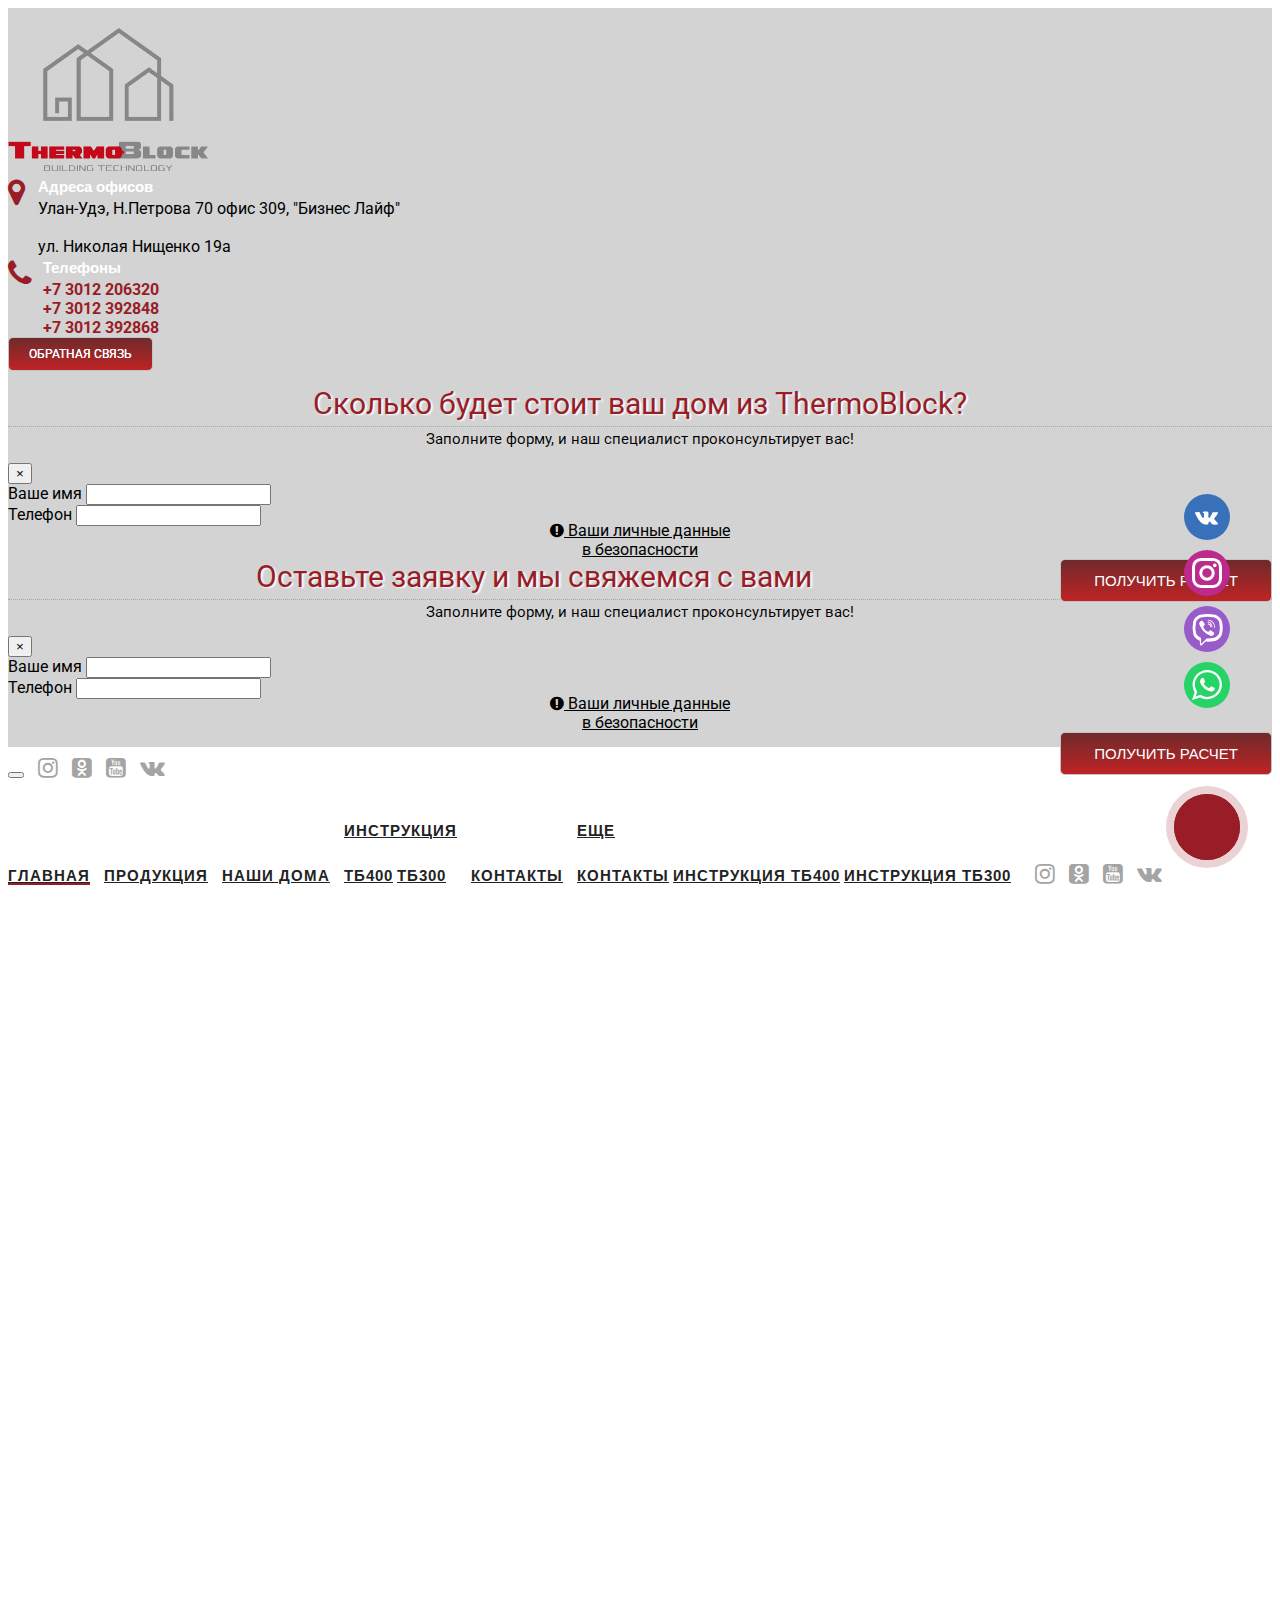
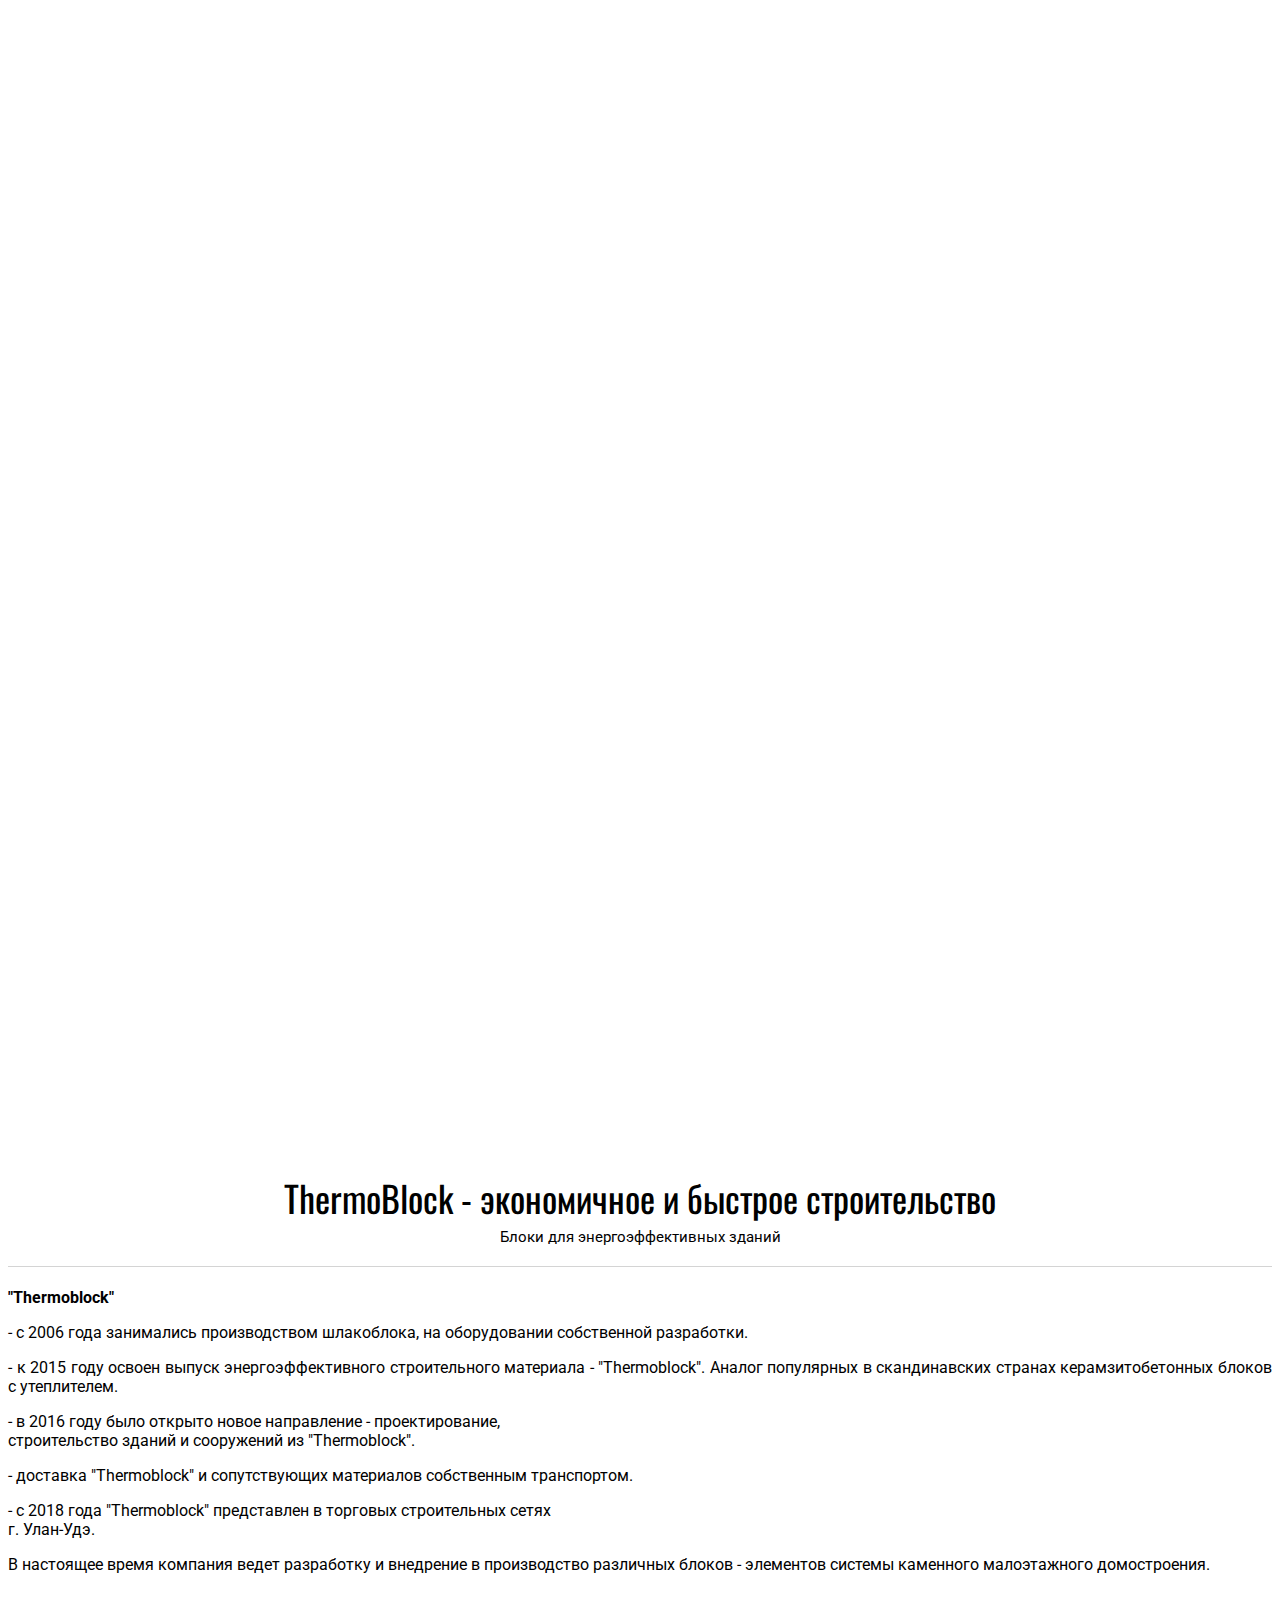
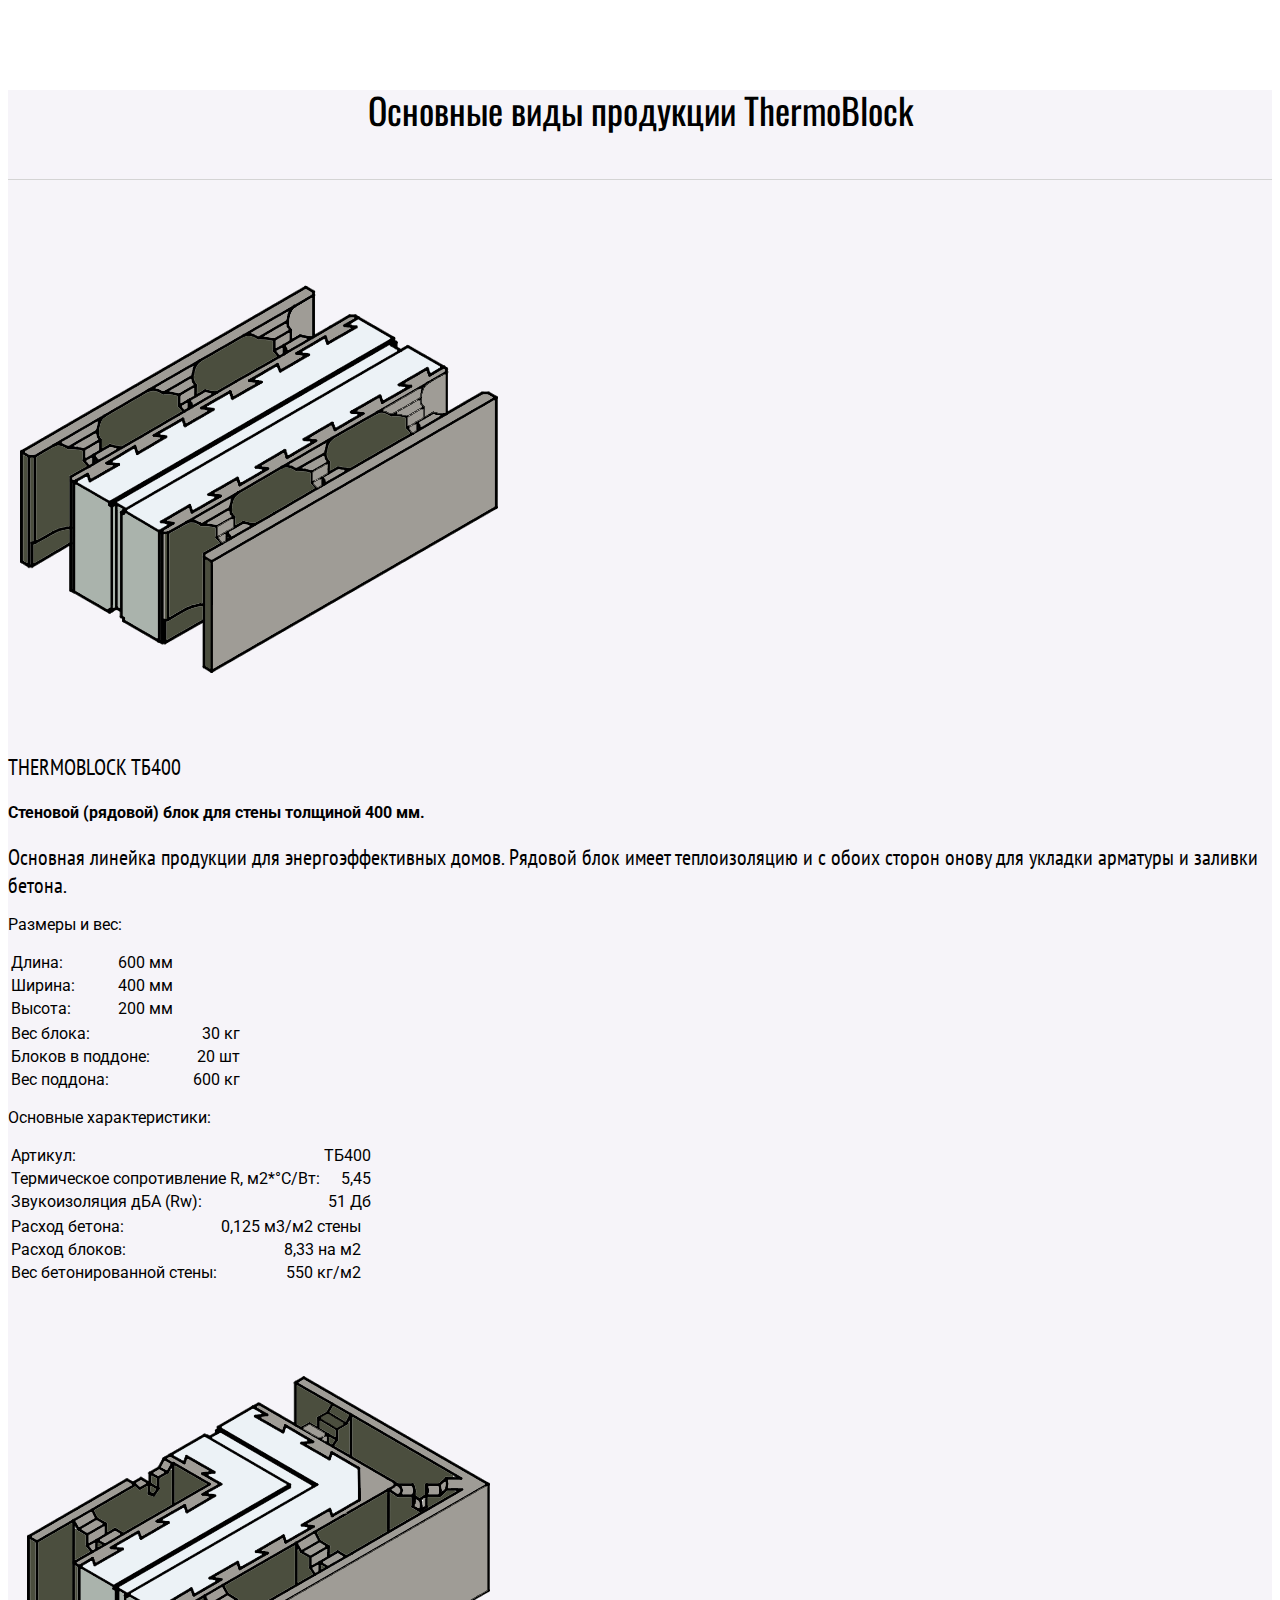
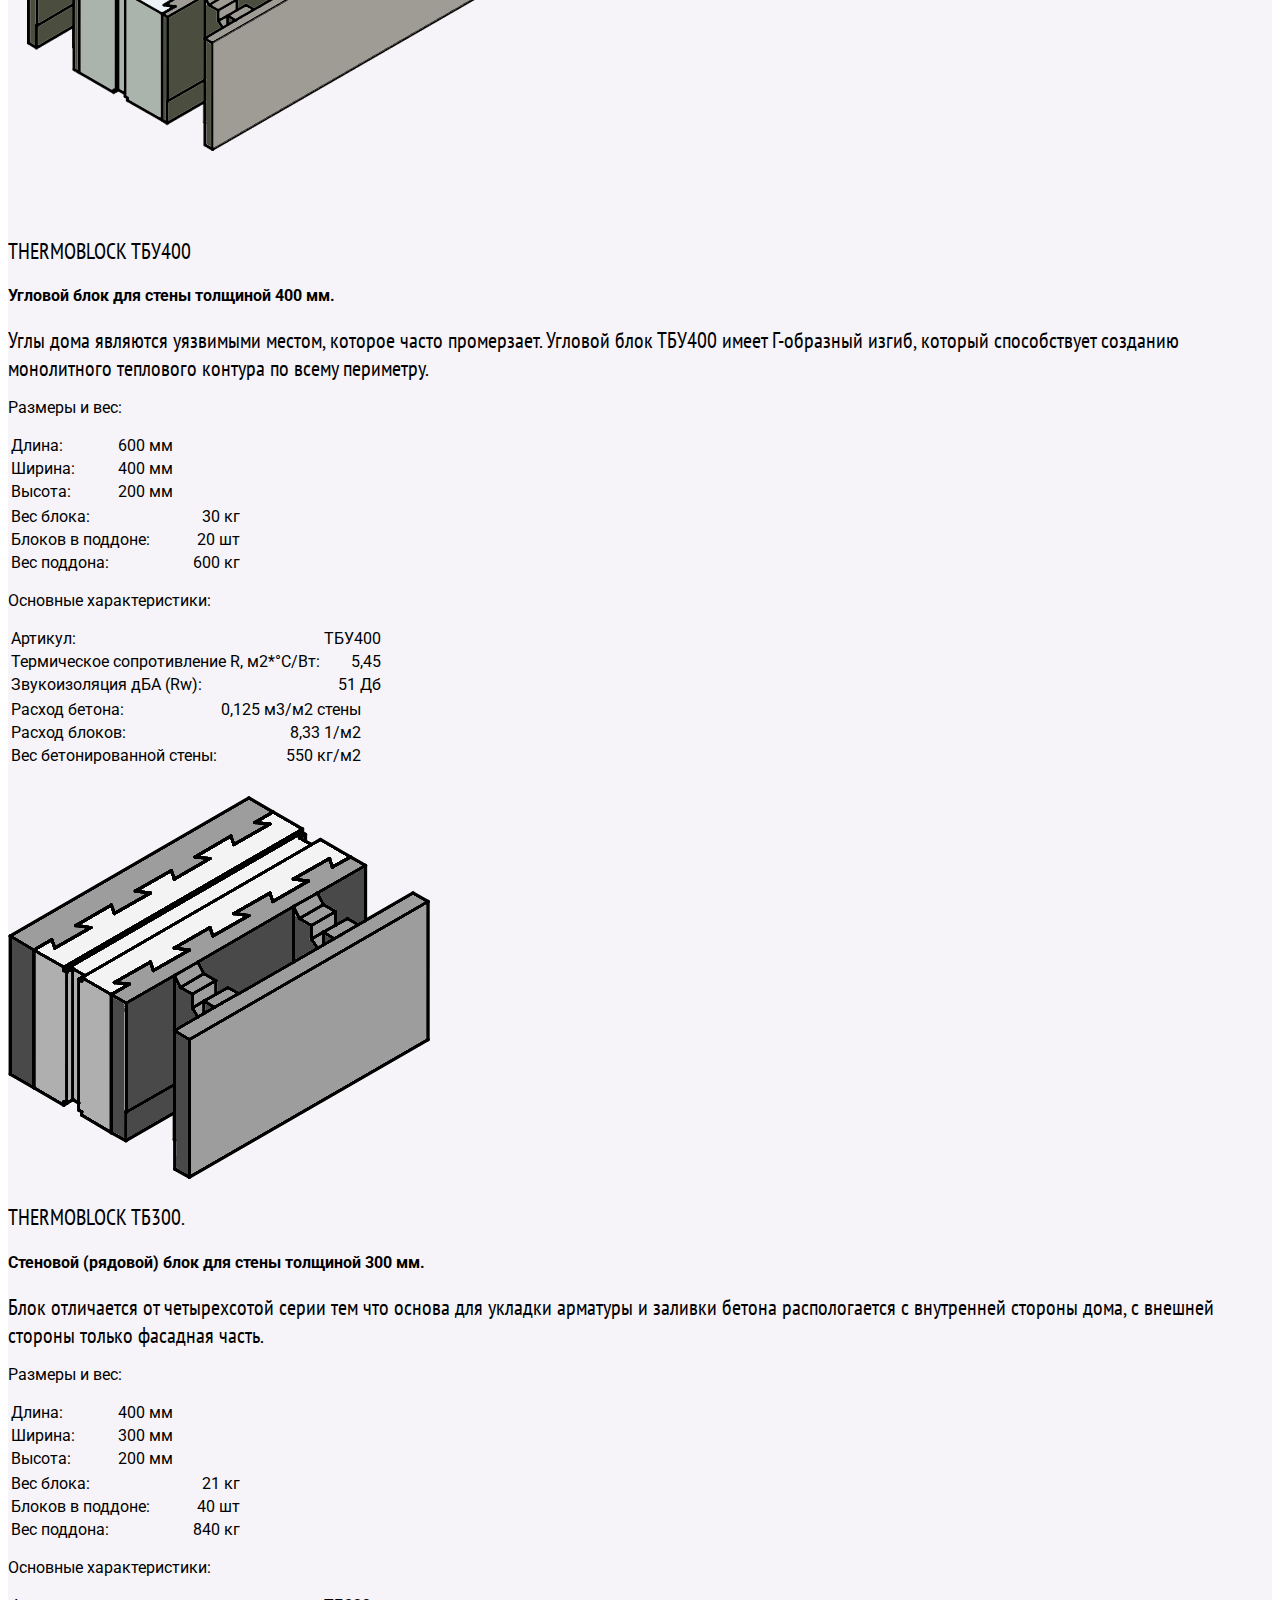
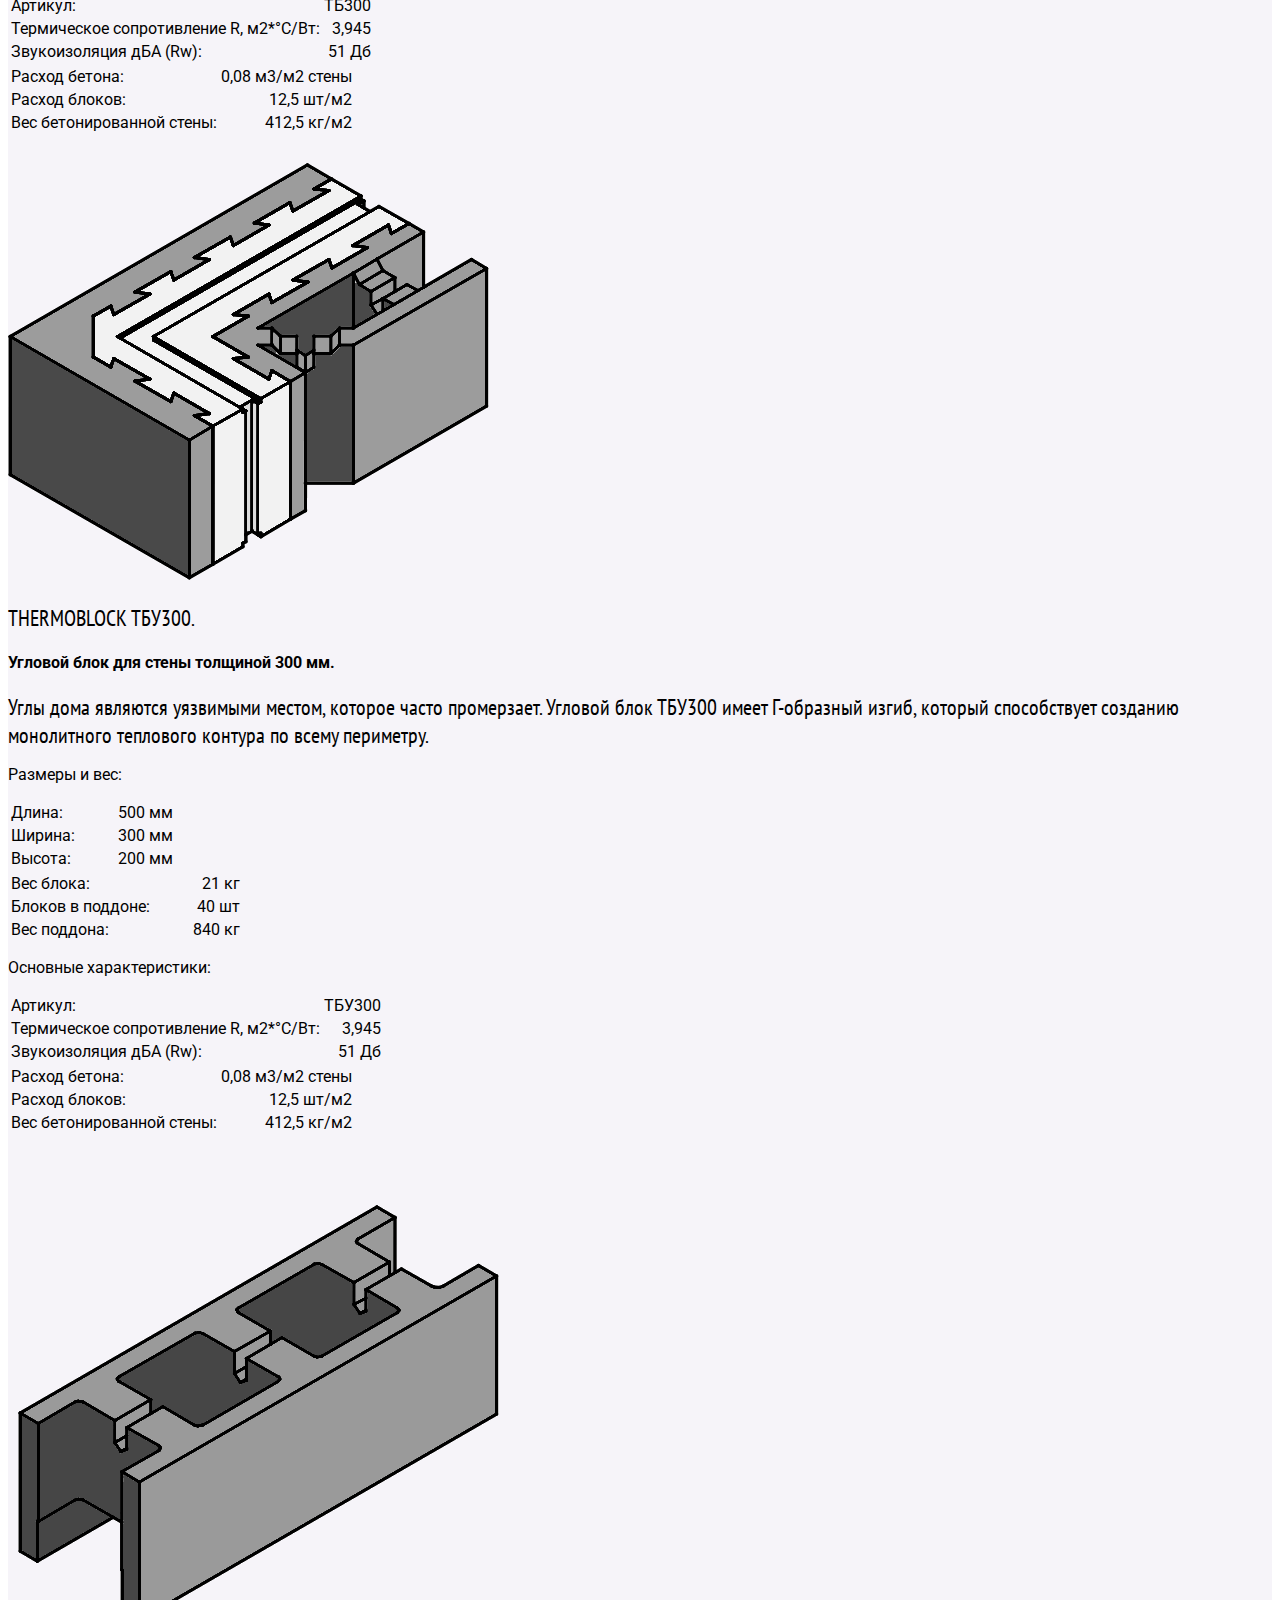
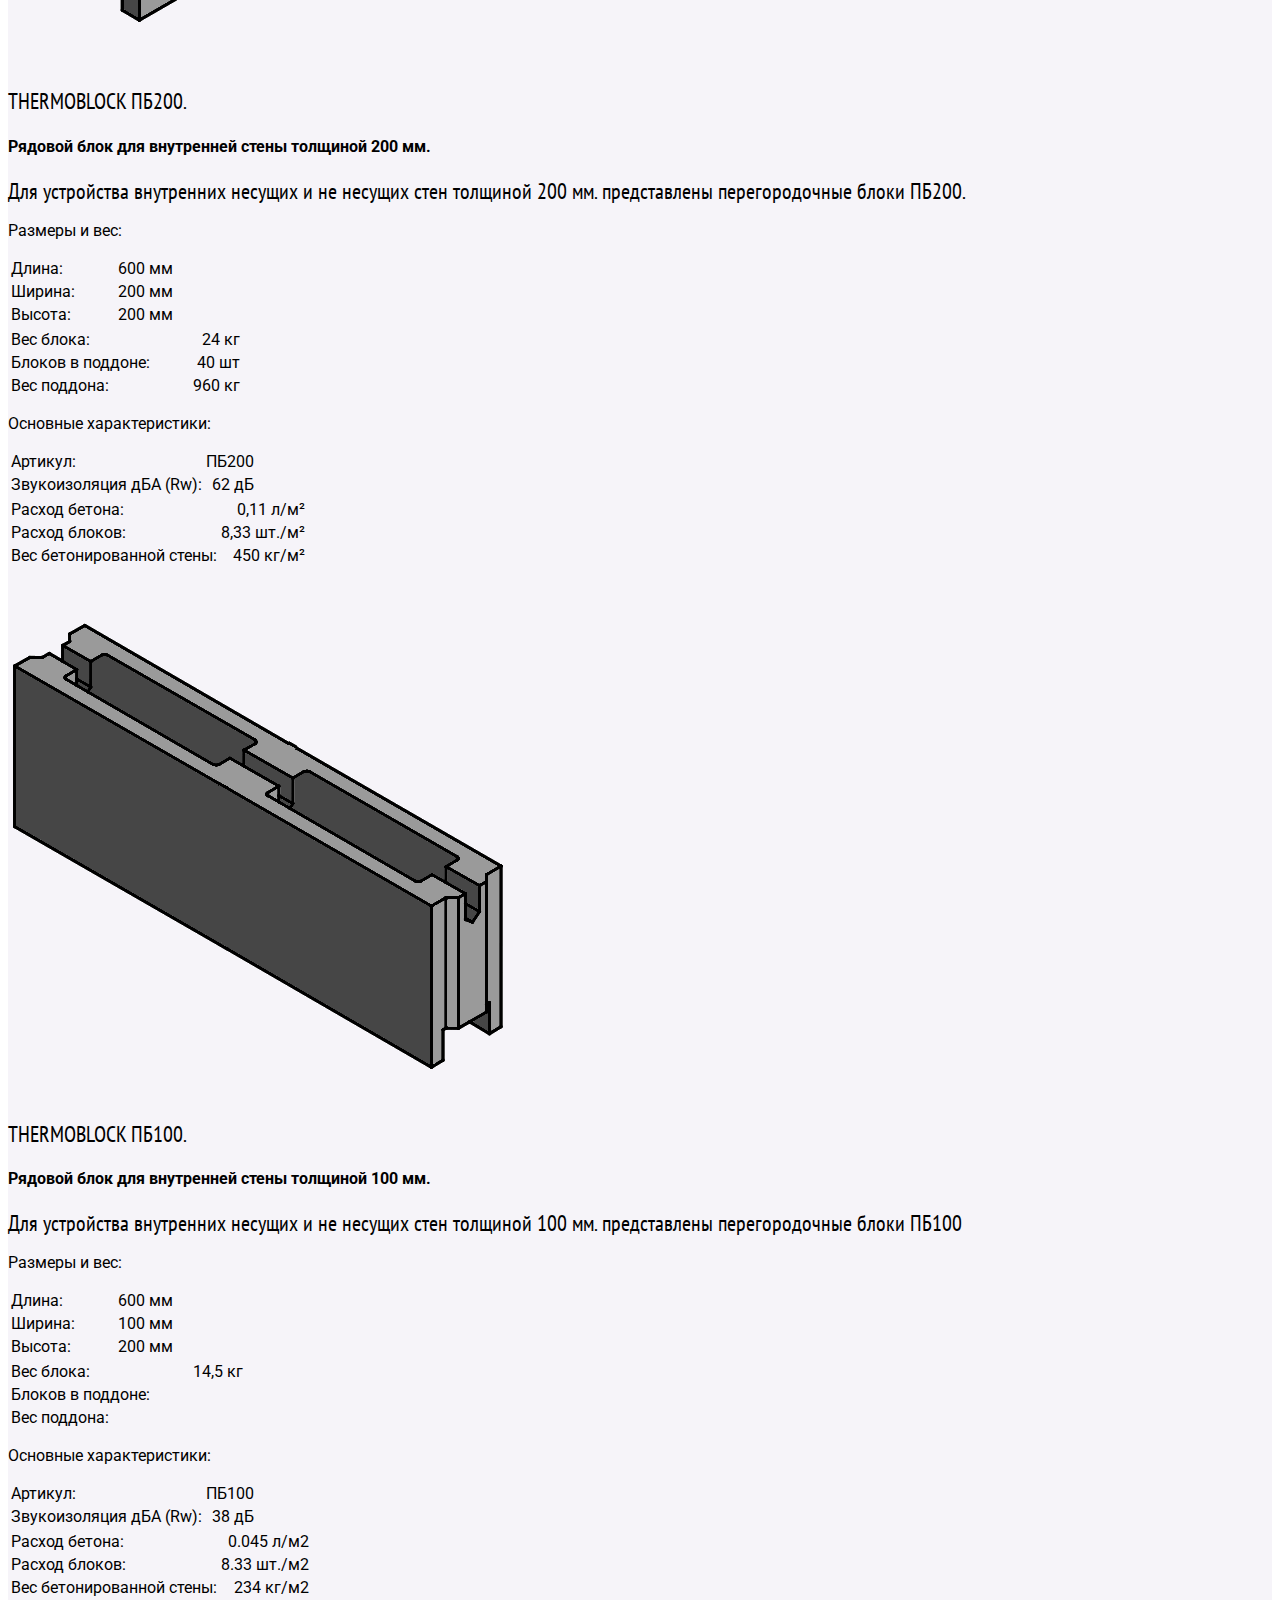
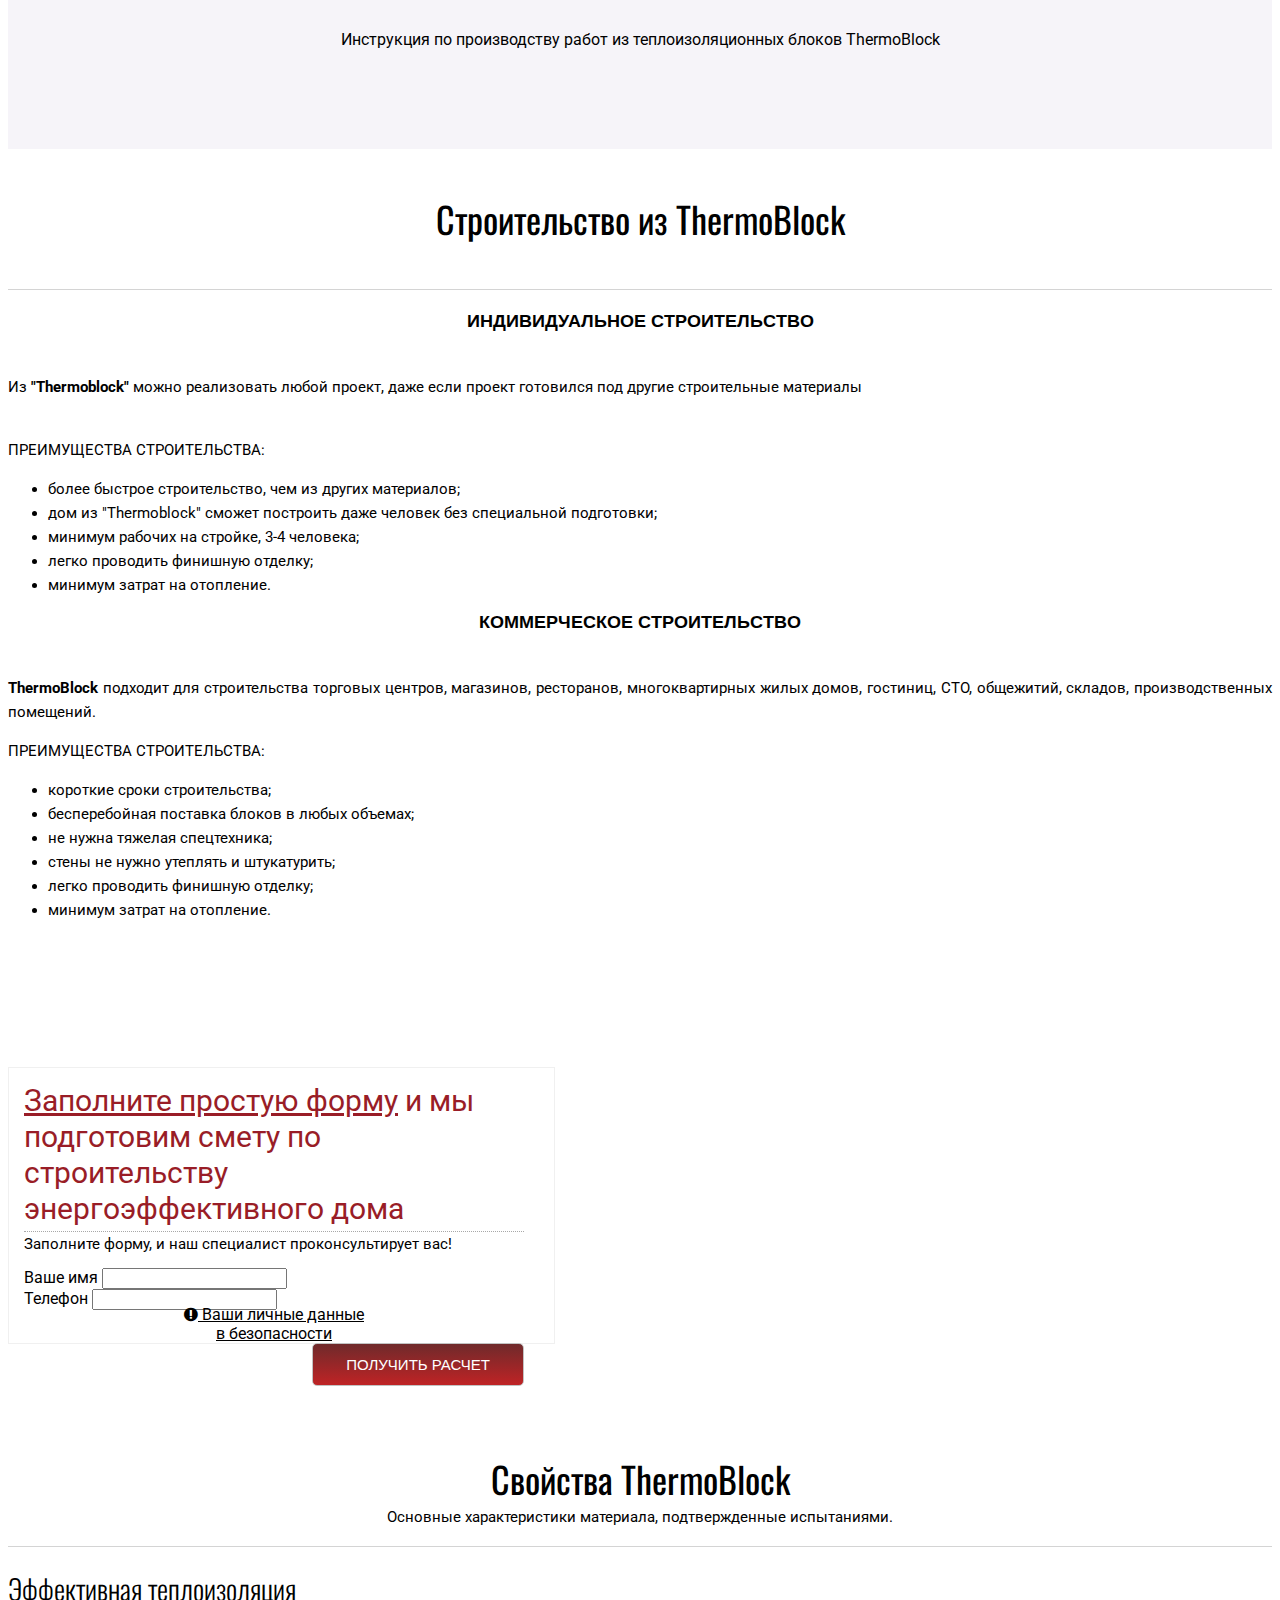
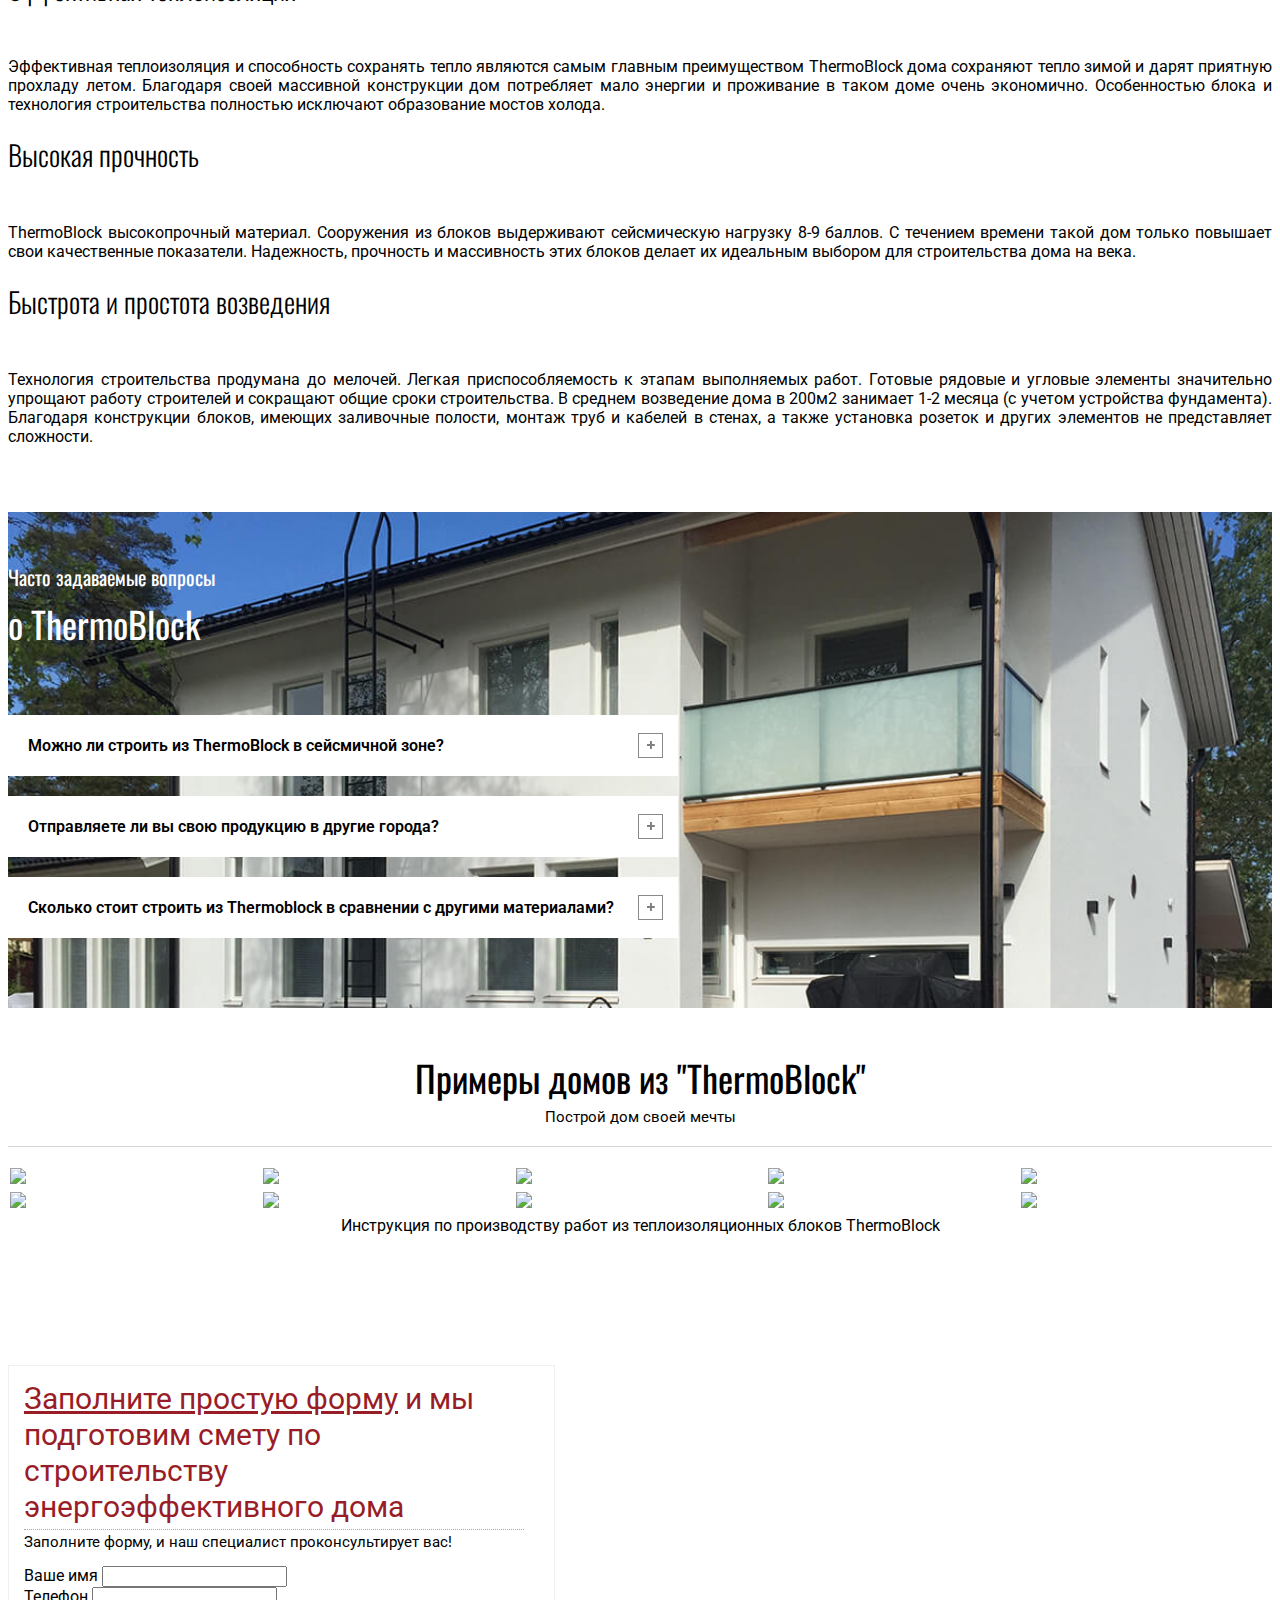
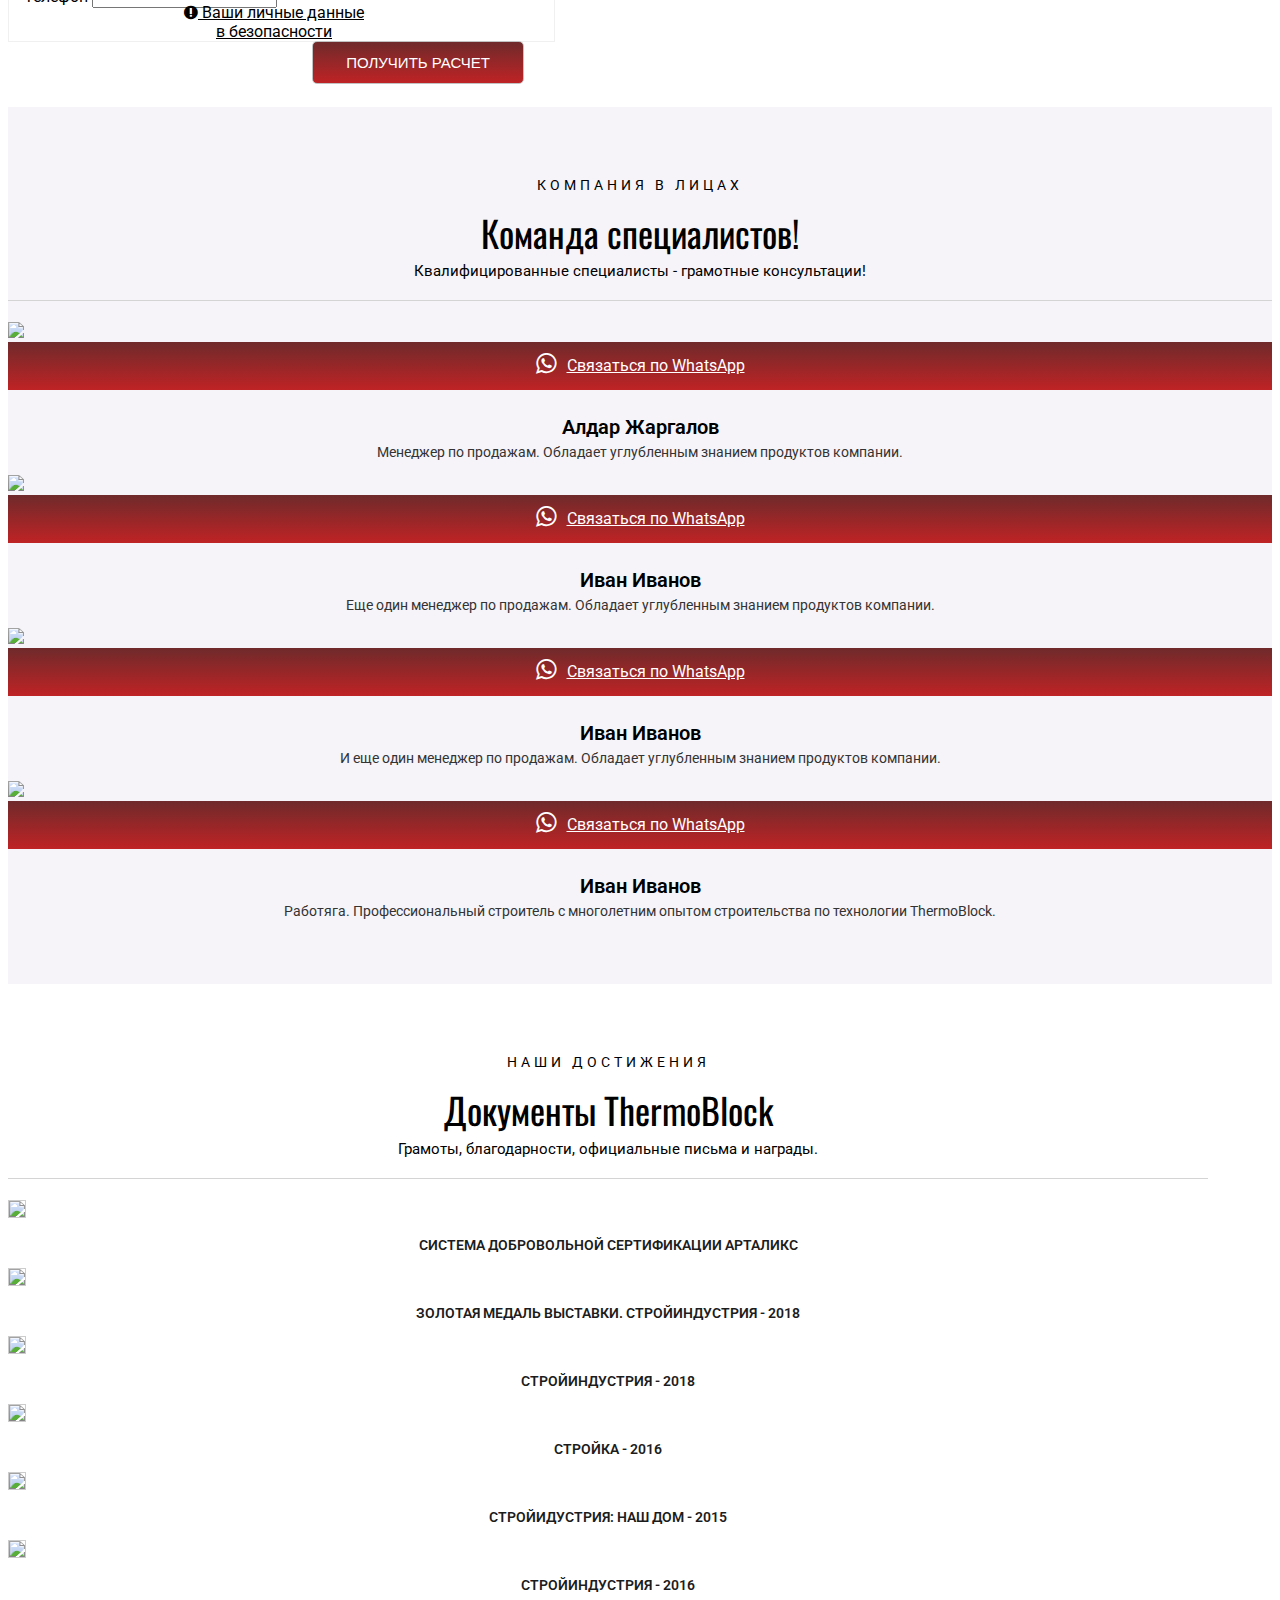
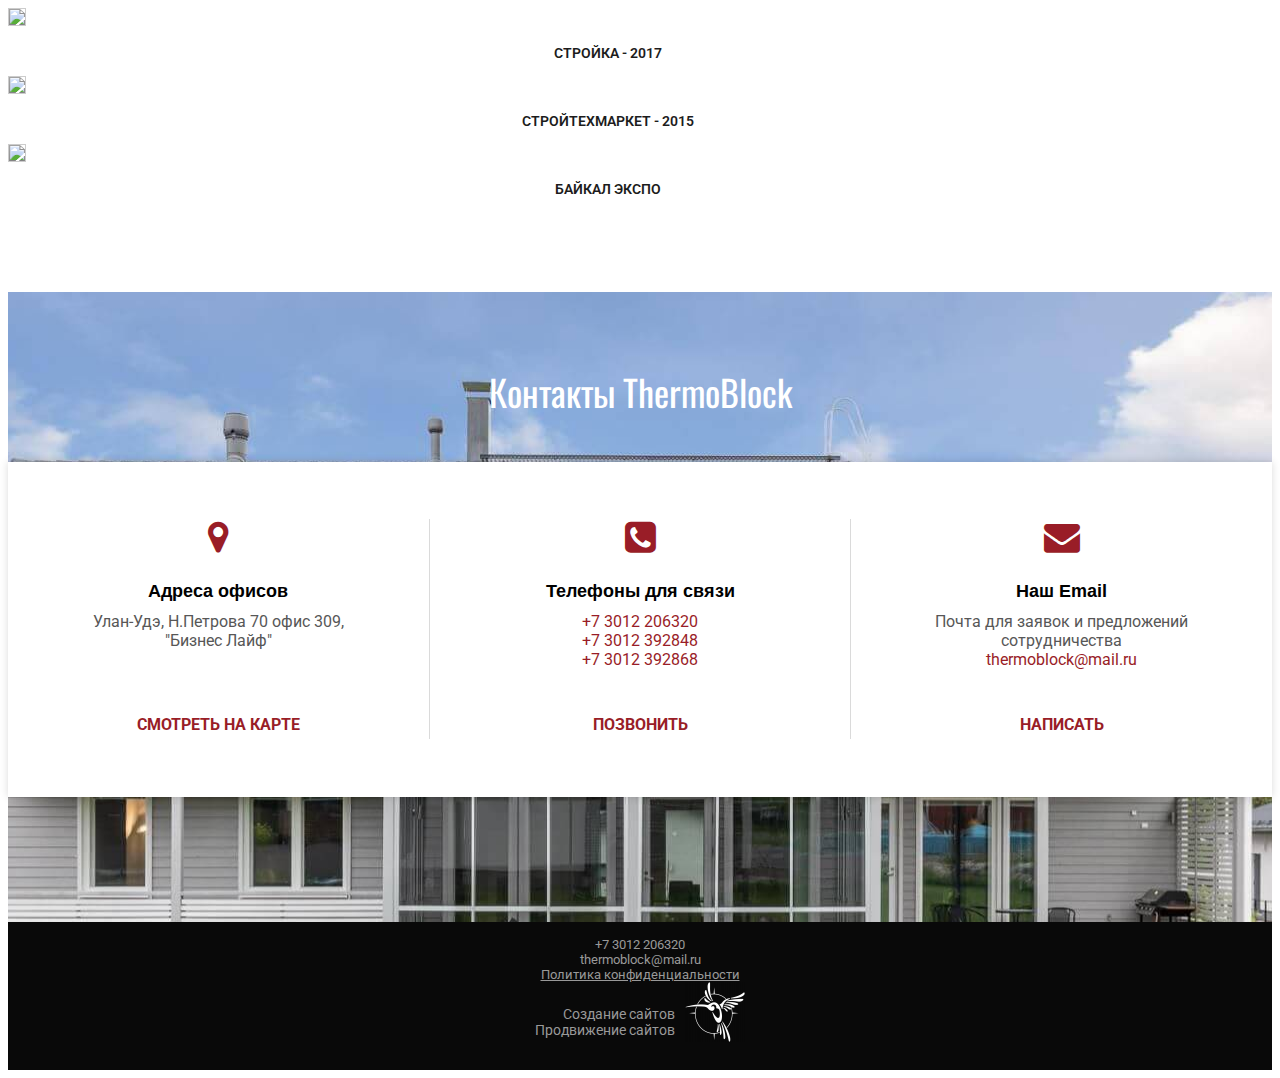
==== commit 937939ac: "исправлено главное меню и заголовки продукции" ====
--- a/index.html
+++ b/index.html
@@ -8,10 +8,11 @@
     <meta name="viewport" content="width=device-width, initial-scale=1">
 
     <title>Главная страница | ThermoBlock</title>
-    <meta name="description" content="">
-    <meta name="keywords" content="MODX Revolution, devbase">
-    <link rel="shortcut icon" href="img/icons/favicon.ico">
-    <link rel="canonical" href="index.html">
+    <meta name="description" content="Теплые дома из термоблока">
+    <meta name="keywords" content="термоблок, энергоэффективные дома, экономичное строительство">
+    <link rel="shortcut icon" href="/favicon.ico">
+    <link rel="icon" href="/favicon.ico" type="image/x-icon">
+    <!-- <link rel="canonical" href="index.html"> -->
 
     <link rel="stylesheet" href="https://stackpath.bootstrapcdn.com/bootstrap/4.1.3/css/bootstrap.min.css"
         integrity="sha384-MCw98/SFnGE8fJT3GXwEOngsV7Zt27NXFoaoApmYm81iuXoPkFOJwJ8ERdknLPMO" crossorigin="anonymous">
@@ -27,23 +28,21 @@
     <link href="css/animate.css" rel="stylesheet">
     <script src="/feedback/form-processing.js"></script>
     <!-- Yandex.Metrika counter -->
-    <!-- <script type="text/javascript">
-        (function (m, e, t, r, i, k, a) {
-            m[i] = m[i] || function () { (m[i].a = m[i].a || []).push(arguments) };
-            m[i].l = 1 * new Date(); k = e.createElement(t), a = e.getElementsByTagName(t)[0], k.async = 1, k.src = r, a.parentNode.insertBefore(k, a)
-        })
-            (window, document, "script", "https://mc.yandex.ru/metrika/tag.js", "ym");
-
-        ym(48081512, "init", {
-            clickmap: true,
-            trackLinks: true,
-            accurateTrackBounce: true,
-            webvisor: true
+    <script type="text/javascript" >
+        (function(m,e,t,r,i,k,a){m[i]=m[i]||function(){(m[i].a=m[i].a||[]).push(arguments)};
+        m[i].l=1*new Date();
+        for (var j = 0; j < document.scripts.length; j++) {if (document.scripts[j].src === r) { return; }}
+        k=e.createElement(t),a=e.getElementsByTagName(t)[0],k.async=1,k.src=r,a.parentNode.insertBefore(k,a)})
+        (window, document, "script", "https://mc.yandex.ru/metrika/tag.js", "ym");
+    
+        ym(96063256, "init", {
+            clickmap:true,
+            trackLinks:true,
+            accurateTrackBounce:true,
+            webvisor:true
         });
     </script>
-    <noscript>
-        <div><img src="https://mc.yandex.ru/watch/48081512" style="position:absolute; left:-9999px;" alt="" /></div>
-    </noscript> -->
+    <noscript><div><img src="https://mc.yandex.ru/watch/96063256" style="position:absolute; left:-9999px;" alt="" /></div></noscript>
     <!-- /Yandex.Metrika counter -->
 
 
@@ -55,10 +54,10 @@
 
 
 
-    <link rel="stylesheet" href="assets/components/ajaxform/css/default.css" type="text/css" />
+    <!-- <link rel="stylesheet" href="assets/components/ajaxform/css/default.css" type="text/css" /> -->
 </head>
 
-<body id="ex1">
+<body>
     <header>
         <div class="container">
             <div class="row">
@@ -268,19 +267,30 @@
             <div class="collapse navbar-collapse" id="navbarNavDropdown">
                 <ul id="menu" class="navbar-nav">
                     <li class="nav-item active">
-                        <a class="nav-link ex" href="index.html#ex1">Главная <span class="sr-only">(current)</span></a>
+                        <a class="nav-link" href="index.html#ex1">Главная <span class="sr-only">(current)</span></a>
                     </li>
                     <li class="nav-item">
-                        <a class="nav-link ex" href="index.html#ex2">Продукция</a>
+                        <a class="nav-link" href="#productions">Продукция</a>
                     </li>
+                    <!-- <li class="nav-item">
+                        <a class="nav-link" href="katalog.html">Готовые проекты</a>
+                    </li> -->
                     <li class="nav-item">
-                        <a class="nav-link" href="katalog.html">Готовые проекты</a>
+                        <a class="nav-link" href="#portfolio">Наши дома</a>
                     </li>
-                    <li class="nav-item">
-                        <a class="nav-link ex" href="index.html#ex3">Портфолио</a>
-                    </li>
-                    <li class="nav-item">
+                    <!-- <li class="nav-item">
                         <a class="nav-link" href="instrukcziya/index.html">Инструкция</a>
+                    </li> -->
+                    <li class="nav-item dropdown d-md-none d-xl-block">
+                        <a class="nav-link dropdown-toggle" href="#" id="instructionDropDown"
+                            data-toggle="dropdown" aria-haspopup="true" aria-expanded="false">
+                            Инструкция
+                        </a>
+                        <div class="dropdown-menu" aria-labelledby="instructionDropDown">
+                            <!--a class="dropdown-item d-none d-md-block d-lg-none" href="stati-i-videomaterialyi/">Статьи и видеоматериалы</a-->
+                            <a class="dropdown-item" href="instrukcziya-po-proizvodstvu-rabot-iz-teploizolyaczionnyix-blokov.html" style="text-align: center;">ТБ400</a>
+                            <a class="dropdown-item" href="instrukcziya-po-proizvodstvu-rabot-iz-teploizolyaczionnyix-blokov-tb300.html" style="text-align: center;">ТБ300</a>
+                        </div>
                     </li>
                     <!--li class="nav-item">
                     <a class="nav-link ex" href="#ex4">Отзывы</a>
@@ -289,20 +299,22 @@
                     <a class="nav-link" href="stati-i-videomaterialyi/">Статьи и видеоматериалы</a>
                 </li-->
                     <li class="nav-item d-md-none d-xl-block">
-                        <a class="nav-link ex" href="index.html#ex5">Контакты</a>
+                        <a class="nav-link" href="#ex5">Контакты</a>
                     </li>
-                    <li class="nav-item d-md-none d-xl-block">
+                    <!-- <li class="nav-item d-md-none d-xl-block">
                         <a class="nav-link" href="partneram.html">Партнерам</a>
-                    </li>
+                    </li> -->
                     <li class="nav-item dropdown d-none d-md-block d-xl-none">
-                        <a class="nav-link dropdown-toggle" href="index.html#" id="navbarDropdownMenuLink"
+                        <a class="nav-link dropdown-toggle" href="#" id="navbarDropdownMenuLink"
                             data-toggle="dropdown" aria-haspopup="true" aria-expanded="false">
                             Еще
                         </a>
                         <div class="dropdown-menu" aria-labelledby="navbarDropdownMenuLink">
                             <!--a class="dropdown-item d-none d-md-block d-lg-none" href="stati-i-videomaterialyi/">Статьи и видеоматериалы</a-->
-                            <a class="dropdown-item ex" href="index.html#ex5">Контакты</a>
-                            <a class="dropdown-item" href="partneram.html">Партнерам</a>
+                            <a class="dropdown-item" href="#ex5">Контакты</a>
+                            <!-- <a class="dropdown-item" href="partneram.html">Партнерам</a> -->
+                            <a class="dropdown-item" href="instrukcziya-po-proizvodstvu-rabot-iz-teploizolyaczionnyix-blokov.html">Инструкция ТБ400</a>
+                            <a class="dropdown-item" href="instrukcziya-po-proizvodstvu-rabot-iz-teploizolyaczionnyix-blokov-tb300.html">Инструкция ТБ300</a>
                         </div>
                     </li>
                     <div class="icons_wrapper d-none d-md-block">
@@ -387,34 +399,36 @@
         </div>
     </section>
 
-    <section class="product" id="ex2">
+    <section class="product" id="products">
         <div class="container">
             <div class="row">
                 <div class="col-12">
-                    <div class="global_title only">Основные виды продукции ThermoBlock</div>
+                    <h2 class="global_title only">Основные виды продукции ThermoBlock</h2>
                     <div class="global_line"></div>
                 </div>
                 <div class="col-lg-4 col-md-6 col-sm-12">
-                    <img src="assets/manager/osnov_m.png" alt="" class="img-fluid">
+                    <img src="img_blocks/tb400.png" alt="ТБ400" class="img-fluid">
                 </div>
                 <div class="col-lg-8 col-md-6 col-sm-12">
-                    <div class="name">ThermoBlock ТБ400 - Основа линейки продукции - рядовой блок с теплоизоляцией.
-                    </div>
-                    <h3>Размеры и вес:</h3>
+                    <h3 class="name">ThermoBlock ТБ400 
+                    </h3>
+                    <h4>Стеновой (рядовой) блок для стены толщиной 400 мм.</h4>
+                    <p class="name">Основная линейка продукции для энергоэффективных домов. Рядовой блок имеет теплоизоляцию и с обоих сторон онову для укладки арматуры и заливки бетона.</p>
+                    <p>Размеры и вес:</p>
                     <div class="row">
                         <div class="col-lg-6 col-md-12">
                             <table class="padding-control table table-bordered">
                                 <tr>
                                     <td class="info-a">Длина:</td>
-                                    <td class="info-b">600мм</td>
+                                    <td class="info-b">600 мм</td>
                                 </tr>
                                 <tr>
                                     <td class="info-a">Ширина:</td>
-                                    <td class="info-b">400мм</td>
+                                    <td class="info-b">400 мм</td>
                                 </tr>
                                 <tr>
                                     <td class="info-a">Высота:</td>
-                                    <td class="info-b">200мм</td>
+                                    <td class="info-b">200 мм</td>
                                 </tr>
                             </table>
                         </div>
@@ -422,20 +436,20 @@
                             <table class="padding-control table table-bordered">
                                 <tr>
                                     <td class="info-a">Вес блока:</td>
-                                    <td class="info-b">30кг</td>
+                                    <td class="info-b">30 кг</td>
                                 </tr>
                                 <tr>
                                     <td class="info-a">Блоков в поддоне:</td>
-                                    <td class="info-b">20шт</td>
+                                    <td class="info-b">20 шт</td>
                                 </tr>
                                 <tr>
                                     <td class="info-a">Вес поддона:</td>
-                                    <td class="info-b">600кг</td>
-                                </tr>
-                            </table>
-                        </div>
-                    </div>
-                    <h3>Основные характеристики:</h3>
+                                    <td class="info-b">600 кг</td>
+                                </tr>
+                            </table>
+                        </div>
+                    </div>
+                    <p>Основные характеристики:</p>
                     <div class="row">
                         <div class="col-lg-6 col-md-12">
                             <table class="table table-bordered">
@@ -449,7 +463,7 @@
                                 </tr>
                                 <tr>
                                     <td class="info-a">Звукоизоляция дБА (Rw):</td>
-                                    <td class="info-b">51Дб</td>
+                                    <td class="info-b">51 Дб</td>
                                 </tr>
                             </table>
                         </div>
@@ -457,42 +471,44 @@
                             <table class="table table-bordered">
                                 <tr>
                                     <td class="info-a">Расход бетона:</td>
-                                    <td class="info-b">0,125м3/м2 стены</td>
+                                    <td class="info-b">0,125 м3/м2 стены</td>
                                 </tr>
                                 <tr>
                                     <td class="info-a">Расход блоков:</td>
-                                    <td class="info-b">8,33/1/м2</td>
+                                    <td class="info-b">8,33 на м2</td>
                                 </tr>
                                 <tr>
                                     <td class="info-a">Вес бетонированной стены:</td>
-                                    <td class="info-b">550кг/м2</td>
+                                    <td class="info-b">550 кг/м2</td>
                                 </tr>
                             </table>
                         </div>
                     </div>
                 </div>
                 <div class="col-lg-4 col-md-6 col-sm-12">
-                    <img src="assets/manager/ugl_m.png" alt="" class="img-fluid">
+                    <img src="img_blocks/tbu400.png" alt="ТБУ400" class="img-fluid">
                 </div>
                 <div class="col-lg-8 col-md-6 col-sm-12">
-                    <div class="name">Углы дома являются уязвимыми местом, которое часто промерзает. Угловой блок ТБУ400
+                    <h3 class="name">ThermoBlock ТБУ400</h3>
+                    <h4>Угловой блок для стены толщиной 400 мм.</h4>
+                    <p class="name">Углы дома являются уязвимыми местом, которое часто промерзает. Угловой блок ТБУ400
                         имеет Г-образный изгиб, который способствует созданию монолитного теплового контура по всему
-                        периметру.</div>
-                    <h3>Размеры и вес:</h3>
+                        периметру.</p>
+                    <p>Размеры и вес:</p>
                     <div class="row">
                         <div class="col-lg-6 col-md-12">
                             <table class="padding-control table table-bordered">
                                 <tr>
                                     <td class="info-a">Длина:</td>
-                                    <td class="info-b">600мм</td>
+                                    <td class="info-b">600 мм</td>
                                 </tr>
                                 <tr>
                                     <td class="info-a">Ширина:</td>
-                                    <td class="info-b">400мм</td>
+                                    <td class="info-b">400 мм</td>
                                 </tr>
                                 <tr>
                                     <td class="info-a">Высота:</td>
-                                    <td class="info-b">200мм</td>
+                                    <td class="info-b">200 мм</td>
                                 </tr>
                             </table>
                         </div>
@@ -500,20 +516,20 @@
                             <table class="padding-control table table-bordered">
                                 <tr>
                                     <td class="info-a">Вес блока:</td>
-                                    <td class="info-b">30кг</td>
+                                    <td class="info-b">30 кг</td>
                                 </tr>
                                 <tr>
                                     <td class="info-a">Блоков в поддоне:</td>
-                                    <td class="info-b">20шт</td>
+                                    <td class="info-b">20 шт</td>
                                 </tr>
                                 <tr>
                                     <td class="info-a">Вес поддона:</td>
-                                    <td class="info-b">600кг</td>
-                                </tr>
-                            </table>
-                        </div>
-                    </div>
-                    <h3>Основные характеристики:</h3>
+                                    <td class="info-b">600 кг</td>
+                                </tr>
+                            </table>
+                        </div>
+                    </div>
+                    <p>Основные характеристики:</p>
                     <div class="row">
                         <div class="col-lg-6 col-md-12">
                             <table class="table table-bordered">
@@ -527,7 +543,7 @@
                                 </tr>
                                 <tr>
                                     <td class="info-a">Звукоизоляция дБА (Rw):</td>
-                                    <td class="info-b">51Дб</td>
+                                    <td class="info-b">51 Дб</td>
                                 </tr>
                             </table>
                         </div>
@@ -535,40 +551,42 @@
                             <table class="table table-bordered">
                                 <tr>
                                     <td class="info-a">Расход бетона:</td>
-                                    <td class="info-b">0,125м3/м2 стены</td>
+                                    <td class="info-b">0,125 м3/м2 стены</td>
                                 </tr>
                                 <tr>
                                     <td class="info-a">Расход блоков:</td>
-                                    <td class="info-b">8,33/1/м2</td>
+                                    <td class="info-b">8,33 1/м2</td>
                                 </tr>
                                 <tr>
                                     <td class="info-a">Вес бетонированной стены:</td>
-                                    <td class="info-b">550кг/м2</td>
+                                    <td class="info-b">550 кг/м2</td>
                                 </tr>
                             </table>
                         </div>
                     </div>
                 </div>
                 <div class="col-lg-4 col-md-6 col-sm-12">
-                    <img src="assets/manager/1a_m.png" alt="" class="img-fluid">
+                    <img src="img_blocks/tb300.png" alt="ТБ300" class="img-fluid">
                 </div>
                 <div class="col-lg-8 col-md-6 col-sm-12">
-                    <div class="name">ThermoBlock ТБ300.</div>
-                    <h3>Размеры и вес:</h3>
+                    <h3 class="name">ThermoBlock ТБ300.</h3>
+                    <h4>Стеновой (рядовой) блок для стены толщиной 300 мм.</h4>
+                    <p class="name">Блок отличается от четырехсотой серии тем что основа для укладки арматуры и заливки бетона распологается с внутренней стороны дома, с внешней стороны только фасадная часть.</p>
+                    <p>Размеры и вес:</p>
                     <div class="row">
                         <div class="col-lg-6 col-md-12">
                             <table class="padding-control table table-bordered">
                                 <tr>
                                     <td class="info-a">Длина:</td>
-                                    <td class="info-b">400мм</td>
+                                    <td class="info-b">400 мм</td>
                                 </tr>
                                 <tr>
                                     <td class="info-a">Ширина:</td>
-                                    <td class="info-b">300мм</td>
+                                    <td class="info-b">300 мм</td>
                                 </tr>
                                 <tr>
                                     <td class="info-a">Высота:</td>
-                                    <td class="info-b">200мм</td>
+                                    <td class="info-b">200 мм</td>
                                 </tr>
                             </table>
                         </div>
@@ -576,20 +594,20 @@
                             <table class="padding-control table table-bordered">
                                 <tr>
                                     <td class="info-a">Вес блока:</td>
-                                    <td class="info-b">21кг</td>
+                                    <td class="info-b">21 кг</td>
                                 </tr>
                                 <tr>
                                     <td class="info-a">Блоков в поддоне:</td>
-                                    <td class="info-b">40шт</td>
+                                    <td class="info-b">40 шт</td>
                                 </tr>
                                 <tr>
                                     <td class="info-a">Вес поддона:</td>
-                                    <td class="info-b">840кг</td>
-                                </tr>
-                            </table>
-                        </div>
-                    </div>
-                    <h3>Основные характеристики:</h3>
+                                    <td class="info-b">840 кг</td>
+                                </tr>
+                            </table>
+                        </div>
+                    </div>
+                    <p>Основные характеристики:</p>
                     <div class="row">
                         <div class="col-lg-6 col-md-12">
                             <table class="table table-bordered">
@@ -603,7 +621,7 @@
                                 </tr>
                                 <tr>
                                     <td class="info-a">Звукоизоляция дБА (Rw):</td>
-                                    <td class="info-b">51Дб</td>
+                                    <td class="info-b">51 Дб</td>
                                 </tr>
                             </table>
                         </div>
@@ -611,42 +629,44 @@
                             <table class="table table-bordered">
                                 <tr>
                                     <td class="info-a">Расход бетона:</td>
-                                    <td class="info-b">0,08м3/м2 стены</td>
+                                    <td class="info-b">0,08 м3/м2 стены</td>
                                 </tr>
                                 <tr>
                                     <td class="info-a">Расход блоков:</td>
-                                    <td class="info-b">12,5шт/м2</td>
+                                    <td class="info-b">12,5 шт/м2</td>
                                 </tr>
                                 <tr>
                                     <td class="info-a">Вес бетонированной стены:</td>
-                                    <td class="info-b">412,5кг/м2</td>
+                                    <td class="info-b">412,5 кг/м2</td>
                                 </tr>
                             </table>
                         </div>
                     </div>
                 </div>
                 <div class="col-lg-4 col-md-6 col-sm-12">
-                    <img src="assets/manager/tbu300_m.png" alt="" class="img-fluid">
+                    <img src="img_blocks/tbu300_m.png" alt="ТБУ300" class="img-fluid">
                 </div>
                 <div class="col-lg-8 col-md-6 col-sm-12">
-                    <div class="name">Углы дома являются уязвимыми местом, которое часто промерзает. Угловой блок ТБУ300
+                    <h3 class="name">ThermoBlock ТБУ300.</h3>
+                    <h4>Угловой блок для стены толщиной 300 мм.</h4>
+                    <p class="name">Углы дома являются уязвимыми местом, которое часто промерзает. Угловой блок ТБУ300
                         имеет Г-образный изгиб, который способствует созданию монолитного теплового контура по всему
-                        периметру.</div>
-                    <h3>Размеры и вес:</h3>
+                        периметру.</p>
+                    <p>Размеры и вес:</p>
                     <div class="row">
                         <div class="col-lg-6 col-md-12">
                             <table class="padding-control table table-bordered">
                                 <tr>
                                     <td class="info-a">Длина:</td>
-                                    <td class="info-b">500мм</td>
+                                    <td class="info-b">500 мм</td>
                                 </tr>
                                 <tr>
                                     <td class="info-a">Ширина:</td>
-                                    <td class="info-b">300мм</td>
+                                    <td class="info-b">300 мм</td>
                                 </tr>
                                 <tr>
                                     <td class="info-a">Высота:</td>
-                                    <td class="info-b">200мм</td>
+                                    <td class="info-b">200 мм</td>
                                 </tr>
                             </table>
                         </div>
@@ -654,20 +674,20 @@
                             <table class="padding-control table table-bordered">
                                 <tr>
                                     <td class="info-a">Вес блока:</td>
-                                    <td class="info-b">21кг</td>
+                                    <td class="info-b">21 кг</td>
                                 </tr>
                                 <tr>
                                     <td class="info-a">Блоков в поддоне:</td>
-                                    <td class="info-b">40шт</td>
+                                    <td class="info-b">40 шт</td>
                                 </tr>
                                 <tr>
                                     <td class="info-a">Вес поддона:</td>
-                                    <td class="info-b">840кг</td>
-                                </tr>
-                            </table>
-                        </div>
-                    </div>
-                    <h3>Основные характеристики:</h3>
+                                    <td class="info-b">840 кг</td>
+                                </tr>
+                            </table>
+                        </div>
+                    </div>
+                    <p>Основные характеристики:</p>
                     <div class="row">
                         <div class="col-lg-6 col-md-12">
                             <table class="table table-bordered">
@@ -681,7 +701,7 @@
                                 </tr>
                                 <tr>
                                     <td class="info-a">Звукоизоляция дБА (Rw):</td>
-                                    <td class="info-b">51Дб</td>
+                                    <td class="info-b">51 Дб</td>
                                 </tr>
                             </table>
                         </div>
@@ -689,41 +709,43 @@
                             <table class="table table-bordered">
                                 <tr>
                                     <td class="info-a">Расход бетона:</td>
-                                    <td class="info-b">0,08м3/м2 стены</td>
+                                    <td class="info-b">0,08 м3/м2 стены</td>
                                 </tr>
                                 <tr>
                                     <td class="info-a">Расход блоков:</td>
-                                    <td class="info-b">12,5шт/м2</td>
+                                    <td class="info-b">12,5 шт/м2</td>
                                 </tr>
                                 <tr>
                                     <td class="info-a">Вес бетонированной стены:</td>
-                                    <td class="info-b">412,5кг/м2</td>
+                                    <td class="info-b">412,5 кг/м2</td>
                                 </tr>
                             </table>
                         </div>
                     </div>
                 </div>
                 <div class="col-lg-4 col-md-6 col-sm-12">
-                    <img src="assets/manager/PB200_m.png" alt="" class="img-fluid">
+                    <img src="img_blocks/PB200_m.png" alt="ПБ200" class="img-fluid">
                 </div>
                 <div class="col-lg-8 col-md-6 col-sm-12">
-                    <div class="name">Для устройства внутренних несущих и не несущих стен представлены перегородочные
-                        блоки ПБ200</div>
-                    <h3>Размеры и вес:</h3>
+                    <h3 class="name">ThermoBlock ПБ200.</h3>
+                    <h4>Рядовой блок для внутренней стены толщиной 200 мм.</h4>
+                    <p class="name">Для устройства внутренних несущих и не несущих стен толщиной 200 мм. представлены перегородочные
+                        блоки ПБ200.</p>
+                    <p>Размеры и вес:</p>
                     <div class="row">
                         <div class="col-lg-6 col-md-12">
                             <table class="padding-control table table-bordered">
                                 <tr>
                                     <td class="info-a">Длина:</td>
-                                    <td class="info-b">600мм</td>
+                                    <td class="info-b">600 мм</td>
                                 </tr>
                                 <tr>
                                     <td class="info-a">Ширина:</td>
-                                    <td class="info-b">200мм</td>
+                                    <td class="info-b">200 мм</td>
                                 </tr>
                                 <tr>
                                     <td class="info-a">Высота:</td>
-                                    <td class="info-b">200мм</td>
+                                    <td class="info-b">200 мм</td>
                                 </tr>
                             </table>
                         </div>
@@ -731,20 +753,20 @@
                             <table class="padding-control table table-bordered">
                                 <tr>
                                     <td class="info-a">Вес блока:</td>
-                                    <td class="info-b">24кг</td>
+                                    <td class="info-b">24 кг</td>
                                 </tr>
                                 <tr>
                                     <td class="info-a">Блоков в поддоне:</td>
-                                    <td class="info-b">40шт</td>
+                                    <td class="info-b">40 шт</td>
                                 </tr>
                                 <tr>
                                     <td class="info-a">Вес поддона:</td>
-                                    <td class="info-b">960кг</td>
-                                </tr>
-                            </table>
-                        </div>
-                    </div>
-                    <h3>Основные характеристики:</h3>
+                                    <td class="info-b">960 кг</td>
+                                </tr>
+                            </table>
+                        </div>
+                    </div>
+                    <p>Основные характеристики:</p>
                     <div class="row">
                         <div class="col-lg-6 col-md-12">
                             <table class="table table-bordered">
@@ -778,26 +800,28 @@
                     </div>
                 </div>
                 <div class="col-lg-4 col-md-6 col-sm-12">
-                    <img src="assets/manager/pb100_mv2.png" alt="" class="img-fluid">
+                    <img src="img_blocks/pb100_mv2.png" alt="ПБ100" class="img-fluid">
                 </div>
                 <div class="col-lg-8 col-md-6 col-sm-12">
-                    <div class="name">Для устройства внутренних несущих и не несущих стен представлены перегородочные
+                    <h3 class="name">ThermoBlock ПБ100.</h3>
+                    <h4>Рядовой блок для внутренней стены толщиной 100 мм.</h4>
+                    <div class="name">Для устройства внутренних несущих и не несущих стен толщиной 100 мм. представлены перегородочные
                         блоки ПБ100</div>
-                    <h3>Размеры и вес:</h3>
+                    <p>Размеры и вес:</p>
                     <div class="row">
                         <div class="col-lg-6 col-md-12">
                             <table class="padding-control table table-bordered">
                                 <tr>
                                     <td class="info-a">Длина:</td>
-                                    <td class="info-b">600мм</td>
+                                    <td class="info-b">600 мм</td>
                                 </tr>
                                 <tr>
                                     <td class="info-a">Ширина:</td>
-                                    <td class="info-b">100мм</td>
+                                    <td class="info-b">100 мм</td>
                                 </tr>
                                 <tr>
                                     <td class="info-a">Высота:</td>
-                                    <td class="info-b">200мм</td>
+                                    <td class="info-b">200 мм</td>
                                 </tr>
                             </table>
                         </div>
@@ -805,7 +829,7 @@
                             <table class="padding-control table table-bordered">
                                 <tr>
                                     <td class="info-a">Вес блока:</td>
-                                    <td class="info-b">14,5кг</td>
+                                    <td class="info-b">14,5 кг</td>
                                 </tr>
                                 <tr>
                                     <td class="info-a">Блоков в поддоне:</td>
@@ -818,7 +842,7 @@
                             </table>
                         </div>
                     </div>
-                    <h3>Основные характеристики:</h3>
+                    <p>Основные характеристики:</p>
                     <div class="row">
                         <div class="col-lg-6 col-md-12">
                             <table class="table table-bordered">
@@ -1060,7 +1084,7 @@
         </div>
     </section>
 
-    <section class="portfolio" id="ex3">
+    <section class="portfolio" id="portfolio">
         <div class="container">
             <div class="row">
                 <div class="col-12">
